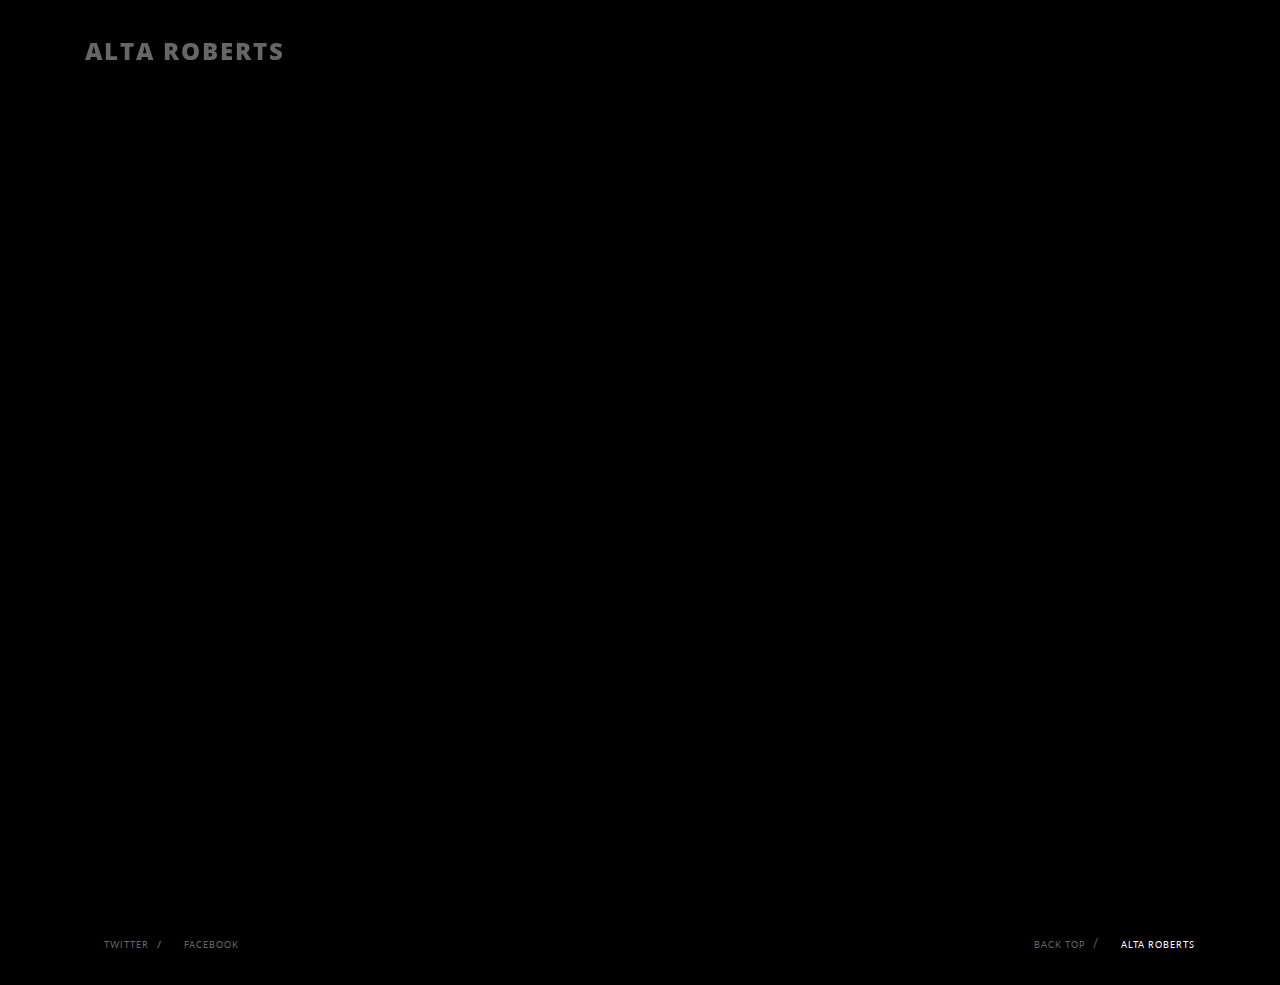
==== index.html @ af24ab74 "Navigation Updated" ====
<!DOCTYPE html>
<html lang="en">
<head>
	<meta charset="UTF-8" />
	<meta content="width=device-width,initial-scale=1.0,maximum-scale=1.0" name="viewport">
	<title>Alta Roberts</title>
	<link rel="shortcut icon" type="image/x-icon" href="images/theme-mountain-favicon.ico">

	<!-- Font -->
	<link href='http://fonts.googleapis.com/css?family=Open+Sans:400,700' rel='stylesheet' type='text/css'>
	<link href='http://fonts.googleapis.com/css?family=Lato:400,700,900' rel='stylesheet' type='text/css'>

	<!-- Css -->
	<link rel="stylesheet" href="css/core.min.css" />
	<link rel="stylesheet" href="css/skin.css" />

	<!--[if lt IE 9]>
    	<script type="text/javascript" src="http://html5shiv.googlecode.com/svn/trunk/html5.js"></script>
    <![endif]-->

</head>
<body class="home-page">

	<!-- Side Navigation Menu -->
	<aside id="mobile-access" class="side-navigation-wrapper enter-left">
		<div class="side-navigation-header">
			<div id="side-nav-hide" class="navigation-hide">
				<a href="#">
					<span class="icon-cancel medium"></span>
				</a>
			</div>
		</div>
		<nav class="side-navigation">
			<ul>
				<li>
					<a href="index.html">Home</a>
				</li>
				<li>
					<a href="about.html">About</a>
				</li>
				<li>
					<a href="portfolio.html">Folio</a>
				</li>
				<li>
					<a href="contact.html">Contact</a>
				</li>
			</ul>
		</nav>
		<div class="side-navigation-footer">
			<ul class="social-list list-horizontal">
				<li><a href="#" class="icon-facebook small"></a></li>
				<li><a href="#" class="icon-twitter small"></a></li>
				<li><a href="#" class="icon-pinterest small"></a></li>
				<li><a href="#" class="icon-flickr small"></a></li>
				<li><a href="#" class="icon-gplus small"></a></li>
			</ul>
			&copy; Alta Roberts.
		</div>
	</aside>
	<!-- Side Navigation Menu End -->

	<!-- Overlay Navigation Search -->
	<div class="overlay-navigation-wrapper">
		<div class="overlay-navigation-inner">
			<div class="overlay-navigation-header row full-width">
				<div id="overlay-nav-hide" class="navigation-hide">
					<a href="#">
						<span class="icon-cancel medium"></span>
					</a>
				</div>
			</div>
			<div class="row">
				<div class="column width-8 offset-2">
					<div class="search-form-container site-search">
						<form action="#" method="get" novalidate>
							<div class="row">
								<div class="column width-12">
									<div class="field-wrapper">
										<input type="text" name="search" class="form-search form-element" placeholder="type &amp; hit enter...">
										<span class="border"></span>
									</div>
								</div>
							</div>
						</form>
						<div class="form-response"></div>
					</div>
				</div>
			</div>
		</div>
	</div>
	<!-- Overlay Navigation Search End -->

	<div class="wrapper">
		<div class="wrapper-inner">

      <!-- Header -->
      <header class="header-1 header header-fixed-on-mobile" data-helper-in-threshold="300" data-helper-out-threshold="500" data-sticky-threshold="300" data-bkg-threshold="300" data-compact-threshold="300">
        <div class="header-inner">
          <div class="row nav-bar reveal-side-navigation">
            <div class="column width-12 nav-bar-inner">
              <div class="logo">
                <span href="index.html" style="font-family Lato, sans-serif; font-weight 400;">Alta&nbsp;Roberts</span>
              </div>
              <div id="side-nav-show" class="navigation-show hide">
                <a href="#">
                  <span class="icon-menu medium"></span>
                </a>
              </div>
              <nav class="navigation">
                <ul>
                  <li class="smb-1">
                    <a href="index.html">Home</a>
                  </li>
                  <li class="smb-2">
                    <a href="about.html">About Me</a>
                  </li>
                  <li class="smb-3">
                    <a href="resume.html">Resume</a>
                  </li>
                  <li class="smb-5">
                    <a href="gallery.html">Gallery</a>
                  </li>
                </ul>
              </nav>
            </div>
          </div>
        </div>
      </header>
      <!-- Header End -->

			<!-- Content ***** Ending Div is at bottom ***** Changing this  -->
			<div class="content clearfix reveal-side-navigation">

				<!-- Fullscreen Slider Section -->
				<section class="section-block featured-media">
					<div class="tm-slider-container full-width-slider window-height homepage-slider" data-progress-bar="false" data-auto-advance data-speed="900">
						<ul class="tms-slides">
              <li class="tms-slide" data-image data-force-fit data-animation="slideLeftRight">
								<img data-src="images/alta-bg-1-lg.jpg" src="images/blank.png" alt="">
							</li>
							<li class="tms-slide" data-image data-force-fit data-animation="slideLeftRight">
								<img data-src="images/alta-bg-2.jpg" src="images/blank.png" alt=""/>
							</li>
              <li class="tms-slide" data-image data-force-fit data-animation="slideLeftRight">
								<img data-src="images/alta-bg-1.jpg" src="images/blank.png" alt=""/>
							</li>
							<!-- <li class="tms-slide" data-video data-video-bkg data-animation="slideTopBottom">
								<video poster="images/blank.png">
									<source type="video/mp4" src="images/portfolio/project-5/bkg-video.mp4" />
									<source type="video/webm" src="images/portfolio/project-5/bkg-video.webm" />
									<source type="video/ogg" src="images/portfolio/project-5/bkg-video.ogg" />
								</video>
								<img data-src="images/slider/bkg-video-poster.jpg" data-retina src="images/blank.png" alt=""/>
							</li> -->
						</ul>
					</div>
				</section>

			</div>
			<!-- Content End -->

			<!-- Footer 1-->
			<footer class="footer-1 footer reveal-side-navigation">
				<div class="footer-bottom">
					<div class="row">
						<div class="column width-12">
							<div class="footer-bottom-inner">
								<ul class="social-list list-horizontal pull-left clear-float-on-mobile left">
									<li><a href="#"><span class="icon-twitter"></span>Twitter</a>/</li>
									<li><a href="#"><span class="icon-facebook"></span>Facebook</a></li>
								</ul>
								<nav class="navigation pull-right clear-float-on-mobile">
									<ul>
										<li><a data-no-hide class="scroll-to-top no-page-fade no-margin-left" href="#">Back Top</a>/</li>
										<li><a href="contact-style-one.html" class="fade-location"><span class="icon-right-open-mini"></span>Alta Roberts</a></li>
									</ul>
								</nav>
							</div>
						</div>
					</div>
				</div>
			</footer>
			<!-- Footer 1 End -->

		</div>
	</div>

	<!-- Js -->
	<script src="https://ajax.googleapis.com/ajax/libs/jquery/1.11.3/jquery.min.js"></script>
	<script src="http://maps.googleapis.com/maps/api/js?v=3"></script>
	<script src="js/timber.master.min.js"></script>
</body>
</html>
---- css/core.min.css ----
html {
    font-size: 62.5%
}

html,
body {
    max-width: 100%
}

body {
    padding: 0;
    margin: 0;
    background: #ffffff;
    color: #666666;
    font-family: "Helvetica Neue", "Helvetica", Helvetica, Arial, sans-serif;
    font-weight: normal;
    font-style: normal;
    font-size: 1.4rem;
    line-height: 1;
    overflow-x: hidden !important;
    overflow-y: scroll;
    -webkit-text-size-adjust: none;
    -webkit-font-smoothing: antialiased;
    -moz-osx-font-smoothing: grayscale
}

*,
*:before,
*:after {
    -moz-box-sizing: border-box;
    -webkit-box-sizing: border-box;
    box-sizing: border-box
}

.page-fade-reset {
    opacity: 1;
    -webkit-transition-duration: 0ms;
    -moz-transition-duration: 0ms;
    -o-transition-duration: 0ms;
    -ms-transition-duration: 0ms;
    transition-duration: 0ms
}

.page-fade-out {
    opacity: 0;
    -webkit-transition-property: opacity;
    -moz-transition-property: opacity;
    -o-transition-property: opacity;
    -ms-transition-property: opacity;
    transition-property: opacity;
    -webkit-transition-duration: 500ms;
    -moz-transition-duration: 500ms;
    -o-transition-duration: 500ms;
    -ms-transition-duration: 500ms;
    transition-duration: 500ms;
    -webkit-backface-visibility: hidden
}

.wrapper {
    width: 100%;
    margin-right: auto;
    margin-left: auto;
    overflow: hidden
}

.wrapper-inner {
    max-width: 100%;
    margin-right: auto;
    margin-left: auto;
    overflow: hidden
}

body.boxed .wrapper-inner {
    max-width: 114rem
}

.aux-navigation-active .wrapper {
    position: relative
}

.mobile.aux-navigation-active .wrapper {
    position: fixed
}

.row {
    width: 100%;
    max-width: 114rem;
    margin-right: auto;
    margin-left: auto;
    margin-top: 0;
    margin-bottom: 0
}

.ie-browser .row {
    max-width: 1140px
}

.row.full-width {
    max-width: 100%
}

.row .row {
    width: auto;
    margin-right: -1.5rem;
    margin-left: -1.5rem
}

.row:before,
.row:after {
    content: ".";
    display: block;
    height: 0;
    overflow: hidden
}

.row:after {
    clear: both
}

.column,
[class*="content-grid"] .grid-item {
    width: 100%;
    padding-left: 1.5rem;
    padding-right: 1.5rem;
    float: left
}

.column > *:first-child {
    margin-top: 0
}

.row.collapse .column {
    padding-left: 0;
    padding-right: 0
}

.row.small {
    padding: 3rem 0
}

.row.medium {
    padding: 5rem 0
}

.row.large {
    padding: 7rem 0
}

.row.xlarge {
    padding: 9rem 0
}

.width-1 {
    width: 8.33333%
}

.width-2 {
    width: 16.66667%
}

.width-3 {
    width: 25%
}

.width-4 {
    width: 33.33333%
}

.width-5 {
    width: 41.66667%
}

.width-6 {
    width: 50%
}

.width-7 {
    width: 58.33333%
}

.width-8 {
    width: 66.66667%
}

.width-9 {
    width: 75%
}

.width-10 {
    width: 83.33333%
}

.width-11 {
    width: 91.66667%
}

.width-12 {
    width: 100%
}

.column[class*='push-'],
.column[class*='pull-'] {
    position: relative
}

.push-1 {
    left: 8.33333%
}

.push-2 {
    left: 16.66667%
}

.push-3 {
    left: 25%
}

.push-4 {
    left: 33.33333%
}

.push-5 {
    left: 41.66667%
}

.push-6 {
    left: 50%
}

.push-7 {
    left: 58.33333%
}

.push-8 {
    left: 66.66667%
}

.push-9 {
    left: 75%
}

.push-10 {
    left: 83.33333%
}

.push-11 {
    left: 91.66667%
}

.pull-1 {
    right: 8.33333%
}

.pull-2 {
    right: 16.66667%
}

.pull-3 {
    right: 25%
}

.pull-4 {
    right: 33.33333%
}

.pull-5 {
    right: 41.66667%
}

.pull-6 {
    right: 50%
}

.pull-7 {
    right: 58.33333%
}

.pull-8 {
    right: 66.66667%
}

.pull-9 {
    right: 75%
}

.pull-10 {
    right: 83.33333%
}

.pull-11 {
    right: 91.66667%
}

.offset-1 {
    margin-left: 8.33333%
}

.offset-2 {
    margin-left: 16.66667%
}

.offset-3 {
    margin-left: 25%
}

.offset-4 {
    margin-left: 33.33333%
}

.offset-5 {
    margin-left: 41.66667%
}

.offset-6 {
    margin-left: 50%
}

.offset-7 {
    margin-left: 58.33333%
}

.offset-8 {
    margin-left: 66.66667%
}

.offset-9 {
    margin-left: 75%
}

.offset-10 {
    margin-left: 83.33333%
}

.offset-11 {
    margin-left: 91.66667%
}

.alpha {
    padding-left: 0
}

.omega {
    padding-right: 0
}

.clear {
    width: 0;
    height: 0;
    display: block;
    clear: both;
    overflow: hidden;
    visibility: hidden
}

.clearfix:before,
.clearfix:after,
.row:before,
.row:after {
    height: 0;
    content: ".";
    display: block;
    overflow: hidden
}

.clearfix:after,
.row:after {
    clear: both
}

.left {
    text-align: left
}

.right {
    text-align: right
}

.center {
    text-align: center
}

.pull-left {
    float: left !important
}

.pull-right {
    float: right !important
}

.v-align-bottom {
    vertical-align: bottom !important
}

.v-align-top {
    vertical-align: top !important
}

.v-align-top .background-on-mobile {
    margin-top: -2rem
}

.v-align-bottom .background-on-mobile {
    margin-bottom: -2rem
}

.hide {
    display: none !important;
    visibility: hidden
}

.show {
    display: block !important
}

.mobile .hide-on-mobile,
.mobile .hide-on-mobile * {
    display: none !important
}

.inline,
[class*="border-"].inline,
[class*="bkg-"].inline {
    width: auto !important;
    display: inline-block !important
}

.no-margins {
    margin: 0 !important
}

.no-margin-top {
    margin-top: 0 !important
}

.no-margin-right {
    margin-right: 0 !important
}

.no-margin-bottom {
    margin-bottom: 0 !important
}

.no-margin-left {
    margin-left: 0 !important
}

.no-padding {
    padding: 0 !important
}

.no-padding-top {
    padding-top: 0 !important
}

.no-padding-right {
    padding-right: 0 !important
}

.no-padding-bottom {
    padding-bottom: 0 !important
}

.no-padding-left {
    padding-left: 0 !important
}

.overflow-visible {
    overflow: visible !important
}

.prototype {
    font-size: 1.1rem;
    line-height: 3.5rem
}

.row.prototype .column:nth-child(odd) {
    background: #f9f9f9
}

.row.prototype .column:nth-child(even) {
    background: #eee
}

.nav-bar {
    width: 100%;
    min-height: 5rem
}

.nav-bar-inner {
    position: relative
}

.nav-bar .logo {
    height: 5rem;
    line-height: 5rem;
    float: left
}

.nav-bar .logo.logo-center {
    float: none;
    margin: 0 auto
}

.navigation .navigation.nav-left {
    float: left
}

.navigation.nav-right {
    float: right !important
}

.navigation.nav-center {
    float: none !important;
    display: block
}

.nav-bar .dropdown .button {
    width: auto
}

.navigation ul,
.nav-bar .dropdown-list {
    padding: 0;
    margin: 0;
    list-style: none
}

.navigation.nav-center > ul {
    text-align: center
}

.navigation ul li {
    margin: 0;
    float: left;
    position: relative
}

.navigation ul li.contains-mega-sub-menu {
    position: inherit
}

.navigation.nav-center > ul > li {
    margin-left: -0.4rem;
    float: none;
    display: inline-block;
    vertical-align: top
}

.navigation .sub-menu,
.nav-bar .dropdown-list {
    width: 18rem;
    text-align: left;
    background: #222222;
    background: rgba(34, 34, 34, 1);
    box-shadow: 0 0.2rem 0.2rem rgba(0, 0, 0, .3);
    border: none;
    border-radius: 0;
    opacity: 0;
    visibility: hidden;
    position: absolute;
    z-index: 101
}

.nav-bar .dropdown-list.custom-content {
    width: auto;
    min-width: 25rem;
    padding: 2rem
}

.navigation > ul > li:last-child > .sub-menu,
.nav-bar .dropdown.pull-right .dropdown-list {
    right: 0
}

.navigation .sub-menu ul {
    top: 0;
    left: 18rem
}

.navigation > ul > li:last-child > .sub-menu ul {
    right: 18rem;
    left: auto
}

.navigation .sub-menu li,
.nav-bar .dropdown-list li {
    background: none;
    border-bottom: 1px solid #303030;
    float: none
}

.navigation ul li a,
.nav-bar .dropdown-list li a {
    padding: 0 1.5rem;
    font-size: 1.8rem;
    color: #878787;
    text-decoration: none;
    display: block;
    word-wrap: break-word
}

.navigation > ul > li > a {
    background-color: rgba(0, 0, 0, 0);
    line-height: 5rem
}

.navigation ul li:hover > a,
.nav-bar .dropdown-list li a {
    background: none;
    color: #ffffff
}

.navigation .sub-menu li a,
.nav-bar .dropdown-list li a {
    padding: 1.2rem 1.5rem;
    line-height: 1.8;
    color: #666666
}

.navigation .sub-menu li:last-child,
.nav-bar .dropdown-list li:last-child {
    border: none
}

.navigation.sub-menu-indicator > ul > li.contains-sub-menu > a:after,
.navigation.sub-menu-indicator > ul > li.contains-mega-sub-menu > a:after,
.navigation .sub-menu li.contains-sub-menu > a:after {
    font-family: 'icomoon';
    font-size: inherit;
    font-style: normal;
    font-weight: normal;
    font-variant: normal;
    text-transform: none;
    line-height: inherit;
    display: inline-block;
    position: absolute
}

.navigation.sub-menu-indicator > ul > li.contains-sub-menu,
.navigation.sub-menu-indicator > ul > li.contains-mega-sub-menu {
    padding-right: 1.2rem
}

.navigation.sub-menu-indicator > ul > li.contains-sub-menu > a:after,
.navigation.sub-menu-indicator > ul > li.contains-mega-sub-menu > a:after {
    margin-left: 0.5rem;
    content: "\e63e"
}

.navigation .sub-menu li.contains-sub-menu > a {
    padding-right: 2.2rem
}

.navigation .sub-menu li.contains-sub-menu > a:after {
    right: 0.8rem;
    content: "\e640"
}

.navigation .sub-menu li:hover > a,
.nav-bar .dropdown-list li:hover a {
    color: #ffffff
}

.navigation ul li:hover > .sub-menu {
    visibility: visible;
    opacity: 1
}

.navigation ul li.current > a {
    color: #ffffff
}

.navigation ul li.current > a:hover {
    color: #ffffff
}

.navigation .mega-sub-menu {
    padding: 2rem 0;
    background: #222222;
    background: rgba(34, 34, 34, 1);
    box-shadow: 0 0.2rem 0.2rem rgba(0, 0, 0, .3);
    opacity: 0;
    visibility: hidden;
    display: block;
    position: absolute;
    left: 1.5rem;
    right: 1.5rem;
    z-index: 101
}

.navigation .mega-sub-menu > li {
    width: 33.33333%;
    padding: 0 2rem;
    text-align: left;
    float: left;
    border-right: 1px solid #303030
}

.navigation .mega-sub-menu > li > a {
    background: none;
    font-weight: bold
}

.navigation .mega-sub-menu > li:hover > a {
    background: none
}

.navigation .mega-sub-menu > li:last-child {
    border-right: none
}

.navigation .mega-sub-menu > li > a {
    padding: 0rem 1.5rem 0.7rem 1.5rem;
    font-size: 1.2rem;
    line-height: 1.8;
    text-transform: uppercase
}

.navigation .mega-sub-menu ul li p {
    padding: 0rem 1.5rem 0.7rem 1.5rem;
    font-size: 1.2rem;
    margin-bottom: 0
}

.navigation .mega-sub-menu ul li a {
    padding: 0.6rem 1.5rem;
    line-height: 1.8;
    color: #666666
}

.navigation .mega-sub-menu ul li.current > a {
    color: #ffffff
}

.navigation .mega-sub-menu ul li:hover > a {
    background: #333333;
    color: #ffffff
}

.navigation .mega-sub-menu li ul > li {
    float: none
}

.navigation .mega-sub-menu li.content-column ul li {
    padding: 0.6rem 1.5rem
}

.navigation .mega-sub-menu li.content-column ul li a {
    padding: 0
}

.navigation ul li:hover > .mega-sub-menu {
    visibility: visible;
    opacity: 1
}

.navigation .sub-menu,
.navigation .mega-sub-menu {
    -webkit-transition-property: -webkit-transform, opacity, visibility, border-color;
    -moz-transition-property: -moz-transform, opacity, visibility, border-color;
    -o-transition-property: -o-transform, opacity, visibility, border-color;
    transition-property: transform, opacity, visibility, border-color;
    -webkit-transition-duration: 400ms;
    -moz-transition-duration: 400ms;
    -o-transition-duration: 400ms;
    transition-duration: 400ms
}

.navigation ul li a {
    -webkit-transition-property: background, color, line-height;
    -moz-transition-property: background, color, line-height;
    -o-transition-property: background, color, line-height;
    transition-property: background, color, line-height;
    -webkit-transition-duration: 500ms;
    -moz-transition-duration: 500ms;
    -o-transition-duration: 500ms;
    transition-duration: 500ms
}

.mobile .logo.logo-center {
    margin-left: -2.5rem;
    float: left;
    position: relative;
    left: 50%
}

.mobile header .navigation {
    display: none !important
}

.mobile .navigation-show {
    display: block
}

.navigation-show,
.navigation-hide {
    width: 4.4rem;
    height: 4.4rem;
    text-align: center;
    float: right
}

.navigation-show a,
.navigation-hide a {
    height: 4.4rem;
    text-align: center;
    display: block
}

.navigation-show span,
.navigation-hide span {
    width: 100%;
    line-height: 4.4rem
}

.navigation-show {
    display: none;
    float: right
}

.navigation-show a {
    color: #666666
}

.navigation-show a:hover {
    color: #fff
}

.navigation-hide {
    position: relative;
    z-index: 10
}

.navigation-hide a {
    color: #666666
}

.navigation-hide a:hover {
    color: #fff
}

.side-navigation-wrapper {
    width: 35rem;
    min-height: 100%;
    padding: 0;
    background: #292929;
    box-shadow: inset -7px 0 9px -7px rgba( 0, 0, 0, 0.6);
    position: fixed;
    left: 0;
    right: auto;
    z-index: 102;
    -webkit-transform: translate3d(-35rem, 0, 0);
    -moz-transform: translate3d(-35rem, 0, 0);
    -ms-transform: translate3d(-35rem, 0, 0);
    -o-transform: translate3d(-35rem, 0, 0);
    transform: translate3d(-35rem, 0, 0)
}

.side-navigation-wrapper.enter-right {
    text-align: left;
    box-shadow: inset 7px 0 9px -7px rgba( 0, 0, 0, 0.6);
    right: 0;
    left: auto;
    -webkit-transform: translate3d(35rem, 0, 0);
    -moz-transform: translate3d(35rem, 0, 0);
    -ms-transform: translate3d(35rem, 0, 0);
    -o-transform: translate3d(35rem, 0, 0);
    transform: translate3d(35rem, 0, 0)
}

.side-navigation-wrapper.active {
    -webkit-transform: translate3d(0, 0, 0);
    -moz-transform: translate3d(0, 0, 0);
    -ms-transform: translate3d(0, 0, 0);
    -o-transform: translate3d(0, 0, 0);
    transform: translate3d(0, 0, 0)
}

.element-reveal-left {
    -webkit-transform: translate3d(35rem, 0, 0);
    -moz-transform: translate3d(35rem, 0, 0);
    -ms-transform: translate3d(35rem, 0, 0);
    -o-transform: translate3d(35rem, 0, 0);
    transform: translate3d(35rem, 0, 0)
}

.element-reveal-right {
    -webkit-transform: translate3d(-35rem, 0, 0);
    -moz-transform: translate3d(-35rem, 0, 0);
    -ms-transform: translate3d(-35rem, 0, 0);
    -o-transform: translate3d(-35rem, 0, 0);
    transform: translate3d(-35rem, 0, 0)
}

.side-navigation-wrapper,
.reveal-side-navigation {
    -webkit-transition-property: -webkit-transform, visibility;
    -moz-transition-property: -moz-transform, visibility;
    -ms-transition-property: -ms-transform, visibility;
    -o-transition-property: -o-transform, visibility;
    transition-property: transform, visibility
}

.element-reveal-left,
.element-reveal-right {
    position: relative
}

.mobile .side-navigation-wrapper {
    visibility: hidden
}

.mobile .side-navigation-wrapper.active {
    visibility: visible
}

.side-navigation-wrapper.hide {
    visibility: hidden;
    left: -35rem
}

.side-navigation-wrapper.enter-right.hide {
    right: -35rem
}

.element-show-left {
    left: 35rem
}

.element-show-right {
    left: -35rem
}

.element-show-left,
.element-show-right {
    position: relative !important
}

.side-navigation {
    width: 100%;
    height: 100%
}

.side-navigation:before,
.side-navigation:after {
    content: ".";
    display: block;
    height: 0;
    overflow: hidden;
    clear: both
}

.side-navigation ul {
    padding: 0;
    margin: 0;
    list-style: none
}

.side-navigation ul li {
    width: 100%;
    display: block;
    margin-bottom: 0
}

.side-navigation ul li a {
    font-size: 1.2rem;
    line-height: 1;
    color: #999999;
    text-decoration: none;
    display: block;
    padding: 1.3rem 4rem;
    word-wrap: break-word;
    -webkit-transition-property: background, color;
    -moz-transition-property: background, color;
    -o-transition-property: background, color;
    transition-property: background, color;
    -webkit-transition-duration: 300ms;
    -moz-transition-duration: 300ms;
    -o-transition-duration: 300ms;
    transition-duration: 300ms
}

.side-navigation ul li a:hover {
    color: #ffffff
}

.side-navigation .sub-menu a {
    padding: 1.1rem 4rem 1.1rem 5.5rem;
    color: #666666
}

.side-navigation.center .sub-menu a {
    padding: 1.1rem 4rem 1.1rem 4rem
}

.side-navigation .sub-menu .sub-menu a {
    padding-left: 7rem
}

.side-navigation ul li:hover > .sub-menu {
    opacity: 1
}

.side-navigation ul li.current > a {
    color: #ffffff;
    font-weight: bold
}

.side-navigation ul li.current > a:hover {
    color: #ffffff
}

.content-side-navigation-screen {
    width: 100%;
    height: 100%;
    display: block;
    background: rgba( 0, 0, 0, 0.2);
    position: absolute;
    top: 0;
    left: 0;
    z-index: 101
}

.side-navigation .sub-menu {
    overflow: hidden
}

.side-navigation .sub-menu {
    height: 0;
    -webkit-transition-property: height;
    -moz-transition-property: height;
    -o-transition-property: height;
    transition-property: height;
    -webkit-transition-duration: 300ms;
    -moz-transition-duration: 300ms;
    -o-transition-duration: 300ms;
    transition-duration: 300ms
}

.mobile .side-navigation-wrapper.active {
    position: absolute
}

.overlay-navigation-wrapper {
    width: 100%;
    height: 100%;
    min-height: 100%;
    background-color: rgba( 0, 0, 0, 0.8);
    visibility: hidden;
    opacity: 0;
    display: table;
    position: fixed;
    top: -100%;
    z-index: 101;
    -webkit-transition-property: height, opacity, visibility;
    -moz-transition-property: height, opacity, visibility;
    -ms-transition-property: height, opacity, visibility;
    -o-transition-property: height, opacity, visibility;
    transition-property: height, opacity, visibility
}

.overlay-navigation-wrapper.active {
    opacity: 1;
    visibility: visible
}

.overlay-navigation-inner {
    width: 100%;
    height: 100%;
    display: table-cell;
    text-align: center;
    vertical-align: middle
}

.overlay-navigation {
    max-width: 30rem;
    margin-left: auto;
    margin-right: auto
}

.overlay-navigation:before,
.overlay-navigation:after {
    content: ".";
    display: block;
    height: 0;
    overflow: hidden;
    clear: both
}

.overlay-navigation ul {
    padding: 0;
    margin: 0;
    list-style: none
}

.overlay-navigation ul li {
    width: 100%;
    display: block;
    margin-bottom: 0
}

.overlay-navigation ul li a {
    font-size: 1.2rem;
    line-height: 1.5;
    color: #878787;
    text-decoration: none;
    display: block;
    padding: 0.6rem 0;
    word-wrap: break-word;
    -webkit-transition-property: background, color;
    -moz-transition-property: background, color;
    -o-transition-property: background, color;
    transition-property: background, color;
    -webkit-transition-duration: 300ms;
    -moz-transition-duration: 300ms;
    -o-transition-duration: 300ms;
    transition-duration: 300ms
}

.overlay-navigation > ul > li > a {
    font-size: 1.8rem;
    line-height: 1.5;
    font-weight: bold
}

.overlay-navigation ul li a:hover {
    color: #ffffff
}

.overlay-navigation .sub-menu a {
    padding-left: 0;
    color: #666666
}

.overlay-navigation .sub-menu .sub-menu a {
    padding-left: 7rem
}

.overlay-navigation ul li:hover > .sub-menu {
    opacity: 1
}

.overlay-navigation ul li.current > a {
    color: #ffffff;
    font-weight: bold
}

.overlay-navigation ul li.current > a:hover {
    color: #ffffff
}

.overlay-navigation .sub-menu {
    overflow: hidden
}

.overlay-navigation .sub-menu {
    height: 0;
    -webkit-transition-property: height, border-color;
    -moz-transition-property: height, border-color;
    -o-transition-property: height, border-color;
    transition-property: height, border-color;
    -webkit-transition-duration: 300ms;
    -moz-transition-duration: 300ms;
    -o-transition-duration: 300ms;
    transition-duration: 300ms
}

.mobile .overlay-navigation-wrapper {
    position: absolute
}

img {
    max-width: 100%;
    height: auto;
    display: inline-block;
    vertical-align: middle;
    border: none;
    outline: none
}

img.pull-left,
.thumbnail.pull-left {
    margin: 0 1.5rem 1rem 0
}

img.pull-right,
.thumbnail.pull-right {
    margin: 0 0 1.5rem 1rem
}

.thumbnail {
    width: 100%;
    margin-bottom: 3rem;
    position: relative;
    overflow: hidden
}

.thumbnail.rounded,
img.rounded {
    border-radius: 50%
}

.thumbnail > span,
.thumbnail > a {
    width: 100%;
    height: 100%;
    float: left
}

.caption-below {
    width: 100%;
    padding: 1rem 1.5rem;
    font-size: 1.2rem;
    font-style: italic;
    border: 1px solid #eeeeee;
    float: left
}

.thumbnail .caption-over-outer {
    width: 100%;
    height: 100%;
    padding: 2rem;
    display: table;
    opacity: 0;
    position: absolute;
    bottom: 0;
    z-index: 2
}

.thumbnail .caption-over-inner {
    width: 100%;
    height: 100%;
    display: table-cell;
    vertical-align: middle
}

.thumbnail .caption-over-inner *:first-child {
    margin-top: 0
}

.thumbnail .caption-over-inner *:last-child {
    margin-bottom: 0
}

.thumbnail > span,
.thumbnail > a {
    width: 100%;
    height: 100%;
    display: block;
    outline: none;
    border: none;
    overflow: hidden;
    position: relative;
    top: 0;
    left: 0
}

.overlay-info {
    width: 100%;
    height: 100%;
    padding: 0;
    margin: 0;
    color: #fff;
    border: none;
    background: #000;
    background: rgba(0, 0, 0, 0.5);
    text-align: center;
    opacity: 0;
    position: absolute;
    top: 0;
    left: 0;
    z-index: 1
}

a.overlay-info:hover {
    color: #fff
}

.overlay-info > span {
    width: 100%;
    height: 100%;
    padding: 1.5rem;
    font-size: 1.2rem;
    font-style: normal;
    display: table
}

.overlay-info > span > span {
    display: table-cell;
    text-align: center;
    vertical-align: middle
}

.fill-background {
    background-repeat: no-repeat;
    background-position: center center;
    -webkit-background-size: cover;
    -moz-background-size: cover;
    -o-background-size: cover;
    background-size: cover
}

.overlay-info.left > span > span {
    text-align: left
}

.overlay-info.right > span > span {
    text-align: right
}

.thumbnail .caption-over-inner.v-align-top,
.overlay-info.v-align-top > span > span {
    vertical-align: top
}

.thumbnail .caption-over-inner.v-align-bottom,
.overlay-info.v-align-bottom > span > span {
    vertical-align: bottom
}

.thumbnail .overlay-info {
    width: 100.1%;
    line-height: 1;
    opacity: 0
}

.thumbnail:hover .overlay-info {
    opacity: 1
}

.thumbnail .overlay-info,
.thumbnail img {
    -webkit-transform: translateZ(0);
    -moz-transform: translateZ(0);
    -ms-transform: translateZ(0);
    -o-transform: translateZ(0);
    transform: translateZ(0);
    -webkit-backface-visibility: hidden
}

.thumbnail:hover .overlay-info,
.thumbnail:hover img {
    -webkit-transform: translate3d(0, 0, 0) rotate3d(1, 1, 1, 0deg) scale3d(1, 1, 1);
    -moz-transform: translate3d(0, 0, 0) rotate3d(1, 1, 1, 0deg) scale3d(1, 1, 1);
    -ms-transform: translate3d(0, 0, 0) rotate3d(1, 1, 1, 0deg) scale3d(1, 1, 1);
    -o-transform: translate3d(0, 0, 0) rotate3d(1, 1, 1, 0deg) scale3d(1, 1, 1);
    transform: translate3d(0, 0, 0) rotate3d(1, 1, 1, 0deg) scale3d(1, 1, 1)
}

.overlay-fade-out .overlay-info,
.overlay-fade-img-scale-in .overlay-info,
.overlay-fade-img-scale-out .overlay-info {
    opacity: 1
}

.overlay-fade-out:hover .overlay-info,
.overlay-fade-img-scale-in:hover .overlay-info,
.overlay-fade-img-scale-out:hover .overlay-info {
    opacity: 0
}

.overlay-slide-in-top .overlay-info {
    opacity: 0;
    -webkit-transform: translate3d(0, -100%, 0);
    -moz-transform: translate3d(0, -100%, 0);
    -ms-transform: translate3d(0, -100%, 0);
    -o-transform: translate3d(0, -100%, 0);
    transform: translate3d(0, -100%, 0)
}

.overlay-slide-in-right .overlay-info {
    opacity: 0;
    -webkit-transform: translate3d(100%, 0, 0);
    -moz-transform: translate3d(100%, 0, 0);
    -ms-transform: translate3d(100%, 0, 0);
    -o-transform: translate3d(100%, 0, 0);
    transform: translate3d(100%, 0, 0)
}

.overlay-slide-in-bottom .overlay-info {
    opacity: 0;
    -webkit-transform: translate3d(0, 100%, 0);
    -moz-transform: translate3d(0, 100%, 0);
    -ms-transform: translate3d(0, 100%, 0);
    -o-transform: translate3d(0, 100%, 0);
    transform: translate3d(0, 100%, 0)
}

.overlay-slide-in-left .overlay-info {
    opacity: 0;
    -webkit-transform: translate3d(-100%, 0, 0);
    -moz-transform: translate3d(-100%, 0, 0);
    -ms-transform: translate3d(-100%, 0, 0);
    -o-transform: translate3d(-100%, 0, 0);
    transform: translate3d(-100%, 0, 0)
}

.overlay-scale-in .overlay-info {
    opacity: 0;
    -webkit-transform: scale3d(0.1, 0.1, 1);
    -moz-transform: scale3d(0.1, 0.1, 1);
    -ms-transform: scale3d(0.1, 0.1, 1);
    -o-transform: scale3d(0.1, 0.1, 1);
    transform: scale3d(0.1, 0.1, 1)
}

.overlay-rotate-in .overlay-info {
    opacity: 0;
    -webkit-transform: rotate3d(0.1, 0.1, 1, -180deg);
    -moz-transform: rotate3d(0.1, 0.1, 1, -180deg);
    -ms-transform: rotate3d(0.1, 0.1, 1, -180deg);
    -o-transform: rotate3d(0.1, 0.1, 1, -180deg);
    transform: rotate3d(0.1, 0.1, 1, -180deg)
}

.overlay-img-slide-right .overlay-info {
    opacity: 1;
    -webkit-transform: translate3d(-100%, 0, 0);
    -moz-transform: translate3d(-100%, 0, 0);
    -ms-transform: translate3d(-100%, 0, 0);
    -o-transform: translate3d(-100%, 0, 0);
    transform: translate3d(-100%, 0, 0)
}

.overlay-img-slide-right:hover img {
    -webkit-transform: translate3d(100%, 0, 0);
    -moz-transform: translate3d(100%, 0, 0);
    -ms-transform: translate3d(100%, 0, 0);
    -o-transform: translate3d(100%, 0, 0);
    transform: translate3d(100%, 0, 0)
}

.overlay-img-slide-left .overlay-info {
    opacity: 1;
    -webkit-transform: translate3d(100%, 0, 0);
    -moz-transform: translate3d(100%, 0, 0);
    -ms-transform: translate3d(100%, 0, 0);
    -o-transform: translate3d(100%, 0, 0);
    transform: translate3d(100%, 0, 0)
}

.overlay-img-slide-left:hover img {
    -webkit-transform: translate3d(-100%, 0, 0);
    -moz-transform: translate3d(-100%, 0, 0);
    -ms-transform: translate3d(-100%, 0, 0);
    -o-transform: translate3d(-100%, 0, 0);
    transform: translate3d(-100%, 0, 0)
}

.overlay-img-slide-down .overlay-info {
    opacity: 1;
    -webkit-transform: translate3d(0, -100%, 0);
    -moz-transform: translate3d(0, -100%, 0);
    -ms-transform: translate3d(0, -100%, 0);
    -o-transform: translate3d(0, -100%, 0);
    transform: translate3d(0, -100%, 0)
}

.overlay-img-slide-down:hover img {
    -webkit-transform: translate3d(0, 100%, 0);
    -moz-transform: translate3d(0, 100%, 0);
    -ms-transform: translate3d(0, 100%, 0);
    -o-transform: translate3d(0, 100%, 0);
    transform: translate3d(0, 100%, 0)
}

.overlay-img-slide-up .overlay-info {
    opacity: 1;
    -webkit-transform: translate3d(0, 100%, 0);
    -moz-transform: translate3d(0, 100%, 0);
    -ms-transform: translate3d(0, 100%, 0);
    -o-transform: translate3d(0, 100%, 0);
    transform: translate3d(0, 100%, 0)
}

.overlay-img-slide-up:hover img {
    -webkit-transform: translate3d(0, -100%, 0);
    -moz-transform: translate3d(0, -100%, 0);
    -ms-transform: translate3d(0, -100%, 0);
    -o-transform: translate3d(0, -100%, 0);
    transform: translate3d(0, -100%, 0)
}

.img-scale-in:hover img,
.img-scale-out img,
.overlay-fade-img-scale-out img,
.overlay-fade-img-scale-in:hover img,
.overlay-img-scale-in:hover img {
    opacity: 1;
    -webkit-transform: scale3d(1.2, 1.2, 1);
    -moz-transform: scale3d(1.2, 1.2, 1);
    -ms-transform: scale3d(1.2, 1.2, 1);
    -o-transform: scale3d(1.2, 1.2, 1);
    transform: scale3d(1.2, 1.2, 1)
}

.overlay-img-scale-in .overlay-info {
    -webkit-transform: scale3d(0.4, 0.4, 1);
    -moz-transform: scale3d(0.4, 0.4, 1);
    -ms-transform: scale3d(0.4, 0.4, 1);
    -o-transform: scale3d(0.4, 0.4, 1);
    transform: scale3d(0.4, 0.4, 1)
}

[class*="content-grid"] .grid-item {
    margin: 0 0 3rem;
    float: left
}

[class*="content-grid"] .thumbnail {
    float: none
}

.content-grid-1 .grid-item {
    width: 100%
}

.content-grid-2 .grid-item {
    width: 50%
}

.content-grid-3 .grid-item {
    width: 33.33333%
}

.content-grid-4 .grid-item {
    width: 25%
}

.content-grid-5 .grid-item {
    width: 20%
}

.content-grid-6 .grid-item {
    width: 16.66667%
}

[class*="content-grid-"].no-margins,
.row [class*="content-grid-"].no-margins {
    margin-right: 0 !important;
    margin-left: 0 !important
}

[class*="content-grid-"].no-margins .grid-item {
    padding: 0 !important;
    margin: 0 !important
}

.text-column {
    margin-bottom: 3rem
}

.text-column > *:last-child {
    margin-bottom: 0
}

.feature-column {
    margin-bottom: 3rem
}

.feature-column > *:last-child {
    margin-bottom: 0
}

.feature-column .feature-icon {
    font-size: 3rem;
    margin-bottom: 2rem;
    display: inline-block;
    position: relative
}

.feature-column.left .feature-icon {
    float: left
}

.feature-text.left {
    padding-left: 5rem
}

.feature-column.right .feature-text {
    padding-right: 5rem;
    padding-left: 0
}

.feature-text *:first-child {
    margin-top: 0
}

.feature-column.small .feature-icon {
    font-size: 2rem
}

.feature-column.left.small .feature-text {
    padding-left: 4rem
}

.feature-column.left.small .icon-boxed,
.feature-column.left.small .icon-circled {
    width: 5.8rem;
    height: 5.8rem;
    line-height: 5.8rem
}

.feature-column.left.small .icon-boxed + .feature-text,
.feature-column.left.small .icon-circled + .feature-text {
    padding-left: 9rem
}

.feature-column.right.small .feature-text {
    padding-right: 4rem;
    padding-left: 0
}

.feature-column.right.small .icon-boxed + .feature-text,
.feature-column.right.small .icon-circled + .feature-text {
    padding-right: 9rem;
    padding-left: 0
}

.feature-colum.mediumn .feature-icon {
    font-size: 3rem
}

.feature-column.left.medium .feature-text {
    padding-left: 5rem
}

.feature-column.medium .icon-boxed,
.feature-column.medium .icon-circled {
    width: 6.6rem;
    height: 6.6rem;
    line-height: 6.6rem
}

.feature-column.left .icon-boxed + .feature-text,
.feature-column.left .icon-circled + .feature-text,
.feature-column.left.medium .icon-boxed + .feature-text,
.feature-column.left.medium .icon-circled + .feature-text {
    padding-left: 9.8rem
}

.feature-column.right .icon-boxed + .feature-text,
.feature-column.right .icon-circled + .feature-text,
.feature-column.right.medium .icon-boxed + .feature-text,
.feature-column.right.medium .icon-circled + .feature-text {
    padding-right: 9.8rem;
    padding-left: 0
}

.feature-column.large .feature-icon {
    width: 7.4rem;
    height: 7.4rem;
    font-size: 4rem;
    line-height: 7.4rem
}

.feature-column.left.large .feature-text {
    padding-left: 6rem
}

.feature-column.large .icon-boxed,
.feature-column.large .icon-circled {
    width: 7.4rem;
    height: 7.4rem;
    line-height: 7.4rem
}

.feature-column.left.large .icon-boxed + .feature-text,
.feature-column.left.large .icon-circled + .feature-text {
    padding-left: 10.6rem
}

.feature-column.right.large .icon-boxed + .feature-text,
.feature-column.right.large .icon-circled + .feature-text {
    padding-right: 10.6rem;
    padding-left: 0
}

.feature-column.xlarge .feature-icon {
    font-size: 5rem
}

.feature-column.left.xlarge .feature-text {
    padding-left: 7rem
}

.feature-column.xlarge .icon-boxed,
.feature-column.xlarge .icon-circled {
    width: 9rem;
    height: 9rem;
    line-height: 9rem
}

.feature-column.left.xlarge .icon-boxed + .feature-text,
.feature-column.left.xlarge .icon-circled + .feature-text {
    padding-left: 12.2rem
}

.feature-column.right.xlarge .icon-boxed + .feature-text,
.feature-column.right.xlarge .icon-circled + .feature-text {
    padding-right: 12.2rem;
    padding-left: 0
}

.feature-column.right .feature-icon {
    float: right;
    margin: 0 auto 2rem auto
}

.feature-column.center .feature-icon {
    display: inline-block;
    float: none;
    margin: 0 auto 2rem auto
}

.feature-column.center .feature-icon + .feature-text {
    padding-left: 0;
    padding-right: 0
}

@media only screen and (max-width: 768px) {
    .feature-column.center-on-mobile .feature-icon {
        display: inline-block;
        float: none;
        margin: 0 auto 2rem auto
    }
    .feature-column.center-on-mobile .feature-icon + .feature-text {
        padding-left: 0;
        padding-right: 0
    }
}

input {
    line-height: normal !important
}

input[type="text"],
input[type="email"],
input[type="url"],
input[type="date"],
input[type="time"],
input[type="datetime"],
input[type="month"],
input[type="week"],
input[type="number"],
input[type="search"],
input[type="tel"],
input[type="password"],
textarea {
    width: 100%;
    padding: 1.3rem 2.5rem;
    margin: 0 0 1.5rem 0
}

input[type="text"]:focus,
input[type="email"]:focus,
input[type="url"]:focus,
input[type="date"]:focus,
input[type="time"]:focus,
input[type="datetime"]:focus,
input[type="month"]:focus,
input[type="week"]:focus,
input[type="number"]:focus,
input[type="search"]:focus,
input[type="tel"]:focus,
input[type="password"]:focus,
textarea:focus {
    outline: none
}

.form-element,
textarea {
    line-height: normal !important;
    background: #f9f9f9;
    color: #666666;
    border: 1px solid #eeeeee;
    -webkit-appearance: none;
    -moz-appearance: none;
    appearance: none
}

.form-element:focus,
textarea:focus {
    background: #ffffff;
    color: #333333;
    border: 1px solid #cccccc;
    box-shadow: 0 0 0.2rem 0 rgba(0, 0, 0, 0.2)
}

textarea {
    min-width: 10rem;
    min-height: 10rem
}

.textarea-no-resize {
    resize: none
}

label {
    margin-bottom: 0.8rem;
    color: #666;
    font-size: 1.2rem;
    display: block
}

label.pull-left {
    margin-bottom: 0;
    margin-right: 1rem;
    padding: 1.4rem 0;
    line-height: normal;
    float: left
}

label.pull-right {
    margin-bottom: 0;
    margin-left: 1rem;
    padding: 1.4rem 0;
    line-height: normal;
    float: left
}

label.emphasized {
    color: #666;
    font-size: 1.2rem;
    font-weight: bold
}

.form-element.rounded,
textarea.rounded {
    border-radius: 0.3rem
}

.form-element.pill {
    border-radius: 10.5rem
}

.form-element.small {
    padding: 1rem 1.5rem;
    font-size: 1rem
}

.form-element.medium {
    padding: 1.3rem 2.5rem
}

.form-element.large {
    padding: 1.6rem 3rem;
    font-size: 1.4rem
}

.form-element.xlarge {
    padding: 1.9rem 3.5rem;
    font-size: 1.5rem
}

div[contenteditable="true"] {
    background: #f9f9f9;
    color: #666666;
    border: 1px solid #eeeeee
}

div[contenteditable="true"]:focus {
    background: #ffffff;
    color: #333333;
    border: 1px solid #cccccc;
    box-shadow: 0 0 0.2rem 0 rgba(0, 0, 0, 0.2);
    outline: none
}

div[contenteditable="true"] {
    padding: 1.3rem 2.5rem
}

div[contenteditable="true"].small {
    padding: 1rem 1.5rem;
    font-size: 1rem
}

div[contenteditable="true"].medium {
    padding: 1.3rem 2.5rem
}

div[contenteditable="true"].large {
    padding: 1.6rem 3rem;
    font-size: 1.4rem
}

div[contenteditable="true"].xlarge {
    padding: 1.9rem 3.5rem;
    font-size: 1.5rem
}

.button-group {
    margin-bottom: 3rem
}

button,
.button {
    padding: 1.3rem 2.5rem;
    margin: 0 0 1rem 0;
    font-family: inherit;
    font-size: 1.2rem;
    line-height: 1;
    color: #666666;
    background-color: #eeeeee;
    border: 1px solid #eeeeee;
    font-weight: normal;
    vertical-align: top;
    display: inline-block;
    cursor: pointer;
    -webkit-appearance: none;
    -moz-appearance: none;
    appearance: none
}

button:focus,
.button:focus {
    outline: none
}

button:hover,
.button:hover {
    text-decoration: none;
    color: #666666;
    background-color: #d0d0d0;
    border-color: #d0d0d0
}

button.small,
.button.small {
    padding: 1rem 1.5rem;
    font-size: 1rem
}

button.medium,
.button.medium {
    padding: 1.3rem 2.5rem;
    font-size: 1.2rem
}

button.large,
.button.large {
    padding: 1.6rem 3rem;
    font-size: 1.4rem
}

button.xlarge,
.button.xlarge {
    padding: 1.9rem 3.5rem;
    font-size: 1.5rem
}

button [class*="icon-"]:before,
.button [class*="icon-"]:before {
    margin-left: 0;
    margin-right: 0.5rem
}

input[type="submit"]::-moz-focus-inner {
    border: 0 !important
}

button.rounded,
.button.rounded {
    border-radius: 0.3rem
}

button.pill,
.button.pill {
    border-radius: 10.5rem
}

button.shadow,
.button.shadow {
    -webkit-box-shadow: 0 0.1rem 0.2rem 0 rgba(0, 0, 0, 0.5);
    -moz-box-shadow: 0 0.1rem 0.2rem 0 rgba(0, 0, 0, 0.5);
    box-shadow: 0 0.1rem 0.2rem 0 rgba(0, 0, 0, 0.5)
}

button.hard-shadow,
.button.hard-shadow {
    border-bottom: 3px solid rgba(0, 0, 0, .15)
}

button.disabled,
.button.disabled {
    cursor: default;
    color: #cccccc;
    background-color: #f9f9f9
}

button.disabled:hover,
.button.disabled:hover {
    background-color: #f9f9f9;
    border-color: #eeeeee
}

.button-nav {
    padding: 0;
    margin: 0;
    list-style: none
}

.button-nav li {
    float: left;
    margin: 0 1px 0 0
}

.button-nav li .button.rounded,
.button-nav li button.rounded,
.button-nav li .button.pill,
.button-nav li button.pill {
    border-radius: 0
}

.button-nav li:first-child .button.rounded,
.button-nav li:first-child button.rounded,
.button-nav.rounded li:first-child .button,
.button-nav.rounded li:first-child button {
    border-radius: 0.3rem 0 0 0.3rem
}

.button-nav li:last-child .button.rounded .button-nav li:last-child button.rounded,
.button-nav.rounded li:last-child .button,
.button-nav.rounded li:last-child button {
    border-radius: 0 0.3rem 0.3rem 0
}

.button-nav li:first-child .button.pill,
.button-nav li:first-child button.pill,
.button-nav.pill li:first-child .button,
.button-nav.pill li:first-child button {
    border-radius: 10.5rem 0 0 10.5rem
}

.button-nav li:last-child .button.pill,
.button-nav li:last-child button.pill,
.button-nav.pill li:last-child .button,
.button-nav.pill li:last-child button {
    border-radius: 0 10.5rem 10.5rem 0
}

.button-nav.center li {
    margin-left: -0.3rem;
    display: inline-block;
    float: none
}

.dropdown {
    position: relative;
    margin-bottom: 1rem
}

.dropdown button,
.dropdown .button {
    width: 100%;
    text-align: left;
    margin-bottom: 0
}

.dropdown button [class*="icon-"],
.dropdown .button [class*="icon-"] {
    display: initial;
    float: right
}

.dropdown button [class*="icon-"]:before,
.dropdown .button [class*="icon-"]:before {
    margin: 0 0 0 1rem
}

.dropdown.disabled .button {
    cursor: default
}

.dropdown.disabled button,
.dropdown.disabled .button,
.dropdown.disabled button:hover,
.dropdown.disabled .button:hover {
    border-color: #ddd !important;
    background: #fff !important;
    color: #ddd !important
}

.dropdown-list {
    width: 16rem;
    margin-top: 0.3rem;
    text-align: left;
    background: #fff;
    border: 1px solid #ddd;
    box-shadow: 0 0.2rem 0.2rem rgba(0, 0, 0, .3);
    border-radius: 0.3rem;
    opacity: 0;
    visibility: hidden;
    position: absolute;
    z-index: 101;
    -webkit-transition-property: -webkit-transform, opacity, visibility;
    -moz-transition-property: -moz-transform, opacity, visibility;
    -o-transition-property: -o-transform, opacity, visibility;
    transition-property: transform, opacity, visibility;
    -webkit-transition-duration: 400ms;
    -moz-transition-duration: 400ms;
    -o-transition-duration: 400ms;
    transition-duration: 400ms
}

.dropdown-list li a {
    padding: 0.6rem 2.5rem;
    display: block;
    font-size: 1.2rem;
    color: #666;
    font-weight: normal;
    cursor: pointer
}

.dropdown-list li a:hover {
    background: #f4f4f4;
    color: #333;
    text-decoration: none
}

.dropdown-list li.current a {
    background: #f4f4f4;
    color: #666
}

.dropdown-list.active {
    opacity: 1;
    visibility: visible
}

.dropdown-list .list-header {
    padding: 0.6rem 2.5rem;
    font-size: 1.1rem;
    font-weight: bold;
    background: #ddd
}

.dropdown.small .button,
.dropdown.small button {
    padding: 1rem 1.5rem
}

.dropdown.small .dropdown-list li a {
    padding: 0.4rem 1.5rem
}

.dropdown.small .dropdown-list {
    width: 14rem
}

.dropdown.medium .button,
.dropdown.medium button {
    padding: 1.3rem 2.5rem
}

.dropdown.medium .dropdown-list li a {
    padding: 0.6rem 2.5rem
}

.dropdown.medium .dropdown-list {
    width: 16rem
}

.dropdown.large .button,
.dropdown.large button {
    padding: 1.6rem 3rem
}

.dropdown.large .dropdown-list li a {
    padding: 0.9rem 3rem
}

.dropdown.large .dropdown-list {
    width: 18rem
}

.dropdown.xlarge .button,
.dropdown.xlarge button {
    padding: 1.9rem 3.5rem
}

.dropdown.xlarge .dropdown-list li a {
    padding: 1.2rem 3.5rem
}

.dropdown.xlarge .dropdown-list {
    width: 20rem
}

.dropdown.rounded .button,
.dropdown.rounded button {
    border-radius: 0.3rem
}

ul,
ol {
    margin: 0 0 3rem 0;
    padding: 0;
    font-size: 1.4rem;
    line-height: 1.8
}

ul {
    list-style: none
}

ol {
    list-style: decimal inside
}

ul.disc {
    list-style: disc inside
}

ul.circle {
    list-style: circle inside
}

ul.square {
    list-style: square inside
}

ol.decimal-leading-zero {
    list-style: decimal-leading-zero inside
}

ol.upper-roman {
    list-style: upper-roman inside
}

ol.lower-alpha {
    list-style: lower-alpha inside
}

ul ul,
ul ol,
ol ol,
ol ul {
    margin: 0.3rem 0 0.3rem 2rem;
    list-style: inherit
}

ul [class*="icon-"],
ol [class*="icon-"] {
    margin-right: 1rem
}

.list-group.solid,
.list-group.dashed,
.list-group-dotted {
    border: none
}

.list-group li {
    padding: 1rem 0;
    border-bottom: 1px solid #eeeeee
}

.list-group li li {
    border-top: 1px solid #eeeeee
}

.list-group > li:first-child {
    padding-top: 0
}

.list-group li li:last-child {
    padding-bottom: 0
}

.list-group li:last-child {
    border-bottom: none;
    border-width: 0
}

.list-group ul,
.list-group ol {
    margin: 0
}

.list-group.boxed li {
    padding: 1rem 2rem
}

.list-group.boxed li li:last-child {
    padding: 1rem 2rem;
    border-top: 1px solid
}

.list-group li ul {
    padding-top: 1rem
}

.list-group[class*="border-"] li,
.list-group[class*="border-"] li li,
.list-group[class*="border-"] li ul {
    border-color: inherit !important
}

.list-group li *:last-child {
    margin-bottom: 0
}

.list-group.small li li {
    padding-left: 1.5rem;
    margin-top: 0
}

.list-group.small li {
    padding: 0.7rem 0
}

.list-groups.small ul,
.list-group.small ol {
    margin-top: 0.7rem !important
}

.list-group.boxed.small li,
.list-groups.boxed.small li {
    padding: 0.7rem 1.5rem
}

.list-group.medium li {
    padding: 1rem 0
}

.list-groups.medium ul,
.list-group.medium ol {
    margin-top: 1rem !important
}

.list-group.boxed.medium li,
.list-group.boxed.medium li {
    padding: 1rem 2rem
}

.list-group.large li {
    padding: 1.3rem 0
}

.list-groups.large ul,
.list-group.large ol {
    margin-top: 1.3rem !important
}

.list-group.boxed.large li,
.list-group.boxed.large li {
    padding: 1.3rem 2.5rem
}

.list-group.xlarge li {
    padding: 1.6rem 0
}

.list-groups.xlarge ul,
.list-group.xlarge ol {
    margin-top: 1.6rem !important
}

.list-group.boxed.xlarge li,
.list-group.boxed.xlarge li {
    padding: 1.6rem 3rem
}

.list-group.dotted li {
    border-bottom-style: dotted
}

.list-group.dotted li li {
    border-top-style: dotted
}

.list-group.dashed li {
    border-bottom-style: dashed
}

.list-group.dashed li li {
    border-top-style: dashed
}

.list-group.thick li {
    border-bottom-width: 0.2rem
}

.list-group.thick li li {
    border-top-width: 0.2rem
}

.list-group:not(.boxed) li:last-child {
    border-bottom: none;
    padding-bottom: 0 !important
}

.list-group li li:last-child {
    border-top: none
}

.list-group.boxed li {
    border: 1px solid;
    border-bottom: none
}

.list-group.boxed li:last-child {
    border-bottom: 1px solid
}

.list-group.boxed.dotted li {
    border-style: dotted;
    border-bottom: none
}

.list-group.boxed.dotted li:last-child {
    border-bottom: 1px dotted
}

.list-group.boxed.dotted li li:last-child {
    border-top-style: dotted
}

.list-group.boxed.dashed li {
    border-style: dashed;
    border-bottom: none
}

.list-group.boxed.dashed li:last-child {
    border-bottom: 1px dashed
}

.list-group.boxed.dashed li li:last-child {
    border-top-style: dashed
}

.list-group.boxed.thick li,
.list-group.boxed.thick li:last-child {
    border-width: 0.2rem
}

.list-group.rounded li:first-child {
    border-radius: 0.3rem 0.3rem 0 0
}

.list-group.rounded li:last-child {
    border-radius: 0 0 0.3rem 0.3rem
}

.list-group[class*="border-"],
.list-group[class*="border-"].dotted,
.list-group[class*="border-"].dashed,
.list-group[class*="border-"].thick,
.list-group[class*="border-"]:hover,
.list-group.boxed[class*="border-"],
.list-group.boxed[class*="border-"].dotted,
.list-group.boxed[class*="border-"].dashed,
.list-group.boxed[class*="border-"].thick,
.list-group.boxed[class*="border-"]:hover {
    border-width: 0
}

.list-horizontal li {
    display: inline-block
}

.menu-box {
    overflow: visible;
    margin-bottom: 3rem
}

.menu-list,
.menu-list li {
    margin: 0 0 3rem 0
}

.menu-list.boxed {
    padding: 2rem
}

.menu-list li {
    position: relative
}

.menu-list li:last-child {
    margin-bottom: 0
}

.menu-list h4 {
    margin-bottom: 0
}

.menu-list h4 + p {
    margin-top: 1.3rem
}

.menu-list p {
    margin-bottom: 0
}

.menu-list .menu-content {
    padding-right: 10rem
}

.menu-list .menu-title,
.menu-list .menu-description,
.menu-list .menu-price {
    background-color: #fff
}

.menu-list h4,
.menu-list .menu-title,
.menu-list .menu-content,
.menu-list .menu-description,
.menu-list .menu-price {
    position: relative;
    z-index: 1
}

.menu-list .menu-price {
    font-weight: bold;
    position: absolute;
    right: 0;
    bottom: 0
}

.menu-title .menu-price {
    position: relative;
    right: auto;
    left: auto;
    bottom: auto
}

.menu-list .menu-line {
    height: 1px;
    margin: 0;
    border: 0;
    display: block;
    position: absolute;
    bottom: 8px;
    left: 0;
    right: 0;
    z-index: 0;
    background-image: linear-gradient(to right, #ccc 100%, rgba(0, 0, 0, 0) 0%);
    background-position: bottom;
    background-size: 6px 2px;
    background-repeat: repeat-x
}

.menu-list .callout {
    padding: 2rem;
    background-color: #f4f4f4
}

.menu-list .callout * {
    background-color: inherit
}

.menu-list .special-item {
    font-size: 1.3rem;
    font-style: italic;
    text-transform: none
}

.menu-list h4 .menu-line {
    bottom: 4px
}

.menu-list .menu-content .menu-line {
    bottom: 8px
}

.menu-box.small,
.menu-list.boxed.small {
    padding: 1.5rem 1.5rem 0 1.5rem
}

.menu-box.small .menu-list,
.menu-list.boxed.small li:last-child {
    margin-bottom: 1.5rem
}

.menu-box.medium,
.menu-list.boxed.medium {
    padding: 2rem 2rem 0 2rem
}

.menu-box.medium .menu-list,
.menu-list.boxed.medium li:last-child {
    margin-bottom: 2rem
}

.menu-box.large,
.menu-list.boxed.large {
    padding: 2.5rem 2.5rem 0 2.5rem
}

.menu-box.large .menu-list,
.menu-list.boxed.large li:last-child {
    margin-bottom: 2.5rem
}

.menu-box.xlarge,
.menu-list.boxed.xlarge {
    padding: 3rem 3rem 0 3rem
}

.menu-box.xlarge .menu-list,
.menu-list.boxed.xlarge li:last-child {
    margin-bottom: 3rem
}

.menu-list.center .menu-line {
    display: none
}

.menu-list.center .menu-price {
    position: relative
}

.menu-list.center .menu-content {
    padding: 0
}

.menu-list.center .menu-description {
    display: block
}

.menu-list.right .menu-content {
    padding-left: 10rem;
    padding-right: 0
}

.menu-list.right .menu-price {
    left: 0;
    right: auto
}

.menu-list.boxed {
    border-style: solid;
    border-width: 1px
}

.menu-list.boxed.dashed {
    border-style: dashed
}

.menu-list.boxed.dotted {
    border-style: dotted
}

.menu-list.rounded,
.menu-list.rounded .callout {
    border-radius: 0.3rem
}

.dotted .menu-line {
    height: 2px;
    background-image: radial-gradient(circle closest-side, #ccc 99%, rgba(0, 0, 0, 0) 0%)
}

.dashed .menu-line {
    height: 1px;
    background-image: linear-gradient(to right, #ccc 50%, rgba(0, 0, 0, 0) 0%)
}

.menu-list .callout.rounded {
    border-radius: 0.3rem
}

.tabs {
    margin: 0 0 3rem 0;
    padding: 0
}

.tab-nav {
    margin: 0;
    padding: 0;
    font-size: 0;
    list-style: none
}

.tab-nav:after {
    height: 0;
    display: block;
    content: ".";
    overflow: hidden;
    clear: both
}

.tabs .tab-nav > li {
    margin: 0 1px 0 0;
    display: inline-block
}

.tabs.vertical:after {
    display: block;
    content: ".";
    overflow: hidden;
    clear: both
}

.tabs.vertical .tab-nav > li {
    margin: 0 0 1px 0;
    display: block;
    float: none
}

.tabs.vertical .tab-nav {
    width: 25%;
    float: left
}

.tabs .tab-nav > li:last-child {
    margin-right: 0
}

.tabs.right .tab-nav > li {
    margin: 0 0 0 1px
}

.tabs.right.vertical .tab-nav > li {
    margin: 0 0 1px 0;
    float: none
}

.tabs.right.vertical .tab-nav {
    width: 25%;
    float: right
}

.tabs .tab-nav > li.active a:hover,
.tabs .tab-nav > li.active a {
    background: #ffffff;
    border-top: 1px solid #eeeeee;
    border-right: 1px solid #eeeeee;
    border-bottom: 1px solid transparent;
    border-left: 1px solid #eeeeee;
    cursor: default
}

.tabs.vertical .tab-nav > li.active a:hover,
.tabs.vertical .tab-nav > li.active a {
    background: #ffffff;
    border-top: 1px solid #eeeeee;
    border-right: 1px solid transparent;
    border-bottom: 1px solid #eeeeee;
    border-left: 1px solid #eeeeee;
    cursor: default;
    position: relative
}

.tabs.right.vertical .tab-nav > li.active a:hover,
.tabs.right.vertical .tab-nav > li.active a {
    background: #ffffff;
    border-top: 1px solid #eeeeee;
    border-right: 1px solid #eeeeee;
    border-bottom: 1px solid #eeeeee;
    border-left: 1px solid transparent
}

.tabs .tab-nav > li a {
    padding: 1rem 1.5rem;
    margin: 0;
    font-size: 1.2rem;
    font-weight: normal;
    text-decoration: none;
    vertical-align: middle;
    display: inline-block;
    color: #666666;
    background-color: #eeeeee;
    border: 1px solid #eeeeee;
    cursor: pointer
}

.tabs.vertical .tab-nav > li a {
    display: block
}

.tabs .tab-nav > li a:hover {
    text-decoration: none;
    color: #666666;
    background: #d0d0d0;
    border-color: #d0d0d0
}

.tab-panes {
    margin-top: -1px;
    padding: 1.5rem;
    background: #fff;
    border: 1px solid #eeeeee
}

.tabs.vertical .tab-panes {
    width: 75%;
    margin-top: 0;
    margin-left: -1px;
    float: left
}

.tabs.right.vertical .tab-panes {
    margin-left: 0;
    margin-right: -1px;
    float: right
}

.tab-panes > div {
    display: none;
    background: none
}

.tab-panes .tab-content {
    opacity: 0;
    -webkit-transition-property: opacity, visibility;
    -moz-transition-property: opacity, visibility;
    -o-transition-property: opacity, visibility;
    transition-property: opacity, visibility;
    -webkit-transition-duration: 400ms;
    -moz-transition-duration: 400ms;
    -o-transition-duration: 400ms;
    transition-duration: 400ms
}

.tab-panes .fade-in .tab-content {
    opacity: 1
}

.tab-panes > div.active {
    display: block;
    content: ".";
    overflow: hidden;
    clear: both
}

.tab-panes > div *:first-child {
    margin-top: 0
}

.tab-panes > div *:last-child {
    margin-bottom: 0
}

.tabs.small .tab-nav > li a {
    padding: 0.7rem 1rem;
    font-size: 1rem
}

.tabs.small .tab-panes {
    padding: 1rem
}

.tabs.medium .tab-nav > li a {
    padding: 1rem 1.5rem
}

.tabs.medium .tab-panes {
    padding: 1.5rem
}

.tabs.large .tab-nav > li a {
    padding: 1.3rem 2.5rem;
    font-size: 1.4rem
}

.tabs.large .tab-panes {
    padding: 2.5rem
}

.tabs.xlarge .tab-nav > li a {
    padding: 1.6rem 3rem;
    font-size: 1.5rem
}

.tabs.xlarge .tab-panes {
    padding: 3rem
}

.tabs.rounded .tab-nav > li:first-child a {
    border-radius: 0.3rem 0 0 0
}

.tabs.right.rounded .tab-nav > li:first-child a {
    border-radius: 0 0.3rem 0 0
}

.tabs.rounded .tab-nav > li:last-child a {
    border-radius: 0 0.3rem 0 0
}

.tabs.right.rounded .tab-nav > li:last-child a {
    border-radius: 0.3rem 0 0 0
}

.tabs.vertical.rounded .tab-nav > li:last-child a {
    border-radius: 0.3rem 0 0 0.3rem
}

.tabs.right.vertical.rounded .tab-nav > li:last-child a {
    border-radius: 0.3rem 0 0.3rem 0
}

.tabs.rounded .tab-panes {
    border-radius: 0 0.3rem 0.3rem 0.3rem
}

.tabs.right.rounded .tab-panes {
    border-radius: 0.3rem 0 0.3rem 0.3rem
}

.tabs.solid .tab-nav > li.active a:hover,
.tabs.solid .tab-nav > li.active a,
.tabs.solid .tab-panes {
    border-style: solid
}

.tabs.dotted .tab-nav > li.active a:hover,
.tabs.dotted .tab-nav > li.active a,
.tabs.dotted .tab-panes {
    border-style: dashed
}

.tabs.dashed .tab-nav > li.active a:hover,
.tabs.dashed .tab-nav > li.active a,
.tabs.dashed .tab-panes {
    border-style: dashed
}

.tabs.thick .tab-nav > li.active a:hover,
.tabs.thick .tab-nav > li.active a,
.tabs.thick .tab-panes {
    border-width: 0.2rem
}

.tabs[class*="border-"] {
    border: none
}

.accordion {
    margin: 0 0 3rem 0;
    padding: 0;
    border: none !important
}

.accordion ul {
    margin: 0;
    padding: 0;
    list-style: none
}

.accordion:after {
    height: 0;
    display: block;
    content: ".";
    overflow: hidden;
    clear: both
}

.accordion li {
    margin: 0 0 1px 0;
    display: block
}

.accordion li.active a {
    background: none;
    border-top: 1px solid #eeeeee;
    border-right: 1px solid #eeeeee;
    border-bottom: 1px solid transparent;
    border-left: 1px solid #eeeeee
}

.accordion li a {
    padding: 1rem 1.5rem;
    margin: 0;
    font-size: 1.2rem;
    font-weight: normal;
    text-decoration: none;
    vertical-align: middle;
    display: block;
    color: #666666;
    background-color: #eeeeee;
    border: 1px solid #eeeeee;
    cursor: pointer
}

.accordion li a:hover {
    text-decoration: none;
    color: #666666;
    background: #d0d0d0;
    border-color: #d0d0d0
}

.accordion li > div {
    height: 0;
    visibility: hidden;
    border: 1px solid #eeeeee;
    overflow: hidden;
    -webkit-transition-property: height, visibility;
    -moz-transition-property: height, visibility;
    -o-transition-property: height, visibility;
    transition-property: height, visibility;
    -webkit-transition-duration: 300ms;
    -moz-transition-duration: 300ms;
    -o-transition-duration: 300ms;
    transition-duration: 300ms
}

.accordion li.active > div {
    height: auto;
    visibility: visible
}

.accordion .accordion-content {
    height: auto;
    padding: 1.5rem;
    overflow: hidden;
    display: block
}

.accordion li > div *:first-child {
    margin-top: 0
}

.accordion li > div *:last-child {
    margin-bottom: 0
}

.accordion.small li a {
    padding: 0.7rem 1rem;
    font-size: 1rem
}

.accordion.small .accordion-content {
    padding: 1rem
}

.accordion.medium li a {
    padding: 1rem 1.5rem
}

.accordion.medium .accordion-content {
    padding: 1.5rem
}

.accordion.large li a {
    padding: 1.3rem 2.5rem;
    font-size: 1.4rem
}

.accordion.large .accordion-content {
    padding: 2.5rem
}

.accordion.xlarge li a {
    padding: 1.6rem 3rem;
    font-size: 1.5rem
}

.accordion.xlarge .accordion-content {
    padding: 3rem
}

.accordion.rounded li:first-child a {
    border-radius: 0.3rem 0.3rem 0 0
}

.accordion.rounded li:last-child a {
    border-radius: 0 0 0.3rem 0.3rem
}

.accordion.rounded li > div {
    border-radius: 0 0 0.3rem 0.3rem
}

.accordion.rounded li.active:last-child a:hover {
    border-radius: 0
}

.accordion.solid li a,
.accordion.solid li > div {
    border-style: solid
}

.accordion.dotted li a,
.accordion.dotted li > div {
    border-style: dashed
}

.accordion.dashed li a,
.accordion.dashed li > div {
    border-style: dashed
}

.accordion.thick li a,
.accordion.thick li > div {
    border-width: 0.2rem
}

table.table {
    width: 100%;
    margin-bottom: 3rem;
    border: 1px solid #eeeeee;
    font-size: 1.2rem;
    line-height: 1.5;
    text-align: left;
    border-collapse: separate;
    border-spacing: 0
}

.table > thead > tr > th,
.table > tbody > tr > th,
.table > tfoot > tr > th,
.table > thead > tr > td,
.table > tbody > tr > td,
.table > tfoot > tr > td {
    padding: 1rem 1.5rem
}

.table > thead {
    color: #666666;
    background-color: #eeeeee
}

.table th + th,
.table td {
    border-left: 1px solid #eeeeee;
    border-bottom: 1px solid #eeeeee
}

.table > thead > tr > th {
    border-bottom: none
}

.table.small > thead > tr > th,
.table.small > tbody > tr > th,
.table.small > tfoot > tr > th,
.table.small > thead > tr > td,
.table.small > tbody > tr > td,
.table.small > tfoot > tr > td {
    padding: 0.7rem 1rem;
    font-size: 1rem
}

.table.medium > thead > tr > th,
.table.medium > tbody > tr > th,
.table.medium > tfoot > tr > th,
.table.medium > thead > tr > td,
.table.medium > tbody > tr > td,
.table.medium > tfoot > tr > td {
    padding: 1rem 1.5rem
}

.table.large > thead > tr > th,
.table.large > tbody > tr > th,
.table.large > tfoot > tr > th,
.table.large > thead > tr > td,
.table.large > tbody > tr > td,
.table.large > tfoot > tr > td {
    padding: 1.3rem 2.5rem;
    font-size: 1.4rem
}

.table.xlarge > thead > tr > th,
.table.xlarge > tbody > tr > th,
.table.xlarge > tfoot > tr > th,
.table.xlarge > thead > tr > td,
.table.xlarge > tbody > tr > td,
.table.xlarge > tfoot > tr > td {
    padding: 1.6rem 3rem;
    font-size: 1.5rem
}

.table.rounded {
    border-radius: 0.3rem
}

.table.striped tbody tr:nth-child(even) td,
.table.striped tbody tr:nth-child(even) th {
    background-color: #eeeeee
}

.pricing-table {
    width: 100%;
    margin-bottom: 3rem;
    text-align: center
}

.pricing-table:before,
.pricing-table:after {
    content: ".";
    display: block;
    height: 0;
    overflow-x: hidden;
    overflow-y: hidden
}

.pricing-table:after {
    clear: both
}

.pricing-table.columns-1 .pricing-table-column {
    width: 100%
}

.pricing-table.columns-2 .pricing-table-column {
    width: 50%
}

.pricing-table.columns-3 .pricing-table-column {
    width: 33.33333%
}

.pricing-table.columns-4 .pricing-table-column {
    width: 25%
}

.pricing-table.columns-5 .pricing-table-column {
    width: 16.66667%
}

.pricing-table-column {
    border-top: 1px solid #eeeeee;
    border-right: 1px solid #eeeeee;
    border-bottom: 1px solid #eeeeee;
    border-left: 1px solid #eeeeee;
    float: left
}

.pricing-table-column.callout {
    margin-left: -1px;
    margin-bottom: -2rem;
    border: 1px solid #ffffff;
    box-shadow: 0rem 0rem 0.8rem rgba(0, 0, 0, .2);
    position: relative;
    top: -1.5rem;
    z-index: 1
}

@media only screen and (min-width: 480px) {
    .pricing-table .pricing-table-column:not(: first-child):not(.callout) {
        border-left: none
    }
}

.pricing-table-header {
    padding: 2.5rem 1.5rem
}

.pricing-table-column.callout .pricing-table-header {
    padding: 3.5rem 1.5rem 3rem 1.5rem
}

.pricing-table-header h2 {
    margin: 0;
    font-size: 2.5rem
}

.pricing-table-header[class*="bkg-"] h2 {
    color: #ffffff
}

.pricing-table-price {
    padding: 1.5rem;
    color: #666666;
    background: #eeeeee
}

.pricing-table-price h4 {
    margin: 0;
    font-size: 1.8rem;
    font-weight: normal
}

.pricing-table-price[class*="bkg-"] h4 {
    color: #ffffff
}

.pricing-table-price .currency {
    font-size: 1.3rem;
    position: relative
}

.pricing-table-price .interval {
    font-size: 1.8rem;
    opacity: 0.5
}

.pricing-table-price + .pricing-table-options {
    padding-top: 1.5rem
}

.pricing-table-options {
    margin: 0;
    padding: 0 0 2rem 0;
    list-style: none;
    line-height: 3
}

.pricing-table-text {
    padding: 0 3rem 2rem 3rem;
    line-height: 1.8
}

.pricing-table-text p:last-child {
    margin-bottom: 0
}

.pricing-table-options li {
    margin-bottom: 0;
    padding: 0 1.5rem
}

.pricing-table-footer {
    padding: 0 1.5rem 2.5rem 1.5rem
}

.pricing-table-column.callout .pricing-table-footer {
    padding: 0 1.5rem 4rem 1.5rem
}

.pricing-table-footer button,
.pricing-table-footer .button {
    margin-bottom: 0
}

.pricing-table[class*="border-"] {
    border-width: 0
}

.pricing-table[class*="border-"] .pricing-table-column {
    border-color: inherit !important
}

.pricing-table.small .pricing-table-header {
    padding: 1.5rem 0.8rem
}

.pricing-table.small .pricing-table-header h2 {
    font-size: 1.7rem
}

.pricing-table.small .pricing-table-price .currency {
    font-size: 1rem
}

.pricing-table.small .pricing-table-price .interval {
    font-size: 1.5rem
}

.pricing-table.small .pricing-table-price h4 {
    font-size: 1.5rem
}

.pricing-table.small .pricing-table-column.callout .pricing-table-header {
    padding: 2.5rem 1.5rem 2rem 1.5rem
}

.pricing-table.small .pricing-table-options {
    padding: 0 0 1.5rem 0
}

.pricing-table.small .pricing-table-column .pricing-table-footer {
    padding: 0 1.5rem 2rem 1.5rem
}

.pricing-table.small .pricing-table-column.callout .pricing-table-footer {
    padding: 0 1.5rem 3.5rem 1.5rem
}

.pricing-table.medium .pricing-table-header {
    padding: 2.5rem 1.5rem
}

.pricing-table.medium .pricing-table-header h2 {
    font-size: 2.5rem
}

.pricing-table.medium .pricing-table-price .currency {
    font-size: 1.3rem
}

.pricing-table.medium .pricing-table-price .interval {
    font-size: 1.8rem
}

.pricing-table.medium .pricing-table-price h4 {
    font-size: 1.8rem
}

.pricing-table.medium .pricing-table-column.callout .pricing-table-header {
    padding: 3.5rem 1.5rem 3rem 1.5rem
}

.pricing-table.medium .pricing-table-options {
    padding: 0 0 2rem 0
}

.pricing-table.medium .pricing-table-column .pricing-table-footer {
    padding: 0 1.5rem 2.5rem 1.5rem
}

.pricing-table.medium .pricing-table-column.callout .pricing-table-footer {
    padding: 0 1.5rem 4rem 1.5rem
}

.pricing-table.large .pricing-table-header {
    padding: 3rem 2rem
}

.pricing-table.large .pricing-table-header h2 {
    font-size: 3rem
}

.pricing-table.large .pricing-table-price .currency {
    font-size: 1.5rem
}

.pricing-table.large .pricing-table-price .interval {
    font-size: 2rem
}

.pricing-table.large .pricing-table-price h4 {
    font-size: 2rem
}

.pricing-table.large .pricing-table-column.callout .pricing-table-header {
    padding: 4rem 1.5rem 3.5rem 1.5rem
}

.pricing-table.large .pricing-table-options {
    padding: 0 0 2.5rem 0
}

.pricing-table.large .pricing-table-column .pricing-table-footer {
    padding: 0 1.5rem 3rem 1.5rem
}

.pricing-table.large .pricing-table-column.callout .pricing-table-footer {
    padding: 0 1.5rem 4.5rem 1.5rem
}

.pricing-table.xlarge .pricing-table-header {
    padding: 3.5rem 2.5rem
}

.pricing-table.xlarge .pricing-table-header h2 {
    font-size: 3.2rem
}

.pricing-table.xlarge .pricing-table-price .currency {
    font-size: 1.7rem
}

.pricing-table.xlarge .pricing-table-price .interval {
    font-size: 2.2rem
}

.pricing-table.xlarge .pricing-table-price h4 {
    font-size: 2.2rem
}

.pricing-table.xlarge .pricing-table-column.callout .pricing-table-header {
    padding: 4.5rem 2rem 4rem 2rem
}

.pricing-table.xlarge .pricing-table-options {
    padding: 0 0 3rem 0
}

.pricing-table.xlarge .pricing-table-column .pricing-table-footer {
    padding: 0 2rem 3.5rem 2rem
}

.pricing-table.xlarge .pricing-table-column.callout .pricing-table-footer {
    padding: 0 2rem 5rem 2rem
}

.pricing-table.rounded .pricing-table-column:first-child {
    border-radius: 0.3rem 0 0 0.3rem
}

.pricing-table.rounded .pricing-table-column:last-child {
    border-radius: 0 0.3rem 0.3rem 0
}

.pricing-table.rounded .pricing-table-column.callout {
    border-radius: 0.3rem
}

.box {
    width: 100%;
    padding: 1.5rem;
    margin-bottom: 3rem;
    border: 1px solid #eeeeee;
    overflow: hidden
}

.box.dotted {
    border-style: dotted
}

.box.dashed {
    border-style: dashed
}

.box > *:first-child {
    margin-top: 0
}

.box *:last-child {
    margin-bottom: 0
}

.box > a:not(.button) {
    color: inherit;
    font-weight: bold
}

.box > a:not(.button):hover {
    color: inherit;
    text-decoration: underline
}

.box.dismissable {
    max-height: 100rem;
    padding-right: 3rem
}

.box.dismissable .close {
    text-decoration: none;
    opacity: 0.5;
    display: block;
    float: right;
    position: relative;
    right: -2rem
}

.box.dismissable .close:hover {
    text-decoration: none;
    opacity: 1
}

.box.small {
    padding: 1rem;
    font-size: 1rem
}

.box.small.dismissable {
    padding-right: 2rem
}

.box.small.dismissable .close {
    right: -1.5rem
}

.box.medium {
    padding: 1.5rem
}

.box.large {
    padding: 2.5rem;
    font-size: 1.4rem
}

.box.large.dismissable {
    padding-right: 5rem
}

.box.large.dismissable .close {
    right: -3rem
}

.box.xlarge {
    padding: 3rem;
    font-size: 1.5rem
}

.box.xlarge.dismissable {
    padding-right: 6rem
}

.box.xlarge.dismissable .close {
    right: -3.5rem
}

.box.rounded {
    border-radius: 0.3rem
}

.label {
    padding: 0.2rem 0.6rem 0.3rem 0.6rem;
    background: #eeeeee;
    color: #666666;
    border: 1px solid #eeeeee
}

.label [class*="icon-"]:before {
    margin-left: 0;
    margin-right: 0.5rem
}

.label.rounded {
    border-radius: 0.3rem
}

.progress-bar-group {
    margin-bottom: 3rem
}

.progress-bar-group .progress-bar:last-child {
    margin-bottom: 0
}

.progress-bar {
    width: 100%;
    height: 2rem;
    margin-bottom: 2rem;
    font-size: 1.2rem;
    line-height: 1.6rem;
    font-weight: bold;
    text-align: right;
    color: #666666;
    border: 1px solid #eeeeee;
    background: #eeeeee;
    overflow: hidden;
    -webkit-mask-image: url([data-uri] )
}

.aux-navigation-active .progress-bar {
    -webkit-mask-image: none
}

.bar {
    width: 100%;
    height: 100%;
    padding: 0 1.5rem;
    border: 1px solid #d0d0d0;
    background: #d0d0d0;
    -webkit-backface-visibility: hidden
}

.progress-bar-label {
    margin-bottom: 0.8rem;
    color: #666;
    font-size: 1.2rem;
    display: block
}

.progress-bar-label + .progress-bar {
    margin-bottom: 1.7rem
}

.progress-bar.small {
    height: 1.3rem;
    font-size: 1rem;
    line-height: 0.8rem
}

.progress-bar.medium {
    height: 2rem
}

.progress-bar.large {
    height: 3rem;
    font-size: 1.4rem;
    line-height: 2.6rem
}

.progress-bar.xlarge {
    height: 4rem;
    font-size: 1.5rem;
    line-height: 3.6rem
}

.progress-bar.rounded,
.progress-bar.rounded .bar {
    border-radius: 0.3rem
}

.progress-bar.pill,
.progress-bar.pill .bar {
    border-radius: 10.5rem
}

.video-container {
    max-width: 100%;
    overflow: hidden
}

.video-container,
.audio-container {
    margin-bottom: 3rem
}

.audio-container .mejs-container {
    height: 3rem
}

iframe {
    width: 100%;
    border: none;
    overflow: hidden
}

.divider,
hr {
    margin: 3rem 0;
    border-top: 1px solid #eeeeee;
    border-right: 0;
    border-bottom: 0;
    border-left: 0;
    height: 0;
    clear: both
}

.divider.dashed,
hr.dashed {
    border-style: dashed
}

.divider.dotted,
hr.dotted {
    border-style: dotted
}

.divider.thick,
hr.thick {
    border-top-width: 0.2rem
}

.divider[class*="border-"],
hr[class*="border-"],
.divider[class*="border-"].dashed,
.divider[class*="border-"].dotted,
hr[class*="border-"].dashed,
hr[class*="border-"].dotted {
    border-right-style: none !important;
    border-bottom-style: none !important;
    border-left-style: none !important
}

h1,
h2,
h3,
h4,
h5,
h6 {
    color: #333333;
    font-weight: bold;
    line-height: 1;
    margin: 0 0 2rem 0
}

h1 {
    font-size: 4.8rem
}

h2 {
    font-size: 3.2rem
}

h3 {
    font-size: 2.4rem
}

h3.widget-title {
    font-size: 2.1rem
}

h4 {
    font-size: 2.1rem
}

h5 {
    font-size: 1.8rem
}

h6 {
    font-size: 1.6rem
}

h1 a,
h2 a,
h3 a,
h4 a,
h5 a,
h6 a {
    font-size: inherit;
    font-weight: inherit;
    line-height: inherit
}

h1 a:hover,
h2 a:hover,
h3 a:hover,
h4 a:hover,
h5 a:hover,
h6 a:hover {
    color: inherit
}

p {
    margin: 0 0 3rem 0
}

h1[class*="border-"],
h1[class*="bkg-"],
h1 span[class*="border-"],
h1 span[class*="bkg-"],
h2[class*="border-"],
h2[class*="bkg-"],
h2 span[class*="border-"],
h2 span[class*="bkg-"],
h3[class*="border-"],
h3[class*="bkg-"],
h3 span[class*="border-"],
h3 span[class*="bkg-"],
h4[class*="border-"],
h4[class*="bkg-"],
h4 span[class*="border-"],
h4 span[class*="bkg-"],
h5[class*="border-"],
h5[class*="bkg-"],
h5 span[class*="border-"],
h5 span[class*="bkg-"],
h6[class*="border-"],
h6[class*="bkg-"],
h6 span[class*="border-"],
h6 span[class*="bkg-"],
p[class*="border-"],
p[class*="bkg-"] {
    padding: 0.4rem 0.6rem
}

address {
    margin: 0 0 3rem 0
}

.lead {
    margin-bottom: 3rem;
    font-size: 2.2rem;
    line-height: 1.5;
    font-weight: 200
}

.separator {
    width: 10rem;
    height: 0.4rem;
    display: block;
    background-color: #333333;
    margin-bottom: 2rem
}

.separator.small {
    width: 7rem;
    height: 0.2rem
}

.separator.large {
    width: 13rem;
    height: 0.6rem
}

.separator.xlarge {
    width: 16rem;
    height: 0.8rem
}

.center .separator,
.separator.center {
    margin-right: auto;
    margin-left: auto
}

.right .separator,
.separator.right {
    margin-left: auto
}

.font-alt-1 {
    font-family: "Helvetica Neue", "Helvetica", Helvetica, Arial, sans-serif
}

.font-alt-1 {
    font-family: "Times New Roman", Arial, sans-serif
}

em {
    font-style: italic
}

strong {
    font-weight: bold
}

small {
    font-size: 65%
}

[class*="weight-"] p,
[class*="weight-"] span,
[class*="weight-"] a {
    font-weight: inherit
}

.weight-light {
    font-weight: 100
}

.weight-thin {
    font-weight: 200
}

.weight-regular {
    font-weight: 400
}

.weight-semi-bold {
    font-weight: 600
}

.weight-bold {
    font-weight: 700
}

.weight-xbold {
    font-weight: 900
}

.text-shadow {
    text-shadow: 0.2rem 0.2rem 0.2rem rgba(0, 0, 0, 0.5)
}

[class*="lspacing-"] p,
[class*="lspacing-"] span,
[class*="lspacing-"] a {
    letter-spacing: inherit
}

.lspacing-small {
    letter-spacing: 0.2rem
}

.lspacing-medium {
    letter-spacing: 0.3rem
}

.lspacing-large {
    letter-spacing: 0.5rem
}

.lspacing-xlarge {
    letter-spacing: 0.8rem
}

a,
p a {
    color: #666666;
    text-decoration: none;
    outline: none
}

a:hover,
p a:hover {
    color: #333333;
    text-decoration: none
}

::selection {
    background: #333333;
    color: #ffffff
}

::-moz-selection {
    background: #333333;
    color: #ffffff
}

blockquote {
    margin: 0 0 3rem 0;
    font-size: 1.8rem;
    line-height: 1.5
}

blockquote p {
    margin-bottom: 0;
    font-size: 1.8rem
}

blockquote cite,
blockquote .cite {
    margin-top: 2rem;
    font-size: 60%;
    display: block
}

blockquote.small,
blockquote.small p {
    font-size: 1.6rem
}

blockquote.medium,
blockquote.medium p {
    font-size: 1.8rem
}

blockquote.large,
blockquote.large p {
    font-size: 2.1rem
}

blockquote.xlarge,
blockquote.xlarge p {
    font-size: 2.4rem
}

blockquote.border {
    padding: 0 0 0 2.5rem;
    border-left: 1px solid #eeeeee
}

blockquote.border.small {
    padding-left: 2rem
}

blockquote.border.medium {
    padding-left: 2.5rem
}

blockquote.border.large {
    padding-left: 3rem
}

blockquote.border.xlarge {
    padding-left: 3.5rem
}

blockquote.border.small {
    padding-right: 2rem
}

blockquote.border.medium {
    padding-right: 2.5rem
}

blockquote.border.large {
    padding-right: 3rem
}

blockquote.border.xlarge {
    padding-right: 3.5rem
}

blockquote.icon [class*="icon-"] {
    font-size: 150%;
    text-align: center;
    line-height: 0
}

blockquote.avatar span,
blockquote.avatar span img {
    width: 5rem;
    height: 5rem;
    border-radius: 7rem;
    display: inline-block
}

blockquote.avatar.small span,
blockquote.avatar.small span img {
    width: 4rem;
    height: 4rem
}

blockquote.avatar.medium span,
blockquote.avatar.medium span img {
    width: 5rem;
    height: 5rem
}

blockquote.avatar.large span,
blockquote.avatar.large span img {
    width: 6rem;
    height: 6rem
}

blockquote.avatar.xlarge span,
blockquote.avatar.xlarge span img {
    width: 7rem;
    height: 7rem
}

blockquote.pull-left {
    width: 40%;
    float: left;
    margin-right: 2rem;
    margin-bottom: 2rem
}

blockquote.pull-right {
    width: 40%;
    float: right;
    margin-left: 2rem;
    margin-bottom: 2rem
}

blockquote.center {
    margin-left: auto;
    margin-right: auto
}

blockquote.border.right {
    padding: 0 2.5rem 0 0;
    border-left: none;
    border-right: 1px solid #eeeeee
}

blockquote.border.center {
    margin-left: auto;
    margin-right: auto;
    padding: 2.5rem 0 0 0;
    border-left: none;
    border-top: 1px solid #eeeeee
}

.breadcrumb {
    list-style: none;
    overflow: hidden
}

.breadcrumb li {
    float: left
}

.breadcrumb li,
.breadcrumb li a {
    font-size: 1.2rem
}

.breadcrumb li:after,
.breadcrumb li:before {
    padding-left: 1.2rem;
    padding-right: 1.2rem;
    font-family: 'icomoon'
}

.breadcrumb li:after {
    content: "\e640"
}

.breadcrumb.center li {
    display: inline-block;
    float: none
}

.breadcrumb.right li:after {
    padding: 0;
    content: ""
}

.breadcrumb.right li:before {
    content: "\e63f"
}

.breadcrumb li:last-child:after,
.breadcrumb.right li:first-child:before {
    content: "";
    padding: 0
}

code,
samp,
kbd {
    font-family: "Courier New", Courier, monospace, sans-serif;
    text-align: left
}

pre {
    max-width: 100%;
    margin: 0;
    white-space: pre-wrap;
    word-break: break-all;
    word-wrap: break-word
}

pre code {
    line-height: 1.5;
    white-space: pre-wrap
}

.tag {
    color: #074a72
}

.tag .att {
    color: #47a4db
}

.tag .val {
    color: #d74950
}

.tag .comm {
    color: #999999
}

@font-face {
    font-family: 'icomoon';
    src: url('../fonts/entypo.eot?-r9lvae');
    src: url('../fonts/entypo.eot?#iefix-r9lvae') format('embedded-opentype'), url('../fonts/entypo.woff?-r9lvae') format('woff'), url('../fonts/entypo.ttf?-r9lvae') format('truetype'), url('../fonts/entypo.svg?-r9lvae#icomoon') format('svg');
    font-weight: normal;
    font-style: normal
}

[class^="icon-"],
[class*=" icon-"] {
    font-family: 'icomoon';
    speak: none;
    font-style: normal;
    font-weight: normal;
    font-variant: normal;
    text-transform: none;
    line-height: 1;
    display: inline-block;
    -webkit-font-smoothing: antialiased;
    -moz-osx-font-smoothing: grayscale
}

.icon-add-to-list:before {
    content: "\e600"
}

.icon-add-user:before {
    content: "\e601"
}

.icon-address:before {
    content: "\e602"
}

.icon-adjust:before {
    content: "\e603"
}

.icon-air:before {
    content: "\e604"
}

.icon-aircraft-landing:before {
    content: "\e605"
}

.icon-aircraft-take-off:before {
    content: "\e606"
}

.icon-aircraft:before {
    content: "\e607"
}

.icon-align-bottom:before {
    content: "\e608"
}

.icon-align-horizontal-middle:before {
    content: "\e609"
}

.icon-align-left:before {
    content: "\e60a"
}

.icon-align-right:before {
    content: "\e60b"
}

.icon-align-top:before {
    content: "\e60c"
}

.icon-align-vertical-middle:before {
    content: "\e60d"
}

.icon-archive:before {
    content: "\e60e"
}

.icon-area-graph:before {
    content: "\e60f"
}

.icon-arrow-bold-down:before {
    content: "\e610"
}

.icon-arrow-bold-left:before {
    content: "\e611"
}

.icon-arrow-bold-right:before {
    content: "\e612"
}

.icon-arrow-bold-up:before {
    content: "\e613"
}

.icon-arrow-down:before {
    content: "\e614"
}

.icon-arrow-left:before {
    content: "\e615"
}

.icon-arrow-long-down:before {
    content: "\e616"
}

.icon-arrow-long-left:before {
    content: "\e617"
}

.icon-arrow-long-right:before {
    content: "\e618"
}

.icon-arrow-long-up:before {
    content: "\e619"
}

.icon-arrow-right:before {
    content: "\e61a"
}

.icon-arrow-up:before {
    content: "\e61b"
}

.icon-arrow-with-circle-down:before {
    content: "\e61c"
}

.icon-arrow-with-circle-left:before {
    content: "\e61d"
}

.icon-arrow-with-circle-right:before {
    content: "\e61e"
}

.icon-arrow-with-circle-up:before {
    content: "\e61f"
}

.icon-attachment:before {
    content: "\e620"
}

.icon-awareness-ribbon:before {
    content: "\e621"
}

.icon-back-in-time:before {
    content: "\e622"
}

.icon-back:before {
    content: "\e623"
}

.icon-bar-graph:before {
    content: "\e624"
}

.icon-battery:before {
    content: "\e625"
}

.icon-beamed-note:before {
    content: "\e626"
}

.icon-bell:before {
    content: "\e627"
}

.icon-blackboard:before {
    content: "\e628"
}

.icon-block:before {
    content: "\e629"
}

.icon-book:before {
    content: "\e62a"
}

.icon-bookmark:before {
    content: "\e62b"
}

.icon-bookmarks:before {
    content: "\e62c"
}

.icon-bowl:before {
    content: "\e62d"
}

.icon-box:before {
    content: "\e62e"
}

.icon-briefcase:before {
    content: "\e62f"
}

.icon-browser:before {
    content: "\e630"
}

.icon-brush:before {
    content: "\e631"
}

.icon-bucket:before {
    content: "\e632"
}

.icon-bug:before {
    content: "\e633"
}

.icon-cake:before {
    content: "\e634"
}

.icon-calculator:before {
    content: "\e635"
}

.icon-calendar:before {
    content: "\e636"
}

.icon-camera:before {
    content: "\e637"
}

.icon-ccw:before {
    content: "\e638"
}

.icon-chat:before {
    content: "\e639"
}

.icon-check:before {
    content: "\e63a"
}

.icon-down:before {
    content: "\e63b"
}

.icon-left:before {
    content: "\e63c"
}

.icon-right:before {
    content: "\e63d"
}

.icon-down-open-mini:before {
    content: "\e63e"
}

.icon-left-open-mini:before {
    content: "\e63f"
}

.icon-right-open-mini:before {
    content: "\e640"
}

.icon-up-open-mini:before {
    content: "\e641"
}

.icon-down-open-big:before {
    content: "\e642"
}

.icon-left-open-big:before {
    content: "\e643"
}

.icon-right-open-big:before {
    content: "\e644"
}

.icon-up-open-big:before {
    content: "\e645"
}

.icon-up:before {
    content: "\e646"
}

.icon-down-circled:before {
    content: "\e647"
}

.icon-left-circled:before {
    content: "\e648"
}

.icon-right-circled:before {
    content: "\e649"
}

.icon-up-circled:before {
    content: "\e64a"
}

.icon-circle-with-cross:before {
    content: "\e64b"
}

.icon-circle-with-minus:before {
    content: "\e64c"
}

.icon-circle-with-plus:before {
    content: "\e64d"
}

.icon-circle:before {
    content: "\e64e"
}

.icon-circular-graph:before {
    content: "\e64f"
}

.icon-clapperboard:before {
    content: "\e650"
}

.icon-classic-computer:before {
    content: "\e651"
}

.icon-clipboard:before {
    content: "\e652"
}

.icon-clock:before {
    content: "\e653"
}

.icon-cloud:before {
    content: "\e654"
}

.icon-code:before {
    content: "\e655"
}

.icon-cog:before {
    content: "\e656"
}

.icon-colours:before {
    content: "\e657"
}

.icon-compass:before {
    content: "\e658"
}

.icon-fast-backward:before {
    content: "\e659"
}

.icon-fast-forward:before {
    content: "\e65a"
}

.icon-jump-to-start:before {
    content: "\e65b"
}

.icon-next:before {
    content: "\e65c"
}

.icon-paus:before {
    content: "\e65d"
}

.icon-play:before {
    content: "\e65e"
}

.icon-record:before {
    content: "\e65f"
}

.icon-stop:before {
    content: "\e660"
}

.icon-volume:before {
    content: "\e661"
}

.icon-copy:before {
    content: "\e662"
}

.icon-creative-commons-attribution:before {
    content: "\e663"
}

.icon-creative-commons-noderivs:before {
    content: "\e664"
}

.icon-creative-commons-noncommercial-eu:before {
    content: "\e665"
}

.icon-creative-commons-noncommercial-us:before {
    content: "\e666"
}

.icon-creative-commons-public-domain:before {
    content: "\e667"
}

.icon-creative-commons-remix:before {
    content: "\e668"
}

.icon-creative-commons-share:before {
    content: "\e669"
}

.icon-creative-commons-sharealike:before {
    content: "\e66a"
}

.icon-creative-commons:before {
    content: "\e66b"
}

.icon-credit-card:before {
    content: "\e66c"
}

.icon-credit:before {
    content: "\e66d"
}

.icon-crop:before {
    content: "\e66e"
}

.icon-cancel:before {
    content: "\e66f"
}

.icon-cup:before {
    content: "\e670"
}

.icon-cw:before {
    content: "\e671"
}

.icon-cycle:before {
    content: "\e672"
}

.icon-database:before {
    content: "\e673"
}

.icon-dial-pad:before {
    content: "\e674"
}

.icon-direction:before {
    content: "\e675"
}

.icon-document-landscape:before {
    content: "\e676"
}

.icon-document:before {
    content: "\e677"
}

.icon-documents:before {
    content: "\e678"
}

.icon-dot-single:before {
    content: "\e679"
}

.icon-dots-three-horizontal:before {
    content: "\e67a"
}

.icon-dots-three-vertical:before {
    content: "\e67b"
}

.icon-dots-two-horizontal:before {
    content: "\e67c"
}

.icon-dots-two-vertical:before {
    content: "\e67d"
}

.icon-download:before {
    content: "\e67e"
}

.icon-drink:before {
    content: "\e67f"
}

.icon-drive:before {
    content: "\e680"
}

.icon-drop:before {
    content: "\e681"
}

.icon-edit:before {
    content: "\e682"
}

.icon-email:before {
    content: "\e683"
}

.icon-emoji-flirt:before {
    content: "\e684"
}

.icon-emoji-happy:before {
    content: "\e685"
}

.icon-emoji-neutral:before {
    content: "\e686"
}

.icon-emoji-sad:before {
    content: "\e687"
}

.icon-erase:before {
    content: "\e688"
}

.icon-eraser:before {
    content: "\e689"
}

.icon-export:before {
    content: "\e68a"
}

.icon-eye-with-line:before {
    content: "\e68b"
}

.icon-eye:before {
    content: "\e68c"
}

.icon-feather:before {
    content: "\e68d"
}

.icon-fingerprint:before {
    content: "\e68e"
}

.icon-flag:before {
    content: "\e68f"
}

.icon-flash:before {
    content: "\e690"
}

.icon-flashlight:before {
    content: "\e691"
}

.icon-flat-brush:before {
    content: "\e692"
}

.icon-flow-branch:before {
    content: "\e693"
}

.icon-flow-cascade:before {
    content: "\e694"
}

.icon-flow-line:before {
    content: "\e695"
}

.icon-flow-parallel:before {
    content: "\e696"
}

.icon-flow-tree:before {
    content: "\e697"
}

.icon-flower:before {
    content: "\e698"
}

.icon-folder-images:before {
    content: "\e699"
}

.icon-folder-music:before {
    content: "\e69a"
}

.icon-folder-video:before {
    content: "\e69b"
}

.icon-folder:before {
    content: "\e69c"
}

.icon-forward:before {
    content: "\e69d"
}

.icon-funnel:before {
    content: "\e69e"
}

.icon-game-controller:before {
    content: "\e69f"
}

.icon-gauge:before {
    content: "\e6a0"
}

.icon-globe:before {
    content: "\e6a1"
}

.icon-graduation-cap:before {
    content: "\e6a2"
}

.icon-grid:before {
    content: "\e6a3"
}

.icon-hair-cross:before {
    content: "\e6a4"
}

.icon-hand:before {
    content: "\e6a5"
}

.icon-heart-outlined:before {
    content: "\e6a6"
}

.icon-heart:before {
    content: "\e6a7"
}

.icon-help-with-circle:before {
    content: "\e6a8"
}

.icon-help:before {
    content: "\e6a9"
}

.icon-home:before {
    content: "\e6aa"
}

.icon-hour-glass:before {
    content: "\e6ab"
}

.icon-image-inverted:before {
    content: "\e6ac"
}

.icon-image:before {
    content: "\e6ad"
}

.icon-images:before {
    content: "\e6ae"
}

.icon-inbox:before {
    content: "\e6af"
}

.icon-infinity:before {
    content: "\e6b0"
}

.icon-info-with-circle:before {
    content: "\e6b1"
}

.icon-info:before {
    content: "\e6b2"
}

.icon-install:before {
    content: "\e6b3"
}

.icon-key:before {
    content: "\e6b4"
}

.icon-keyboard:before {
    content: "\e6b5"
}

.icon-lab-flask:before {
    content: "\e6b6"
}

.icon-landline:before {
    content: "\e6b7"
}

.icon-language:before {
    content: "\e6b8"
}

.icon-laptop:before {
    content: "\e6b9"
}

.icon-layers:before {
    content: "\e6ba"
}

.icon-leaf:before {
    content: "\e6bb"
}

.icon-level-down:before {
    content: "\e6bc"
}

.icon-level-up:before {
    content: "\e6bd"
}

.icon-lifebuoy:before {
    content: "\e6be"
}

.icon-light-bulb:before {
    content: "\e6bf"
}

.icon-light-down:before {
    content: "\e6c0"
}

.icon-light-up:before {
    content: "\e6c1"
}

.icon-line-graph:before {
    content: "\e6c2"
}

.icon-link:before {
    content: "\e6c3"
}

.icon-list:before {
    content: "\e6c4"
}

.icon-location-pin:before {
    content: "\e6c5"
}

.icon-location:before {
    content: "\e6c6"
}

.icon-lock-open:before {
    content: "\e6c7"
}

.icon-lock:before {
    content: "\e6c8"
}

.icon-log-out:before {
    content: "\e6c9"
}

.icon-login:before {
    content: "\e6ca"
}

.icon-loop:before {
    content: "\e6cb"
}

.icon-magnet:before {
    content: "\e6cc"
}

.icon-magnifying-glass:before {
    content: "\e6cd"
}

.icon-mail:before {
    content: "\e6ce"
}

.icon-man:before {
    content: "\e6cf"
}

.icon-map:before {
    content: "\e6d0"
}

.icon-mask:before {
    content: "\e6d1"
}

.icon-medal:before {
    content: "\e6d2"
}

.icon-megaphone:before {
    content: "\e6d3"
}

.icon-menu:before {
    content: "\e6d4"
}

.icon-merge:before {
    content: "\e6d5"
}

.icon-message:before {
    content: "\e6d6"
}

.icon-mic:before {
    content: "\e6d7"
}

.icon-minus:before {
    content: "\e6d8"
}

.icon-mobile:before {
    content: "\e6d9"
}

.icon-modern-mic:before {
    content: "\e6da"
}

.icon-moon:before {
    content: "\e6db"
}

.icon-mouse-pointer:before {
    content: "\e6dc"
}

.icon-mouse:before {
    content: "\e6dd"
}

.icon-music:before {
    content: "\e6de"
}

.icon-network:before {
    content: "\e6df"
}

.icon-new-message:before {
    content: "\e6e0"
}

.icon-new:before {
    content: "\e6e1"
}

.icon-news:before {
    content: "\e6e2"
}

.icon-newsletter:before {
    content: "\e6e3"
}

.icon-note:before {
    content: "\e6e4"
}

.icon-notification:before {
    content: "\e6e5"
}

.icon-notifications-off:before {
    content: "\e6e6"
}

.icon-old-mobile:before {
    content: "\e6e7"
}

.icon-old-phone:before {
    content: "\e6e8"
}

.icon-open-book:before {
    content: "\e6e9"
}

.icon-palette:before {
    content: "\e6ea"
}

.icon-paper-plane:before {
    content: "\e6eb"
}

.icon-pencil:before {
    content: "\e6ec"
}

.icon-phone:before {
    content: "\e6ed"
}

.icon-pie-chart:before {
    content: "\e6ee"
}

.icon-pin:before {
    content: "\e6ef"
}

.icon-plus:before {
    content: "\e6f0"
}

.icon-popup:before {
    content: "\e6f1"
}

.icon-power-plug:before {
    content: "\e6f2"
}

.icon-price-ribbon:before {
    content: "\e6f3"
}

.icon-price-tag:before {
    content: "\e6f4"
}

.icon-print:before {
    content: "\e6f5"
}

.icon-progress-empty:before {
    content: "\e6f6"
}

.icon-progress-full:before {
    content: "\e6f7"
}

.icon-progress-one:before {
    content: "\e6f8"
}

.icon-progress-two:before {
    content: "\e6f9"
}

.icon-publish:before {
    content: "\e6fa"
}

.icon-quote:before {
    content: "\e6fb"
}

.icon-radio:before {
    content: "\e6fc"
}

.icon-remove-user:before {
    content: "\e6fd"
}

.icon-reply-all:before {
    content: "\e6fe"
}

.icon-reply:before {
    content: "\e6ff"
}

.icon-resize-100:before {
    content: "\e700"
}

.icon-resize-full-screen:before {
    content: "\e701"
}

.icon-retweet:before {
    content: "\e702"
}

.icon-rocket:before {
    content: "\e703"
}

.icon-round-brush:before {
    content: "\e704"
}

.icon-rss:before {
    content: "\e705"
}

.icon-ruler:before {
    content: "\e706"
}

.icon-save:before {
    content: "\e707"
}

.icon-scissors:before {
    content: "\e708"
}

.icon-select-arrows:before {
    content: "\e709"
}

.icon-share-alternative:before {
    content: "\e70a"
}

.icon-share:before {
    content: "\e70b"
}

.icon-shareable:before {
    content: "\e70c"
}

.icon-shield:before {
    content: "\e70d"
}

.icon-shop:before {
    content: "\e70e"
}

.icon-shopping-bag:before {
    content: "\e70f"
}

.icon-shopping-basket:before {
    content: "\e710"
}

.icon-shopping-cart:before {
    content: "\e711"
}

.icon-shuffle:before {
    content: "\e712"
}

.icon-signal:before {
    content: "\e713"
}

.icon-sound-mix:before {
    content: "\e714"
}

.icon-sound-mute:before {
    content: "\e715"
}

.icon-sound:before {
    content: "\e716"
}

.icon-sports-club:before {
    content: "\e717"
}

.icon-spreadsheet:before {
    content: "\e718"
}

.icon-squared-cross:before {
    content: "\e719"
}

.icon-squared-minus:before {
    content: "\e71a"
}

.icon-squared-plus:before {
    content: "\e71b"
}

.icon-star-outlined:before {
    content: "\e71c"
}

.icon-star:before {
    content: "\e71d"
}

.icon-stopwatch:before {
    content: "\e71e"
}

.icon-suitcase:before {
    content: "\e71f"
}

.icon-swap:before {
    content: "\e720"
}

.icon-sweden:before {
    content: "\e721"
}

.icon-switch:before {
    content: "\e722"
}

.icon-tablet-mobile-combo:before {
    content: "\e723"
}

.icon-tablet:before {
    content: "\e724"
}

.icon-tag:before {
    content: "\e725"
}

.icon-text-document-inverted:before {
    content: "\e726"
}

.icon-text-document:before {
    content: "\e727"
}

.icon-text:before {
    content: "\e728"
}

.icon-thermometer:before {
    content: "\e729"
}

.icon-thumbs-down:before {
    content: "\e72a"
}

.icon-thumbs-up:before {
    content: "\e72b"
}

.icon-thunder-cloud:before {
    content: "\e72c"
}

.icon-ticket:before {
    content: "\e72d"
}

.icon-time-slot:before {
    content: "\e72e"
}

.icon-tools:before {
    content: "\e72f"
}

.icon-traffic-cone:before {
    content: "\e730"
}

.icon-trash:before {
    content: "\e731"
}

.icon-tree:before {
    content: "\e732"
}

.icon-triangle-down:before {
    content: "\e733"
}

.icon-triangle-left:before {
    content: "\e734"
}

.icon-triangle-right:before {
    content: "\e735"
}

.icon-triangle-up:before {
    content: "\e736"
}

.icon-trophy:before {
    content: "\e737"
}

.icon-tv:before {
    content: "\e738"
}

.icon-typing:before {
    content: "\e739"
}

.icon-uninstall:before {
    content: "\e73a"
}

.icon-unread:before {
    content: "\e73b"
}

.icon-untag:before {
    content: "\e73c"
}

.icon-upload-to-cloud:before {
    content: "\e73d"
}

.icon-upload:before {
    content: "\e73e"
}

.icon-user:before {
    content: "\e73f"
}

.icon-users:before {
    content: "\e740"
}

.icon-v-card:before {
    content: "\e741"
}

.icon-video-camera:before {
    content: "\e742"
}

.icon-video:before {
    content: "\e743"
}

.icon-vinyl:before {
    content: "\e744"
}

.icon-voicemail:before {
    content: "\e745"
}

.icon-wallet:before {
    content: "\e746"
}

.icon-warning:before {
    content: "\e747"
}

.icon-water:before {
    content: "\e748"
}

.icon-px-with-circle:before {
    content: "\e749"
}

.icon-px:before {
    content: "\e74a"
}

.icon-app-store:before {
    content: "\e74b"
}

.icon-baidu:before {
    content: "\e74c"
}

.icon-basecamp:before {
    content: "\e74d"
}

.icon-behance:before {
    content: "\e74e"
}

.icon-creative-cloud:before {
    content: "\e74f"
}

.icon-dribbble-with-circle:before {
    content: "\e750"
}

.icon-dribbble:before {
    content: "\e751"
}

.icon-dropbox:before {
    content: "\e752"
}

.icon-evernote:before {
    content: "\e753"
}

.icon-facebook-with-circle:before {
    content: "\e754"
}

.icon-facebook:before {
    content: "\e755"
}

.icon-flattr:before {
    content: "\e756"
}

.icon-flickr-with-circle:before {
    content: "\e757"
}

.icon-flickr:before {
    content: "\e758"
}

.icon-foursquare:before {
    content: "\e759"
}

.icon-github-with-circle:before {
    content: "\e75a"
}

.icon-github:before {
    content: "\e75b"
}

.icon-google-drive:before {
    content: "\e75c"
}

.icon-google-hangouts:before {
    content: "\e75d"
}

.icon-google-play:before {
    content: "\e75e"
}

.icon-google-with-circle:before {
    content: "\e75f"
}

.icon-google:before {
    content: "\e760"
}

.icon-grooveshark:before {
    content: "\e761"
}

.icon-houzz:before {
    content: "\e762"
}

.icon-icloud:before {
    content: "\e763"
}

.icon-instagram-with-circle:before {
    content: "\e764"
}

.icon-instagram:before {
    content: "\e765"
}

.icon-lastfm-with-circle:before {
    content: "\e766"
}

.icon-lastfm:before {
    content: "\e767"
}

.icon-linkedin-with-circle:before {
    content: "\e768"
}

.icon-linkedin:before {
    content: "\e769"
}

.icon-mail-with-circle:before {
    content: "\e76a"
}

.icon-medium-with-circle:before {
    content: "\e76b"
}

.icon-medium:before {
    content: "\e76c"
}

.icon-mixi:before {
    content: "\e76d"
}

.icon-onedrive:before {
    content: "\e76e"
}

.icon-paypal:before {
    content: "\e76f"
}

.icon-picasa:before {
    content: "\e770"
}

.icon-pinterest-with-circle:before {
    content: "\e771"
}

.icon-pinterest:before {
    content: "\e772"
}

.icon-qq-with-circle:before {
    content: "\e773"
}

.icon-qq:before {
    content: "\e774"
}

.icon-raft-with-circle:before {
    content: "\e775"
}

.icon-raft:before {
    content: "\e776"
}

.icon-rainbow:before {
    content: "\e777"
}

.icon-rdio-with-circle:before {
    content: "\e778"
}

.icon-rdio:before {
    content: "\e779"
}

.icon-renren:before {
    content: "\e77a"
}

.icon-scribd:before {
    content: "\e77b"
}

.icon-sina-weibo:before {
    content: "\e77c"
}

.icon-skype-with-circle:before {
    content: "\e77d"
}

.icon-skype:before {
    content: "\e77e"
}

.icon-slideshare:before {
    content: "\e77f"
}

.icon-smashing:before {
    content: "\e780"
}

.icon-soundcloud:before {
    content: "\e781"
}

.icon-spotify-with-circle:before {
    content: "\e782"
}

.icon-spotify:before {
    content: "\e783"
}

.icon-stumbleupon-with-circle:before {
    content: "\e784"
}

.icon-stumbleupon:before {
    content: "\e785"
}

.icon-swarm:before {
    content: "\e786"
}

.icon-tripadvisor:before {
    content: "\e787"
}

.icon-tumblr-with-circle:before {
    content: "\e788"
}

.icon-tumblr:before {
    content: "\e789"
}

.icon-twitter-with-circle:before {
    content: "\e78a"
}

.icon-twitter:before {
    content: "\e78b"
}

.icon-vimeo-with-circle:before {
    content: "\e78c"
}

.icon-vimeo:before {
    content: "\e78d"
}

.icon-vine-with-circle:before {
    content: "\e78e"
}

.icon-vine:before {
    content: "\e78f"
}

.icon-vk-alternitive:before {
    content: "\e790"
}

.icon-vk-with-circle:before {
    content: "\e791"
}

.icon-vk:before {
    content: "\e792"
}

.icon-windows-store:before {
    content: "\e793"
}

.icon-xing-with-circle:before {
    content: "\e794"
}

.icon-xing:before {
    content: "\e795"
}

.icon-yelp:before {
    content: "\e796"
}

.icon-youko-with-circle:before {
    content: "\e797"
}

.icon-youko:before {
    content: "\e798"
}

.icon-youtube-with-circle:before {
    content: "\e799"
}

.icon-youtube:before {
    content: "\e79a"
}

[class*="icon-"].small {
    font-size: 1.6rem
}

[class*="icon-"].medium {
    font-size: 2.4rem
}

[class*="icon-"].large {
    font-size: 3.2rem
}

[class*="icon-"].xlarge {
    font-size: 4.8rem
}

.icon-boxed,
.icon-circled {
    width: 6.6rem;
    height: 6.6rem;
    margin-bottom: 0.4rem;
    line-height: 6.6rem;
    text-align: center;
    border: 1px solid #eeeeee
}

.icon-boxed.small,
.icon-circled.small {
    width: 5.8rem;
    height: 5.8rem;
    line-height: 5.6rem
}

.icon-boxed.medium,
.icon-circled.medium {
    width: 6.6rem;
    height: 6.6rem;
    line-height: 6.4rem
}

.icon-boxed.large,
.icon-circled.large {
    width: 7.4rem;
    height: 7.4rem;
    line-height: 7.2rem
}

.icon-boxed.xlarge,
.icon-circled.xlarge {
    width: 9rem;
    height: 9rem;
    line-height: 8.8rem
}

.icon-boxed.rounded {
    border-radius: 0.3rem
}

.icon-circled {
    border-radius: 10rem
}

[class*="border-"].padded,
[class*="bkg-"].padded {
    padding: 1rem 2rem
}

[class*="border-"] {
    border: 1px solid #eee
}

[class*="border-"]:not([class*="bkg-"]),
[class*="border-"][class*="bkg-hover-"],
[class*="border-hover-"]:hover {
    background: none;
    background: rgba(0, 0, 0, 0)
}

[class*="border-"].solid {
    border-style: solid;
    border-width: 1px
}

[class*="border-"].dashed {
    border-style: dashed;
    border-width: 1px
}

[class*="border-"].dotted {
    border-style: dotted;
    border-width: 1px
}

[class*="border-"].thick,
[class*="border-"].thick * {
    border-width: 0.2rem
}

.border-turquoise {
    border-color: #00a186
}

.border-hover-turquoise:hover {
    border-color: #008b73
}

.border-turquoise-light {
    border-color: #00bd9c
}

.border-hover-turquoise-light:hover {
    border-color: #00a186
}

.border-green {
    border-color: #1bb05d;
    color: #1bb05d
}

.border-hover-green:hover {
    border-color: #179851
}

.border-green-light {
    border-color: #1ecd6d
}

.border-hover-green-light:hover {
    border-color: #1bb05d
}

.border-blue {
    border-color: #227fbb
}

.border-hover-blue:hover {
    border-color: #1d6ea3
}

.border-blue-light {
    border-color: #2c96dd
}

.border-hover-blue-light:hover {
    border-color: #227fbb
}

.border-navy {
    border-color: #2c3e51
}

.border-hover-navy:hover {
    border-color: #1f2d3b
}

.border-navy-light {
    border-color: #33495f
}

.border-hover-navy-light:hover {
    border-color: #2c3e51
}

.border-purple {
    border-color: #8f3faf
}

.border-hover-purple:hover {
    border-color: #7b3697
}

.border-purple-light {
    border-color: #b078c6
}

.border-hover-purple-light:hover {
    border-color: #8f3faf
}

.border-yellow {
    border-color: #f3b100
}

.border-hover-yellow:hover {
    border-color: #e2a50b
}

.border-yellow-light {
    border-color: #ffbe12
}

.border-hover-yellow-light:hover {
    border-color: #f3b100
}

.border-orange {
    border-color: #e87f04
}

.border-hover-orange:hover {
    border-color: #df6f0b
}

.border-orange-light {
    border-color: #f59d00
}

.border-hover-orange-light:hover {
    border-color: #e87f04
}

.border-red {
    border-color: #c23824
}

.border-hover-red:hover {
    border-color: #a9311f
}

.border-red-light {
    border-color: #ea4b35
}

.border-hover-red-light:hover {
    border-color: #c23824
}

.border-black {
    border-color: #000000
}

.border-hover-black:hover {
    border-color: #000000
}

.border-white {
    border-color: #ffffff
}

.border-hover-white:hover {
    border-color: #ffffff
}

.border-grey {
    border-color: #666666
}

.border-hover-grey:hover {
    border-color: #555555
}

.border-grey-light {
    border-color: #999999
}

.border-hover-grey-light:hover {
    border-color: #888888
}

.border-grey-ultralight {
    border-color: #f4f4f4
}

.border-hover-grey-ultralight:hover {
    border-color: #f1f1f1
}

.border-charcoal {
    border-color: #333333
}

.border-hover-charcoal:hover {
    border-color: #222222
}

.border-charcoal-light {
    border-color: #555555
}

.border-hover-charcoal-light:hover {
    border-color: #444444
}

.border-black {
    border-color: #000000
}

.border-hover-black:hover {
    border-color: #000000
}

.border-base {
    border-color: #eeeeee
}

.border-hover-base:hover {
    border-color: #d0d0d0
}

.border-behance,
.border-hover-behance:hover {
    border-color: #1769ff;
    color: #1769ff
}

.border-dribbble,
.border-hover-dribbble:hover {
    border-color: #ea4c89;
    color: #ea4c89
}

.border-facebook,
.border-hover-facebook:hover {
    border-color: #3b5998;
    color: #3b5998
}

.border-flickr,
.border-hover-flickr:hover {
    border-color: #0063DC;
    color: #0063DC
}

.border-github,
.border-hover-github:hover {
    border-color: #333;
    color: #333
}

.border-gplus,
.border-hover-gplus:hover {
    border-color: #d34836;
    color: #d34836
}

.border-instagram,
.border-hover-instagram:hover {
    border-color: #517fa4;
    color: #517fa4
}

.border-linkedin,
.border-hover-linkedin:hover {
    border-color: #007bb6;
    color: #007bb6
}

.border-pinterest,
.border-hover-pinterest:hover {
    border-color: #cb2027;
    color: #cb2027
}

.border-skype,
.border-hover-skype:hover {
    border-color: #12A5F4;
    color: #12A5F4
}

.border-soundcloud,
.border-hover-soundcloud:hover {
    border-color: #f80;
    color: #f80
}

.border-spotify,
.border-hover-spotify:hover {
    border-color: #7ab800;
    color: #7ab800
}

.border-tumblr,
.border-hover-tumblr:hover {
    border-color: #35465c;
    color: #35465c
}

.border-twitter,
.border-hover-twitter:hover {
    border-color: #00aced;
    color: #00aced
}

.border-vimeo,
.border-hover-vimeo:hover {
    border-color: #1ab7ea;
    color: #1ab7ea
}

.border-youtube,
.border-hover-youtube:hover {
    border-color: #bb0000;
    color: #bb0000
}

[class*="bkg-hover-"]:hover *,
[class*="bkg-hover-"]:visited * {
    color: inherit
}

.bkg-turquoise {
    background: #00a186;
    border-color: #00a186
}

.bkg-hover-turquoise:hover {
    background: #008b73;
    border-color: #008b73
}

.bkg-turquoise-light {
    background: #00bd9c;
    border-color: #00bd9c
}

.bkg-hover-turquoise-light:hover {
    background: #00a186;
    border-color: #00a186
}

.bkg-green {
    background: #1bb05d;
    border-color: #1bb05d
}

.bkg-hover-green:hover {
    background: #179851;
    border-color: #179851
}

.bkg-green-light {
    background: #1ecd6d;
    border-color: #1ecd6d
}

.bkg-hover-green-light:hover {
    background: #1bb05d;
    border-color: #1bb05d
}

.bkg-blue {
    background: #227fbb;
    border-color: #227fbb
}

.bkg-hover-blue:hover {
    background: #1d6ea3;
    border-color: #1d6ea3
}

.bkg-blue-light {
    background: #2c96dd;
    border-color: #2c96dd
}

.bkg-hover-blue-light:hover {
    background: #227fbb;
    border-color: #227fbb
}

.bkg-navy {
    background: #2c3e51;
    border-color: #2c3e51
}

.bkg-hover-navy:hover {
    background: #1f2d3b;
    border-color: #1f2d3b
}

.bkg-navy-light {
    background: #33495f;
    border-color: #33495f
}

.bkg-hover-navy-light:hover {
    background: #2c3e51;
    border-color: #2c3e51
}

.bkg-purple {
    background: #8f3faf;
    border-color: #8f3faf
}

.bkg-hover-purple:hover {
    background: #7b3697;
    border-color: #7b3697
}

.bkg-purple-light {
    background: #b078c6;
    border-color: #b078c6
}

.bkg-hover-purple-light:hover {
    background: #8f3faf;
    border-color: #8f3faf
}

.bkg-yellow {
    background: #f3b100;
    border-color: #f3b100
}

.bkg-hover-yellow:hover {
    background: #e2a50b;
    border-color: #e2a50b
}

.bkg-yellow-light {
    background: #ffbe12;
    border-color: #ffbe12
}

.bkg-hover-yellow-light:hover {
    background: #f3b100;
    border-color: #f3b100
}

.bkg-orange {
    background: #e87f04;
    border-color: #e87f04
}

.bkg-hover-orange:hover {
    background: #df6f0b;
    border-color: #df6f0b
}

.bkg-orange-light {
    background: #f59d00;
    border-color: #f59d00
}

.bkg-hover-orange-light:hover {
    background: #e87f04;
    border-color: #e87f04
}

.bkg-red {
    background: #c23824;
    border-color: #c23824
}

.bkg-hover-red:hover {
    background: #a9311f;
    border-color: #a9311f
}

.bkg-red-light {
    background: #ea4b35;
    border-color: #ea4b35
}

.bkg-hover-red-light:hover {
    background: #c23824;
    border-color: #c23824
}

.bkg-black {
    background: #000000;
    border-color: #000000
}

.bkg-hover-black:hover {
    background: #000000;
    border-color: #000000
}

.bkg-white {
    background: #ffffff;
    border-color: #ffffff
}

.bkg-hover-white:hover {
    background: #ffffff;
    border-color: #ffffff
}

.bkg-grey {
    background-color: #666666;
    border-color: #666666
}

.bkg-hover-grey:hover {
    background-color: #555555;
    border-color: #555555
}

.bkg-grey-light {
    background-color: #999999;
    border-color: #999999
}

.bkg-hover-grey-light:hover {
    background-color: #888888;
    border-color: #888888
}

.bkg-grey-ultralight {
    background-color: #f4f4f4;
    border-color: #f4f4f4
}

.bkg-hover-grey-ultralight:hover {
    background-color: #f1f1f1;
    border-color: #f1f1f1
}

.bkg-charcoal {
    background-color: #333333;
    border-color: #333333
}

.bkg-hover-charcoal:hover {
    background-color: #222222;
    border-color: #222222
}

.bkg-charcoal-light {
    background-color: #555555;
    border-color: #555555
}

.bkg-hover-charcoal-light:hover {
    background-color: #444444;
    border-color: #444444
}

.bkg-black {
    background-color: #000000;
    border-color: #000000
}

.bkg-hover-black:hover {
    background-color: #000000;
    border-color: #000000
}

.bkg-base {
    background: #eeeeee;
    border-color: #666666;
    border-color: #eeeeee
}

.bkg-hover-base:hover {
    background: #d0d0d0;
    border-color: #666666;
    border-color: #eeeeee
}

.bkg-behance,
.bkg-hover-behance:hover {
    background-color: #1769ff;
    color: #ffffff
}

.bkg-dribbble,
.bkg-hover-dribbble:hover {
    background-color: #ea4c89;
    color: #ffffff
}

.bkg-facebook,
.bkg-hover-facebook:hover {
    background-color: #3b5998;
    color: #ffffff
}

.bkg-flickr,
.bkg-hover-flickr:hover {
    background-color: #0063DC;
    color: #ffffff
}

.bkg-github,
.bkg-hover-github:hover {
    background-color: #333;
    color: #ffffff
}

.bkg-gplus,
.bkg-hover-gplus:hover {
    background-color: #d34836;
    color: #ffffff
}

.bkg-instagram,
.bkg-hover-instagram:hover {
    background-color: #517fa4;
    color: #ffffff
}

.bkg-linkedin,
.bkg-hover-linkedin:hover {
    background-color: #007bb6;
    color: #ffffff
}

.bkg-pinterest,
.bkg-hover-pinterest:hover {
    background-color: #cb2027;
    color: #ffffff
}

.bkg-skype,
.bkg-hover-skype:hover {
    background-color: #12A5F4;
    color: #ffffff
}

.bkg-soundcloud,
.bkg-hover-soundcloud:hover {
    background-color: #f80;
    color: #ffffff
}

.bkg-spotify,
.bkg-hover-spotify:hover {
    background-color: #7ab800;
    color: #ffffff
}

.bkg-tumblr,
.bkg-hover-tumblr:hover {
    background-color: #35465c;
    color: #ffffff
}

.bkg-twitter,
.bkg-hover-twitter:hover {
    background-color: #00aced;
    color: #ffffff
}

.bkg-vimeo,
.bkg-hover-vimeo:hover {
    background-color: #1ab7ea;
    color: #ffffff
}

.bkg-youtube,
.bkg-hover-youtube:hover {
    background-color: #bb0000;
    color: #ffffff
}

[class*="color-"] * {
    color: inherit !important
}

.color-turquoise {
    color: #00a186
}

.color-hover-turquoise:hover {
    color: #008b73
}

.color-turquoise-light {
    color: #00bd9c
}

.color-hover-turquoise-light:hover {
    color: #00a186
}

.color-green {
    color: #1bb05d
}

.color-hover-green:hover {
    color: #179851
}

.color-green-light {
    color: #1ecd6d
}

.color-hover-green-light:hover {
    color: #1bb05d
}

.color-blue {
    color: #227fbb
}

.color-hover-blue:hover {
    color: #1d6ea3
}

.color-blue-light {
    color: #2c96dd
}

.color-hover-blue-light:hover {
    color: #227fbb
}

.color-navy {
    color: #2c3e51
}

.color-hover-navy:hover {
    color: #1f2d3b
}

.color-navy-light {
    color: #33495f
}

.color-hover-navy-light:hover {
    color: #2c3e51
}

.color-purple {
    color: #8f3faf
}

.color-hover-purple:hover {
    color: #7b3697
}

.color-purple-light {
    color: #b078c6
}

.color-hover-purple-light:hover {
    color: #8f3faf
}

.color-yellow {
    color: #f3b100
}

.color-hover-yellow:hover {
    color: #e2a50b
}

.color-yellow-light {
    color: #ffbe12
}

.color-hover-yellow-light:hover {
    color: #f3b100
}

.color-orange {
    color: #e87f04
}

.color-hover-orange:hover {
    color: #df6f0b
}

.color-orange-light {
    color: #f59d00
}

.color-hover-orange-light:hover {
    color: #e87f04
}

.color-red {
    color: #c23824
}

.color-hover-red:hover {
    color: #a9311f
}

.color-red-light {
    color: #ea4b35
}

.color-hover-red-light:hover {
    color: #c23824
}

.color-white {
    color: #ffffff
}

.color-hover-white:hover {
    color: #ffffff
}

.color-grey {
    color: #666666
}

.color-hover-grey:hover {
    color: #555555
}

.color-grey-light {
    color: #999999
}

.color-hover-grey-light:hover {
    color: #888888
}

.color-grey-ultralight {
    color: #f4f4f4
}

.color-hover-grey-ultralight:hover {
    color: #f1f1f1
}

.color-charcoal {
    color: #333333
}

.color-hover-charcoal:hover {
    color: #222222
}

.color-charcoal-light {
    color: #555555
}

.color-hover-charcoal-light:hover {
    color: #444444
}

.color-black {
    color: #000000
}

.color-hover-black:hover {
    color: #000000
}

.color-base {
    color: #666666
}

.color-hover-base:hover {
    color: #666666
}

.color-behance,
.color-hover-behance:hover {
    color: #1769ff
}

.color-dribbble,
.color-hover-dribbble:hover {
    color: #ea4c89
}

.color-facebook,
.color-hover-facebook:hover {
    color: #3b5998
}

.color-flickr,
.color-hover-flickr:hover {
    color: #0063DC
}

.color-github,
.color-hover-github:hover {
    color: #333
}

.color-gplus,
.color-hover-gplus:hover {
    color: #d34836
}

.color-instagram,
.color-hover-instagram:hover {
    color: #517fa4
}

.color-linkedin,
.color-hover-linkedin:hover {
    color: #007bb6
}

.color-pinterest,
.color-hover-pinterest:hover {
    color: #cb2027
}

.color-skype,
.color-hover-skype:hover {
    color: #12A5F4
}

.color-soundcloud,
.color-hover-soundcloud:hover {
    color: #f80
}

.color-spotify,
.color-hover-spotify:hover {
    color: #7ab800
}

.color-tumblr,
.color-hover-tumblr:hover {
    color: #35465c
}

.color-twitter,
.color-hover-twitter:hover {
    color: #00aced
}

.color-vimeo,
.color-hover-vimeo:hover {
    color: #1ab7ea
}

.color-youtube,
.color-hover-youtube:hover {
    color: #bb0000
}

[class*="bkg-"]::-webkit-input-placeholder,
[class*="border-"]::-webkit-input-placeholder,
[class*="color-"]::-webkit-input-placeholder {
    color: inherit
}

[class*="bkg-"]::-moz-placeholder,
[class*="border-"]::-moz-placeholder,
[class*="color-"]::-moz-placeholder {
    color: inherit
}

[class*="bkg-"]:-ms-input-placeholder,
[class*="border-"]:-ms-input-placeholder,
[class*="color-"]:-ms-input-placeholder {
    color: inherit
}

.highlight {
    background: #eeeeee;
    border-color: #eeeeee
}

.info {
    background: #d9edf7;
    color: #31708f;
    border-color: #d9edf7
}

.success {
    background: #dff0d8;
    color: #3c763d;
    border-color: #dff0d8
}

.alert {
    background: #fcf8e3;
    color: #8a6d3b;
    border-color: #fcf8e3
}

.warning {
    background: #f2dede;
    color: #a9444a;
    border-color: #f2dede
}

input,
textarea,
button,
a {
    -webkit-transition-property: background, border-color, color, opacity;
    -moz-transition-property: background, border-color, color, opacity;
    -o-transition-property: background, border-color, color, opacity;
    -ms-transition-property: background, border-color, color, opacity;
    transition-property: background, border-color, color, opacity;
    -webkit-transition-duration: 300ms;
    -moz-transition-duration: 300ms;
    -o-transition-duration: 300ms;
    -ms-transition-duration: 300ms;
    transition-duration: 300ms
}

.bar,
.box,
.overlay-info,
.thumbnail img {
    -webkit-transition-property: padding, background, color, opacity, box-shadow, -webkit-transform;
    -moz-transition-property: padding, background, color, opacity, box-shadow, -moz-transform;
    -o-transition-property: padding, background, color, opacity, box-shadow, -o-transform;
    -ms-transition-property: padding, background, color, opacity, box-shadow, -ms-transform;
    transition-property: padding, background, color, opacity, box-shadow, transform;
    -webkit-transition-duration: 300ms;
    -moz-transition-duration: 300ms;
    -o-transition-duration: 300ms;
    -ms-transition-duration: 300ms;
    transition-duration: 300ms
}

[class*="animation-"] {
    -webkit-backface-visibility: hidden
}

.animation-fade-in {
    opacity: 0
}

.animation-slide-in-top {
    opacity: 0;
    -webkit-transform: translate3d(0, -100%, 0);
    -moz-transform: translate3d(0, -100%, 0);
    -ms-transform: translate3d(0, -100%, 0);
    -o-transform: translate3d(0, -100%, 0);
    transform: translate3d(0, -100%, 0)
}

.animation-slide-in-right {
    opacity: 0;
    -webkit-transform: translate3d(100%, 0, 0);
    -moz-transform: translate3d(100%, 0, 0);
    -ms-transform: translate3d(100%, 0, 0);
    -o-transform: translate3d(100%, 0, 0);
    transform: translate3d(100%, 0, 0)
}

.animation-slide-in-bottom {
    opacity: 0;
    -webkit-transform: translate3d(0, 100%, 0);
    -moz-transform: translate3d(0, 100%, 0);
    -ms-transform: translate3d(0, 100%, 0);
    -o-transform: translate3d(0, 100%, 0);
    transform: translate3d(0, 100%, 0)
}

.animation-slide-in-left {
    opacity: 0;
    -webkit-transform: translate3d(-100%, 0, 0);
    -moz-transform: translate3d(-100%, 0, 0);
    -ms-transform: translate3d(-100%, 0, 0);
    -o-transform: translate3d(-100%, 0, 0);
    transform: translate3d(-100%, 0, 0)
}

.animation-scale-in {
    opacity: 0;
    -webkit-transform: scale3d(0.1, 0.1, 1);
    -moz-transform: scale3d(0.1, 0.1, 1);
    -ms-transform: scale3d(0.1, 0.1, 1);
    -o-transform: scale3d(0.1, 0.1, 1);
    transform: scale3d(0.1, 0.1, 1)
}

.animation-rotate-in {
    opacity: 0;
    -webkit-transform: rotate3d(0.1, 0.1, 1, -180deg);
    -moz-transform: rotate3d(0.1, 0.1, 1, -180deg);
    -ms-transform: rotate3d(0.1, 0.1, 1, -180deg);
    -o-transform: rotate3d(0.1, 0.1, 1, -180deg);
    transform: rotate3d(0.1, 0.1, 1, -180deg)
}

.animation-width {
    width: 0
}

.animation-height {
    height: 0
}

.no-transition {
    -webkit-transition-duration: 0ms !important;
    -moz-transition-duration: 0ms !important;
    -o-transition-duration: 0ms !important;
    -ms-transition-duration: 0ms !important;
    transition-duration: 0ms !important
}

@media only screen and (max-width: 1140px) {
    body.boxed .wrapper-inner,
    .row {
        max-width: 96rem
    }
    .navigation li:last-child .sub-menu {
        right: 0
    }
    .content-grid-5 .grid-item,
    .content-grid-6 .grid-item {
        width: 25%
    }
}

@media only screen and (max-width: 1023px) {
    .navigation > ul > li:nth-last-child(2) > .sub-menu {
        right: 0
    }
    .navigation > ul > li:nth-last-child(2) > .sub-menu ul {
        right: 18rem;
        left: auto
    }
    .content-grid-5 .grid-item,
    .content-grid-6 .grid-item {
        width: 33.33333%
    }
}

@media only screen and (min-width: 960px) {
    .table tr:last-child > td {
        border-bottom: none
    }
    .table > tbody > tr > td:first-child {
        border-left: none
    }
}

@media only screen and (max-width: 960px) {
    .overlay-navigation-wrapper.active {
        position: absolute
    }
    .aux-navigation-active .wrapper {
        position: fixed
    }
    .aux-navigation-active .side-navigation-wrapper,
    .aux-navigation-active .overlay-navigation-wrapper {
        position: absolute
    }
    body.boxed .wrapper-inner,
    .row {
        max-width: 76rem
    }
    header .navigation {
        display: none !important
    }
    .nav-bar .logo.logo-center {
        margin-left: -2.5rem !important;
        float: left;
        position: relative;
        left: 50%
    }
    .navigation-show {
        display: block
    }
    .table {
        width: 100%;
        display: block;
        position: relative
    }
    .table > thead,
    .table > thead > tr {
        display: block;
        float: left
    }
    .table > thead > tr > th {
        display: block
    }
    .table > tbody {
        display: block;
        position: relative;
        overflow-x: auto;
        white-space: nowrap
    }
    .table > tbody > tr {
        display: inline-block;
        vertical-align: top;
        margin-right: -0.4rem
    }
    .table > tbody > tr > td {
        display: block
    }
    .table tr > td:last-child {
        border-bottom: none
    }
    .table th+th {
        border-left: none;
        border-bottom: 1px solid transparent
    }
}

@media only screen and (min-width: 768px) and (max-width: 960px) {
    .pricing-table.columns-3 .pricing-table-column {
        width: 33.33333%
    }
    .pricing-table.columns-2 .pricing-table-column,
    .pricing-table.columns-4 .pricing-table-column,
    .pricing-table.columns-5 .pricing-table-column {
        width: 50%
    }
    .pricing-table.columns-4 .pricing-table-column:nth-last-child(2),
    .pricing-table.columns-5 .pricing-table-column:last-child,
    .pricing-table.columns-5 .pricing-table-column:nth-last-child(3) {
        border-left: 1px solid #eeeeee
    }
}

@media only screen and (max-width: 768px) {
    body.boxed .wrapper-inner,
    .row {
        max-width: 60rem
    }
    .width-1,
    .width-2,
    .width-3,
    .width-4,
    .width-5,
    .width-6,
    .width-7,
    .width-8,
    .width-9,
    .width-10,
    .width-11,
    .width-12 {
        width: 100%
    }
    [class*="offset-"] {
        margin-left: 0
    }
    .column[class*='push-'],
    .column[class*='pull-'] {
        position: static;
        left: 0;
        right: 0
    }
    [class*="content-grid-"] .grid-item {
        width: 100%
    }
    .dropdown .login-form-container .button {
        width: 100%;
        display: block;
        text-align: center
    }
    button.no-label-on-mobile span:not([class*="icon-"]),
    .button.no-label-on-mobile span:not([class*="icon-"]) {
        display: none
    }
    button.no-label-on-mobile [class*="icon-"]:before,
    .button.no-label-on-mobile [class*="icon-"]:before {
        margin: 0
    }
    blockquote {
        width: 100% !important
    }
    .lead {
        font-size: 1.8rem;
        line-height: 1.5;
        font-weight: 200
    }
    .pricing-table.columns-3 .pricing-table-column.callout {
        top: 0
    }
    .pricing-table.columns-3 .pricing-table-column {
        margin-bottom: 0.5rem
    }
    .pricing-table.columns-2 .pricing-table-column,
    .pricing-table.columns-3 .pricing-table-column,
    .pricing-table.columns-4 .pricing-table-column,
    .pricing-table.columns-5 .pricing-table-column {
        width: 50%
    }
    .pricing-table.columns-3 .pricing-table-column:last-child,
    .pricing-table.columns-4 .pricing-table-column:nth-last-child(2),
    .pricing-table.columns-5 .pricing-table-column:last-child,
    .pricing-table.columns-5 .pricing-table-column:nth-last-child(3) {
        border-left: 1px solid #eeeeee
    }
    .hide-on-mobile,
    .hide-on-mobile * {
        display: none !important;
        visibility: hidden !important
    }
    .show-on-mobile,
    .show-on-mobile * {
        display: block !important;
        visibility: visible !important
    }
    .pull-left-on-mobile {
        float: left !important
    }
    .pull-right-on-mobile {
        float: right !important
    }
    .clear-float-on-mobile {
        float: none !important
    }
    .v-align-bottom,
    .v-align-bottom-on-mobile {
        padding-bottom: 2rem !important;
        vertical-align: bottom !important
    }
    .v-align-top,
    .v-align-top-on-mobile {
        padding-top: 2rem !important;
        vertical-align: top !important
    }
    .no-padding-on-mobile {
        padding: 0 !important
    }
    .no-background-on-mobile {
        background: none !important;
        border: none !important
    }
    .thumbnail .v-align-top,
    .thumbnail .v-align-top-on-mobile,
    .thumbnail .v-align-bottom,
    .thumbnail .v-align-bottom-on-mobile {
        padding-top: 0 !important;
        padding-bottom: 0 !important
    }
    .background-on-mobile {
        width: 100%;
        padding-top: 3rem;
        padding-bottom: 3rem;
        background: #f4f4f4;
        color: #666;
        text-align: left;
        position: relative;
        z-index: 1
    }
    .v-align-top-on-mobile .background-on-mobile {
        margin-top: -2rem
    }
    .v-align-bottom-on-mobile .background-on-mobile {
        margin-bottom: -2rem
    }
    .left-on-mobile {
        text-align: left !important
    }
    .center-on-mobile {
        text-align: center !important
    }
    .right-on-mobile {
        text-align: right !important
    }
    .row.background-on-mobile {
        padding-left: 0;
        padding-right: 0
    }
    .background-on-mobile .column > *:last-child {
        margin-bottom: 0
    }
    .row > .background-on-mobile {
        margin-left: 0;
        margin-right: 0
    }
    .no-transition-on-mobile {
        -webkit-transition-duration: 0ms !important;
        -moz-transition-duration: 0ms !important;
        -o-transition-duration: 0ms !important;
        -ms-transition-duration: 0ms !important;
        transition-duration: 0ms !important
    }
}

@media only screen and (max-width: 600px) {
    body.boxed .wrapper-inner,
    .row {
        max-width: 48rem
    }
}

@media only screen and (max-width: 480px) {
    body.boxed .wrapper-inner,
    .row {
        max-width: 35rem
    }
    [class*="content-grid-"] .grid-item {
        width: 100%
    }
    .side-navigation-wrapper {
        width: 25rem;
        -webkit-transform: translate3d(-25rem, 0, 0);
        -moz-transform: translate3d(-25rem, 0, 0);
        -ms-transform: translate3d(-25rem, 0, 0);
        -o-transform: translate3d(-25rem, 0, 0);
        transform: translate3d(-25rem, 0, 0)
    }
    .side-navigation-wrapper.enter-right {
        -webkit-transform: translate3d(25rem, 0, 0);
        -moz-transform: translate3d(25rem, 0, 0);
        -ms-transform: translate3d(25rem, 0, 0);
        -o-transform: translate3d(25rem, 0, 0);
        transform: translate3d(25rem, 0, 0)
    }
    .side-navigation-wrapper.active {
        -webkit-transform: translate3d(0, 0, 0);
        -moz-transform: translate3d(0, 0, 0);
        -ms-transform: translate3d(0, 0, 0);
        -o-transform: translate3d(0, 0, 0);
        transform: translate3d(0, 0, 0)
    }
    .element-reveal-left {
        -webkit-transform: translate3d(25rem, 0, 0);
        -moz-transform: translate3d(25rem, 0, 0);
        -ms-transform: translate3d(25rem, 0, 0);
        -o-transform: translate3d(25rem, 0, 0);
        transform: translate3d(25rem, 0, 0)
    }
    .element-reveal-right {
        -webkit-transform: translate3d(-25rem, 0, 0);
        -moz-transform: translate3d(-25rem, 0, 0);
        -ms-transform: translate3d(-25rem, 0, 0);
        -o-transform: translate3d(-25rem, 0, 0);
        transform: translate3d(-25rem, 0, 0)
    }
    .side-navigation-wrapper.hide {
        right: 25rem
    }
    .side-navigation-wrapper.enter-right.hide {
        right: -25rem
    }
    .element-show-left {
        left: 25rem
    }
    .element-show-right {
        left: -25rem
    }
    .list-group {
        margin-bottom: 0
    }
    blockquote {
        width: 100% !important
    }
    .tabs.vertical .tab-nav,
    .tabs.vertical.right .tab-nav,
    .tabs.vertical .tab-panes,
    .tabs.vertical.right .tab-panes {
        width: 100%;
        float: none
    }
    .tab-nav li {
        width: 100%;
        float: none
    }
    .tab-nav li a {
        width: 100%
    }
    .tabs.rounded li:first-child a {
        border-radius: 0.3rem 0.3rem 0 0
    }
    .tabs.rounded .tab-panes {
        border-radius: 0 0 0.3rem 0.3rem
    }
    .tabs li.active:last-child a {
        border-bottom: 1px solid #eeeeee
    }
    .tabs.vertical li.active a,
    .tabs.vertical.right li.active a {
        border-left: 1px solid #eeeeee
    }
    .tabs.vertical .tab-panes,
    .tabs.vertical.right .tab-panes {
        border-top: none
    }
    .pricing-table.columns-2 .pricing-table-column,
    .pricing-table.columns-3 .pricing-table-column,
    .pricing-table.columns-4 .pricing-table-column,
    .pricing-table.columns-5 .pricing-table-column {
        width: 100%
    }
    .pricing-table .pricing-table-column.callout {
        top: 0
    }
    .pricing-table .pricing-table-column {
        margin-bottom: 0.5rem
    }
    .pricing-table[class*="columns-"] .pricing-table-column {
        border-left: 1px solid #eeeeee
    }
}

@media only screen and (max-width: 350px) {
    body.boxed .wrapper-inner,
    .row {
        max-width: 100%
    }
}

*,
*:before,
*:after {
    -moz-box-sizing: border-box;
    -webkit-box-sizing: border-box;
    box-sizing: border-box
}

.tm-slider-container,
.mobile .tm-slider-parallax-container .tm-slider-container {
    background: none;
    position: relative
}

.tm-slider-parallax-container .tm-slider-container {
    position: fixed
}

.tm-slider-container.background-slider {
    position: absolute;
    z-index: 0
}

.tm-slider-container.fullscreen,
.tm-slider-container.full-width-slider {
    width: 100%
}

.tm-slider-container.fullscreen {
    width: 100%;
    height: 100%;
    height: 100vh
}

.tm-slider-container.tms-carousel {
    overflow: hidden
}

.tm-slider-container.tms-scalable-height {
    -webkit-transition-property: height;
    -moz-transition-property: height;
    -o-transition-property: height;
    -ms-transition-property: height;
    transition-property: height;
    -webkit-transition-duration: 600ms;
    -moz-transition-duration: 600ms;
    -o-transition-duration: 600ms;
    -ms-transition-duration: 600ms;
    transition-duration: 600ms
}

.tms-slides {
    width: 100%;
    height: 100%;
    margin: 0;
    padding: 0;
    list-style: none;
    line-height: 1;
    overflow: hidden;
    position: relative
}

.tms-slide {
    width: 100%;
    height: 100%;
    overflow: hidden;
    visibility: hidden;
    position: absolute;
    left: 0;
    z-index: 1
}

.tms-carousel .tms-slide {
    float: left;
    position: relative
}

.tms-slide.active {
    visibility: visible
}

.tms-overlay {
    width: 100%;
    height: 100%;
    position: absolute;
    top: 0;
    left: 0;
    z-index: 1
}

.tms-error {
    width: 100%;
    font-size: 1.4rem;
    text-align: center;
    position: relative;
    top: 50%
}

.tms-slide > video,
.tms-slide > iframe,
.tms-slide > object,
.tms-slide > embed {
    position: relative;
    opacity: 0
}

.tms-slide > video {
    z-index: 1
}

.tms-slide.tms-video-no-ratio > video,
.tms-slide.tms-video-no-ratio > iframe,
.tms-slide.tms-video-no-ratio > object,
.tms-slide.tms-video-no-ratio > embed {
    width: 100% !important;
    height: 100% !important;
    position: static
}

.tms-slide img {
    max-width: 100%;
    max-height: 100%;
    margin: 0 auto;
    display: block;
    float: none;
    position: relative;
    transform: translate(0, 0)
}

.tms-carousel .tms-slide img {
    max-height: none
}

.tms-slide > video + img,
.tms-slide.tms-forcefit > img,
.tms-fullscreen .tms-slide > img {
    max-width: none;
    max-height: none;
    float: none;
    position: absolute
}

.tms-progress-bar {
    width: 0;
    height: 0.5rem;
    background: rgba( 0, 0, 0, 0.3);
    position: absolute;
    top: 0;
    z-index: 2
}

.tm-loader,
.tm-loader #circle {
    -webkit-border-radius: 50%;
    -moz-border-radius: 50%;
    border-radius: 50%
}

.tm-loader {
    width: 2rem;
    height: 2rem;
    margin: -1rem 0 0 -1rem;
    position: absolute;
    top: 50%;
    left: 50%;
    z-index: 2
}

.tm-loader #circle {
    width: 2rem;
    height: 2rem;
    background: #666666;
    -webkit-animation: preloader 1s ease infinite;
    -moz-animation: preloader 1s ease infinite;
    -o-animation: preloader 1s ease infinite;
    animation: preloader 1s ease infinite
}

@-webkit-keyframes "preloader" {
    from {
        opacity: 1;
        -webkit-transform: scale( 1);
    }
    to {
        opacity: 0;
        -webkit-transform: scale( 0);
    }
}

@keyframes "preloader" {
    from {
        opacity: 1;
        transform: scale( 1);
    }
    to {
        opacity: 0;
        transform: scale( 0);
    }
}

.tms-caption {
    width: auto;
    display: inline-block !important;
    background-image: url(../images/blank.png);
    opacity: 0;
    position: absolute;
    z-index: 2;
    -webkit-text-size-adjust: none;
    -moz-text-size-adjust: none;
    -ms-text-size-adjust: none
}

.tms-caption video,
.tms-caption iframe,
.tms-caption object,
.tms-caption embed {
    width: 100% !important;
    height: 100% !important
}

.tms-caption.no-transition {
    opacity: 1 !important;
    visibility: hidden;
    display: block !important
}

.tms-caption:last-child {
    margin-bottom: 0
}

.tms-content {
    width: 100%;
    max-width: 100%;
    height: 100%;
    margin-left: auto;
    margin-right: auto;
    display: table;
    table-layout: fixed;
    text-align: center;
    position: absolute;
    z-index: 2
}

.tms-content-inner {
    height: 100%;
    vertical-align: middle;
    display: table-cell;
    float: none
}

.tms-content-scalable {
    padding-bottom: 3rem
}

.tms-content-inner .tms-caption {
    position: static
}

.tms-content-inner.left {
    text-align: left
}

.tms-content-inner.right {
    text-align: right
}

.tms-content-inner.v-align-top {
    padding-top: 7rem;
    vertical-align: top
}

.tms-content-inner.v-align-bottom {
    padding-bottom: 7rem;
    vertical-align: bottom
}

.tms-fullscreen .tms-caption {
    position: relative
}

.tms-slide .row,
.tms-slide .column {
    height: 100%
}

.tms-content .row,
.tms-content .column {
    height: auto
}

.tms-slide .row .tms-content {
    position: relative
}

@media only screen and (max-width: 768px) {
    .tms-slide .row .tms-content,
    .tms-slide .row .tms-content-inner {
        display: block
    }
    .tms-caption.hide-on-mobile {
        display: none !important
    }
}

.tms-arrow-nav {
    margin-top: -2.5rem;
    width: 5rem;
    height: 5rem;
    background-color: rgba(0, 0, 0, 0.3);
    color: #ccc;
    font-size: 3rem;
    text-align: center;
    line-height: 5rem;
    display: none;
    position: absolute;
    z-index: 10
}

.tms-arrow-nav:hover {
    width: 7rem;
    color: #fff
}

#tms-next {
    top: 50%;
    right: 0;
    border-top-left-radius: 3px;
    border-bottom-left-radius: 3px
}

#tms-next:before {
    content: '\e644'
}

#tms-prev {
    top: 50%;
    left: 0;
    border-top-right-radius: 3px;
    border-bottom-right-radius: 3px
}

#tms-prev:before {
    content: "\e643"
}

.tms-pagination {
    width: 100%;
    text-align: center;
    display: none;
    position: absolute;
    bottom: 2rem;
    line-height: 0;
    z-index: 10
}

.tms-bullet-nav {
    width: 0.8rem;
    height: 0.8rem;
    margin: 0 0.3rem;
    display: inline-block;
    background: #ffffff;
    opacity: 0.5;
    border-radius: 50%
}

.tms-thumb-nav {
    width: 5rem;
    height: 5rem;
    opacity: 0.5
}

.tms-bullet-nav:hover,
.tms-thumb-nav:hover {
    opacity: 1
}

.tms-bullet-nav.active,
.tms-thumb-nav.active {
    opacity: 1
}

.tm-slider-container.show-on-hover .tms-arrow-nav,
.tm-slider-container.show-on-hover .tms-pagination {
    opacity: 0
}

.tm-slider-container.show-on-hover:hover .tms-arrow-nav,
.tm-slider-container.show-on-hover:hover .tms-pagination {
    opacity: 1
}

.tm-slider-container.background-slider .tms-arrow-nav,
.tm-slider-container.background-slider .tms-pagination {
    display: none !important
}

.tms-arrow-nav,
.tms-pagination {
    -webkit-transition-property: width, background, color, opacity;
    -moz-transition-property: width, background, color, opacity;
    -o-transition-property: width, background, color, opacity;
    -ms-transition-property: width, background, color, opacity;
    transition-property: width, background, color, opacity;
    -webkit-transition-duration: 300ms;
    -moz-transition-duration: 300ms;
    -o-transition-duration: 300ms;
    -ms-transition-duration: 300ms;
    transition-duration: 300ms
}

@font-face {
    font-family: 'icomoon';
    src: url('../fonts/entypo.eot');
    src: url('../fonts/entypo.eot') format('embedded-opentype'), url('../fonts/entypo.woff') format('woff'), url('../fonts/entypo.ttf') format('truetype'), url('../fonts/entypo.svg') format('svg');
    font-weight: normal;
    font-style: normal
}

[class^="tms-arrow-nav"]:before,
[class*="tms-arrow-nav"]:before {
    font-family: 'icomoon';
    speak: none;
    font-style: normal;
    font-weight: normal;
    font-variant: normal;
    text-transform: none;
    line-height: 1;
    display: inline-block;
    -webkit-font-smoothing: antialiased;
    -moz-osx-font-smoothing: grayscale
}

*,
*:before,
*:after {
    -moz-box-sizing: border-box;
    -webkit-box-sizing: border-box;
    box-sizing: border-box
}

.modal-open {
    overflow: hidden
}

#tml-lightbox,
#tml-content-wrapper,
#tml-content {
    position: absolute
}

.tm-lightbox {
    width: 100%;
    height: 100%;
    background: #000;
    background: rgba(255, 255, 255, .9);
    opacity: 0;
    top: 0;
    left: 0;
    position: fixed;
    z-index: 1000;
    -webkit-backface-visibility: hidden
}

#tm-lightbox.tml-modal-mode {
    background: rgba(0, 0, 0, 0.2);
    overflow-x: hidden;
    overflow-y: auto
}

#tml-content {
    width: 100%;
    opacity: 0;
    visibility: hidden;
    -webkit-backface-visibility: hidden
}

.tml-modal-mode .modal-dialog {
    background: #fff;
    box-shadow: 0 0 1rem rgba( 0, 0, 0, .5)
}

.tml-modal-mode .modal-dialog > div {
    padding-left: 3rem;
    padding-right: 3rem
}

#tml-content-wrapper.zoomed {
    top: 0 !important;
    right: 0 !important;
    bottom: 0 !important;
    left: 0 !important
}

#tml-content.scrollable-content:not(.modal-dialog) {
    background: #fff;
    overflow-y: scroll;
    -webkit-overflow-scrolling: touch
}

#tml-content.tml-error {
    width: 100%;
    background: none;
    font-size: 1.4rem;
    font-weight: bold;
    text-align: center;
    top: 50%;
    left: 0;
    box-shadow: none
}

@media only screen and (max-width: 479px) {
    #tml-content-wrapper {
        left: 10% !important;
        right: 10% !important
    }
    .tml-modal-mode #tml-content-wrapper {
        left: 5% !important;
        right: 5% !important
    }
}

#tml-content video,
#tml-content iframe,
#tml-content object,
#tml-content embed {
    width: 100% !important;
    height: 100% !important
}

.tm-loader,
.tm-loader #circle {
    -webkit-border-radius: 50%;
    -moz-border-radius: 50%;
    border-radius: 50%
}

.tm-loader {
    width: 2rem;
    height: 2rem;
    margin: -1rem 0 0 -1rem;
    position: absolute;
    top: 50%;
    left: 50%
}

.tm-loader #circle {
    width: 2rem;
    height: 2rem;
    background: #666666;
    -webkit-animation: preloader 1s ease infinite;
    -moz-animation: preloader 1s ease infinite;
    -o-animation: preloader 1s ease infinite;
    animation: preloader 1s ease infinite
}

@-webkit-keyframes "preloader" {
    from {
        opacity: 1;
        -webkit-transform: scale( 1);
    }
    to {
        opacity: 0;
        -webkit-transform: scale( 0);
    }
}

@keyframes "preloader" {
    from {
        opacity: 1;
        transform: scale( 1);
    }
    to {
        opacity: 0;
        transform: scale( 0);
    }
}

#tml-caption {
    width: 100%;
    font-size: 1.2rem;
    font-style: italic;
    text-align: center;
    opacity: 0;
    -webkit-backface-visibility: hidden;
    -webkit-text-size-adjust: none;
    -moz-text-size-adjust: none;
    -ms-text-size-adjust: none;
    position: absolute;
    bottom: 0
}

#tml-caption span {
    width: 100%;
    background-color: rgba(255, 255, 255, 0.5);
    display: block;
    padding: 1rem 1.5rem;
    border-top: 0.1rem solid #eeeeee
}

.tml-nav {
    width: 4.4rem;
    height: 4.4rem;
    font-size: 2rem;
    text-align: center;
    text-transform: capitalize;
    line-height: 4.4rem;
    opacity: 0.4;
    position: absolute;
    z-index: 10
}

.tml-nav:hover {
    opacity: 1
}

#tml-next {
    top: 50%;
    right: 3rem;
    margin-top: -2.1rem
}

#tml-next:before {
    content: '\e644'
}

#tml-prev {
    top: 50%;
    left: 3rem;
    margin-top: -2.1rem
}

#tml-prev:before {
    content: '\e643'
}

#tml-exit {
    top: 1.5rem;
    right: 3rem
}

.tml-modal-mode #tml-exit {
    right: 1.5rem
}

#tml-tool-bar {
    margin: 0;
    display: inline-block;
    position: absolute;
    top: 1.5rem;
    left: 3rem
}

#tml-tool-bar .tml-nav {
    font-size: 1.5rem
}

#tml-tool-bar .tml-nav,
#tml-tool-bar #tml-share-wrapper,
#tml-tool-bar .tml-social-list {
    float: left;
    position: relative
}

#tml-tool-bar .tml-social-list.list-vertical,
#tml-tool-bar .tml-social-list.list-vertical .tml-nav {
    float: none;
    text-align: left
}

#tml-tool-bar .tml-social-list {
    margin: 0;
    text-align: left;
    opacity: 0;
    visibility: hidden;
    position: relative;
    z-index: 101;
    -webkit-transition-property: -webkit-transform, opacity, visibility;
    -moz-transition-property: -moz-transform, opacity, visibility;
    -o-transition-property: -o-transform, opacity, visibility;
    transition-property: transform, opacity, visibility;
    -webkit-transition-duration: 400ms;
    -moz-transition-duration: 400ms;
    -o-transition-duration: 400ms;
    transition-duration: 400ms
}

#tml-tool-bar .tml-social-list,
#tml-tool-bar .tml-social-list li {
    overflow: hidden
}

#tml-tool-bar .tml-social-list li a {
    margin-right: 1rem
}

#tml-tool-bar .tml-social-list.active {
    opacity: 1;
    visibility: visible
}

#tml-tool-bar .tml-social-list .tml-nav {
    width: auto;
    min-width: 4.4rem;
    font-size: 1.1rem
}

#tml-tool-bar #tml-zoom:before {
    content: '\e6cd'
}

#tml-tool-bar #tml-share:before {
    content: '\e70b'
}

#tml-exit:before {
    content: '\e66f'
}

.tml-nav {
    -webkit-transition-property: color, opacity;
    -moz-transition-property: color, opacity;
    -o-transition-property: color, opacity;
    -ms-transition-property: color, opacity;
    transition-property: color, opacity;
    -webkit-transition-duration: 300ms;
    -moz-transition-duration: 300ms;
    -o-transition-duration: 300ms;
    -ms-transition-duration: 300ms;
    transition-duration: 300ms
}

@font-face {
    font-family: 'icomoon';
    src: url('../fonts/entypo.eot?-r9lvae');
    src: url('../fonts/entypo.eot?#iefix-r9lvae') format('embedded-opentype'), url('../fonts/entypo.woff?-r9lvae') format('woff'), url('../fonts/entypo.ttf?-r9lvae') format('truetype'), url('../fonts/entypo.svg?-r9lvae#icomoon') format('svg');
    font-weight: normal;
    font-style: normal
}

[class^="tml-nav"]:before,
[class*="tml-nav"]:before {
    font-family: 'icomoon';
    speak: none;
    font-style: normal;
    font-weight: normal;
    font-variant: normal;
    text-transform: none;
    line-height: 1;
    display: inline-block;
    -webkit-font-smoothing: antialiased;
    -moz-osx-font-smoothing: grayscale
}

*,
*:before,
*:after {
    -moz-box-sizing: border-box;
    -webkit-box-sizing: border-box;
    box-sizing: border-box
}

.parallax {
    height: 55rem;
    background: #000;
    position: relative;
    overflow: hidden
}

.parallax.fullscreen {
    width: 100%;
    height: 100%;
    height: 100vh
}

.parallax .horizon {
    opacity: 0;
    visibility: hidden
}

.tm-parallax,
.tmp-content,
.tmp-content-inner {
    width: 100%;
    height: 100%
}

.tmp-content {
    max-width: 114rem;
    height: 100%;
    margin-left: auto;
    margin-right: auto;
    display: table;
    text-align: center
}

.tm-parallax {
    overflow: hidden;
    visibility: visible;
    position: absolute;
    top: 0;
    left: 0;
    z-index: 0;
    -webkit-backface-visibility: hidden
}

.tmp-content {
    display: table
}

.tmp-content-inner {
    height: 100%;
    vertical-align: middle;
    display: table-cell;
    float: none;
    position: relative;
    z-index: 1
}

.tmp-content-inner.left {
    text-align: left
}

.tmp-content-inner.right {
    text-align: right
}

.tmp-content-inner.v-align-top {
    padding-top: 7rem;
    vertical-align: top
}

.tmp-content-inner.v-align-bottom {
    padding-bottom: 7rem;
    vertical-align: bottom
}

.tmp-mobile {
    height: 'auto'
}

.tm-parallax img {
    width: 100%;
    max-width: none;
    position: absolute;
    opacity: 1;
    -webkit-backface-visibility: hidden
}

.tm-loader,
.tm-loader #circle {
    -webkit-border-radius: 50%;
    -moz-border-radius: 50%;
    border-radius: 50%
}

.tm-loader {
    width: 2rem;
    height: 2rem;
    margin: -1rem 0 0 -1rem;
    position: absolute;
    top: 50%;
    left: 50%
}

.tm-loader #circle {
    width: 2rem;
    height: 2rem;
    background: #666666;
    -webkit-animation: preloader 1s ease infinite;
    -moz-animation: preloader 1s ease infinite;
    -o-animation: preloader 1s ease infinite;
    animation: preloader 1s ease infinite
}

@-webkit-keyframes "preloader" {
    from {
        opacity: 1;
        -webkit-transform: scale( 1);
    }
    to {
        opacity: 0;
        -webkit-transform: scale( 0);
    }
}

@keyframes "preloader" {
    from {
        opacity: 1;
        transform: scale( 1);
    }
    to {
        opacity: 0;
        transform: scale( 0);
    }
}

*,
*:before,
*:after {
    -moz-box-sizing: border-box;
    -webkit-box-sizing: border-box;
    box-sizing: border-box
}

.horizon {
    opacity: 0;
    visibility: hidden
}

body {
    -webkit-font-smoothing: antialiased;
    -moz-osx-font-smoothing: grayscale
}

body,
.content {
    background-color: #fff
}

body.boxed {
    background-color: #000
}

body.boxed .wrapper-inner {
    background-color: #fff
}

.section-block {
    width: 100%;
    padding-top: 7rem;
    padding-bottom: 7rem;
    background-size: cover;
    background-position: center;
    position: relative;
    z-index: 1
}

.replicable-content {
    padding-bottom: 4rem
}

.section-block.featured-media,
body.boxed .section-block.featured-media {
    padding-top: 0;
    padding-bottom: 0
}

body.boxed .section-block {
    padding-left: 1.5rem;
    padding-right: 1.5rem
}

body.boxed .section-block.featured-media {
    margin-left: -1.5rem;
    margin-right: -1.5rem
}

.background-fixed,
.background-fixed:before,
.background-fixed:after {
    background-attachment: fixed
}

.mobile .background-fixed,
.mobile .background-fixed:before,
.mobile .background-fixed:after {
    background-attachment: scroll
}

.background-cover,
.background-cover:before,
.background-cover:after,
.fullscreen-section.background-cover .background-image {
    background-position: center center;
    -webkit-background-size: cover;
    -moz-background-size: cover;
    -o-background-size: cover;
    background-size: cover;
    background-repeat: no-repeat
}

.background-contain,
.background-contain:before,
.background-contain:after,
.fullscreen-section.background-contain .background-image {
    background-position: center center;
    -webkit-background-size: contain;
    -moz-background-size: contain;
    -o-background-size: contain;
    background-size: contain;
    background-repeat: no-repeat
}

.background-full,
.fullscreen-section.background-full .background-image {
    background-size: 100%;
    background-position: center center;
    background-repeat: no-repeat
}

.horizon {
    opacity: 0;
    visibility: hidden
}

.aux-navigation-active .one-page-nav + .wrapper {
    position: absolute
}

.aux-navigation-active .side-navigation-wrapper.one-page-nav,
.aux-navigation-active .overlay-navigation-wrapper.one-page-nav {
    position: fixed
}

.masonry-grid,
.row .masonry-grid {
    max-width: 100%;
    min-height: 30rem;
    visibility: hidden;
    z-index: 1
}

.masonry-grid.fade-in-progressively .grid-item,
.masonry-grid.fade-in-progressively .masonry-stamp {
    opacity: 0
}

.masonry-grid.filtering {
    -webkit-transition-property: height;
    -moz-transition-property: height;
    -ms-transition-property: height;
    -o-transition-property: height;
    transition-property: height;
    -webkit-transition-duration: 0.8s;
    -moz-transition-duration: 0.8s;
    -ms-transition-duration: 0.8s;
    -o-transition-duration: 0.8s;
    transition-duration: 0.8s
}

.masonry-set-dimensions {
    padding-top: 7rem;
    padding-bottom: 6rem
}

.masonry-set-dimensions.full-width .row {
    max-width: 100%
}

.masonry-set-dimensions.full-width [class*="content-grid"] {
    padding-left: 0;
    padding-right: 0;
    margin-left: 0;
    margin-right: 0
}

.masonry-set-dimensions.full-width > .row > .column {
    padding-left: 0;
    padding-right: 0
}

.masonry-set-dimensions.small-margins.full-width > .row > .column {
    padding-left: 0.5rem;
    padding-right: 0.5rem
}

.masonry-set-dimensions.no-margins [class*="content-grid"],
.masonry-set-dimensions.no-margins [class*="content-grid"] .grid-item {
    padding: 0 !important;
    margin: 0 !important
}

.masonry-set-dimensions.full-width.no-margins {
    padding: 0
}

.masonry-set-dimensions.no-padding-top {
    padding-top: 1rem
}

.masonry-set-dimensions.no-padding-bottom {
    padding-bottom: 0.5rem
}

.masonry-set-dimensions > .row > .column {
    padding-left: 0;
    padding-right: 0
}

.masonry-set-dimensions [class*="content-grid"] {
    padding-left: 0;
    padding-right: 0;
    margin-top: -1.5rem;
    margin-left: 0;
    margin-right: 0;
    margin-bottom: -1.5rem
}

.masonry-set-dimensions [class*="content-grid"] .grid-item {
    margin-bottom: 0;
    padding: 1.5rem;
    position: relative
}

.masonry-set-dimensions.small-margins > .row > .column {
    padding-left: 1rem;
    padding-right: 1rem
}

.masonry-set-dimensions.small-margins [class*="content-grid"] {
    margin-top: -0.5rem;
    margin-bottom: -0.5rem
}

.masonry-set-dimensions.small-margins [class*="content-grid"] .grid-item {
    padding: 0.5rem
}

.masonry-set-dimensions.no-margins > .row > .column {
    padding-left: 1.5rem;
    padding-right: 1.5rem
}

.masonry-set-dimensions.no-margins.full-width > .row > .column {
    padding-left: 0rem;
    padding-right: 0rem
}

.masonry-set-dimensions .thumbnail {
    height: 100%;
    overflow: hidden;
    margin-bottom: 0
}

.masonry-set-dimensions .grid-item {
    overflow: hidden
}

.masonry-set-dimensions .grid-item img {
    width: 100%
}

.masonry-set-dimensions .content-outer {
    width: 100%;
    height: 100%;
    display: table;
    position: relative;
    bottom: 0
}

.masonry-set-dimensions .thumbnail + .content-outer {
    position: absolute
}

.masonry-set-dimensions .content-inner {
    width: 100%;
    height: 100%;
    padding: 3rem;
    display: table-cell;
    vertical-align: middle
}

.masonry-set-dimensions .content-inner > *:first-child {
    margin-top: 0
}

.masonry-set-dimensions .content-inner > *:last-child {
    margin-bottom: 0
}

.masonry-set-dimensions .content-slider,
.masonry-set-dimensions video,
.masonry-set-dimensions iframe {
    width: 100% !important;
    height: 100% !important
}

.masonry-set-dimensions .content-slider img {
    width: auto
}

.masonry-set-dimensions .mejs-container {
    width: 20rem;
    height: 3rem;
    margin-left: -10rem;
    margin-top: -1.5rem;
    position: absolute;
    left: 50%;
    top: 50%
}

.masonry-stamp {
    padding: 1.5rem
}

.small-margins .masonry-stamp {
    padding: 0.5rem
}

.no-margins .masonry-stamp {
    padding: 0
}

.isotope-item {
    z-index: 2
}

.isotope-hidden.isotope-item {
    pointer-events: none;
    z-index: 1
}

.isotope,
.isotope .isotope-item {
    -webkit-transition-duration: 0.4s;
    -moz-transition-duration: 0.4s;
    -ms-transition-duration: 0.4s;
    -o-transition-duration: 0.4s;
    transition-duration: 0.4s
}

.isotope {
    -webkit-transition-property: height, width;
    -moz-transition-property: height, width;
    -ms-transition-property: height, width;
    -o-transition-property: height, width;
    transition-property: height, width
}

.isotope .isotope-item {
    -webkit-transition-property: -webkit-transform, opacity;
    -moz-transition-property: -moz-transform, opacity;
    -ms-transition-property: -ms-transform, opacity;
    -o-transition-property: -o-transform, opacity;
    transition-property: transform, opacity
}

.isotope.no-transition,
.isotope.no-transition .isotope-item,
.isotope .isotope-item.no-transition {
    -webkit-transition-duration: 0s;
    -moz-transition-duration: 0s;
    -ms-transition-duration: 0s;
    -o-transition-duration: 0s;
    transition-duration: 0s
}

.header {
    width: 100%;
    background-color: #232323;
    position: relative
}

.header .header-inner {
    max-width: 100%;
    opacity: 1;
    position: relative;
    z-index: 100;
    -webkit-transform: translateZ(0)
}

body.boxed .header .header-inner {
    max-width: 114rem;
    padding-left: 1.5rem;
    padding-right: 1.5rem;
    margin-left: auto;
    margin-right: auto
}

.header .logo {
    height: auto;
    line-height: 1;
    float: left
}

.header .logo a {
    font-weight: bold;
    text-decoration: none;
    color: #ffffff;
    display: block;
    -webkit-transition-property: opacity, background, color, visibility, -webkit-transform;
    -moz-transition-property: opacity, background, color, visibility, -moz-transform;
    -o-transition-property: opacity, background, color, visibility, -o-transform;
    -ms-transition-property: opacity, background, color, visibility, -ms-transform;
    transition-property: opacity, background, color, visibility, transform
}

.header .logo a:hover {
    opacity: 0.6 !important
}

.header .logo img {
    width: 100%;
    height: auto;
    max-height: 100%
}

.header .navigation {
    float: right
}

.header.header-sticky .header-inner {
    width: 100%;
    position: fixed;
    top: 0;
    bottom: auto;
    z-index: 100
}

.header.fixed-width .header-inner {
    max-width: 114rem;
    margin-left: auto;
    margin-right: auto
}

.header.fixed-width.header-sticky {
    width: 114rem;
    margin-left: auto;
    margin-right: auto
}

.header .logo a:first-child {
    display: none
}

.header .logo a:last-child {
    display: table-cell
}

.mobie .header .logo a:first-child,
.header-background .logo a:first-child {
    display: table-cell
}

.header-background .logo a + a {
    display: none !important
}

.header.header-animated {
    -webkit-transition-property: height;
    -moz-transition-property: height;
    -o-transition-property: height;
    -ms-transition-property: height;
    transition-property: height
}

.header.header-animated .header-inner,
.header.header-animated .header-inner .navigation,
.header.header-animated .header-inner .navigation > ul > li > a,
.header.header-animated .header-inner .button,
.header.header-animated .header-inner .button-nav .header.header-animated .header-inner .dropdown {
    -webkit-transition-property: height, background, border, padding, margin, font-size, color, opacity;
    -moz-transition-property: background, border, padding, margin, font-size, color, opacity;
    -o-transition-property: background, border, padding, margin, font-size, color, opacity;
    -ms-transition-property: background, border, padding, margin, font-size, color, opacity;
    transition-property: background, border, padding, margin, font-size, color, opacity
}

.header.header-animated .logo,
.header.header-animated .logo span,
.header.header-animated .navigation-show {
    -webkit-transition-property: width, background, border, padding, margin, font-size, opacity;
    -moz-transition-property: width, background, border, padding, margin, font-size, opacity;
    -o-transition-property: width, background, border, padding, margin, font-size, opacity;
    -ms-transition-property: width, background, border, padding, margin, font-size, opacity;
    transition-property: width, background, border, padding, margin, font-size, opacity
}

.header.header-animated,
.header.header-animated .header-inner,
.header.header-animated .header-inner .navigation,
.header.header-animated .header-inner .navigation > ul > li > a,
.header.header-animated .logo,
.header.header-animated .logo span,
.header.header-animated .logo a,
.header.header-animated .navigation-show,
.header.header-animated .header-inner .button,
.header.header-animated .header-inner .button-nav,
.header.header-animated .header-inner .dropdown {
    -webkit-transition-duration: 500ms;
    -moz-transition-duration: 500ms;
    -o-transition-duration: 500ms;
    -ms-transition-duration: 500ms;
    transition-duration: 500ms
}

.header.header-hide .header-inner {
    opacity: 0
}

.header.header-positioned .header-inner {
    -webkit-transform: translate3d(0, -10rem, 0);
    -moz-transform: translate3d(0, -10rem, 0);
    -ms-transform: translate3d(0, -10rem, 0);
    -o-transform: translate3d(0, -10rem, 0);
    transform: translate3d(0, -10rem, 0)
}

.header.header-in .header-inner,
.header.header-out .header-inner {
    -webkit-transition-property: -webkit-transform;
    -moz-transition-property: -moz-transform;
    -ms-transition-property: -ms-transform;
    -o-transition-property: -o-transform;
    transition-property: transform;
    -webkit-transition-duration: 500ms;
    -moz-transition-duration: 500ms;
    -ms-transition-duration: 500ms;
    -o-transition-duration: 500ms;
    transition-duration: 500ms
}

.header.header-in .header-inner {
    -webkit-transform: translate3d(0, 0, 0);
    -moz-transform: translate3d(0, 0, 0);
    -ms-transform: translate3d(0, 0, 0);
    -o-transform: translate3d(0, 0, 0);
    transform: translate3d(0, 0, 0)
}

.header.header-out .header-inner {
    -webkit-transform: translate3d(0, -10rem, 0);
    -moz-transform: translate3d(0, -10rem, 0);
    -ms-transform: translate3d(0, -10rem, 0);
    -o-transform: translate3d(0, -10rem, 0);
    transform: translate3d(0, -10rem, 0)
}

.header.header-in .header-inner .logo,
.header.header-in .header-inner .navigation,
.header.header-in .navigation-show {
    transition: none !important
}

.header .navigation > ul > li:last-child > a {
    padding-right: 0;
    margin-right: 0
}

.header-1 {
    background-color: transparent;
    background-image: url(../images/blank.png);
    position: fixed;
    top: 0;
    left: 0;
    z-index: 100
}

.ie-browser .wrapper.inactive .header-1 {
    position: absolute
}

.header-1 .header-inner {
    background: transparent
}

.header-1 .navigation > ul > li:last-child > a {
    padding-right: 0;
    margin-right: 0
}

.header-1 .logo {
    width: 13rem;
    padding-top: 2.4rem
}

.header-1 .logo span {
    font-size: 2.4rem;
    line-height: 2
}

.header-1 .header-inner .navigation {
    padding-top: 4rem
}

.header-1 .logo,
.header-1 .header-inner .navigation > ul > li > a {
    padding-bottom: 4rem
}

.header-1 .header-inner .navigation > ul > li > a {
    line-height: 2rem
}

.header-1 .navigation-show {
    height: auto;
    margin-top: 3rem;
    margin-left: 2rem;
    line-height: 1;
    margin-left: 2rem;
    display: block
}

.header-1 .navigation > ul > li > a,
.header-1 .navigation > ul > li > a:hover,
.header-1 .navigation > ul > li.current > a,
.header-1 .navigation > ul > li.current > a:hover {
    background-color: rgba(0, 0, 0, 0)
}

.header-1 .navigation > ul > li.current > a,
.header-1 .navigation > ul > li.current > a:hover {
    color: #fff
}

.header-2 .header-inner {
    background: #232323
}

.header-2 .logo,
.header-2 .navigation {
    float: none
}

.header-2 .navigation {
    margin-left: -1.5rem
}

.header-2 .header-inner {
    padding-top: 4rem
}

.header-2 .logo {
    width: 17rem;
    height: 4.4rem;
    margin-bottom: 2rem
}

.header-2 .logo span {
    font-size: 2rem;
    line-height: 2
}

.header-2 .header-inner .navigation > ul > li > a,
.header-2 .navigation-show {
    margin-bottom: 5rem
}

.header-2 .header-inner .navigation > ul > li > a {
    line-height: 2rem
}

.header-2 .navigation-show {
    height: auto;
    margin-left: 2rem;
    line-height: 1;
    margin-left: 2rem;
    display: block
}

.header-2.header-compact .header-inner {
    padding-top: 0
}

.header-2.header-compact .logo {
    margin-bottom: 0;
    float: left
}

.header-2.header-compact .navigation {
    padding-top: 2rem;
    margin-left: 5rem;
    float: left
}

.header-2 .navigation > ul > li > a,
.header-2 .navigation > ul > li > a:hover,
.header-2 .navigation > ul > li.current > a,
.header-2 .navigation > ul > li.current > a:hover {
    background-color: rgba(0, 0, 0, 0)
}

.header-2 .navigation > ul > li.current > a,
.header-2 .navigation > ul > li.current > a:hover {
    color: #fff
}

.header-3 .header-inner-top {
    width: 100%;
    height: 4rem;
    background: #151515
}

.header-3 .header-inner-top p {
    font-size: 1.1rem;
    line-height: 4rem;
    margin-bottom: 0
}

.header-3 .header-inner-top .navigation {
    margin-bottom: 0
}

.header-3 .header-inner-top .navigation ul li a {
    height: auto;
    line-height: 4rem;
    font-size: 1rem;
    text-transform: uppercase;
    background: none;
    padding: 0 1rem
}

.header-3 .header-inner-top .navigation ul li a [class*="icon-"] {
    font-size: 1.3rem
}

.header-3 .header-inner-top .navigation ul li:last-child a [class*="icon-"] {
    margin-right: 0
}

.header-3 .header-inner-top .navigation ul li:hover > a {
    background: none;
    color: #ffffff
}

.header-3 .header-inner-top .navigation ul li.current > a {
    background: none;
    color: #fff
}

.header-3 .header-inner {
    width: 100%;
    background: #232323
}

.header-3 .navigation-show {
    height: auto;
    margin-top: 3.7rem;
    margin-left: 2rem;
    line-height: 1;
    margin-left: 2rem;
    display: block
}

.header-3 .logo {
    width: 13rem;
    padding-top: 3rem
}

.header-3 .logo span {
    font-size: 2rem;
    line-height: 2
}

.header-3 .header-inner .navigation {
    padding-top: 4rem
}

.header-3 .logo,
.header-3 .header-inner .navigation > ul > li > a {
    padding-bottom: 4rem
}

.header-3 .header-inner .navigation > ul > li > a {
    line-height: 2rem
}

.header-3 .navigation > ul > li:last-child > a {
    padding-right: 0;
    margin-right: 0
}

.header-3 .navigation > ul > li > a,
.header-3 .navigation > ul > li > a:hover,
.header-3 .navigation > ul > li.current > a,
.header-3 .navigation > ul > li.current > a:hover {
    background-color: rgba(0, 0, 0, 0)
}

.header-3 .navigation > ul > li.current > a,
.header-3 .navigation > ul > li.current > a:hover {
    color: #fff
}

.header-4 {
    background: transparent;
    background-image: url(../images/blank.png);
    position: absolute;
    bottom: 0;
    z-index: 100
}

.ie-browser .wrapper.inactive .header-4 {
    position: absolute
}

.header-4 .header-inner {
    background: none
}

.header-4 .navigation > ul > li:last-child > a {
    padding-right: 0;
    margin-right: 0
}

.header-4 .logo {
    width: 12rem;
    padding-top: 2rem
}

.header-4 .logo span {
    font-size: 1.5rem;
    line-height: 2
}

.header-4 .header-inner .navigation {
    padding-top: 3rem
}

.header-4 .logo,
.header-4 .header-inner .navigation > ul > li > a {
    padding-bottom: 3rem
}

.header-4 .header-inner .navigation > ul > li > a {
    line-height: 2rem
}

.header-4 .navigation-show {
    height: auto;
    margin-top: 2.7rem;
    margin-left: 2rem;
    line-height: 1;
    margin-left: 2rem;
    display: block
}

.header-4 .navigation > ul > li > a,
.header-4 .navigation > ul > li > a:hover,
.header-4 .navigation > ul > li.current > a,
.header-4 .navigation > ul > li.current > a:hover {
    background-color: rgba(0, 0, 0, 0)
}

.header-4 .navigation > ul > li.current > a,
.header-4 .navigation > ul > li.current > a:hover {
    color: #fff
}

.header.header-background .header-inner {
    background: #232323
}

.header.header-compact .logo {
    width: 10rem;
    padding-top: 1.5rem
}

.header.header-compact .logo span {
    font-size: 1.5rem;
    line-height: 2
}

.header.header-compact .header-inner .navigation {
    padding-top: 2rem
}

.header-1.header-compact .logo,
.header-2.header-compact .navigation-show,
.header-3.header-compact .logo,
.header-4.header-compact .logo,
.header.header-compact .header-inner .navigation > ul > li > a {
    padding-bottom: 2rem
}

.header.header-compact .header-inner .navigation > ul > li > a {
    line-height: 2rem
}

.header.header-compact .navigation-show {
    margin-top: 1rem
}

.header .social-list.pull-left li:last-child span {
    margin-left: 0
}

.header .social-list.center li:last-child span,
.header .social-list.pull-right li:last-child span {
    margin-right: 0
}

.mobile .header {
    position: static !important
}

.mobile .header.header-fixed-on-mobile .header-inner {
    width: 100%;
    position: fixed !important;
    left: 0;
    top: 0
}

.mobile .header.header-sticky .header-inner {
    position: relative
}

.mobile .header,
.mobile .header .header-inner {
    height: 8rem !important;
    padding-top: 0;
    background: #232323
}

.mobile .header .header-inner,
.mobile .header .nav-bar {
    border-top: none !important
}

.mobile .header .header-inner-top {
    display: none
}

.mobile .header .nav-bar,
.mobile .header .nav-bar-inner,
.mobile .header .navigation-show {
    height: 100%
}

.mobile .header .logo {
    height: 100%;
    padding: 0 !important;
    margin: 0 !important;
    display: table;
    float: left
}

.mobile .header .logo-inner {
    display: table-cell;
    vertical-align: middle
}

.mobile .header .logo-inner a {
    display: block;
    position: relative
}

.mobile .header .logo a:first-child {
    display: table-cell;
    vertical-align: middle
}

.mobile .header .logo a + a {
    display: none !important
}

.mobile .header .navigation-show {
    height: 100%;
    padding-top: 0 !important;
    padding-bottom: 0 !important;
    margin-top: 0 !important;
    margin-bottom: 0 !important;
    display: table !important;
    visibility: visible !important
}

.mobile .header .navigation-show a {
    display: table-cell;
    vertical-align: middle
}

.mobile .header .header-inner,
.mobile .header .logo,
.mobile .header .logo span,
.mobile .header .navigation-show,
.mobile .header .navigation-show a span {
    transition: none
}

@media only screen and (max-width: 1140px) {
    body.boxed .header.header-fixed-on-mobile .header-inner {
        max-width: 96rem
    }
}

@media only screen and (max-width: 960px) {
    .header {
        position: static !important
    }
    .header.header-fixed-on-mobile .header-inner {
        width: 100%;
        position: fixed !important;
        left: 0;
        top: 0
    }
    body.boxed .header.header-fixed-on-mobile .header-inner {
        max-width: 76rem
    }
    .header.header-sticky .header-inner {
        position: relative
    }
    .header {
        background: none
    }
    .header .header-inner {
        background: #232323
    }
    .header .header-inner,
    .header .nav-bar {
        border-top: none !important
    }
    .header,
    .header .header-inner {
        height: 8rem !important;
        padding-top: 0;
        border: none
    }
    .header .header-inner-top {
        display: none
    }
    .header .nav-bar,
    .header .nav-bar-inner,
    .header .navigation-show {
        height: 100%
    }
    .header .logo {
        height: 100%;
        padding: 0 !important;
        margin: 0 !important;
        display: table;
        float: left
    }
    .header .logo-inner {
        display: table-cell;
        vertical-align: middle
    }
    .header .logo-inner a {
        display: block;
        position: relative
    }
    .header .logo a {
        display: table-cell;
        vertical-align: middle
    }
    .header .logo a:first-child {
        display: table-cell
    }
    .header .logo a + a {
        display: none !important
    }
    .header .navigation-show {
        height: 100%;
        padding-top: 0 !important;
        padding-bottom: 0 !important;
        display: table !important;
        visibility: visible !important
    }
    .header .navigation-show a {
        display: table-cell;
        vertical-align: middle
    }
    .header .header-inner,
    .header .logo,
    .header .logo span,
    .header .navigation-show,
    .header .navigation-show a span {
        transition: none
    }
}

@media only screen and (max-width: 768px) {
    body.boxed .header.header-fixed-on-mobile .header-inner {
        max-width: 60rem
    }
}

@media only screen and (max-width: 600px) {
    body.boxed .header.header-fixed-on-mobile .header-inner {
        max-width: 48rem
    }
}

@media only screen and (max-width: 480px) {
    body.boxed .header.header-fixed-on-mobile .header-inner {
        max-width: 35rem
    }
}

@media only screen and (max-width: 350px) {
    body.boxed .header.header-fixed-on-mobile .header-inner {
        max-width: 100%
    }
}

.side-navigation-header,
.side-navigation-header .logo {
    min-height: 8rem;
    line-height: 8rem
}

.side-navigation-header,
.side-navigation-footer {
    font-size: 1.4rem;
    line-height: 1.8
}

.side-navigation-header {
    padding: 0 4rem;
    margin-bottom: 2rem;
    border-bottom: 1px solid #232323
}

.side-navigation-header .logo {
    width: 100%
}

.side-navigation-header .logo a {
    font-size: 1.5rem;
    font-weight: bold;
    text-decoration: none;
    color: #666666
}

.side-navigation-wrapper .navigation-hide {
    position: absolute;
    right: 0;
    top: 0
}

.side-navigation {
    margin-bottom: 3rem
}

.side-navigation-footer {
    width: 100%;
    padding: 1rem 4rem;
    font-size: 1.2rem;
    position: absolute;
    bottom: 0
}

.side-navigation-footer .social-list {
    margin-bottom: 1rem
}

.side-navigation-footer .social-list a:hover {
    color: #fff
}

.side-navigation-wrapper.center .logo,
.side-navigation-wrapper.center .side-navigation,
.side-navigation-wrapper.center .side-navigation-footer {
    text-align: center
}

.side-navigation-wrapper.center .side-navigation .sub-menu a {
    padding-left: 4rem
}

.mobile .side-navigation-footer {
    position: relative
}

.overlay-navigation-header {
    width: 100%;
    padding: 1rem 0;
    margin-bottom: 3rem;
    position: absolute;
    top: 2rem
}

.overlay-navigation-wrapper .navigation-hide {
    min-height: 4rem;
    line-height: 4rem;
    position: absolute;
    right: 3rem;
    top: 0
}

.overlay-navigation-header .logo {
    width: 13rem;
    margin: 0 auto
}

.overlay-navigation {
    margin-bottom: 6rem
}

.overlay-navigation-footer {
    font-size: 1.2rem;
    position: absolute;
    bottom: 3rem
}

.overlay-navigation-footer .copyright {
    font-size: 1.1rem
}

.overlay-navigation-footer .social-list {
    margin-bottom: 1rem
}

.overlay-navigation-footer .social-list a:hover {
    color: #fff
}

@media only screen and (max-width: 960px) {
    .side-navigation-footer {
        position: relative;
        bottom: 1rem
    }
    .overlay-navigation-footer {
        position: relative;
        bottom: auto;
        margin-top: 5rem
    }
}

[class*="intro-title-"] .row,
[class*="intro-title-"] .column,
.title-container {
    height: 100%
}

.title-container[class^="title-"] {
    margin-bottom: 0
}

.title-container {
    width: 100%;
    display: table
}

.title-container-inner {
    display: table-cell;
    vertical-align: middle
}

.title-container-inner > *:first-child {
    margin-top: 0
}

.title-container-inner > *:last-child {
    margin-bottom: 0
}

[class*="intro-title-"] .subtitle {
    font-size: 2.2rem;
    line-height: 1.5;
    font-weight: 300;
    font-style: italic
}

.intro-title-1 {
    height: 40rem
}

.intro-title-2 {
    height: 40rem;
    background-image: url(../images/slider/slide-9-fw.jpg);
    background-repeat: no-repeat;
    background-position: center center;
    -webkit-background-size: cover;
    -moz-background-size: cover;
    -o-background-size: cover;
    background-size: cover;
    position: relative
}

.intro-title-2 h1,
.intro-title-2 .subtitle {
    color: #fff
}

@media only screen and (max-width: 768px) {
    [class*="intro-title-"] h1 {
        font-size: 4rem
    }
}

@media only screen and (max-width: 480px) {
    [class*="intro-title-"] h1 {
        font-size: 3.5rem
    }
}

@media only screen and (-webkit-min-device-pixel-ratio: 2),
only screen and ( min--moz-device-pixel-ratio: 2),
only screen and ( -o-min-device-pixel-ratio: 2/1),
only screen and ( min-device-pixel-ratio: 2),
only screen and ( min-resolution: 192dpi),
only screen and ( min-resolution: 2dppx) {
    .intro-title-2 {
        background-image: url(../images/slider/slide-2-fs-hp@2x.jpg)
    }
}

[class*="hero-"] > .row,
[class*="hero-"] > .row > .column {
    height: 100%
}

.hero-content {
    width: 100%;
    height: 100%;
    display: table !important;
    table-layout: fixed
}

.section-block .hero-content-inner {
    display: table-cell;
    vertical-align: middle
}

.section-block .hero-content-inner .row,
.section-block .hero-content-inner .column {
    height: auto
}

[class*="hero-"] .column:first-child .split-hero-content .hero-content-inner {
    padding-right: 8.5rem
}

[class*="hero-"] .column + .column .split-hero-content .hero-content-inner,
[class*="hero-"] .column[class*="push-"] .split-hero-content .hero-content-inner {
    padding-left: 8.5rem;
    padding-right: 0rem
}

body.boxed [class*="hero-"] .column:first-child .split-hero-content .hero-content-inner {
    padding-right: 3rem
}

body.boxed [class*="hero-"] .column + .column .split-hero-content .hero-content-inner,
body.boxed [class*="hero-"] .column[class*="push-"] .split-hero-content .hero-content-inner {
    padding-left: 3rem;
    padding-right: 0rem
}

.hero-content-inner > *:first-child {
    margin-top: 0
}

.hero-content-inner > *:last-child {
    margin-bottom: 0
}

[class*="hero-"],
[class*="hero-"] > .row:after,
[class*="hero-"] > .row:before {
    background-position: center center;
    -webkit-background-size: cover;
    -moz-background-size: cover;
    -o-background-size: cover;
    background-size: cover;
    background-repeat: no-repeat
}

.hero-1 {
    height: 50rem;
    background-color: #1ecd6d;
    text-align: left;
    color: #fff
}

.hero-1 h2,
.hero-1 h6 {
    color: #fff
}

.hero-2 {
    height: 50rem;
    text-align: left;
    color: #fff;
    background-image: url(../images/slider/slide-2-fs-hp.jpg);
    background-repeat: no-repeat
}

.hero-2 h2,
.hero-2 h6 {
    color: #fff
}

.hero-3 {
    height: 50rem;
    text-align: left;
    display: table;
    background-image: url(../images/slider/slide-5-fw.jpg);
    background-repeat: no-repeat;
    position: relative
}

.hero-3 > div {
    display: table-cell;
    vertical-align: middle;
    float: none
}

.hero-3 .row,
.hero-3 .column {
    height: auto
}

.hero-3.right .column {
    float: right
}

.hero-3.top {
    padding-top: 0
}

.hero-3.top > div {
    vertical-align: top
}

.hero-3.top .hero-content {
    border-bottom: 8px solid #333
}

.hero-3.bottom {
    padding-bottom: 0
}

.hero-3.bottom > div {
    vertical-align: bottom
}

.hero-3.bottom .hero-content {
    border-top: 8px solid #333
}

.hero-3[class*="center"] {
    padding-top: 0
}

.hero-3.center-left .column {
    text-align: left
}

.hero-3.center .column {
    margin: auto;
    float: none
}

.hero-3.center-right .column {
    text-align: right;
    float: right
}

.hero-3 .row {
    width: 100%;
    bottom: 0
}

.hero-3 .hero-content {
    background: #fff;
    position: relative;
    bottom: 0
}

.hero-3 .hero-content-inner {
    padding: 3rem
}

.hero-3 h2,
.hero-3 h6 {
    color: #666
}

.hero-4 {
    height: 50rem;
    text-align: left;
    color: #fff;
    background-image: url(../images/slider/slide-9-fw.jpg);
    background-repeat: no-repeat;
    position: relative
}

.hero-4 > .row:before {
    width: 50%;
    height: 100%;
    background-color: rgba(0, 0, 0, 0.3);
    content: "";
    position: absolute;
    top: 0;
    left: 0
}

.hero-4.right > .row:before {
    top: 0;
    right: 0;
    left: auto
}

.hero-4 .column {
    position: relative
}

.hero-4 h2,
.hero-4 h6 {
    color: #fff
}

.hero-5 {
    height: 50rem;
    color: #fff;
    text-align: left;
    position: relative
}

.hero-5 > .row:before {
    width: 50%;
    height: 100%;
    background-color: #2c96dd;
    content: "";
    position: absolute;
    top: 0;
    left: 0
}

.hero-5 > .row:before {
    background-color: inherit
}

.safari-browser .hero-5 > .row:before {
    width: 50.1%
}

.hero-5 > .row:after {
    width: 50%;
    height: 100%;
    background-image: url(../images/slider/slide-9-fw.jpg);
    background-repeat: no-repeat;
    content: "";
    position: absolute;
    top: 0;
    right: 0
}

.hero-5.right > .row:before {
    left: auto;
    right: 0
}

.hero-5.right > .row:after {
    left: 0;
    right: auto
}

.hero-5 .column {
    position: relative;
    z-index: 1
}

.hero-5 h2,
.hero-5 h6 {
    color: #fff
}

.hero-5 .testimonial-slider {
    max-width: 50rem;
    margin: 0 auto
}

.hero-5 .testimonial-slider blockquote {
    padding-right: 1rem;
    padding-left: 0
}

.hero-5 .right .testimonial-slider blockquote {
    padding-right: 0;
    padding-left: 1rem
}

.hero-5 .tms-pagination {
    text-align: left
}

.hero-5 .center .tms-pagination {
    text-align: center
}

.hero-5 .right .tms-pagination {
    text-align: right
}

.hero-6 {
    padding: 0;
    text-align: right
}

body.boxed .hero-6 {
    padding: 0
}

.hero-6 .hero-slider {
    width: 100% !important;
    height: 50rem;
    margin-bottom: 0
}

.hero-6 .hero-slider .tms-pagination {
    width: 50%;
    text-align: right;
    padding-right: 5rem
}

.hero-6 .hero-slider .tms-bullet-nav {
    background: #eee
}

.hero-6 .hero-content {
    width: 50%;
    top: 0;
    left: 0;
    background: rgba(0, 0, 0, 0.6);
    display: table !important
}

.hero-6.right .hero-content {
    left: auto;
    right: 0;
    text-align: left
}

.hero-6 .hero-content-inner {
    padding-left: 5rem;
    padding-right: 5rem
}

.hero-6 h2,
.hero-6 h6 {
    color: #fff
}

.hero-7 {
    height: 50rem;
    color: #fff;
    text-align: left;
    position: relative
}

.hero-7 > .row:before {
    width: 50%;
    height: 100%;
    background-image: url(../images/slider/slide-9-fw.jpg);
    background-repeat: no-repeat;
    content: "";
    position: absolute;
    top: 0;
    left: 0
}

[class*="bkg-"].hero-7 > .row:before {
    background-color: inherit
}

.safari-browser .hero-7 > .row:after {
    width: 50.1%
}

.hero-7 > .row:after {
    width: 50%;
    height: 100%;
    background-color: #000;
    content: "";
    position: absolute;
    top: 0;
    right: 0
}

.hero-7.right > .row:before {
    left: auto;
    right: 0
}

.hero-7.right > .row:after {
    left: 0;
    right: auto
}

.hero-7 .column {
    position: relative;
    z-index: 1
}

.hero-7 .media-column {
    height: 100%;
    padding: 0;
    position: absolute;
    left: 50%;
    top: 0;
    z-index: 2
}

.hero-7.right .media-column {
    left: 0;
    top: 0
}

.hero-7 .media-column > * {
    width: 50vw;
    height: 100%
}

body.boxed .hero-7 .media-column > * {
    width: 100%
}

.hero-7.right .media-column > * {
    float: right
}

.hero-7 .media-column > * {
    float: left
}

.hero-7 h2,
.hero-7 h6 {
    color: #fff
}

@media only screen and (max-width: 960px) {
    [class*="hero-"] .column:first-child .split-hero-content .hero-content-inner {
        padding-right: 2.5rem
    }
    [class*="hero-"] .column + .column .split-hero-content .hero-content-inner,
    [class*="hero-"] .column[class*="push-"] .split-hero-content .hero-content-inner {
        padding-left: 2.5rem
    }
    body.boxed [class*="hero-"] .column:first-child .split-hero-content .hero-content-inner {
        padding-left: 2.5rem;
        padding-right: 2.5rem
    }
    body.boxed [class*="hero-"] .column + .column .split-hero-content .hero-content-inner,
    body.boxed [class*="hero-"] .column[class*="push-"] .split-hero-content .hero-content-inner {
        padding-left: 2.5rem;
        padding-right: 2.5rem
    }
}

@media only screen and (max-width: 768px) {
    .hero-1,
    .hero-2,
    .hero-3,
    .hero-4,
    .hero-5,
    .hero-7 {
        height: auto !important
    }
    [class*="hero-"] > .row:before,
    [class*="hero-"] > .row:after,
    .safari-browser [class*="hero-"] .row:before {
        width: 100%;
        left: 0;
        top: 0
    }
    [class*="hero-"] .column {
        left: 0;
        float: none
    }
    [class*="hero-"] .column:first-child .hero-content,
    .hero-7 .column:first-child.media-column {
        margin-bottom: 5rem
    }
    [class*="hero-"] .column:last-child .hero-content {
        margin-bottom: 0
    }
    [class*="hero-"] .column:first-child .split-hero-content .hero-content-inner {
        padding-right: 0
    }
    [class*="hero-"] .column + .column .split-hero-content .hero-content-inner,
    [class*="hero-"] .column[class*="push-"] .split-hero-content .hero-content-inner {
        padding-left: 0
    }
    .hero-content {
        text-align: center
    }
    .hero-3[class*="center"] {
        padding-top: 7rem;
        padding-bottom: 7rem
    }
    .section-block.hero-5 {
        padding-bottom: 0
    }
    body.boxed .hero-5 {
        padding-left: 0;
        padding-right: 0
    }
    .hero-5 > .row:after {
        min-height: 50rem
    }
    .hero-5 .column:last-child .hero-content {
        margin-bottom: 7rem
    }
    .hero-5 > .row:after,
    .hero-7 > .row:after {
        position: relative
    }
    .hero-5 > .row,
    .hero-7 > .row {
        max-width: none
    }
    .hero-5 > .row > .column,
    .hero-7 > .row > .column {
        max-width: 60rem;
        margin: auto;
        float: none
    }
    .hero-5 .testimonial-slider {
        max-width: 40rem
    }
    .hero-5 .tms-pagination {
        text-align: center !important
    }
    .hero-6 .hero-slider .tms-pagination {
        width: 100%;
        padding: 0;
        text-align: center
    }
    .hero-6 .hero-content-inner {
        padding-left: 3rem;
        padding-right: 3rem
    }
    .hero-slider .hero-content {
        width: 100%;
        height: inherit;
        text-align: center
    }
    .hero-7 .column {
        width: 100%;
        padding-left: 1.5rem;
        padding-right: 1.5rem
    }
    .hero-7 .media-column {
        position: relative;
        left: auto;
        right: auto
    }
    .hero-7 .media-column > * {
        width: 57rem;
        height: 32rem;
        position: relative;
        left: 0
    }
    body.boxed .hero-7 .media-column > * {
        width: 54rem;
        height: 30rem
    }
    .hero-7 .media-column > *,
    .hero-7.right .media-column > * {
        float: none
    }
}

@media only screen and (max-width: 600px) {
    [class*="hero-"] > .row > .column {
        max-width: 48rem
    }
    .hero-7 .media-column > * {
        max-width: 45rem;
        height: 25rem;
        position: relative
    }
    body.boxed .hero-7 .media-column > * {
        width: 42rem;
        height: 23.6rem
    }
}

@media only screen and (max-width: 480px) {
    [class*="hero-"] > .row > .column {
        max-width: 35rem
    }
    .hero-7 .media-column > * {
        max-width: 32rem;
        height: 18rem
    }
    body.boxed .hero-7 .media-column > * {
        width: 29rem;
        height: 16.3rem
    }
}

@media only screen and (max-width: 350px) {
    [class*="hero-"] > .row > .column {
        width: 100%
    }
}

@media only screen and (-webkit-min-device-pixel-ratio: 2),
only screen and ( min--moz-device-pixel-ratio: 2),
only screen and ( -o-min-device-pixel-ratio: 2/1),
only screen and ( min-device-pixel-ratio: 2),
only screen and ( min-resolution: 192dpi),
only screen and ( min-resolution: 2dppx) {
    .hero-2 {
        background-image: url(../images/slider/slide-2-fs-hp@2x.jpg)
    }
    .hero-3 {
        background-image: url(../images/slider/slide-5-fw@2x.jpg)
    }
    .hero-4 {
        background-image: url(../images/slider/dev-video-cta-3@2x.jpg)
    }
    .hero-5 .hero-content.background-image {
        background-image: url(../images/slider/slide-9-fw@2x.jpg)
    }
}

.feature-content,
.feature-image,
.feature-slider {
    width: 100%;
    height: 100%;
    display: table;
    table-layout: fixed
}

.feature-content-inner,
.feature-image-inner,
.feature-slider-inner {
    display: table-cell;
    vertical-align: middle
}

.feature-slider .tm-slider-container {
    width: 100% !important
}

.feature-slider .tms-pagination {
    bottom: 0
}

.feature-content-inner *:first-child {
    margin-top: 0
}

.section-block.feature-1 {
    padding-bottom: 0
}

.feature-1 {
    text-align: center
}

.section-block.feature-2 {
    padding-bottom: 0
}

.feature-2 {
    position: relative
}

.feature-2 .feature-image {
    width: 170%
}

.feature-2.right .feature-image {
    float: right
}

.feature-3 {
    position: relative
}

.feature-3 .feature-image {
    width: 100%;
    height: 100%;
    overflow: hidden
}

.feature-3 .feature-image-inner {
    max-height: 53rem
}

@media only screen and (max-width: 960px) {
    .feature-2 {
        padding-bottom: 7rem
    }
    .feature-2 .feature-image {
        height: 100%
    }
    .header-1 + .content > [class*="feature-"]:first-child {
        padding-top: 5rem
    }
}

@media only screen and (min-width: 768px) {
    .feature-2 .feature-content-inner *:last-child {
        margin-bottom: 0
    }
}

@media only screen and (max-width: 768px) {
    .feature-2 .column,
    .feature-3 .column {
        height: auto !important
    }
    .feature-2.left {
        padding-bottom: 0
    }
    .feature-2 .feature-image {
        width: 100%;
        float: none
    }
    .feature-2.right .column + .column .feature-content {
        margin-bottom: 0
    }
    .feature-3 .feature-image {
        text-align: center
    }
    .feature-3 .feature-image img,
    .feature-3 .feature-slider {
        max-width: 60%;
        margin: 0 auto
    }
    .feature-2.right .feature-image,
    .feature-3 .feature-image,
    .feature-3 .feature-slider {
        margin-bottom: 5rem
    }
    .feature-3 .column:last-child .feature-image {
        margin-bottom: 0
    }
    .feature-3 .column:last-child .feature-content {
        padding-bottom: 0
    }
    .feature-3 .column:last-child .feature-column:last-child {
        margin-bottom: 0
    }
}

@media only screen and (max-width: 480px) {
    .feature-3 .feature-image img,
    .feature-3 .feature-slider {
        max-width: 70%
    }
}

[class*="call-to-action-"] .row,
[class*="call-to-action-"] .column {
    height: 100%
}

.call-to-action-content {
    width: 100%;
    height: 100%;
    display: table !important
}

.call-to-action-content-inner {
    display: table-cell;
    vertical-align: middle
}

[class*="call-to-action-"] .column:last-child .call-to-action-content-inner {
    padding-bottom: 0
}

.call-to-action-content-inner *:first-child {
    margin-top: 0
}

.call-to-action-content-inner *:last-child {
    margin-bottom: 0
}

[class*="call-to-action-"] {
    background-color: inherit
}

.call-to-action-1 {
    padding-left: 3rem;
    padding-right: 3rem;
    font-size: 2.5rem;
    line-height: 3.5rem;
    text-align: center
}

.call-to-action-1 {
    width: 100%;
    background-color: #2c96dd;
    font-weight: 300;
    color: #fff;
    display: block
}

.call-to-action-1:hover {
    background-color: #1ecd6d
}

.call-to-action-1 span {
    display: block
}

.call-to-action-2 {
    padding-left: 3rem;
    padding-right: 3rem;
    text-align: center;
    background: #ea4b35;
    color: #fff
}

.call-to-action-2 p {
    font-size: 2.5rem;
    line-height: 3.5rem;
    font-weight: 300
}

.call-to-action-3 {
    background-color: #ffbe12;
    color: #fff;
    position: relative
}

.call-to-action-3 p {
    font-size: 2.5rem;
    line-height: 3.5rem;
    font-weight: 300
}

.call-to-action-3 .call-to-action-button {
    padding-right: 0;
    position: absolute;
    top: 0;
    right: 0
}

.call-to-action-3 .call-to-action-button .button {
    padding: 2rem 0;
    width: 100%;
    height: 100%;
    margin-bottom: 0;
    font-size: 1.5rem;
    font-weight: 300;
    text-align: center;
    text-transform: uppercase;
    border-radius: 0;
    display: table
}

.call-to-action-3 .call-to-action-button > .button > span {
    height: 100%;
    display: table-cell;
    vertical-align: middle
}

@media only screen and (max-width: 960px) {
    .call-to-action-1,
    .call-to-action-2 p,
    .call-to-action-3 p {
        font-size: 1.9rem;
        line-height: 2.9rem
    }
}

@media only screen and (max-width: 768px) {
    [class*="call-to-action"] {
        height: auto
    }
    .call-to-action-2 .call-to-action-content-inner,
    .call-to-action-3 .call-to-action-content-inner {
        padding-bottom: 2.5rem;
        text-align: center
    }
    .call-to-action-3 .row {
        max-width: 100%
    }
    .call-to-action-3 .call-to-action-button {
        position: static;
        padding-left: 0;
        padding-right: 0
    }
}

.form-element[class*="border-"] {
    background: #fff
}

.form-honeypot {
    display: none
}

.contact-form-container {
    position: relative;
    margin-bottom: 3rem
}

.contact-form-container .contact-form {
    position: relative
}

.contact-form-container .row {
    margin-left: -1rem;
    margin-right: -1rem
}

.contact-form-container [class*="width-"] {
    padding-left: 1rem;
    padding-right: 1rem
}

.contact-form-container .form-element {
    margin-bottom: 2rem
}

.contact-form-container .form-response {
    font-size: 1.2rem;
    line-height: 1.3;
    color: #666;
    position: absolute;
    bottom: 0
}

.contact-form-container input[type=submit] {
    margin-bottom: 0
}

.contact-form-container input[disabled=disabled][type=submit] {
    opacity: 0.6
}

.contact-1 h2 {
    margin-bottom: 3rem
}

.contact-1 .contact-form-container {
    margin-bottom: 0
}

.contact-1 .contact-form-container .form-response {
    bottom: -3rem
}

.contact-2 .contact-form-container .form-response {
    bottom: -3rem
}

.signup-form-container {
    position: relative;
    margin-bottom: 3rem
}

.signup-form-container .signup-form {
    position: relative
}

.signup-form-container .row {
    margin-left: -1rem;
    margin-right: -1rem
}

.signup-form-container [class*="width-"] {
    padding-left: 1rem;
    padding-right: 1rem
}

.signup-form-container .form-element {
    margin-bottom: 2rem
}

.signup-form-container .form-response {
    font-size: 1.2rem;
    line-height: 1.3;
    position: absolute;
    bottom: 0;
    -ms-word-break: break-all;
    word-break: break-word
}

.signup-form-container input[type=submit] {
    margin-bottom: 2rem
}

.signup-form-container input[disabled=disabled][type=submit] {
    opacity: 0.6
}

.signup-form-container.boxed {
    padding: 4rem
}

.signup-1 .signup-form-container {
    margin-bottom: 0
}

.signup-1 .form-submit {
    width: 100%
}

.signup-1 .signup-form-container .form-response {
    bottom: -1.3rem
}

.signup-2 {
    background-image: url(../images/slider/slide-5-fw.jpg);
    background-repeat: no-repeat;
    background-position: center center;
    -webkit-background-size: cover;
    -moz-background-size: cover;
    -o-background-size: cover;
    background-size: cover
}

.signup-2 .signup-form-container {
    padding: 4rem;
    margin-bottom: 0;
    background: rgba(0, 0, 0, .5)
}

.signup-2 .signup-form-container .form-response {
    bottom: 2.5rem
}

.signup-2 .form-submit {
    width: 100%
}

.signup-3 {
    background-image: url(../images/slider/slide-5-fw.jpg);
    background-repeat: no-repeat;
    background-position: center center;
    -webkit-background-size: cover;
    -moz-background-size: cover;
    -o-background-size: cover;
    background-size: cover
}

.signup-3 .signup-inner {
    background: rgba(0, 0, 0, 0)
}

.signup-3 .row {
    text-align: center
}

.signup-3 .signup-form-container {
    width: 30rem;
    margin-bottom: 0;
    margin-left: auto;
    margin-right: auto
}

.signup-3 .form-element {
    width: 100%
}

.signup-3 .signup-form-container .form-response {
    width: 100%;
    bottom: -1.3rem
}

.search-form-container .row {
    margin-left: -1rem;
    margin-right: -1rem
}

.search-form-container [class*="width-"] {
    padding-left: 1rem;
    padding-right: 1rem
}

.search-form-container input[type=submit] {
    margin-bottom: 0
}

.search-form-container .form-element {
    margin-bottom: 2rem
}

.login-form-container .row {
    margin-left: -1rem;
    margin-right: -1rem
}

.login-form-container [class*="width-"] {
    padding-left: 1rem;
    padding-right: 1rem
}

.login-form-container input[type=submit] {
    margin-bottom: 0
}

.login-form-container .form-element {
    margin-bottom: 2rem
}

.login-form-container .recuperate-password {
    font-size: 1rem;
    display: block
}

@media only screen and (max-width: 768px) {
    .signup-form-container input[type=submit] {
        width: auto
    }
}

@media only screen and (max-width: 480px) {
    .signup-3 .signup-form-container {
        width: 100%
    }
}

@media only screen and (-webkit-min-device-pixel-ratio: 2),
only screen and ( min--moz-device-pixel-ratio: 2),
only screen and ( -o-min-device-pixel-ratio: 2/1),
only screen and ( min-device-pixel-ratio: 2),
only screen and ( min-resolution: 192dpi),
only screen and ( min-resolution: 2dppx) {
    .signup-2 {
        background-image: url(../images/slider/slide-5-fw@2x.jpg)
    }
}

.testimonial-1 h6 {
    margin-bottom: 4rem;
    font-size: 1.3rem;
    text-transform: uppercase
}

.testimonial-1 blockquote {
    width: 70%;
    padding: 0;
    margin-bottom: 0
}

.testimonial-1 blockquote.avatar span,
.testimonial-1 blockquote.avatar span img {
    width: 9rem;
    height: 9rem
}

.testimonial-1 p {
    margin-top: 3rem
}

.testimonial-1 cite {
    text-transform: uppercase;
    font-weight: bold;
    font-style: normal;
    line-height: 1;
    letter-spacing: 0.1rem
}

.testimonial-2 h6 {
    margin-bottom: 1rem;
    font-size: 1.3rem;
    text-transform: uppercase
}

.testimonial-2 .brief {
    height: 100%;
    border-right: 1px solid #ddd;
    display: table
}

.testimonial-2 .brief p:last-child {
    margin-bottom: 0
}

.testimonial-2 .brief-inner {
    display: table-cell;
    vertical-align: middle
}

.testimonial-2 blockquote {
    width: 100%;
    padding: 0;
    margin-bottom: 3rem
}

.testimonial-2 blockquote:last-child {
    margin-bottom: 0
}

.testimonial-2 cite {
    margin-bottom: 0.5rem;
    text-transform: uppercase;
    font-weight: bold;
    font-style: normal;
    letter-spacing: 0.1rem
}

.testimonial-3 [class*="content-grid"] {
    margin-bottom: -3rem
}

.testimonial-3 h6 {
    margin-bottom: 4rem;
    font-size: 1.3rem;
    text-transform: uppercase
}

.testimonial-3 blockquote {
    width: 100%;
    padding: 0;
    margin: 0
}

.testimonial-3 cite {
    text-transform: uppercase;
    letter-spacing: 0.1rem
}

.testimonial-4 [class*="content-grid"] {
    margin-bottom: -3rem
}

.testimonial-4 h6 {
    margin-bottom: 4rem;
    font-size: 1.3rem;
    text-transform: uppercase
}

.testimonial-4 blockquote {
    height: 100%;
    padding: 2.5rem;
    margin: 0;
    border-radius: 0.3rem;
    border: 1px solid #ddd
}

.testimonial-4 cite {
    text-transform: uppercase;
    letter-spacing: 0.1rem
}

.testimonial-5 {
    color: #fff;
    background-image: url(../images/slider/slide-2-fs-hp.jpg);
    background-repeat: no-repeat;
    background-position: center center;
    -webkit-background-size: cover;
    -moz-background-size: cover;
    -o-background-size: cover;
    background-size: cover;
    position: relative
}

.testimonial-5 blockquote {
    width: 60%;
    margin-left: auto;
    margin-right: auto;
    float: none
}

.testimonial-5 cite {
    text-transform: uppercase;
    font-weight: bold;
    font-style: normal;
    letter-spacing: 0.1rem
}

.testimonial-slider {
    width: 100% !important;
    height: 35rem;
    margin: 0 auto;
    background: none
}

.testimonial-slider .tms-pagination {
    bottom: 0
}

.testimonial-slider.left,
.testimonial-slider.right {
    margin: 0
}

.testimonial-slider blockquote,
.center .testimonial-slider blockquote {
    padding-left: 0.5rem;
    padding-right: 0.5rem
}

.testimonial-slider.left blockquote,
.testimonial-slider.left .tms-pagination {
    text-align: left
}

.testimonial-slider.left blockquote {
    padding-left: 0;
    padding-right: 1rem
}

.testimonial-slider.right blockquote,
.testimonial-slider.right .tms-pagination {
    text-align: right
}

.testimonial-slider.right blockquote {
    padding-left: 1rem;
    padding-right: 0
}

@media only screen and (max-width: 960px) {
    .testimonial-1 p,
    .testimonial-5 .testimonial-slider p {
        font-size: 1.9rem;
        line-height: 2.9rem
    }
}

@media only screen and (max-width: 768px) {
    .testimonial-2 .brief {
        border-right: none
    }
    .testimonial-2 .brief h6:last-child,
    .testimonial-2 .brief p:last-child {
        margin-bottom: 3rem
    }
    .testimonial-3 blockquote {
        height: 100%;
        padding-bottom: 3rem;
        border-bottom: 1px solid #ddd
    }
    .testimonial-3 .grid-item:last-child blockquote {
        padding-bottom: 0;
        margin-bottom: 0;
        border-bottom: none
    }
    .testimonial-slider.center-on-mobile {
        margin: 0 auto
    }
    .testimonial-slider.center-on-mobile blockquote,
    .testimonial-slider.center-on-mobile .tms-pagination {
        text-align: center
    }
    .testimonial-slider.center-on-mobile blockquote {
        padding: 0 !important
    }
}

@media only screen and (-webkit-min-device-pixel-ratio: 2),
only screen and ( min--moz-device-pixel-ratio: 2),
only screen and ( -o-min-device-pixel-ratio: 2/1),
only screen and ( min-device-pixel-ratio: 2),
only screen and ( min-resolution: 192dpi),
only screen and ( min-resolution: 2dppx) {
    .testimonial-5 {
        background-image: url(../images/slider/slide-2-fs-hp@2x.jpg)
    }
}

[class*="team-"] .signature {
    width: 100%
}

[class*="team-"] .thumbnail {
    float: none
}

.social-list a {
    margin-right: 1rem
}

.social-list:not(.center) li:last-child a {
    margin-right: 0
}

.right .social-list a,
.social-list.right a {
    margin-left: 1rem;
    margin-right: 0
}

.social-list.right li:last-child a {
    margin-left: 0
}

.center .social-list a,
.center .social-list li:last-child a,
.social-list.center a {
    margin-right: 0.5rem;
    margin-left: 0.5rem
}

.social-list [class*="icon-"] {
    margin: 0
}

.team-slider .social-list,
.team-slider .social-list li {
    padding: 0;
    margin: 0
}

.team-1 [class*="content-grid"] {
    margin-bottom: -3rem
}

.team-1 .team-content-info h2 {
    margin-bottom: 3rem
}

.team-1 .team-content-info h5 {
    margin-top: 2rem;
    margin-bottom: 0
}

.team-1 h6.occupation {
    margin-top: 0;
    margin-bottom: 2rem;
    text-transform: uppercase;
    font-size: 1.2rem;
    color: #999;
    letter-spacing: 0.1rem
}

.team-2 {
    background: #f4f4f4
}

.team-2 [class*="content-grid"] {
    margin-bottom: -3rem
}

.team-2 .thumbnail {
    margin-bottom: 1rem
}

.team-2 .team-content {
    background: #fff
}

.team-2 .team-content-info {
    padding: 2rem
}

.team-2 .team-content-info > *:first-child {
    margin-top: 0
}

.team-2 .team-content-info h2 {
    margin-bottom: 3rem
}

.team-2 .team-content-info h5 {
    margin-top: 1rem;
    margin-bottom: 0
}

.team-2 h6.occupation {
    margin-top: 0;
    margin-bottom: 2rem;
    text-transform: uppercase;
    font-size: 1.2rem;
    color: #999;
    letter-spacing: 0.1rem
}

.team-2 .social-list .list-label {
    margin-right: 1rem;
    font-size: 1rem;
    font-weight: bold;
    color: #999;
    text-transform: uppercase;
    display: inline-block
}

.team-2 .social-list.boxed {
    margin: 0 -2rem -2rem -2rem;
    padding: 2rem;
    background: #e7e7e7
}

.team-3 {
    background-image: url(../images/team/page-01-bg.jpg);
    background-repeat: no-repeat;
    background-position: center center;
    -webkit-background-size: cover;
    -moz-background-size: cover;
    -o-background-size: cover;
    background-size: cover;
    position: relative
}

.team-3 {
    color: #fff;
    text-align: left
}

body.boxed .team-3 {
    padding-left: 0;
    padding-right: 0
}

.team-3 .slider-column {
    padding-left: 0;
    padding-right: 0
}

.team-3 .team-slider {
    height: 45rem;
    margin-bottom: 0;
    background: none
}

.team-3 .team-slider .tms-slides {
    margin-bottom: 2rem
}

.team-3 .team-slider li {
    padding-left: 1.5rem;
    padding-right: 1.5rem
}

.team-3 .team-slider .tms-pagination {
    padding-left: 1.5rem;
    padding-right: 1.5rem;
    bottom: 0
}

.team-3 .team-content {
    margin-bottom: 4rem
}

.team-3 .team-content-info {
    color: #fff
}

.team-3 .team-content-info h2 {
    margin-bottom: 3rem
}

.team-3 .team-content-info h5 {
    margin-top: 2rem;
    margin-bottom: 0;
    color: #fff
}

.team-3 h6.occupation {
    margin-top: 0;
    margin-bottom: 2rem;
    text-transform: uppercase;
    font-size: 1.2rem;
    color: #999;
    letter-spacing: 0.1rem
}

.team-3 .social-list a {
    color: #fff
}

.team-3 .social-list a:hover {
    opacity: 0.5
}

.section-block.team-4 {
    padding-bottom: 0
}

.team-4 {
    text-align: center;
    overflow: hidden
}

.team-4 .grid-item {
    margin-bottom: 0
}

.team-4 .thumbnail {
    margin-bottom: 0
}

.team-4 .overlay-info > span {
    padding: 3rem;
    font-size: 1.4rem;
    line-height: 1.8;
    font-weight: normal
}

.team-4 .team-content-info h5 {
    margin-top: 2rem;
    margin-bottom: 0
}

.team-4 h6.occupation {
    margin-top: 0;
    margin-bottom: 2rem;
    text-transform: uppercase;
    font-size: 1.2rem;
    color: #999;
    letter-spacing: 0.1rem
}

.team-4 .social-list {
    display: block;
    margin-top: 2rem
}

.team-4 .social-list a {
    margin: 0 0.5rem;
    color: #fff
}

.team-4 .social-list a:hover {
    opacity: 0.5
}

.mobile .team-4 .overlay-info {
    height: auto;
    background: none;
    position: relative;
    color: #999;
    transition: none;
    opacity: 1;
    display: block;
    -webkit-transform: translate3d(0, 0, 0);
    -moz-transform: translate3d(0, 0, 0);
    -ms-transform: translate3d(0, 0, 0);
    -o-transform: translate3d(0, 0, 0);
    transform: translate3d(0, 0, 0)
}

.mobile .team-4 .overlay-info > span {
    padding-left: 1rem;
    padding-right: 1rem
}

.mobile .team-4 .social-list a {
    color: #999
}

@media only screen and (min-width: 479px) and (max-width: 960px) {
    .team-2 .content-grid-4 .grid-item,
    .team-4 .content-grid-4 .grid-item {
        width: 50%
    }
}

[class*="portfolio-"] > .row > .column {
    padding-left: 0;
    padding-right: 0
}

[class*="portfolio-"] [class*="content-grid"] {
    padding-left: 0;
    padding-right: 0;
    margin-left: 0;
    margin-right: 0
}

[class*="portfolio-"] [class*="content-grid"] .grid-item {
    padding-left: 1.5rem;
    padding-right: 1.5rem
}

[class*="portfolio-"] .thumbnail {
    margin-bottom: 0;
    float: none
}

.portfolio-filter-menu > .row > .column {
    padding-left: 1.5rem;
    padding-right: 1.5rem
}

[class*="portfolio-"].small-margins > .row > .column {
    padding-left: 1rem;
    padding-right: 1rem
}

[class*="portfolio-"].small-margins.full-width > .row > .column {
    padding-left: 0.5rem;
    padding-right: 0.5rem
}

body.boxed [class*="portfolio-"].small-margins.full-width > .row > .column {
    padding-left: 1rem;
    padding-right: 1rem
}

[class*="portfolio-"].small-margins.no-margins.full-width > .row > .column {
    padding-left: 0rem;
    padding-right: 0rem
}

[class*="portfolio-"].small-margins.full-width [class*="content-grid"] {
    padding-left: 0;
    padding-right: 0;
    margin-left: 0;
    margin-right: 0
}

[class*="portfolio-"].small-margins [class*="content-grid"] {
    padding-left: 0;
    padding-right: 0;
    margin-top: -0.5rem;
    margin-left: 0;
    margin-right: 0
}

[class*="portfolio-"].small-margins [class*="content-grid"] .grid-item {
    margin-bottom: 0;
    padding: 0.5rem;
    position: relative
}

[class*="portfolio-"].no-margins > .row > .column {
    padding-left: 1.5rem;
    padding-right: 1.5rem
}

[class*="portfolio-"].no-margins [class*="content-grid"],
[class*="portfolio-"].no-margins [class*="content-grid"] .grid-item {
    padding: 0 !important;
    margin: 0 !important
}

[class*="portfolio-"].full-width .row {
    max-width: 100%
}

[class*="portfolio-"].full-width [class*="content-grid"] {
    margin-left: 1.5rem;
    margin-right: 1.5rem
}

[class*="portfolio-"].full-width > .row > .column {
    padding-left: 0;
    padding-right: 0
}

[class*="portfolio-"].full-width.no-margins {
    padding: 0 !important
}

.portfolio-filter-menu + [class*="portfolio-"].full-width.no-margins {
    padding-top: 7rem
}

[class*="portfolio-"] .masonry-grid {
    margin-right: 0;
    margin-left: 0
}

[class*="portfolio-"].small-margins.no-padding-bottom {
    padding-bottom: 0.5rem !important
}

.portfolio-filter-menu + [class*="portfolio-"].no-padding-top {
    padding-top: 0 !important
}

.portfolio-filter-menu + .portfolio-5.no-margins.no-padding-top {
    margin-top: 0
}

[class*="portfolio-"] .project-title,
[class*="portfolio-"] .project-description {
    display: block
}

[class*="portfolio-"] .project-title + .project-description {
    margin-top: 0.5rem
}

[class*="portfolio-"] .item-description {
    width: 100%;
    margin-top: 2rem
}

[class*="portfolio-"] .item-description .project-title {
    margin-top: 0;
    margin-bottom: 0.5rem
}

[class*="portfolio-"] .item-description *:last-child {
    margin-bottom: 0rem
}

[class*="portfolio-"] [class*="content-grid"] {
    margin-bottom: -3rem
}

[class*="portfolio-"].small-margins [class*="content-grid"] {
    margin-bottom: -0.5rem
}

[class*="portfolio-"].no-margins [class*="content-grid"] {
    margin-bottom: 0
}

[class*="portfolio-"].full-width.no-padding-bottom [class*="content-grid"] {
    margin-bottom: 0
}

.masonry-grid .content-outer {
    width: 100%;
    height: 100%;
    display: table;
    position: relative;
    bottom: 0;
    left: 0
}

.masonry-grid .thumbnail + .content-outer {
    position: absolute
}

.masonry-grid .content-inner {
    width: 100%;
    height: 100%;
    padding: 3rem;
    display: table-cell;
    vertical-align: middle
}

.masonry-grid .content-inner .row {
    margin: 0
}

.portfolio-2 .grid-description *:first-child {
    margin-top: 0
}

.portfolio-2 .grid-description {
    width: 100%;
    height: 100%;
    padding: 2rem;
    background: #222;
    display: table
}

.portfolio-2 .grid-description-inner {
    height: 100%;
    display: table-cell;
    vertical-align: middle
}

.portfolio-2 .grid-description h2 {
    color: #fff
}

.portfolio-2 h2:last-child,
.portfolio-2 p:last-child {
    margin-bottom: 0
}

.portfolio-3 .item-description {
    text-align: center
}

.portfolio-3 h5:last-child,
.portfolio-3 p:last-child {
    margin-bottom: 0
}

.portfolio-4 .item-description {
    padding: 2rem;
    margin-top: 0;
    text-align: center;
    background: #fff
}

.portfolio-4 h5:last-child,
.portfolio-4 p:last-child {
    margin-bottom: 0
}

.portfolio-5 [class*="content-grid"] {
    margin-bottom: -1.5rem
}

.portfolio-5.no-padding-top {
    padding-top: 0
}

.portfolio-5.no-padding-bottom {
    padding-bottom: 1.5rem !important
}

.portfolio-5.small-margins.no-padding-bottom {
    padding-bottom: 0.5rem !important
}

.portfolio-5 > .row > .column {
    padding-left: 0;
    padding-right: 0
}

.portfolio-5.small-margins > .row > .column {
    padding-left: 1rem;
    padding-right: 1rem
}

.portfolio-5.no-margins > .row > .column {
    padding-left: 1.5rem;
    padding-right: 1.5rem
}

.portfolio-5.full-width > .row > .column {
    padding-left: 1.5rem;
    padding-right: 1.5rem
}

body.boxed .portfolio-5.full-width > .row > .column {
    padding-left: 0;
    padding-right: 0
}

.portfolio-5.small-margins.full-width > .row > .column {
    padding-left: 0.5rem;
    padding-right: 0.5rem
}

.portfolio-5.no-margins.full-width > .row > .column {
    padding-left: 0rem;
    padding-right: 0rem
}

.portfolio-5.full-width [class*="content-grid"] {
    padding-left: 0;
    padding-right: 0;
    margin-left: 0;
    margin-right: 0
}

.portfolio-5 [class*="content-grid"] {
    padding-left: 0;
    padding-right: 0;
    margin-left: 0;
    margin-right: 0
}

.portfolio-5 [class*="content-grid"] {
    margin-top: -1.5rem
}

.portfolio-5.small-margins [class*="content-grid"] {
    margin-top: -0.5rem
}

.portfolio-5 [class*="content-grid"] .grid-item {
    padding: 1.5rem;
    margin-bottom: 0;
    position: relative
}

.portfolio-5.small-margins [class*="content-grid"] .grid-item {
    padding: 0.5rem
}

.portfolio-5 .grid-item.large {
    width: 50%
}

.portfolio-5 .grid-item img {
    width: 100%
}

.portfolio-5 .thumbnail {
    height: 100%;
    overflow: hidden
}

.portfolio-5 .caption {
    position: absolute;
    left: 2rem;
    bottom: 2rem
}

.portfolio-5 .content-outer,
.masonry-set-dimensions .content-outer {
    width: 100%;
    height: 100%;
    display: table;
    position: relative;
    bottom: 0;
    left: 0
}

.portfolio-5 .thumbnail + .content-outer,
.masonry-set-dimensions .thumbnail + .content-outer {
    position: absolute
}

.portfolio-5 .content-inner,
.masonry-set-dimensions .content-inner {
    width: 100%;
    height: 100%;
    padding: 3rem;
    display: table-cell;
    vertical-align: middle
}

.portfolio-5 .content-inner > *:first-child,
.masonry-set-dimensions .content-inner > *:first-child {
    margin-top: 0
}

.portfolio-5 .content-inner > *:last-child,
.masonry-set-dimensions .content-inner > *:first-child {
    margin-bottom: 0
}

.portfolio-5 .content-slider,
.portfolio-5 video,
.portfolio-5 iframe {
    width: 100% !important;
    height: 100% !important
}

.portfolio-5 .content-inner img,
.portfolio-5 .content-slider img {
    width: auto
}

.portfolio-5 .mejs-container {
    width: 20rem;
    height: 3rem;
    margin-left: -10rem;
    margin-top: -1.5rem;
    position: absolute;
    left: 50%;
    top: 50%
}

.portfolio-6 [class*="content-grid"] {
    padding-left: 0;
    padding-right: 0;
    margin-left: 0;
    margin-right: 0;
    margin-bottom: 0
}

.portfolio-6 [class*="content-grid"] .grid-item {
    padding-left: 0;
    padding-right: 0;
    margin-bottom: 0;
    position: relative
}

.portfolio-6 .thumbnail {
    float: left
}

.portfolio-6 .description {
    padding: 2rem;
    text-align: center;
    background: #fff
}

.portfolio-6 h5:last-child,
.portfolio-6 p:last-child {
    margin-bottom: 0
}

.portfolio-6 .half.image-left .thumbnail,
.portfolio-6 .half.image-right .thumbnail {
    width: 50%
}

.portfolio-6 .two-third.image-left .thumbnail,
.portfolio-6 .two-third.image-right .thumbnail {
    width: 66.66667%
}

.portfolio-6 .half.image-top .thumbnail,
.portfolio-6 .half.image-bottom .thumbnail {
    width: 100%
}

.portfolio-6 .two-third.image-top .thumbnail,
.portfolio-6 .two-third.image-bottom .thumbnail {
    width: 100%
}

.portfolio-6 .half.image-right .thumbnail,
.portfolio-6 .two-third.image-right .thumbnail {
    float: right
}

.portfolio-6 .image-left.no-description .thumbnail,
.portfolio-6 .image-right.no-description .thumbnail {
    width: 100%
}

.portfolio-6 .item-description {
    margin-top: 0;
    height: 100%;
    background: #f9f9f9;
    text-align: center;
    display: table;
    position: relative
}

.portfolio-6 .item-description-inner {
    height: 100%;
    padding: 1rem 3rem 3rem 3rem;
    display: table-cell;
    vertical-align: middle
}

.portfolio-6 .half.image-left .item-description {
    width: 50%;
    text-align: left;
    float: right
}

.portfolio-6 .half.image-right .item-description {
    width: 50%;
    text-align: right;
    float: left
}

.portfolio-6 .two-third.image-left .item-description {
    width: 33.33333%;
    text-align: left;
    float: right
}

.portfolio-6 .two-third.image-right .item-description {
    width: 33.33333%;
    text-align: right;
    float: left
}

.portfolio-6 .half.image-top .item-description {
    width: 100%;
    height: 50%;
    text-align: center
}

.portfolio-6 .half.image-bottom .item-description {
    width: 100%;
    height: 50%;
    text-align: center
}

.portfolio-6 .two-third.image-top .item-description {
    width: 100%;
    height: 33.33333%;
    text-align: center
}

.portfolio-6 .item-description:after {
    width: 0;
    height: 0;
    margin-top: -10px;
    border: solid transparent;
    content: " ";
    position: absolute;
    pointer-events: none;
    border-color: #f9f9f9;
    border-width: 10px;
    top: 50%;
    z-index: 10
}

.portfolio-6 .item-description:after {
    margin-left: -10px;
    border: solid transparent;
    border-bottom-color: #f9f9f9;
    border-width: 10px;
    top: auto;
    bottom: 100%;
    left: 50%
}

.portfolio-6 .image-left .item-description:after {
    margin-top: -10px;
    border: solid transparent;
    border-right-color: #f9f9f9;
    border-width: 10px;
    top: 50%;
    right: 100%;
    bottom: auto;
    left: auto
}

.portfolio-6 .image-right .item-description:after {
    margin-top: -10px;
    border: solid transparent;
    border-left-color: #f9f9f9;
    border-width: 10px;
    top: 50%;
    bottom: auto;
    right: -20px;
    left: auto
}

.portfolio-6 .image-bottom .item-description:after {
    margin-left: -10px;
    border: solid transparent;
    border-top-color: #f9f9f9;
    border-width: 10px;
    top: auto;
    bottom: -2rem;
    left: 50%
}

.portfolio-7 .column.slider-column {
    padding-left: 0;
    padding-right: 0
}

.portfolio-7 .portfolio-recent-slider {
    padding: 0;
    margin-bottom: 0;
    background: none
}

.portfolio-7 .portfolio-recent-slider li {
    padding-left: 1.5rem;
    padding-right: 1.5rem
}

.portfolio-7 .previous-portfolio-recent-slider,
.portfolio-7 .next-portfolio-recent-slider {
    width: 3rem;
    height: 3rem;
    margin-right: 0.5rem;
    line-height: 3rem;
    text-align: center;
    display: inline-block;
    border: 1px solid #ddd
}

.portfolio-7 .button {
    line-height: 1
}

.portfolio-7 [class*="icon-"] {
    margin: 0
}

.portfolio-7 .grid-description {
    width: 100%;
    height: 100%;
    padding: 0;
    display: block
}

.ie-browser .portfolio-5 .row .masonry-grid,
.ie-browser .portfolio-6 .row .masonry-grid,
.safari-browser [class*="portfolio"].full-width.no-margins .column.width-12 {
    width: 100.2%
}

.portfolio-filter-menu {
    padding-top: 3.5rem;
    padding-bottom: 0rem;
    text-align: center
}

.portfolio-filter-menu.left {
    text-align: left
}

.portfolio-filter-menu.left li:first-child a {
    padding-left: 0;
    margin-left: 0
}

.portfolio-filter-menu.right {
    text-align: right
}

.portfolio-filter-menu.right li:last-child a {
    padding-right: 0;
    margin-right: 0
}

.portfolio-filter-menu ul {
    width: 100%;
    padding-top: 3.5rem;
    padding-bottom: 0rem;
    margin-bottom: 0;
    list-style: none
}

.portfolio-filter-menu li {
    padding: 0 2rem;
    display: inline-block;
    font-size: 1.2rem;
    line-height: 1;
    text-transform: uppercase
}

.portfolio-filter-menu a {
    padding: 1rem 0.8rem;
    -webkit-transition-property: background, border-color, color, opacity;
    -moz-transition-property: background, border-color, color, opacity;
    -o-transition-property: background, border-color, color, opacity;
    -ms-transition-property: background, border-color, color, opacity;
    transition-property: background, border-color, color, opacity;
    -webkit-transition-duration: 500ms;
    -moz-transition-duration: 500ms;
    -o-transition-duration: 500ms;
    -ms-transition-duration: 500ms;
    transition-duration: 500ms
}

.portfolio-filter-menu a:hover {
    color: #333
}

.portfolio-filter-menu a.active {
    color: #333;
    border-bottom: 1px solid #333
}

.portfolio-media,
.portfolio-media img,
.portfolio-media iframe,
.portfolio-media object {
    margin-bottom: 3rem
}

.portfolio-media *:last-child {
    margin-bottom: 0
}

.project-details h6 {
    margin-bottom: 1rem
}

.project-details ul {
    margin-bottom: 2rem
}

@media only screen and (max-width: 1300px) {
    [class*="portfolio-"] [class*="content-grid-5"] .grid-item,
    [class*="portfolio-"] [class*="content-grid-6"] .grid-item {
        width: 25%
    }
}

@media only screen and (max-width: 1140px) {
    [class*="portfolio-"] [class*="content-grid"] .grid-item {
        width: 33.33333%
    }
    [class*="portfolio-"] .content-grid-2 .grid-item,
    [class*="portfolio-"].full-width.small-margins .content-grid-2 .grid-item,
    [class*="portfolio-"].full-width.no-margins .content-grid-2 .grid-item {
        width: 50%
    }
}

@media only screen and (max-width: 960px) {
    [class*="portfolio-"] [class*="content-grid"] .grid-item {
        width: 50%
    }
    [class*="portfolio-"].full-width.small-margins [class*="content-grid"] .grid-item,
    [class*="portfolio-"].full-width.no-margins [class*="content-grid"] .grid-item {
        width: 33.33333%
    }
    .portfolio-7 .column {
        width: 100%
    }
    .portfolio-7 .grid-description {
        margin-bottom: 2rem
    }
}

@media only screen and (max-width: 768px) {
    .portfolio-filter-menu.left.center-on-mobile li:first-child a,
    .portfolio-filter-menu.right.center-on-mobile li:last-child a {
        padding: 1rem 0.8rem
    }
    [class*="portfolio-"].full-width [class*="content-grid"] .grid-item,
    [class*="portfolio-"].full-width.small-margins [class*="content-grid"] .grid-item,
    [class*="portfolio-"].full-width.no-margins [class*="content-grid"] .grid-item {
        width: 50%
    }
    .portfolio-5 [class*="content-grid"] .grid-item.large,
    .portfolio-5 [class*="content-grid"] .grid-item.portrait.large {
        width: 100%
    }
    .portfolio-6 .two-third.horizontal,
    .portfolio-6 .two-third.horizontal .thumbnail {
        width: 100% !important;
        height: auto !important
    }
    .portfolio-6 .two-third.image-left .item-description,
    .portfolio-6 .two-third.image-right .item-description {
        width: 100%;
        float: left
    }
    .portfolio-6 .two-third.image-left .item-description:after,
    .portfolio-6 .two-third.image-right .item-description:after {
        margin-left: -10px;
        border: solid transparent;
        border-color: rgba(255, 255, 255, 0);
        border-bottom-color: #ffffff;
        border-width: 10px;
        top: auto !important;
        bottom: 100%;
        left: 50%
    }
}

@media only screen and (max-width: 600px) {
    [class*="portfolio-"] [class*="content-grid"] .grid-item,
    [class*="portfolio-"].full-width [class*="content-grid"] .grid-item {
        width: 100%
    }
    .portfolio-6 .half.horizontal,
    .portfolio-6 .half.horizontal .thumbnail {
        width: 100% !important;
        height: auto !important
    }
    .portfolio-6 .half.image-left .item-description,
    .portfolio-6 .half.image-right .item-description {
        width: 100%;
        float: left
    }
    .portfolio-6 .image-left .item-description:after,
    .portfolio-6 .image-right .item-description:after {
        margin-left: -10px;
        border: solid transparent;
        border-color: rgba(255, 255, 255, 0);
        border-bottom-color: #ffffff;
        border-width: 10px;
        top: auto !important;
        bottom: 100%;
        left: 50%
    }
}

@media only screen and (max-width: 480px) {
    [class*="portfolio-"].full-width.small-margins [class*="content-grid"] .grid-item,
    [class*="portfolio-"].full-width.no-margins [class*="content-grid"] .grid-item {
        width: 100%
    }
}

[class*="logos-"] .grid-item {
    margin-bottom: 0;
    text-align: center
}

.logos-1 [class*="content-grid"] {
    margin-top: -2rem;
    margin-bottom: -2rem
}

.logos-1 a,
.logos-1 span {
    padding: 2rem 0;
    display: block;
    opacity: 1
}

.logos-1 a:hover {
    opacity: 0.5
}

.logos-2 {
    background-image: url(../images/slider/slide-5-fw@2x.jpg);
    background-repeat: no-repeat;
    background-position: center center;
    -webkit-background-size: cover;
    -moz-background-size: cover;
    -o-background-size: cover;
    background-size: cover;
    position: relative
}

.logos-2 [class*="content-grid"] {
    margin-left: 0;
    margin-right: 0
}

.logos-2 .grid-item {
    padding: 0 0 1px 1px
}

.logos-2 a,
.logos-2 span {
    width: 100%;
    padding: 5rem 1.5rem;
    background-color: rgba(0, 0, 0, 0.4);
    color: #fff;
    opacity: 1;
    display: block
}

.logos-2 a:hover {
    background-color: rgba(0, 0, 0, 0.6)
}

.logos-3 [class*="content-grid"] {
    margin-left: 0;
    margin-right: 0
}

.logos-3 .grid-item {
    padding: 0;
    border-right: 1px solid #ddd;
    border-top: 1px solid #ddd;
    position: relative
}

.logos-3 .grid-item:before {
    height: 100%;
    border-left: 1px solid #ddd;
    content: "";
    position: absolute;
    top: 0;
    left: -1px
}

.logos-3 .grid-item:after {
    width: 100%;
    border-bottom: 1px solid #ddd;
    content: "";
    position: absolute;
    bottom: -1px;
    left: 0
}

.logos-3 a,
.logos-3 span {
    width: 100%;
    padding: 5rem 1.5rem;
    opacity: 1;
    display: block
}

.logos-3 a:hover {
    background-color: #ddd
}

.logos-4 [class*="content-grid"] {
    margin-left: 0;
    margin-right: 0;
    overflow: hidden
}

.logos-4 .grid-item {
    padding: 0;
    position: relative
}

.logos-4 .grid-item:before {
    height: 100%;
    border-left: 1px solid #ddd;
    content: "";
    position: absolute;
    top: 0;
    left: -1px
}

.logos-4 .grid-item:after {
    width: 100%;
    border-bottom: 1px solid #ddd;
    content: "";
    position: absolute;
    bottom: -1px;
    left: 0
}

.logos-4 a,
.logos-4 span {
    width: 100%;
    padding: 5rem 1.5rem;
    opacity: 1;
    display: block
}

.logos-4 a:hover {
    opacity: 0.5
}

.logos-5 .logo-slider {
    height: 15rem;
    margin-bottom: 0;
    background: none
}

.logos-5 > .row {
    margin-top: -3rem
}

.logos-5 .logo-slider .tms-pagination {
    bottom: 0
}

.logos-5 .logo-slider .tms-bullet-nav {
    background: #333
}

@media only screen and (max-width: 960px) {
    [class*="logos-"] {
        height: auto
    }
    [class*="logos-"] .grid-item {
        width: 33.3333%
    }
    .logos-2 a,
    .logos-2 span {
        padding: 4.5rem 1.5rem
    }
}

@media only screen and (max-width: 768px) {
    [class*="logos-"] .grid-item {
        width: 33.3333%
    }
    .logos-2 a,
    .logos-3 a,
    .logos-4 a,
    .logos-2 span,
    .logos-3 span,
    .logos-4 span {
        padding: 3rem 1.5rem
    }
}

@media only screen and (max-width: 480px) {
    [class*="logos-"] .grid-item {
        width: 50%
    }
    .logos-3 a,
    .logos-2 a,
    .logos-4 a,
    .logos-2 span,
    .logos-3 span,
    .logos-4 span {
        padding: 2rem 1.5rem
    }
}

@media only screen and (-webkit-min-device-pixel-ratio: 2),
only screen and ( min--moz-device-pixel-ratio: 2),
only screen and ( -o-min-device-pixel-ratio: 2/1),
only screen and ( min-device-pixel-ratio: 2),
only screen and ( min-resolution: 192dpi),
only screen and ( min-resolution: 2dppx) {
    .logos-2 {
        background-image: url(../images/slider/slide-2-fs-hp@2x.jpg)
    }
}

.clients-1 {
    line-height: 1
}

.clients-1 .client-name {
    margin-top: 0;
    margin-bottom: 1rem
}

.clients-1 .client-description {
    font-size: 1.1rem;
    opacity: 0.7
}

@media only screen and (max-width: 768px) {
    [class*="clients-"] .grid-item {
        width: 33.3333%
    }
    [class*="clients-"] .client-description {
        display: none
    }
    [class*="clients-"] .client-name {
        font-size: 1.4rem
    }
}

@media only screen and (max-width: 480px) {
    [class*="clients-"] .grid-item {
        width: 50%
    }
}

.social-1 {
    text-align: center
}

.social-1 h6 {
    font-size: 1.3rem;
    text-transform: uppercase;
    margin-bottom: 1.5rem
}

.social-1 ul {
    margin-bottom: 0;
    list-style: none
}

.social-1 ul li {
    padding: 0 1rem;
    margin-bottom: 1rem;
    display: inline-block
}

.social-2 {
    padding-top: 0;
    padding-bottom: 0;
    text-align: center
}

body.boxed .social-2 {
    padding-left: 0;
    padding-right: 0
}

.safari-browser .social-2 {
    width: 100.4%
}

.social-2 [class*="content-grid-"] {
    padding-left: 1.5rem;
    padding-right: 1.5rem
}

.social-2.full-width [class*="content-grid-"] {
    max-width: 100%;
    padding-left: 0;
    padding-right: 0
}

.social-2 .grid-item {
    padding-right: 0;
    padding-left: 0;
    margin-bottom: 0
}

.social-2 a {
    width: 100%;
    height: 15rem;
    margin: 0;
    font-size: 2rem;
    line-height: 2rem;
    font-family: "Times New Roman", serif;
    font-style: italic;
    display: table
}

.social-2 a:hover {
    background: none;
    color: #999
}

.social-2 a span {
    display: table-cell;
    vertical-align: middle
}

.social-2 [class*="icon"] {
    width: 100%;
    margin: 0 0 1rem 0;
    font-size: 3rem;
    display: inline-block
}

.social-3 {
    text-align: center;
    background-image: url(../images/slider/slide-2-fs-hp@2x.jpg);
    background-repeat: no-repeat;
    background-position: center center;
    -webkit-background-size: cover;
    -moz-background-size: cover;
    -o-background-size: cover;
    background-size: cover;
    position: relative
}

.social-3 ul {
    margin-bottom: -1rem;
    list-style: none;
    line-height: 1
}

.social-3 ul li {
    padding: 0 1rem;
    margin-bottom: 1rem;
    display: inline-block;
    text-align: center
}

.social-3 a[class*="icon"] {
    width: 5rem;
    height: 5rem;
    margin: 0;
    line-height: 5rem;
    font-weight: normal;
    background: rgba(255, 255, 255, 0.2);
    border-radius: 50%
}

.social-3 a {
    color: #fff
}

.social-3 a:hover {
    background: #fff
}

.social-4 {
    text-align: center
}

.social-4 h6 {
    font-size: 1.3rem;
    text-transform: uppercase;
    margin-bottom: 1.5rem
}

.social-4 ul {
    margin-bottom: -1rem;
    list-style: none
}

.social-4 ul li {
    padding: 0 1rem;
    margin: 0 2rem 1rem 2rem;
    display: inline-block
}

.social-4 ul li a {
    font-size: 1.7rem;
    text-transform: uppercase;
    letter-spacing: 0.1rem;
    font-weight: bold;
    color: #999
}

@media only screen and (max-width: 480px) {
    .social-2 ul li {
        width: 50%
    }
    .social-2 a {
        width: 100%
    }
    .social-4 ul li {
        display: block
    }
}

@media only screen and (-webkit-min-device-pixel-ratio: 2),
only screen and ( min--moz-device-pixel-ratio: 2),
only screen and ( -o-min-device-pixel-ratio: 2/1),
only screen and ( min-device-pixel-ratio: 2),
only screen and ( min-resolution: 192dpi),
only screen and ( min-resolution: 2dppx) {
    .social-3 {
        background-image: url(../images/slider/slide-2-fs-hp@2x.jpg)
    }
}

[class*="stats-"] > .row,
[class*="stats-"] > .row > .column {
    height: 100%
}

[class*="stats-"] .stat-content {
    width: 100%;
    height: 100%;
    display: table
}

[class*="stats-"] .stat-content-inner {
    height: 100%;
    display: table-cell;
    vertical-align: middle
}

[class*="stats-"] .stat {
    width: 100%;
    height: 100%;
    display: table
}

[class*="stats-"] .stat-inner {
    display: table-cell;
    vertical-align: middle;
    text-align: center
}

[class*="stats-"].left .stat-inner {
    text-align: left
}

[class*="stats-"].center .stat-inner {
    text-align: center
}

[class*="stats-"].right .stat-inner {
    text-align: right
}

.stats-1 {
    color: #fff;
    background-image: url(../images/slider/slide-2-fs-hp@2x.jpg);
    background-repeat: no-repeat;
    background-position: center center;
    -webkit-background-size: cover;
    -moz-background-size: cover;
    -o-background-size: cover;
    background-size: cover;
    position: relative
}

.stats-1 [class*="content-grid"] {
    margin-bottom: -3rem
}

.stats-1 .counter {
    font-size: 6rem;
    line-height: 1;
    font-weight: normal
}

.stats-1 p:last-child {
    margin-bottom: 0
}

.stats-2 {
    color: #666
}

.stats-2 [class*="content-grid"] {
    margin-bottom: -2rem
}

.stats-2 .grid-item {
    padding-top: 2rem;
    padding-bottom: 2rem;
    margin-bottom: 0;
    border-right: 1px solid #ddd
}

.stats-2 .grid-item:last-child {
    border: none
}

.stats-2 .counter {
    margin-bottom: 0.5rem;
    font-size: 3rem;
    line-height: 1;
    font-weight: bold
}

.stats-2 .description {
    font-size: 1.2rem;
    text-transform: uppercase
}

.stats-2 p:last-child {
    margin-bottom: 0
}

.stats-3 [class*="content-grid"] {
    margin-top: -2rem;
    margin-bottom: -2rem
}

.stats-3 .grid-item {
    padding-top: 2rem;
    padding-bottom: 2rem;
    margin-bottom: 0;
    border-right: 1px dotted #ddd
}

.stats-3 .grid-item:last-child {
    border: none
}

.stats-3 .counter {
    margin-bottom: 0.5rem;
    font-size: 3rem;
    line-height: 1;
    font-weight: bold
}

.stats-3 .mega-stat .counter {
    margin-bottom: 0.5rem;
    font-size: 7rem;
    line-height: 1;
    font-weight: bold
}

.stats-3 .description {
    font-size: 1.2rem;
    text-transform: uppercase;
    color: #999
}

.stats-3 .mega-stat .description {
    margin-bottom: 0;
    font-size: 2rem;
    line-height: 1;
    font-weight: bold
}

.stats-3 .description {
    margin-bottom: 1rem;
    padding-bottom: 1rem;
    border-bottom: 1px dotted #ddd;
    font-weight: bold
}

.stats-3 .description:last-child {
    margin-bottom: 0;
    padding-bottom: 0;
    border: none
}

.stats-3 p:last-child {
    margin-bottom: 0
}

.stats-3[class*="border-"] {
    border-width: 0
}

.stats-3[class*="border-"] * {
    border-color: inherit
}

@media only screen and (max-width: 1023px) {
    .stats-3 .mega-stat .counter {
        font-size: 5rem
    }
}

@media only screen and (max-width: 768px) {
    [class*="stats-"] {
        height: auto !important
    }
    .stats-2 .row-1 {
        border-bottom: 1px solid #ddd
    }
    .stats-2 .row-1:nth-of-type(even),
    .stats-2 .row-2:nth-of-type(even) {
        border-right: none !important
    }
    .stats-3 .grid-item.row-1 {
        border-bottom: 1px dotted #ddd;
        border-right: none
    }
    .stats-3 .grid-item {
        border-right: none
    }
    .stats-3 .row-1:nth-of-type(even),
    .stats-3 .row-2:nth-of-type(even) {
        border-right: none !important
    }
    .stats-3 .description {
        border-bottom: 1px dotted #ddd
    }
    [class*="stats-"].center-on-mobile .stat-inner {
        text-align: center
    }
}

@media only screen and (max-width: 480px) {
    .stats-2 .grid-item {
        border-right: none;
        border-bottom: 1px solid #ddd
    }
    .stats-3 .counter,
    .stats-3 .mega-stat .counter {
        font-size: 4rem
    }
    .stats-3 .mega-stat .description {
        font-size: 1.2rem
    }
    .stats-3 .grid-item.row-1 {
        border: none
    }
    .stats-3 .description {
        margin-bottom: 4rem;
        padding-bottom: 0;
        border: none
    }
}

@media only screen and (-webkit-min-device-pixel-ratio: 2),
only screen and ( min--moz-device-pixel-ratio: 2),
only screen and ( -o-min-device-pixel-ratio: 2/1),
only screen and ( min-device-pixel-ratio: 2),
only screen and ( min-resolution: 192dpi),
only screen and ( min-resolution: 2dppx) {
    .stats-1 {
        background-image: url(../images/slider/slide-2-fs-hp@2x.jpg)
    }
}

.section-block.fullscreen-sections-wrapper,
.section-block.fullscreen-section {
    padding-top: 0;
    padding-bottom: 0
}

.fullscreen-sections-wrapper {
    position: relative;
    z-index: 0
}

.fullscreen-section {
    width: 100%;
    height: 100%;
    height: 100vh;
    display: table;
    table-layout: fixed;
    overflow: hidden;
    position: relative;
    z-index: 0
}

body.boxed .fullscreen-section {
    padding-left: 0;
    padding-right: 0
}

.fullscreen-section.in-view {
    z-index: 1
}

.fullscreen-section .background-image {
    width: 100%;
    height: 100vh;
    position: absolute;
    z-index: 0
}

.fullscreen-section.background-fixed .background-image,
.fullscreen-section .background-slider-wrapper {
    width: 100%;
    height: 100vh;
    position: absolute;
    background-attachment: fixed;
    z-index: 0
}

.fullscreen-section .background-slider-wrapper {
    height: 100%
}

.fullscreen-section.background-fixed .background-slider-wrapper {
    position: fixed
}

.webkit .fullscreen-section .background-image-wrapper {
    width: 100%;
    height: 100%;
    position: absolute;
    -webkit-backface-visibility: hidden;
    top: 0;
    left: 0
}

.webkit .fullscreen-section.background-fixed .background-image-wrapper {
    position: fixed
}

.webkit .fullscreen-section.background-fixed .background-image {
    position: relative;
    background-attachment: scroll
}

.webkit.side-nav-open .background-fixed .background-image-wrapper {
    position: absolute
}

.mobile .fullscreen-section {
    height: auto
}

.mobile .fullscreen-section .background-image-wrapper,
.mobile .fullscreen-section.background-fixed .background-image-wrapper,
.mobile .fullscreen-section .background-image {
    width: 100vw;
    position: relative !important
}

.fs-pagination {
    width: 2.8rem;
    padding: 1rem;
    text-align: center;
    visibility: visible;
    opacity: 0;
    position: fixed;
    right: 25px;
    top: 50%;
    z-index: 10;
    -webkit-transition-property: opacity, visibility;
    -moz-transition-property: opacity, visibility;
    -ms-transition-property: opacity, visibility;
    -o-transition-property: opacity, visibility;
    transition-property: opacity, visibility;
    -webkit-transition-duration: 600ms;
    -moz-transition-duration: 600ms;
    -ms-transition-duration: 600ms;
    -o-transition-duration: 600ms;
    transition-duration: 600ms;
    -webkit-backface-visibility: hidden
}

.fs-bullet-nav {
    width: 0.8rem;
    height: 0.8rem;
    display: inline-block;
    background: #fff;
    opacity: 0.5;
    border-radius: 50%
}

.nav-dark .fs-bullet-nav {
    background: #333
}

.fullscreen-sections-wrapper.nav-dark .fs-bullet-nav {
    background: #333
}

.fs-bullet-nav:hover {
    opacity: 1
}

.fs-bullet-nav.active {
    opacity: 1
}

.mobile .fs-pagination {
    display: none
}

.fullscreen-section .fullscreen-inner {
    width: 100%;
    height: 100%;
    padding-top: 7rem;
    padding-bottom: 7rem;
    background: rgba( 0, 0, 0, 0.6);
    display: table-cell;
    vertical-align: middle;
    position: relative;
    z-index: 2
}

.fullscreen-section.no-overlay .fullscreen-inner {
    background: rgba( 0, 0, 0, 0)
}

body.boxed .fullscreen-sections-wrapper .fullscreen-inner,
body.boxed .fullscreen-section .fullscreen-inner {
    padding-left: 1.5rem;
    padding-right: 1.5rem
}

.fullscreen-section footer {
    width: 100%;
    padding-top: 1rem;
    padding-bottom: 1rem;
    position: absolute;
    bottom: 0;
    z-index: 3
}

.fullscreen-section .copyright {
    margin-bottom: 0;
    font-size: 1.1rem;
    font-weight: normal;
    letter-spacing: 0.1rem;
    color: #fff
}

.fullscreen-section .social-list {
    margin-bottom: 0
}

.fullscreen-inner.v-align-top {
    vertical-align: top
}

.fullscreen-inner.v-align-bottom {
    vertical-align: bottom
}

.fullscreen-section .hero-4,
.fullscreen-section .hero-5,
.fullscreen-section .hero-6,
.fullscreen-section .hero-7 {
    height: 100vh
}

.coming-soon-1 .background-image {
    background-image: url(../images/fullscreen/coming-soon-1.jpg)
}

.coming-soon-2 .background-image {
    background-image: url(../images/fullscreen/coming-soon-1.jpg)
}

.coming-soon-2 h1 {
    font-size: 10rem;
    line-height: 1
}

.error-404 .background-image {
    background-image: url(../images/fullscreen/coming-soon-1.jpg)
}

.error-404 h1 {
    font-size: 15rem;
    line-height: 1
}

.error-404 .search-form-container {
    max-width: 60rem;
    margin-left: auto;
    margin-right: auto
}

.error-404 .form-submit {
    width: 100%
}

.error-500 .background-image {
    background-image: url(../images/fullscreen/coming-soon-1.jpg)
}

.error-500 h1 {
    font-size: 15rem;
    line-height: 1
}

.error-500 .button {
    margin-right: 2rem
}

.error-500 .button:last-child {
    margin-right: 0
}

[class*="error-"] .background-image,
[class*="coming-soon-"] .background-image {
    background-repeat: no-repeat;
    background-position: center center;
    -webkit-background-size: cover;
    -moz-background-size: cover;
    -o-background-size: cover;
    background-size: cover
}

@media only screen and (max-width: 768px) {
    .fs-pagination {
        display: none
    }
    .fullscreen-section footer {
        position: relative
    }
    .fullscreen-section .column:last-child > *:last-child:not(.hero-content):not(input[type="submit"]) {
        margin-bottom: 0
    }
    .fullscreen-section.content-below-on-mobile {
        height: auto;
        display: block
    }
    .fullscreen-section.content-below-on-mobile .fullscreen-inner {
        padding-top: 7rem !important;
        padding-bottom: 7rem !important;
        display: block;
        text-align: left
    }
    .fullscreen-section.no-overlay.content-below-on-mobile .background-on-mobile {
        padding: 0;
        margin-bottom: 0;
        background-color: #f4f4f4
    }
    .fullscreen-section.no-overlay.content-below-on-mobile *,
    .fullscreen-section .background-on-mobile * {
        color: #666
    }
    .fullscreen-section.content-below-on-mobile .alt-color-on-mobile {
        color: #fff
    }
    .fullscreen-section .background-image-wrapper,
    .webkit .fullscreen-section .background-image-wrapper,
    .fullscreen-section.background-fixed .background-image-wrapper,
    .webkit .fullscreen-section.background-fixed .background-image-wrapper,
    .fullscreen-section .background-image,
    .fullscreen-section.background-fixed .background-image,
    .webkit .fullscreen-section.background-fixed .background-image {
        max-width: 100vw;
        background-attachment: scroll
    }
    .fs-image-scale .background-image-wrapper,
    .fs-image-scale .background-image,
    .content-below-on-mobile .background-image-wrapper,
    .content-below-on-mobile .background-image,
    .content-below-on-mobile .background-slider-wrapper {
        position: relative !important
    }
    .fullscreen-section.background-contain .background-image,
    .fullscreen-section.background-contain .background-image {
        background-position: center !important;
        background-size: 100% !important
    }
    .mobile .fullscreen-section .background-image {
        max-width: 114rem;
        height: inherit
    }
    .mobile .fullscreen-section {
        margin-top: -1px
    }
    .coming-soon-2 h1 {
        font-size: 6rem
    }
    .error-404 .form-submit {
        width: auto
    }
    .error-404 h1,
    .error-500 h1 {
        font-size: 10rem
    }
}

.mobile .fullscreen-section[class*="error-"],
.mobile .fullscreen-section[class*="coming-soon-"] {
    height: 100vh;
    display: table
}

.mobile [class*="error-"] .fullscreen-inner,
.mobile [class*="coming-soon-"] .fullscreen-inner {
    display: table-cell
}

.mobile .fullscreen-section[class*="error-"] .background-image-wrapper,
.mobile .fullscreen-section[class*="coming-soon-"] .background-image-wrapper {
    position: fixed
}

@media only screen and (-webkit-min-device-pixel-ratio: 2),
only screen and ( min--moz-device-pixel-ratio: 2),
only screen and ( -o-min-device-pixel-ratio: 2/1),
only screen and ( min-device-pixel-ratio: 2),
only screen and ( min-resolution: 192dpi),
only screen and ( min-resolution: 2dppx) {
    .coming-soon-1 .background-image {
        background-image: url(../images/fullscreen/coming-soon-1@2x.jpg)
    }
    .coming-soon-2 .background-image {
        background-image: url(../images/fullscreen/coming-soon-1@2x.jpg)
    }
    .error-404 .background-image {
        background-image: url(../images/fullscreen/coming-soon-1@2x.jpg)
    }
    .error-500 .background-image {
        background-image: url(../images/fullscreen/coming-soon-1@2x.jpg)
    }
}

.pagination-previous.disabled,
.pagination-next.disabled,
.pagination-previous.disabled:hover,
.pagination-next.disabled:hover {
    transition: none;
    cursor: default;
    background: none !important
}

.pagination-1 small {
    font-size: 1.3rem;
    display: block
}

.pagination-1 small span {
    font-size: 1.3rem;
    display: inline-block
}

.pagination-1 [class*="icon-"] {
    height: 3.6rem;
    font-size: 3.6rem;
    display: inline-block
}

.pagination-1 .pagination-previous {
    text-align: left
}

.pagination-1 .pagination-previous [class*="icon-"] {
    margin-right: 1rem;
    float: left
}

.pagination-1 .pagination-next {
    text-align: right
}

.pagination-1 .pagination-next [class*="icon-"] {
    margin-left: 1rem;
    float: right
}

.pagination-1 span {
    font-size: 2rem;
    font-weight: bold;
    display: block
}

.pagination-1 a.disabled,
.pagination-1 a.disabled:hover {
    color: #ddd
}

.pagination-1 .return-to-index,
.pagination-1 .page-list {
    margin-top: 0.3rem;
    margin-bottom: 0;
    font-size: 1.7rem;
    text-align: center;
    font-weight: bold
}

.pagination-1 .page-list li {
    padding: 0 0.7rem
}

.section-block.pagination-2 {
    padding-top: 0;
    padding-bottom: 0
}

.pagination-2 .column,
.pagination-2 .column:hover {
    background-size: cover;
    background-position: center;
    -webkit-transform: translate(0, 0)
}

body.boxed .pagination-2 {
    padding-left: 0;
    padding-right: 0
}

.pagination-2 .pagination-previous,
.pagination-2 .pagination-next {
    padding-top: 7rem;
    padding-bottom: 7rem;
    display: block;
    position: relative
}

.pagination-2 .pagination-previous {
    padding-left: 3rem;
    padding-right: 5rem;
    background: #f9f9f9;
    text-align: right
}

.pagination-2 .pagination-next {
    padding-right: 3rem;
    padding-left: 5rem;
    background: #eee;
    text-align: left
}

.pagination-2 a:hover {
    background: #ff0000
}

.pagination-2 small {
    font-size: 1.3rem;
    display: block
}

.pagination-2 small span {
    font-size: 1.3rem;
    display: inline-block
}

.pagination-2 [class*="icon-"] {
    height: 3.6rem;
    font-size: 3.6rem;
    display: inline-block
}

.pagination-2 .pagination-previous [class*="icon-"] {
    margin-left: 1rem;
    float: right
}

.pagination-2 .pagination-next [class*="icon-"] {
    margin-right: 1rem;
    float: left
}

.pagination-2 span {
    font-size: 2rem;
    font-weight: bold;
    display: block
}

.pagination-2 a.disabled,
.pagination-2 a.disabled:hover {
    color: #ddd
}

.pagination-3 ul {
    margin: 0;
    text-align: center
}

.pagination-3 ul li {
    display: inline-block
}

.pagination-3 a {
    width: 4rem;
    height: 4rem;
    margin: 0;
    padding: 1rem;
    display: block;
    border: 1px solid #ddd;
    border-radius: 50%;
    font-size: 1.5rem;
    font-weight: bold;
    line-height: 1.8rem;
    text-align: center
}

.pagination-3 a.current,
.pagination-3 a:hover {
    background: #333;
    color: #fff;
    border: transparent
}

.pagination-3 li:first-child {
    float: left
}

.pagination-3 li:last-child {
    float: right
}

.pagination-3 a.disabled,
.pagination-3 a.disabled:hover {
    color: #ddd;
    border-color: #ddd
}

.pagination-4 {
    text-align: center
}

.pagination-4 .button {
    width: auto;
    margin: 0 0.5rem;
    font-size: 1.6rem;
    font-weight: bold
}

.pagination-4 .button.disabled,
.pagination-4 .button.disabled:hover {
    color: #ddd;
    background: none;
    border-color: #ddd
}

.pagination-4 .button [class*="icon-"]:before {
    margin: 0
}

.pagination-4 .pagination-previous [class*="icon-"],
.pagination-4 .pagination-next [class*="icon-"] {
    display: none
}

.pagination-5 {
    padding-top: 0 !important;
    padding-bottom: 0 !important;
    border-top: 1px solid #ddd
}

.pagination-5 ul {
    margin: 0;
    text-align: center
}

.pagination-5 ul li {
    display: inline-block;
    margin-left: -0.4rem
}

.pagination-5 a {
    width: 6rem;
    height: 6rem;
    color: #333;
    font-size: 1.4rem;
    font-weight: bold;
    line-height: 6rem;
    display: block
}

.pagination-5 a.current {
    color: #999
}

.pagination-5 a:hover {
    background: #333;
    color: #fff
}

.pagination-5 li:first-child {
    float: left
}

.pagination-5 li:last-child {
    float: right
}

.pagination-5 a.disabled,
.pagination-5 a.disabled:hover {
    color: #ddd;
    border-color: #ddd
}

.pagination-5 a.pagination-previous,
.pagination-5 a.pagination-next {
    width: auto;
    padding: 0 2rem;
    font-weight: bold;
    border-left: 1px solid #ddd;
    border-right: 1px solid #ddd
}

.pagination-5 a.pagination-previous {
    padding-right: 3.5rem
}

.pagination-5 a.pagination-next {
    padding-left: 3.5rem
}

.pagination-5 a span {
    width: auto;
    float: left
}

.pagination-5 a [class*="icon-"] {
    height: 100%;
    margin-right: 0;
    line-height: 6rem;
    font-size: 3.2rem
}

@media only screen and (max-width: 768px) {
    .pagination-1 .pagination-previous,
    .pagination-1 .return-to-index,
    .pagination-1 .page-list {
        padding-bottom: 3.8rem;
        margin-bottom: 3.8rem;
        border-bottom: 1px solid #ddd;
        display: block
    }
    .pagination-1 .return-to-index,
    .pagination-1 .page-list,
    .pagination-1 .pagination-next {
        text-align: left
    }
    .pagination-1 .pagination-previous [class*="icon-"] {
        margin-right: 0;
        float: right
    }
    .pagination-1 .pagination-next [class*="icon-"] {
        margin-left: 0
    }
    .pagination-2 [class*="pagination-"] {
        padding: 4rem 1.5rem
    }
    .pagination-2 .pagination-previous {
        text-align: left
    }
    .pagination-2 .pagination-previous:after {
        width: 10rem;
        height: 1rem;
        bottom: 0
    }
    .pagination-2 .pagination-previous [class*="icon-"] {
        margin-left: 0;
        margin-right: 1rem;
        float: left
    }
    .pagination-5 ul li a.pagination-previous,
    .pagination-5 ul li a.pagination-next {
        width: 6rem;
        padding: 0;
        text-align: center
    }
    .pagination-5 ul li a span {
        float: none
    }
    .pagination-5 ul li a.pagination-previous span:last-child {
        display: none
    }
    .pagination-5 ul li a.pagination-next span:first-child {
        display: none
    }
}

@media only screen and (max-width: 490px) {
    .pagination-1,
    .pagination-3,
    .pagination-4 {
        padding-top: 4rem;
        padding-bottom: 4rem
    }
    .pagination-4 span {
        display: none
    }
    .pagination-4 .back-to-index [class*="icon-"],
    .pagination-4 .pagination-previous [class*="icon-"],
    .pagination-4 .pagination-next [class*="icon-"] {
        display: block
    }
    .pagination-3 ul li,
    .pagination-5 ul li {
        display: none
    }
    .pagination-3 ul li:first-child,
    .pagination-3 ul li:last-child,
    .pagination-5 ul li:first-child,
    .pagination-5 ul li:last-child {
        display: inline-block
    }
}

.section-block.map-wrapper {
    padding-top: 0;
    padding-bottom: 0
}

.map-container {
    width: 100%;
    height: 40rem
}

#map-canvas {
    width: 100%;
    height: 100%
}

#map-canvas img {
    max-width: none
}

.gm-style .gm-style-iw {
    padding: 0.3rem;
    color: #666;
    line-height: 1.5
}

.footer {
    position: relative;
    z-index: 1
}

.footer [class*="content-grid"] {
    margin-left: -2rem;
    margin-right: -2rem
}

.footer .grid-item {
    padding-left: 2rem;
    padding-right: 2rem
}

.footer .widget {
    margin-bottom: 3rem
}

.footer .grid-item > *:first-child,
.footer .footer-top-inner > *:first-child,
.footer .widget:last-child > *:first-child {
    margin-top: 0
}

.footer .grid-item > *:last-child,
.footer .footer-top-inner > *:last-child,
.footer .widget:last-child > *:last-child {
    margin-bottom: 0
}

.footer .grid-item.one-third {
    width: 33.33333%
}

.footer .grid-item.two-thirds {
    width: 66.66667%
}

.footer .navigation,
.footer .social-list {
    float: none
}

.footer .footer-logo {
    line-height: 1
}

.footer .footer-logo a {
    -webkit-transition-property: opacity, background, color, visibility, -webkit-transform;
    -moz-transition-property: opacity, background, color, visibility, -moz-transform;
    -o-transition-property: opacity, background, color, visibility, -o-transform;
    -ms-transition-property: opacity, background, color, visibility, -ms-transform;
    transition-property: opacity, background, color, visibility, transform;
    -webkit-transition-duration: 500ms;
    -moz-transition-duration: 500ms;
    -o-transition-duration: 500ms;
    -ms-transition-duration: 500ms;
    transition-duration: 500ms
}

.footer .footer-logo a:hover {
    opacity: 0.6
}

.footer .navigation li:hover a {
    background: none
}

.footer .navigation li:first-child a {
    padding-left: 0;
    margin-left: 0
}

.footer .navigation li:last-child a {
    padding-right: 0;
    margin-right: 0
}

body.boxed .footer .footer-top,
body.boxed .footer .footer-bottom {
    padding-left: 1.5rem;
    padding-right: 1.5rem
}

.footer-1 {
    background-color: #222
}

.footer-1 .footer-top {
    padding-top: 7rem;
    padding-bottom: 7rem
}

.footer-1 .footer-logo {
    width: 17rem;
    margin-bottom: 1rem;
    display: inline-block
}

.footer-1 .footer-text {
    margin-top: 0.5rem;
    text-transform: uppercase;
    font-size: 1.1rem;
    color: #555
}

.footer-1 .footer-bottom {
    padding-bottom: 2rem;
    color: #555
}

.footer-1 .footer-bottom-inner {
    padding-top: 3rem;
    border-top: 1px solid #333
}

.footer-1 .footer-bottom .copyright {
    font-size: 1.1rem;
    float: left
}

.footer-1 .navigation a {
    line-height: 2rem;
    text-transform: uppercase;
    background: none;
    padding: 0 1rem
}

.footer-1 .navigation a:hover {
    background: none;
    color: #fff
}

.footer-1 .navigation li.current a,
.footer-1 .navigation li.current a:hover {
    background: none;
    color: #fff
}

.footer-1 .footer-bottom .navigation,
.footer-1 .footer-bottom .social-list {
    float: right
}

.footer-1 .footer-bottom .navigation,
.footer-1 .footer-bottom .social-list,
.footer-1 .footer-bottom .copyright {
    margin-bottom: 1rem
}

.footer-2 {
    background-color: #333;
    text-align: center
}

.footer-2 .scroll-to-top-wrapper {
    text-align: center;
    display: block
}

.footer-2 .scroll-to-top {
    width: 3rem;
    height: 3rem;
    line-height: 3rem;
    border-bottom-left-radius: 0.3rem;
    border-bottom-right-radius: 0.3rem;
    background: #222
}

.footer-2 .footer-top {
    padding-top: 7rem;
    padding-bottom: 7rem
}

.footer-2 .footer-logo {
    width: 17rem;
    margin-bottom: 1rem;
    display: inline-block
}

.footer-2 .footer-text {
    margin-top: 0.5rem;
    text-transform: uppercase;
    font-size: 1.1rem;
    color: #555
}

.footer-2 .navigation {
    float: none
}

.footer-2 .navigation li {
    display: inline-block;
    float: none
}

.footer-2 .navigation a {
    line-height: 2rem;
    text-transform: uppercase;
    background: none;
    padding: 0 1rem
}

.footer-2 .navigation a:hover {
    background: none;
    color: #fff
}

.footer-2 .navigation li.current > a,
.footer-2 .navigation li.current > a:hover {
    background: none;
    color: #fff
}

.footer-2 .footer-bottom {
    padding-top: 3rem;
    padding-bottom: 3rem;
    background: #222;
    color: #555
}

.footer-2 .copyright {
    font-size: 1.1rem;
    font-weight: bold;
    letter-spacing: 0.1rem
}

.footer-2 .footer-bottom .navigation,
.footer-2 .footer-bottom .social-list,
.footer-2 .footer-bottom .copyright {
    margin-bottom: 0
}

.footer-3 {
    background-color: #333
}

.footer-3 .scroll-to-top-wrapper {
    margin-top: 2rem;
    margin-bottom: -4rem;
    text-align: center;
    display: block
}

.footer-3 .scroll-to-top {
    width: 3rem;
    height: 3rem;
    margin: auto;
    line-height: 3rem;
    border-top-left-radius: 0.3rem;
    border-top-right-radius: 0.3rem;
    background: #222
}

.footer-3 .footer-top {
    padding-top: 7rem;
    padding-bottom: 4rem
}

.footer-3 .footer-logo {
    width: 100%;
    margin: 0 auto 2rem auto
}

.footer-3 h5 {
    margin-bottom: 3rem;
    color: #fff
}

.footer-3 .footer-text {
    margin-top: 0.5rem;
    text-transform: uppercase;
    font-size: 1.1rem;
    color: #555
}

.footer-3 .navigation li {
    display: inline-block;
    float: none
}

.footer-3 .navigation a {
    line-height: 2rem;
    text-transform: uppercase;
    background: none;
    padding: 0 1rem
}

.footer-3 .navigation a:hover {
    background: none;
    color: #ffffff
}

.footer-3 .navigation li.current > a,
.footer-3 .navigation li.current > a:hover {
    background: none;
    color: #fff
}

.footer-3 .footer-bottom {
    padding-top: 3rem;
    padding-bottom: 3rem;
    background: #222
}

.footer-3 .copyright {
    font-size: 1.1rem;
    font-weight: normal;
    letter-spacing: 0.1rem;
    color: #555
}

.footer-3 .footer-bottom .navigation,
.footer-3 .footer-bottom .social-list,
.footer-3 .footer-bottom .copyright {
    margin-bottom: 0
}

.footer-4 {
    background-color: #333
}

.footer-4 .scroll-to-top-wrapper {
    margin-top: 2rem;
    margin-bottom: -4rem;
    text-align: center;
    display: block
}

.footer-4 .scroll-to-top {
    width: 3rem;
    height: 3rem;
    margin: auto;
    line-height: 3rem;
    border-top-left-radius: 0.3rem;
    border-top-right-radius: 0.3rem;
    background: #222
}

.footer-4 .footer-top {
    padding-top: 7rem;
    padding-bottom: 4rem
}

.footer-4 .footer-logo {
    width: 100%;
    padding-bottom: 3rem;
    margin-bottom: 3rem;
    border-bottom: 1px solid #444
}

.footer-4 h5 {
    margin-bottom: 3rem;
    color: #fff
}

.footer-4 .footer-text {
    margin-top: 0.5rem;
    text-transform: uppercase;
    font-size: 1.1rem;
    color: #555
}

.footer-4 .navigation li {
    display: inline-block;
    float: none
}

.footer-4 .navigation a {
    line-height: 2rem;
    text-transform: uppercase;
    background: none;
    padding: 0 1rem
}

.footer-4 .navigation a:hover {
    background: none;
    color: #ffffff
}

.footer-4 .navigation li.current > a,
.footer-4 .navigation li.current > a:hover {
    background: none;
    color: #fff
}

.footer-4 .footer-bottom {
    padding-top: 3rem;
    padding-bottom: 3rem;
    background: #222
}

.footer-4 .copyright {
    font-size: 1.1rem;
    font-weight: normal;
    letter-spacing: 0.1rem;
    color: #555
}

.footer-4 .footer-bottom .navigation,
.footer-4 .footer-bottom .social-list,
.footer-4 .footer-bottom .copyright {
    margin-bottom: 0
}

@media only screen and (max-width: 768px) {
    [class*="footer-"] .grid-item.one-third {
        width: 100%
    }
    [class*="footer-"] .grid-item.two-thirds {
        width: 100%
    }
    [class*="footer-"] .footer-bottom .copyright,
    [class*="footer-"] .footer-bottom .navigation,
    [class*="footer-"] .footer-bottom .social-list {
        display: block;
        float: none
    }
    .footer-1 .navigation li {
        display: inline-block;
        float: none
    }
}

@media only screen and (max-width: 480px) {
    .footer-3,
    .footer-4 {
        text-align: center
    }
}

.post {
    margin-bottom: 7rem
}

.post:last-child {
    margin-bottom: 0 !important
}

.post-content {
    position: relative;
    -webkit-transition-property: background, color;
    -moz-transition-property: background, color;
    -ms-transition-property: background, color;
    -o-transition-property: background, color;
    transition-property: background, color;
    -webkit-transition-duration: 600ms;
    -moz-transition-duration: 600ms;
    -ms-transition-duration: 600ms;
    -o-transition-duration: 600ms;
    transition-duration: 600ms
}

.post-media ~ .post-content,
.post-media + .post-info-aside {
    margin-top: 3rem
}

.post-content + .post-media {
    margin-top: 3rem
}

.blog-masonry.masonry-set-dimensions .post,
.blog-masonry.masonry-set-dimensions .post-media {
    height: 100%
}

.blog-masonry.masonry-set-dimensions .post-content {
    width: 100%;
    height: auto;
    padding: 0;
    color: #fff;
    display: table;
    position: absolute;
    bottom: 0;
    z-index: 2
}

.blog-masonry.masonry-set-dimensions .post-content:hover {
    background: rgba(0, 0, 0, 0.8)
}

.blog-masonry.masonry-set-dimensions .post-content-inner {
    height: 100%;
    padding: 2rem;
    display: table-cell;
    vertical-align: bottom
}

.post-content > *:last-child {
    margin-bottom: 0
}

.post-content.with-background {
    padding: 3rem;
    margin-top: 0;
    background: #f9f9f9
}

.post-content.with-background > *:first-child {
    margin-top: 0
}

.blog-masonry.masonry-set-dimensions .post-content.with-background {
    background: rgba(0, 0, 0, 0.2)
}

.blog-masonry.masonry-set-dimensions .post-media:hover .post-content {
    background: rgba(0, 0, 0, 0.8)
}

.post-info {
    margin-bottom: 3rem
}

.blog-masonry.masonry-set-dimensions .post-info {
    margin-bottom: 1rem
}

.post-info-aside,
.post-author-aside,
.post-comments-aside {
    position: absolute;
    z-index: 1
}

.post-info-aside + .post-content,
.post-author-aside + .author-bio,
.post-comments-aside + .comments-inner {
    padding-left: 10rem
}

.post-info {
    padding: 0;
    margin-right: 0.2rem;
    margin-top: 0;
    font-size: 1.1rem;
    font-weight: bold;
    letter-spacing: 0.1rem;
    text-transform: uppercase;
    display: inline-block;
    border: none
}

.post-info span:first-child {
    margin-left: 0
}

.post-info span:last-child {
    margin-right: 0
}

.post-info [class*="icon-"] {
    display: inline-block;
    position: relative;
    z-index: 1
}

.post-info .post-love [class*="icon-"] {
    margin-right: 0.2rem
}

.post-love a [class*="icon-"],
.post-comments a [class*="icon-"] {
    width: 1.2rem;
    text-align: center;
    -webkit-transition-property: transform;
    -moz-transition-property: transform;
    -ms-transition-property: transform;
    -o-transition-property: transform;
    transition-property: transform;
    -webkit-transition-duration: 200ms;
    -moz-transition-duration: 200ms;
    -ms-transition-duration: 200ms;
    -o-transition-duration: 200ms;
    transform-transition-duration: 200ms
}

.post-love a:hover [class*="icon-"],
.post-comment a:hover [class*="icon-"] {
    -webkit-transform: scale3d(1.2, 1.2, 1);
    -moz-transform: scale3d(1.2, 1.2, 1);
    -ms-transform: scale3d(1.2, 1.2, 1);
    -o-transform: scale3d(1.2, 1.2, 1);
    transform: scale3d(1.2, 1.2, 1)
}

.post-content .read-more {
    margin-bottom: 0
}

.post-media {
    max-width: 114rem
}

.post-media > * {
    float: none;
    margin-bottom: 0
}

.blog-masonry.masonry-set-dimensions .post-media {
    position: relative;
    overflow: hidden
}

.blog-masonry.masonry-set-dimensions.no-margins .post-media {
    position: static;
    overflow: hidden
}

.blog-regular .post-media .post-slider {
    width: 82.5rem;
    height: 55rem
}

.blog-single-post .post-media .post-slider,
.blog-masonry .post-media .post-slider {
    width: 82.5rem;
    height: 55rem
}

.blog-wide .post-media .post-slider {
    width: 111rem;
    height: 74rem
}

.post-media .mejs-audio,
.post-media .mejs-audio .mejs-controls,
.post-media .mejs-audio .mejs-container .mejs-button,
.post-media .mejs-audio .mejs-button.mejs-play,
.post-media .mejs-audio .mejs-button.mejs-pause,
.post-media .mejs-audio .mejs-button.mejs-mute,
.post-media .mejs-audio .mejs-controls div.mejs-time-rail,
.post-media .mejs-audio .mejs-controls div.mejs-horizontal-volume-slider {
    height: 4.9rem !important
}

.post-media .mejs-audio .mejs-controls .mejs-time {
    margin-top: 1rem
}

.post-media .mejs-audio .mejs-time-rail .mejs-time-total {
    margin-top: 2.1rem
}

.post-media .mejs-audio .mejs-horizontal-volume-slider .mejs-horizontal-volume-total,
.post-media .mejs-audio .mejs-horizontal-volume-slider .mejs-horizontal-volume-current {
    top: 2.1rem
}

.post-media .mejs-audio .mejs-button button {
    margin: 1.6rem 0.7rem
}

.post-media .mejs-audio .mejs-button.mejs-play,
.post-media .mejs-audio .mejs-button.mejs-pause {
    width: 4.4rem !important
}

.post-media .mejs-audio .mejs-button.mejs-play button,
.post-media .mejs-audio .mejs-button.mejs-pause button {
    margin: 1.6rem 1.4rem
}

.blog-masonry.no-padding-top {
    padding-top: 1rem
}

.blog-masonry.no-padding-bottom {
    padding-bottom: 0.5rem
}

.blog-masonry.full-width.no-margins {
    padding: 0
}

.blog-masonry [class*="content-grid"] {
    margin-bottom: -3rem
}

.blog-masonry.masonry-set-dimensions [class*="content-grid"] {
    margin-bottom: -1.5rem
}

.blog-masonry.no-margins [class*="content-grid"],
.blog-masonry.no-margins [class*="content-grid"] .grid-item {
    padding: 0 !important;
    margin: 0 !important
}

.blog-masonry > .row > .column,
.blog-masonry [class*="content-grid"] {
    padding-left: 0;
    padding-right: 0
}

.blog-masonry [class*="content-grid"] {
    margin-left: 0;
    margin-right: 0
}

.blog-masonry.full-width [class*="content-grid"] {
    margin-left: 1.5rem;
    margin-right: 1.5rem
}

body.boxed .blog-masonry.full-width [class*="content-grid"] {
    margin-left: 0;
    margin-right: 0
}

.blog-masonry [class*="content-grid"] .grid-item {
    padding-left: 1.5rem;
    padding-right: 1.5rem
}

.blog-masonry .grid-item .video,
.blog-masonry .grid-item .video-container {
    margin-bottom: 0
}

.blog-regular h2.post-title,
.blog-wide h2.post-title,
.blog-masonry h2.post-title,
.blog-single-post h2.post-title {
    margin-top: 0;
    margin-bottom: 1rem
}

.blog-masonry.small-margins [class*="content-grid"] {
    padding-left: 0;
    padding-right: 0;
    margin-left: -1.5rem;
    margin-right: -1.5rem
}

.blog-masonry.small-margins > .row > .column {
    padding-left: 1rem;
    padding-right: 1rem
}

.blog-masonry.small-margins.no-margins > .row > .column {
    padding-left: 1.5rem;
    padding-right: 1.5rem
}

.blog-masonry.small-margins.full-width > .row > .column {
    padding-left: 0.5rem;
    padding-right: 0.5rem
}

.blog-masonry.small-margins.no-margins.full-width > .row > .column {
    padding-left: 0rem;
    padding-right: 0rem
}

.blog-masonry.small-margins.full-width [class*="content-grid"] {
    padding-left: 0;
    padding-right: 0;
    margin-left: 0;
    margin-right: 0
}

.blog-masonry.small-margins [class*="content-grid"] {
    padding-left: 0;
    padding-right: 0;
    margin-top: -0.5rem;
    margin-left: 0;
    margin-right: 0;
    margin-bottom: -0.5rem
}

.blog-masonry.small-margins [class*="content-grid"] .grid-item {
    margin-bottom: 0;
    padding: 0.5rem;
    position: relative
}

.blog-masonry.no-margins > .row > .column {
    padding-left: 1.5rem;
    padding-right: 1.5rem
}

.blog-masonry.full-width.no-margins > .row > .column {
    padding-left: 0;
    padding-right: 0
}

.blog-masonry.full-width .row {
    max-width: 100%
}

.sidebar.left .sidebar-inner {
    padding-right: 1rem
}

.sidebar.right .sidebar-inner {
    padding-left: 1rem
}

.sidebar.left .sidebar-inner,
.sidebar.right .sidebar-inner {
    text-align: left
}

.sidebar .widget:first-child .widget-title {
    margin-top: 0
}

.widget .post-info {
    display: block;
    margin-bottom: 0;
    line-height: 1
}

@media only screen and (max-width: 1140px) {
    .blog-wide .post-media .post-slider {
        width: 93rem;
        height: 62rem
    }
    .blog-regular .post-media .post-slider {
        width: 69rem;
        height: 46rem
    }
    .blog-masonry [class*="content-grid"] .grid-item {
        width: 33.33333%
    }
}

@media only screen and (max-width: 960px) {
    .blog-wide .post-media .post-slider {
        width: 73rem;
        height: 48.7rem
    }
    .blog-regular .post-media .post-slider {
        width: 54rem;
        height: 36rem
    }
    .sidebar.left .sidebar-inner {
        padding-right: 0
    }
    .sidebar.right .sidebar-inner {
        padding-left: 0
    }
    .blog-masonry [class*="content-grid"] .grid-item {
        width: 50%
    }
}

@media only screen and (max-width: 768px) {
    .blog-regular .post-media .post-slider,
    .blog-wide .post-media .post-slider {
        width: 57rem;
        height: 38rem
    }
    .post-info span.show-on-mobile,
    .post-info .show-on-mobile a,
    .post-info [class*="icon-"] {
        display: inline-block !important
    }
    .post-info-aside,
    .post-author-aside,
    .post-comments-aside {
        display: none !important
    }
    .post-info-aside + .post-content,
    .post-author-aside + .author-bio,
    .post-comments-aside + .comments-inner {
        padding-left: 0 !important
    }
    .comment-list ul {
        margin-left: 0 !important
    }
}

@media only screen and (max-width: 600px) {
    .blog-regular .post-media .post-slider,
    .blog-wide .post-media .post-slider {
        width: 45rem;
        height: 30rem
    }
    .blog-masonry [class*="content-grid"] .grid-item {
        width: 100%
    }
}

@media only screen and (max-width: 480px) {
    .blog-regular .post-media .post-slider,
    .blog-wide .post-media .post-slider {
        width: 32rem;
        height: 21.3rem
    }
}

.single-post .post {
    margin-bottom: 0
}

.single-post .post-content .post-media {
    margin-bottom: 3rem
}

.single-post .post-content.with-background .post-media {
    margin-bottom: 0
}

.single-post-tags {
    width: 100%;
    padding-top: 3rem;
    margin-top: 3rem;
    font-size: 1.2rem;
    border-top: 1px solid #ddd
}

.single-post-tags .tags-title {
    font-weight: bold;
    margin-top: 0
}

.single-post-tags a {
    margin-left: 0.8rem;
    margin-right: 0.8rem;
    display: inline-block;
    letter-spacing: 0.1rem
}

.post-author {
    padding-top: 3rem;
    margin-top: 3rem;
    border-top: 1px solid #ddd
}

.post-author .author-avatar {
    max-width: 7rem;
    float: left
}

.post-author .author-avatar img {
    border-radius: 50%
}

.post-author .author-content {
    margin-left: 10rem
}

.post-author .author-content *:last-child {
    margin-bottom: 0
}

.post-author .name {
    font-size: 1.6rem;
    margin-bottom: 0.6rem
}

.post-comments {
    padding-top: 3rem;
    margin-top: 3rem;
    border-top: 1px solid #ddd
}

.post-comments .comments-title {
    margin-bottom: 3rem
}

.post-comments .comment-list > li {
    margin-bottom: 4rem
}

.post-comments .comment-list > li:last-child {
    margin-bottom: 0
}

.post-comments .user-avatar {
    max-width: 7rem;
    float: left
}

.post-comments .user-avatar img {
    border-radius: 50%
}

.post-comments .comment-content {
    margin-left: 10rem
}

.post-comments .name {
    font-size: 1.6rem;
    margin-bottom: 0.6rem
}

.post-comments .comment-meta {
    width: 100%;
    margin-bottom: 2rem;
    line-height: 1
}

.post-comments .comment-meta a {
    margin-left: 0.8rem;
    margin-right: 0.8rem;
    display: inline-block;
    font-size: 1.2rem;
    letter-spacing: 0.1rem;
    font-weight: bold
}

.post-comments .comment-meta a:first-child {
    margin-left: 0
}

.post-comment-respond {
    padding-top: 3rem;
    margin-top: 3rem;
    border-top: 1px solid #ddd
}

.post-comment-respond .reply-title {
    margin-bottom: 3rem
}

.post-comment-respond .comment-form .column {
    float: none
}

.sidebar .widget {
    margin-bottom: 3rem
}

.sidebar .widget li {
    padding-top: 0.8rem;
    padding-bottom: 0.8rem
}

@media only screen and (max-width: 768px) {
    .sidebar .sidebar-inner {
        padding-top: 3rem;
        margin-top: 3rem;
        border-top: 1px solid #ddd
    }
}

[class^="title-"] {
    margin-bottom: 2rem
}

.title-xlarge {
    font-size: 9rem;
    line-height: 9rem
}

.title-large {
    font-size: 7rem;
    line-height: 7rem
}

.title-medium {
    font-size: 5rem;
    line-height: 5rem
}

.title-small {
    font-size: 3rem;
    line-height: 3rem
}

.text-xlarge {
    font-size: 2.2rem
}

.text-large {
    font-size: 1.8rem
}

.text-medium {
    font-size: 1.5rem
}

.text-small {
    font-size: 1.2rem
}

.text-uppercase {
    text-transform: uppercase
}

@media only screen and (max-width: 768px) {
    .title-xlarge {
        font-size: 4.5rem;
        line-height: 4.5rem
    }
    .title-large {
        font-size: 4rem;
        line-height: 4rem
    }
    .title-medium {
        font-size: 3rem;
        line-height: 3rem
    }
    .title-small {
        font-size: 2rem;
        line-height: 2rem
    }
    .text-xlarge {
        font-size: 2rem;
        line-height: 1.7
    }
    .text-large {
        font-size: 1.6rem;
        line-height: 1.6
    }
    .text-medium {
        font-size: 1.3rem;
        line-height: 1.5
    }
    .text-small {
        font-size: 1.2rem;
        line-height: 1.3
    }
}

.mt-5 {
    margin-top: 0.5rem
}

.mt-10 {
    margin-top: 1rem
}

.mt-20 {
    margin-top: 2rem
}

.mt-30 {
    margin-top: 3rem
}

.mt-40 {
    margin-top: 4rem
}

.mt-50 {
    margin-top: 5rem
}

.mt-60 {
    margin-top: 6rem
}

.mt-70 {
    margin-top: 7rem
}

.mt-80 {
    margin-top: 8rem
}

.mt-90 {
    margin-top: 9rem
}

.mt-100 {
    margin-top: 10rem
}

.mt-110 {
    margin-top: 11rem
}

.mt-120 {
    margin-top: 12rem
}

.mt-130 {
    margin-top: 13rem
}

.mt-140 {
    margin-top: 14rem
}

.mt-150 {
    margin-top: 15rem
}

.mb-5 {
    margin-bottom: 0.5rem
}

.mb-10 {
    margin-bottom: 1rem
}

.mb-20 {
    margin-bottom: 2rem
}

.mb-30 {
    margin-bottom: 3rem
}

.mb-40 {
    margin-bottom: 4rem
}

.mb-50 {
    margin-bottom: 5rem
}

.mb-60 {
    margin-bottom: 6rem
}

.mb-70 {
    margin-bottom: 7rem
}

.mb-80 {
    margin-bottom: 8rem
}

.mb-90 {
    margin-bottom: 9rem
}

.mb-100 {
    margin-bottom: 10rem
}

.mb-110 {
    margin-bottom: 11rem
}

.mb-120 {
    margin-bottom: 12rem
}

.mb-130 {
    margin-bottom: 13rem
}

.mb-140 {
    margin-bottom: 14rem
}

.mb-150 {
    margin-bottom: 15rem
}

.pt-5,
.section-block.pt-5 {
    padding-top: 0.5rem
}

.pt-10,
.section-block.pt-10 {
    padding-top: 1rem
}

.pt-20,
.section-block.pt-20 {
    padding-top: 2rem
}

.pt-30,
.section-block.pt-30 {
    padding-top: 3rem
}

.pt-40,
.section-block.pt-40 {
    padding-top: 4rem
}

.pt-50,
.section-block.pt-50 {
    padding-top: 5rem
}

.pt-60,
.section-block.pt-60 {
    padding-top: 6rem
}

.pt-70,
.section-block.pt-70 {
    padding-top: 7rem
}

.pt-80,
.section-block.pt-80 {
    padding-top: 8rem
}

.pt-90,
.section-block.pt-90 {
    padding-top: 9rem
}

.pt-100,
.section-block.pt-100 {
    padding-top: 10rem
}

.pt-110,
.section-block.pt-110 {
    padding-top: 11rem
}

.pt-120,
.section-block.pt-120 {
    padding-top: 12rem
}

.pt-130,
.section-block.pt-130 {
    padding-top: 13rem
}

.pt-140,
.section-block.pt-140 {
    padding-top: 14rem
}

.pt-150,
.section-block.pt-150 {
    padding-top: 15rem
}

.pb-5,
.section-block.pb-5 {
    padding-bottom: 0.5rem
}

.pb-10,
.section-block.pb-10 {
    padding-bottom: 1rem
}

.pb-20,
.section-block.pb-20 {
    padding-bottom: 2rem
}

.pb-30,
.section-block.pb-30 {
    padding-bottom: 3rem
}

.pb-40,
.section-block.pb-40 {
    padding-bottom: 4rem
}

.pb-50,
.section-block.pb-50 {
    padding-bottom: 5rem
}

.pb-60,
.section-block.pb-60 {
    padding-bottom: 6rem
}

.pb-70,
.section-block.pb-70 {
    padding-bottom: 7rem
}

.pb-80,
.section-block.pb-80 {
    padding-bottom: 8rem
}

.pb-90,
.section-block.pb-90 {
    padding-bottom: 9rem
}

.pb-100,
.section-block.pb-100 {
    padding-bottom: 10rem
}

.pb-110,
.section-block.pb-110 {
    padding-bottom: 11rem
}

.pb-120,
.section-block.pb-120 {
    padding-bottom: 12rem
}

.pb-130,
.section-block.pb-130 {
    padding-bottom: 13rem
}

.pb-140,
.section-block.pb-140 {
    padding-bottom: 14rem
}

.pb-150,
.section-block.pb-150 {
    padding-bottom: 15rem
}

[class*="pu-"],
[class*="pd-"] {
    position: relative
}

.pd-10 {
    top: 1rem
}

.pd-20 {
    top: 2rem
}

.pd-30 {
    top: 3rem
}

.pd-40 {
    top: 4rem
}

.pd-50 {
    top: 5rem
}

.pd-60 {
    top: 6rem
}

.pd-70 {
    top: 7rem
}

.pd-80 {
    top: 8rem
}

.pd-90 {
    top: 9rem
}

.pd-100 {
    top: 10rem
}

.pd-110 {
    top: 11rem
}

.pd-120 {
    top: 12rem
}

.pd-130 {
    top: 13rem
}

.pd-140 {
    top: 14rem
}

.pd-150 {
    top: 15rem
}

.pu-10 {
    top: -1rem
}

.pu-20 {
    top: -2rem
}

.pu-30 {
    top: -3rem
}

.pu-40 {
    top: -4rem
}

.pu-50 {
    top: -5rem
}

.pu-60 {
    top: -6rem
}

.pu-70 {
    top: -7rem
}

.pu-80 {
    top: -8rem
}

.pu-90 {
    top: -9rem
}

.pu-100 {
    top: -10rem
}

.pu-110 {
    top: -11rem
}

.pu-120 {
    top: -12rem
}

.pu-130 {
    top: -13rem
}

.pu-140 {
    top: -14rem
}

.pu-150 {
    top: -15rem
}

@media only screen and (max-width: 768px) {
    .mt-mobile-5 {
        margin-top: 0.5rem
    }
    .mt-mobile-10 {
        margin-top: 1rem
    }
    .mt-mobile-20 {
        margin-top: 2rem
    }
    .mt-mobile-30 {
        margin-top: 3rem
    }
    .mt-mobile-40 {
        margin-top: 4rem
    }
    .mt-mobile-50 {
        margin-top: 5rem
    }
    .mt-mobile-60 {
        margin-top: 6rem
    }
    .mt-mobile-70 {
        margin-top: 7rem
    }
    .mt-mobile-80 {
        margin-top: 8rem
    }
    .mt-mobile-90 {
        margin-top: 9rem
    }
    .mt-mobile-100 {
        margin-top: 10rem
    }
    .mt-mobile-110 {
        margin-top: 11rem
    }
    .mt-mobile-120 {
        margin-top: 12rem
    }
    .mt-mobile-130 {
        margin-top: 13rem
    }
    .mt-mobile-140 {
        margin-top: 14rem
    }
    .mt-mobile-150 {
        margin-top: 15rem
    }
    .mb-mobile-5 {
        margin-bottom: 0.5rem
    }
    .mb-mobile-10 {
        margin-bottom: 1rem
    }
    .mb-mobile-20 {
        margin-bottom: 2rem
    }
    .mb-mobile-30 {
        margin-bottom: 3rem
    }
    .mb-mobile-40 {
        margin-bottom: 4rem
    }
    .mb-mobile-50 {
        margin-bottom: 5rem
    }
    .mb-mobile-60 {
        margin-bottom: 6rem
    }
    .mb-mobile-70 {
        margin-bottom: 7rem
    }
    .mb-mobile-80 {
        margin-bottom: 8rem
    }
    .mb-mobile-90 {
        margin-bottom: 9rem
    }
    .mb-mobile-100 {
        margin-bottom: 10rem
    }
    .mb-mobile-110 {
        margin-bottom: 11rem
    }
    .mb-mobile-120 {
        margin-bottom: 12rem
    }
    .mb-mobile-130 {
        margin-bottom: 13rem
    }
    .mb-mobile-140 {
        margin-bottom: 14rem
    }
    .mb-mobile-150 {
        margin-bottom: 15rem
    }
    [class*="pu-"],
    [class*="pd-"] {
        top: 0
    }
}
---- css/skin.css ----
/*------------------------------------------------------------------
Conrad Default Skin
Version: 1.1;
Author: ThemeMountain
Copyright: ThemeMountain

[Table of contents]

1. Typography
2. Background Color & Color Classes
3. Section Padding
4. Header & Navigation
5. Title Areas
6. Slider & Parallax
7. Lightbox
8. Plugin Preloader
9. Rollovers
10. Homepage
11. About Pages
12. Contact Pages
13. Project Pages
14. Pagination
15. Fullscreen Pages
16. Blog Pages
17. Form Elements
18. Social Lists
19. Footer
20. Dividers
21. Media Element Player
22. Component Stling
23. Resolution Media Queries

-------------------------------------------------------------------*/

/*------------------------------------------------------------------
[1. Typography]
*/

body,
.box.xlarge{
	letter-spacing: 0;
	font-weight: 400;
	font-size: 1.4rem;
	line-height: 1.8;
	color: #666;
	font-family: 'Open Sans', 'Helvetica Neue', sans-serif;
}
h1,
h2,
h3,
h4,
h5,
h6,
.navigation ul li a,
.side-navigation ul li a,
.side-navigation .sub-menu a,
.sidebar a,
.footer .navigation a,
.footer .social-list a,
cite,
.portfolio-filter-menu a,
.counter .stat-counter,
.overlay-info .project-title,
.font-alt-1,
.accordion li a,
.tabs li a,
.overlay-navigation-wrapper .site-search .form-element{
	font-family: 'Lato', 'Helvetica Neue', sans-serif;
}

/* Links */
a,
p a,
.box a:not(.button){
	color: #232323;
}
p a{
	font-weight: normal;
}
a.animated-link{
	position: relative;
}
a:hover,
p a:hover,
.box a:not(.button):hover,
.social-list li a:hover,
.post-info a:hover,
.widget a:hover,
.team-1 .social-list a:hover,
.team-2 .social-list a:hover,
.side-navigation-footer .social-list a:hover,
.accordion li a:hover,
.accordion li.active a,
.tabs li a:hover,
.tabs li.active a,
.tabs li.active a:hover,
.blog-masonry .with-background .post-read-more a:hover,
.overlay-navigation-wrapper .navigation-hide a,
.post-info-over a:hover,
.post-info-over a:hover span,
.post-author-aside a:hover,
.post-love a:hover,
.post-love a:hover span,
.navigation-hide a{
	color: #6ed3cf;
	text-decoration: none;
}
.blog-masonry .with-background .post-read-more .text-line{
	background-color: #fff;
}
a:hover .text-line,
a.animated-link:hover .text-line,
.accordion li a:hover .text-line,
.tabs li a:hover .text-line,
.blog-masonry .with-background .post-read-more a:hover .text-line{
	background-color: #6ed3cf;
}

/* Titles */
h1,
h2,
h3,
h4,
h5,
h6{
	line-height: 1;
	font-weight: normal;
	color: #232323;
}
h1 a:hover,
h2 a:hover,
h3 a:hover,
h4 a:hover,
h5 a:hover,
h6 a:hover{
	color: #6ed3cf;
}
.footer h1, .footer h1 a,
.footer h2, .footer h2 a,
.footer h3, .footer h3 a,
.footer h4, .footer h4 a,
.footer h5, .footer h5 a,
.footer h6, .footer h6 a{
	color: #999;
}
h1 {
	font-size: 6.2rem;
}
h2{
	font-size: 5rem;
}
h3 {
	font-size: 4rem;
}
h4 {
	font-size: 3rem;
}
h5{
	font-size: 2rem;
}
h6{
	font-size: 1.4rem;
}

/* Sidebar Text */
.widget-title {
	font-size: 2rem;
}
.widget a{
	/*font-size: 1.3rem;*/
	color: #666;
}

/* Blog Titles & Text */
h2.post-title{
	margin-bottom: 3rem;
	font-weight: 700;
}
.blog-masonry .grid-item h2.post-title{
	margin-bottom: 0;
	font-size: 1.8rem;
	text-transform: none;
	display: block;
}
.blog-masonry.masonry-set-dimensions h2{
	font-size: 1.4rem;
	text-transform: uppercase;
}
.blog-masonry.masonry-set-dimensions h2 a,
.blog-masonry.masonry-set-dimensions .post-read-more a{
	color: #fff;
}
.blog-regular .post-title,
.blog-wide .post-title{
	font-size: 4rem;
}
.single-post-tags .tags-title{
	font-size: 1.3rem;
}
h3.widget-title{
	font-size: 1.6rem;
}
.post-comment-respond .reply-title{
	font-weight: 700;
}

/* Team */
.team-1 h3,
.team-2 h3{
	margin-top: 0.5rem;
}
.team-1 h6.occupation,
.team-2 h6.occupation{
	margin-bottom: 0.3rem;
}

/* Project Title */
h5.project-title{
	font-size: 1.4rem;
}
.overlay-info .project-description{
	font-size: 1.3rem;
	opacity: 0.7;
}

/* Rollover */
.overlay-info > span > span{
	font-size: 1.1rem;
	font-weight: 700;
	letter-spacing: 0.1rem;
	text-transform: uppercase;
	color: #fff;
}

/* Pricing Table Title */
.pricing-table.medium .pricing-table-header h2 {
	font-size: 2.5rem;
}

/* Footer Text */
.footer h4{
	font-size: 1.5rem;
	color: #fff;
}
.footer .copyright{
	font-size: 1.1rem;
}
.footer p{
	font-size: 1.2rem;
}

/* Lead */
.lead{
	font-size: 2rem;
	font-weight: 400;
}

/* Title Classes */
.title-xlarge{
	font-size: 8rem;
}
.tms-caption.scale.title-xlarge,
.tmp-content .title-xlarge{
	font-size: 8rem;
	line-height: 7.5rem;
}
.title-large{
	font-size: 6.2rem;
}
.tms-caption.scale.title-large,
.tmp-content .title-large{
	font-size: 6.2rem;
	line-height: 5.7rem;
}
.title-medium{
	font-size: 3rem;
}
.tms-caption.scale.title-medium,
.tmp-content .title-medium{
	font-size: 3rem;
	line-height: 2.5rem;
}
.title-small{
	font-size: 1.1rem;
}
.tms-caption.scale.title-small,
.tmp-content .title-small{
	font-size: 1.1rem;
	line-height: 0.6rem;
}

/* Text Classes */
.text-xlarge{
	font-size: 2rem;
}
.text-large{
	font-size: 1.6rem;
}
.text-medium{
	font-size: 1.2rem;
}
.text-small{
	font-size: 1rem;
}

/* Weight Classes */
.weight-light{
	font-weight: 300;
}
.weight-bold{
	font-weight: 700;
}

@media only screen and (max-width: 768px){
	h1,
	.title-xlarge {
		font-size: 5.2rem;
	}
	h2,
	.title-large{
		font-size: 4rem;
	}
	h3 {
		font-size: 3rem;
	}
	h4 {
		font-size: 2rem;
	}
	h5{
		font-size: 1.6rem;
	}
	h6{
		font-size: 1.2rem;
	}
	.blog-regular .post-title,
	.blog-wide .post-title{
		font-size: 3rem;
	}
	h5.tms-caption,
	.tmp-content h5{
		font-size: 1.4rem;
	}
	.tms-caption.title-xlarge,
	.tmp-content .title-xlarge{
		font-size: 4.5rem;
		line-height: 4.5rem;
	}

	/* Lead */
	.lead{
		font-size: 1.7rem;
	}

	/* Helpers */
	.fullscreen-section .background-on-mobile{
		background: #f4f4f4;
	}
	.fullscreen-section .background-on-mobile *{
		color: #666 !important;
	}
	.fullscreen-section .background-on-mobile h1,
	.fullscreen-section .background-on-mobile h2,
	.fullscreen-section .background-on-mobile h3,
	.fullscreen-section .background-on-mobile h4,
	.fullscreen-section .background-on-mobile h5,
	.fullscreen-section .background-on-mobile h6{
		color: #232323 !important;
	}
}

/*------------------------------------------------------------------
[2. Background Color & Color Classes]
*/

/* grey */
.bkg-grey{
	background-color: #4e4e4d;
	border-color: #4e4e4d;
}
.bkg-hover-grey:hover{
	background-color: #4e4e4d;
	border-color: #4e4e4d;
}
.border-hover-grey:hover{
	border-color: #4e4e4d;
}
.color-grey,
.color-hover-grey:hover{
	color: #4e4e4d;
}

/* charcoal */
.bkg-charcoal-light{
	background-color: #333;
	border-color: #333;
}
.bkg-hover-charcoal-light:hover{
	background-color: #333;
	border-color: #333;
}
.border-hover-charcoal-light:hover{
	border-color: #333;
}
.color-charcoal-light,
.color-hover-charcoal-light:hover{
	color: #333;
}
.bkg-charcoal{
	background-color: #232323;
	border-color: #232323;
}
.bkg-hover-charcoal:hover{
	background-color: #232323;
	border-color: #232323;
}
.border-hover-charcoal:hover{
	border-color: #232323;
}
.color-charcoal,
.color-hover-charcoal:hover{
	color: #232323;
}
.bkg-charcoal a{
	color: #fff;
}
.bkg-charcoal a:hover{
	color: #6ed3cf;
}
.bkg-charcoal .accordion li a,
.bkg-charcoal .tabs li a,
.bkg-charcoal .tabs.vertical li a{
	border-bottom-color: #444;
}
.bkg-charcoal .accordion li.active a,
.bkg-charcoal .tabs li.active a,
.bkg-charcoal .tabs.vertical li.active a{
	border-bottom-color: #6ed3cf;
	color: #6ed3cf;
}
.bkg-charcoal a:hover .text-line,
.bkg-charcoal .accordion li a:hover .text-line,
.bkg-charcoal .tabs li a:hover .text-line,
.bkg-charcoal .accordion li.active a .text-line,
.bkg-charcoal .tabs li.active a .text-line{
	background-color: #6ed3cf;
}

/* beige */
.bkg-beige{
	background-color: #e7e6e2;
	border-color: #e7e6e2;
}
.bkg-hover-beige:hover{
	background-color: #e7e6e2;
	border-color: #e7e6e2;
}
.border-hover-beige:hover{
	border-color: #e7e6e2;
}
.color-beige,
.color-hover-beige:hover{
	color: #e7e6e2;
}

/* red */
.bkg-red{
	background-color: #e62739;
	border-color: #e62739;
}
.bkg-hover-red:hover{
	background-color: #e62739;
	border-color: #e62739;
}
.border-red,
.border-hover-red:hover{
	border-color: #e62739;
}
.color-red,
.color-hover-red:hover{
	color: #e62739;
}

/* purple */
.bkg-purple{
	background-color: #9068be;
	border-color: #9068be;
}
.bkg-hover-purple:hover{
	background-color: #9068be;
	border-color: #9068be;
}
.border-purple,
.border-hover-purple:hover{
	border-color: #9068be;
}
.color-purple,
.color-hover-purple:hover{
	color: #9068be;
}

/* turquoise */
.bkg-turquoise{
	background-color: #6ed3cf;
	border-color: #6ed3cf;
}
.bkg-hover-turquoise:hover{
	background-color: #6ed3cf;
	border-color: #6ed3cf;
}
.border-turquoise,
.border-hover-turquoise:hover{
	border-color: #6ed3cf;
}
.color-turquoise,
.color-hover-turquoise:hover{
	color: #6ed3cf;
}


/*------------------------------------------------------------------
[3. Section Padding]
*/

/* Unique Template Padding & Margins */
.section-block,
.fullscreen-section .fullscreen-inner,
.pagination-2 .pagination-next{
	padding-top: 11rem;
	padding-bottom: 11rem;
}
.section-block.replicable-content{
	padding-top: 6rem;
	padding-bottom: 8rem;
}
.footer-1 .footer-top{
	padding-top: 9rem;
	padding-bottom: 6rem;
}
.portfolio-filter-menu{
	padding-top: 5rem;
	padding-bottom: 5rem;
}
.section-block.feature-2{
	padding-bottom: 12rem;
}
.divider{
	margin-top: 6rem;
	margin-bottom: 9rem;
}
.separator{
	width: 5rem;
	margin-top: 1.5rem;
	margin-bottom: 3rem;
}
.text-line{
	width: 2rem;
	height: 0.1rem;
	display: inline-block;
}
.text-line[class*="bkg-"]{
	padding: 0;
}
@media only screen and (min-width: 960px){
	.header-1-static + .content{
		padding-top: 10rem;
	}
}
@media only screen and (max-width: 768px){
	.fullscreen-section.content-below-on-mobile .fullscreen-inner {
		padding-top: 12rem !important;
		padding-bottom: 12rem !important;
	}
}

/*------------------------------------------------------------------
[4. Header & Navigation]
*/
.logo-alta{

}

.header .logo a{
	color: #000000;
	width: 400px;
	text-transform: uppercase;
	font-weight: 900;
	font-size: 30px;
	letter-spacing: 0.2rem;

}
.header .logo{
	width: 12.5rem;
	padding-top: 2.7rem;
	padding-bottom: 0;
	text-transform: uppercase;
	font-weight: 900;
	letter-spacing: 0.2rem;
}
.header .navigation{
	padding-top: 3rem;
}
.header .navigation > ul > li > a{
	padding-bottom: 3rem;
	padding-bottom: 0.4rem;
	text-transform: uppercase;
	font-weight: 900;
	letter-spacing: 0.2rem;
}
.navigation .sub-menu{
	padding: 0.8rem 0;
	background: #181818;
}

/* Header Type 1 Regular */
.header-1{
	position: absolute;
}
.header-1 .header-inner{
	background-color: rgba(0,0,0,0);
}
.header-1 .navigation > ul > li > a,
.header-1 .navigation-show a{
	color: #000000;
}
.header-1 .navigation > ul > li > a:hover{
	opacity: 1;
	color: #fff;
}
.header-1 .navigation > ul > li > a{
	margin: 0 1.5rem;
	padding-left: 0;
	padding-right: 0;
	opacity: 0.6;
}
.header-1 .side-navigation ul li.current > a{
	color: #000000;
}
.header-1 .navigation > ul > li.current > a{
	color: #000000;
	opacity: 1;
}

/* Header Type 1 Static */
.header-1-static .navigation > ul > li > a,
.header-1-static .navigation-show a{
	color: #999;
}
.header-1-static .header-inner{
	background: #111;
}
.header-1-static .navigation .sub-menu,
.header-1-static .navigation .mega-sub-menu{
	border-top: 1px solid #eee;
}
.header-1-static .navigation > ul > li.current > a{
	color: #fff;
	border-bottom: none;
}
.header-1-static .navigation-show a:hover,
.header-1-static .navigation > ul > li > a:hover,
.header-1-static .side-navigation > ul > li > a:hover{
	color: #fff;
	opacity: 1;
}
.header-1-static .navigation > ul > li.current > a:hover{
	color: #fff;
}

/* Sub Menus Colors */
.navigation .sub-menu li{
	border-bottom: none;
}
.navigation .sub-menu li a,
.navigation .mega-sub-menu ul li a{
	line-height: 1.6;
	font-weight: 400;
	font-size: 1.2rem;
	color: #888;
}
.navigation .sub-menu li a{
	padding: 1rem 1.5rem;
}
.navigation .sub-menu li:hover > a,
.navigation .mega-sub-menu ul li:hover > a{
	background-color: #181818;
}
.navigation .mega-sub-menu > li > a{
	font-size: 1.3rem;
}
.navigation .sub-menu a,
.navigation .mega-sub-menu{
	background-color: #181818;
}
.navigation .mega-sub-menu:before,
.navigation .sub-menu:before{
	width: 0;
	height: 0.1rem;
	background-color: #999;
	margin-top: -0.1rem;
	position: absolute;
	top: 0;
	left: 0;
	z-index: 102;
	content: "";
	-webkit-transition-property: width;
     -moz-transition-property: width;
      -ms-transition-property: width;
       -o-transition-property: width;
          transition-property: width;
    -webkit-transition-duration: 500ms;
	   -moz-transition-duration: 500ms;
	     -o-transition-duration: 500ms;
	    -ms-transition-duration: 500ms;
	        transition-duration: 500ms;
	-webkit-transition-delay: 200ms;
	   -moz-transition-delay: 200ms;
	     -o-transition-delay: 200ms;
	    -ms-transition-delay: 200ms;
	        transition-delay: 200ms;
}
.navigation ul li:hover > .sub-menu:before,
.navigation ul li:hover > .mega-sub-menu:before{
	width: 100%;
}
.navigation .sub-menu li,
.navigation .mega-sub-menu > li{
	border-color: #232323;
}
.header .navigation .sub-menu,
.header .navigation .mega-sub-menu{
	border-top: 1px solid #666;
}
.navigation .smb-1 ul:before{
	background-color: #6ed3cf;
}
.navigation .smb-2 ul:before{
	background-color: #6ed3cf;
}
.navigation .smb-3 ul:before{
	background-color: #6ed3cf;
}
.navigation .smb-4 ul:before{
	background-color: #6ed3cf;
}
.navigation .smb-5 ul:before{
	background-color: #6ed3cf;
}
.navigation .smb-6 ul:before{
	background-color: #6ed3cf;
}

/* Side Navigation Colors & Sizes */
.header .navigation-show{
	width: 4.4rem;
	height: 4.4rem;
	margin-top: 1.6rem;
	margin-bottom: 1.9rem;
	background: none;
}
.header  .navigation-show a span{
	border: 1px solid #444;
}
.side-navigation-wrapper .logo{
	width: 12rem;
}
.side-navigation-wrapper{
	background-color: #232323;
}
.side-navigation > ul > li > a{
	padding: 0.6rem 4rem;
	font-size: 2.2rem;
	line-height: 1.2;
	letter-spacing: 0.1rem;
	text-transform: uppercase;
	font-weight: 700;
	color: #fff;
}
.side-navigation .sub-menu a{
	letter-spacing: 0.1rem;
	text-transform: normal;
	font-weight: normal;
	line-height: 1.2;
}
.side-navigation .sub-menu li:first-child{
	padding-top: 0.5rem;
}
.side-navigation .sub-menu li:last-child{
	padding-bottom: 1rem;
}
.side-navigation-footer {
	color: #666;
	font-size: 1.1rem;
}
.side-navigation-wrapper .navigation-hide{
	width: 4.4rem;
	height: 4.4rem;
	margin-top: 1.7rem;
	margin-right: 2rem;
}

/* Navigation - Hover Colors */
.header a:hover.navigation-show a:hover,
.header .side-navigation > ul > li > a:hover{
	color: #fff;
	opacity: 0.6;
}

/* Header Background on Scroll Color */
.header.header-background .header-inner{
	background: #111;
	border-bottom: 1px solid #111;
}
.header.header-background .navigation .sub-menu,
.header.header-background .navigation .mega-sub-menu{
	border-top: 1px solid #444;
}
.header-background .navigation > ul > li > a{
	color: #999;
}
.header-background .navigation > ul > li.current > a{
	color: #fff;
	border-bottom: none;
}
.header-background .navigation > ul > li.current > a:hover{
	color: #fff;
}
.header-background .navigation-show a:hover,
.header-background .navigation > ul > li > a:hover,
.header-background .side-navigation > ul > li > a:hover{
	color: #fff;
	opacity: 1;
}
.side-navigation-footer .social-list a{
	color: #999;
}

/* Compact Header on Scroll */
.header.header-compact .logo{
	width: 9rem;
}
.header.header-compact .logo{
	padding-top: 1.1rem;
	padding-bottom: 0;
}

/* Sticky Header on Scroll*/
.header-sticky .navigation-show a:hover{
	color: #666;
	opacity: 1;
}

/* Overlay Navigation Search */
.overlay-navigation-wrapper{
	background-color: rgba(0,0,0,0.9);
}
.overlay-navigation-inner{
	text-align: center;
}

/* iPad Landscape */
.mobile .header,
.mobile .header .header-inner{
	background: #111;
}
.mobile .navigation-show a{
	color: #666;
}

/* iPad Portrait & Mobile */
@media only screen and (max-width: 960px){
	.header,
	.header .header-inner{
		background: #111;
	}
	.header-inner .navigation-show a{
		color: #666;
	}
	.header-inner .navigation-show a:hover{
		color: #fff;
		opacity: 1;
	}
}

/*------------------------------------------------------------------
[5. Title Area]
*/

.intro-title-1{
	height: auto;
}

/*------------------------------------------------------------------
[6. Slider & Parallax]
*/

.full-width-slider,
.parallax{
	height: 55rem;
	background: #000;
}
.full-width-slider.window-height,
.parallax.window-height{
	height: 100vh;
}
.mobile .full-width-slider,
.mobile .parallax.fixed-height{
	height: 50rem;
}
.tms-carousel{
	background: none;
}

/* Slider Navigation Common */
.tms-arrow-nav{
	background: none;
	font-size: 2rem;
	color: #fff;
	border: 1px solid rgba(255,255,255,0.2);
}
.tms-arrow-nav:hover{
	border-color: rgba(255,255,255,0.5);
}
#tms-prev{
	border-left: none;
}
#tms-next{
	border-right: none;
}
.full-width-slider .tms-pagination{
	bottom: 3rem;
}
.tms-bullet-nav{
	background: #fff;
}

/* Portfolio 7 Slider */
.portfolio-7-content.replicable-content{
	padding-top: 4rem;
	padding-bottom: 1rem;
}
.portfolio-7-content .column,
.portfolio-7 .column.slider-column{
	padding-left: 1.5rem;
	padding-right: 1.5rem;
}
.portfolio-7 .portfolio-recent-slider{
	max-height: 35rem;
}
.portfolio-7 .portfolio-recent-slider li{
	padding: 0;
}
.portfolio-7 .previous-portfolio-recent-slider,
.portfolio-7 .next-portfolio-recent-slider{
	width: auto;
	height: auto;
	margin-right: 0;
	line-height: 3rem;
	text-align: center;
	display: inline-block;
	border: none;
}

/* Slider Buttons */
.tm-slider-container .button{
	font-size: 1.1rem;
	font-weight: normal;
}

/*------------------------------------------------------------------
[7. Lightbox]
*/

.tm-lightbox{
	background: rgba(255,255,255,1);
}
#tml-content{
	box-shadow: none;
}
#tml-caption span{
	border: none;
}
#tml-caption{
	font-style: normal;
	font-weight: 200;
	letter-spacing: 0.1rem;
	color: #333;
}
.tml-nav{
	color: #333;
}
#tml-exit{
	color: #666;
	opacity: 1;
	font-size: 2.4rem;
}

/*------------------------------------------------------------------
[8. Plugin Preloader]
*/
.tm-loader,
.tm-loader #circle{
	-webkit-border-radius: 0;
	-moz-border-radius: 0;
	border-radius: 0;
}
.tm-loader {
	width: 3rem;
	height: 0.2rem;
	margin: -0.1rem 0 0 -1.5rem;
	position: absolute;
	top: 50%;
	left: 50%;
	background: none;
	-webkit-animation:preloader-outer 1.5s ease infinite;
	   -moz-animation:preloader-outer 1.5s ease infinite;
	     -o-animation:preloader-outer 1.5s ease infinite;
	        animation:preloader-outer 1.5s ease infinite;
}
.tm-loader #circle {
	width: 3rem;
	height: 0.2rem;
	background: #fff;
	opacity: 1;
	-webkit-animation:preloader 3s ease infinite;
	   -moz-animation:preloader 3s ease infinite;
	     -o-animation:preloader 3s ease infinite;
	        animation:preloader 3s ease infinite;
}
.tm-lightbox .tm-loader #circle{
	background: #666;
}
@-webkit-keyframes preloader-outer{
	from { opacity: 1;	-webkit-transform: rotate( 0deg ); }
	to	 { opacity: 1;	-webkit-transform: rotate( 360deg ); }
}
@keyframes preloader-outer{
	from { opacity: 1;	transform: rotate( 0deg ); }
	to	 { opacity: 1;	transform: rotate( 360deg ); }
}
@-webkit-keyframes preloader{
	0% { opacity: 0.3; }
	50%	 { opacity: 1; }
	100% { opacity: 0.3; }
}
@keyframes preloader{
	0% { opacity: 0.3; }
	50%	 { opacity: 1; }
	100% { opacity: 0.3; }
}

/*------------------------------------------------------------------
[9. Rollovers]
*/

.overlay-info{
	background: rgba(0, 0, 0, 0.3);
}
.overlay-info > span > span{
	text-align: center;
	vertical-align: center;
}
.overlay-info .project-title{
	display: block;
}
.overlay-fade-img-scale-out .overlay-info .overlay-info{
	opacity: 1;
}
.overlay-fade-img-scale-in .project-title{
	margin-bottom: 0;
}
.caption-below{
	padding-right: 0;
	padding-left: 0;
	padding-bottom: 0;
	border: none;
	opacity: 0.5;
}

/*------------------------------------------------------------------
[10. Homepage]
*/

/* Stats */
.stats-homepage{
	background-image: none;
}

/* Hero 2 */
.hero-2-homepage-1{
	background-image: url(../images/slider/slide-7-fw.jpg);
}

/* Hero 4 */
.hero-4-homepage-1{
	background-image: url(../images/slider/slide-1-fw.jpg);
}
.hero-4-homepage-1 > .row:before{
	background-color: rgba(0,0,0,0.6);
}

/* Hero 5 */
.hero-5-homepage-1 > .row:after{
	background-image: url(../images/generic/hero-half-4.jpg);
}
.hero-5-homepage-2 > .row:after{
	background-image: url(../images/generic/hero-half-2.jpg);
}
.hero-5-homepage-3 > .row:after{
	background-image: url(../images/generic/hero-half-3.jpg);
}
[cass*="hero-5-homepage"] .stats-1 .counter{
	color: #fff;
	text-align: center;
}
.hero-5-homepage .stats-1 .description{
	color: #fff;
	text-align: center;
}

/*------------------------------------------------------------------
[11. About Pages]
*/

/* Team Sections */
.team-1 .social-list a,
.team-2 .social-list a{
	color: #666;
}
.team-slider{
	background: none;
	height: 42rem;
}
.team-slider li{
	padding-left: 1.5rem;
	padding-right: 1.5rem;
}
.team-slider p{
	line-height: 1.8;
}
.team-slider .tms-pagination a{
	background-color: #232323;
}
.team-slider-1 .tms-pagination{
	display: none !important;
}
[class*="team-"] .occupation{
	color: #999;
}

/* Testimonial Slider */
.testimonials-5-about-1{
	background: none;
	color: #666;
}
.testimonials-5-about-1 .tms-bullet-nav{
	background: #333;
}

/* Stat 1 */
.stats-1-about-1{
	background-image: none;
	color: #666;
}

/* Hero Sections */
.hero-5-about-1 > .row:after{
	background-image: url(../images/generic/hero-half-5.jpg);
}
.hero-5-about-2 > .row:after{
	background-image: url(../images/team/hero-half-2.jpg);
}
.hero-5-about-3 > .row:after{
	background-image: url(../images/team/hero-half-3.jpg);
}

/* Stat Section */
.stats-2{
	padding-top: 12rem;
	padding-bottom: 12rem;
	background: #333;
}
.stats-2 .counter{
	font-size: 3rem;
	color: #eee;
}
.stats-2 .grid-item{
	border-right-style: dashed;
	border-color: #666;
}
.stats-2 .description{
	letter-spacing: 0.1rem;
	color: #999;
}
@media only screen and (max-width: 768px) {
	.stats-2 .row-1{
		border-bottom-style: dashed;
	}
}
@media only screen and (max-width: 480px) {
	.stats-2 .row-1,
	.stats-2 .grid-item{
		border-right: none;
	}
	.stats-2 .grid-item{
		border-bottom-style: dashed;
	}
}

/*------------------------------------------------------------------
[12. Contact Pages]
*/

/* Hero Sections */
.hero-5-contact-1 > .row:after{
	background-image: url(../images/contact/hero-half-1.jpg);
}
.hero-7-contact-1 > .row:before{
	background-image: url(../images/contact/hero-half-1.jpg);
}

/* Form Response */
.contact-form-container .form-response{
	color: #666;
}

/* Map */
.map-container{
	height: 55rem;
}

/*------------------------------------------------------------------
[13. Project Pages]
*/

/* Grid */
.masonry-stamp .caption-over-outer,
.caption-over-outer{
	background-color: rgba(0,0,0,.6);
}

/* Project 1 */
.hero-7-project-1 > .row:before{
	background-image: none; /*url(../images/portfolio/project-1/hero-half.jpg);*/
}
.project-1 .background-image{
	background-size: 70% !important;
}
.project-1-1{
	background-image: url(../images/portfolio/project-1/laptop-fs-1.jpg);
}
.project-1-2{
	background-image: url(../images/portfolio/project-1/laptop-fs-2.jpg);
}
.project-1-3{
	background-image: url(../images/portfolio/project-1/iphones-fs-3.jpg);
}
.project-1-color{
	background-color: #fafafa;
}

/* Project 2 */
.project-2-1{
	background-image: url(../images/portfolio/project-2/background-image.jpg);
}
.project-2-slider,
.project-2-slider li{
	background: #fff;
}
.hero-2-project-2{
	background-image: url(../images/portfolio/project-2/hero-fw.jpg);
}
.hero-5-project-2 > .row:after{
	background-image: url(../images/portfolio/project-2/hero-half.jpg);
}

/* Project 3 */
.project-3-1{
	background-image: url(../images/portfolio/project-3/laptop-fs-1@2x.jpg);
}
.hero-5-project-3 > .row:after{
	background-image: url(../images/portfolio/project-3/hero-half.jpg);
}

/* Project 4 */
.project-4-1{
	background-image: url(../images/portfolio/project-4/fullscreen-section-1.jpg);
}
.project-4-2{
	background-image: url(../images/portfolio/project-4/fullscreen-section-2.jpg);
}
.project-4-3{
	background-image: url(../images/portfolio/project-4/fullscreen-section-3.jpg);
}
.project-4 .fullscreen-section .background-image{
	background-position: 75% center;
}
@media only screen and (max-width: 768px){
	.project-4 .fullscreen-section.no-overlay.content-below-on-mobile *{
		color: #fff;
	}
}

/* Project 5 */
.project-5 .background-image {
	background-position: 125% center !important;
	background-size: 75% !important;
}
.project-5-1{
	background-image: url(../images/portfolio/project-5/iphone-fs-1@2x.jpg);
}
.project-5-2{
	background-image: url(../images/portfolio/project-5/iphone-fs-2@2x.jpg);
}
.hero-5-project-5 > .row:after{
	background-image: url(../images/portfolio/project-5/hero-half-1@2x.jpg);
}

/* Project 6 */
.hero-2-project-6{
	background-image: url(../images/portfolio/project-6/hero-fw.jpg);
}

/* Folio Filter */
.portfolio-filter-menu ul,
.portfolio-filter-menu li{
	padding: 0;
	text-transform: uppercase;
	font-size: 1.1rem;
	letter-spacing: 0.1rem;
}
.portfolio-filter-menu a{
	padding: 0.8rem;
	font-weight: 700;
	color: #999;
	display: block;
	position: relative;
}
.portfolio-filter-menu a:hover{
	color: #232323;
}
.portfolio-filter-menu a.active{
	color: #232323;
	border-bottom: none;
}

/* Project Pagination Bottom */
.pagination-1{
	padding-top: 4rem;
	padding-bottom: 4rem;
	overflow: hidden;
}
.pagination-1 a{
	display: inline-block;
	font-size: 1rem;
	font-weight: 700;
	text-transform: uppercase;
	color: #333;
}
.project-1-prev{
	background-image: url(../images/portfolio/pagination/project-1-prev.jpg);
}
.project-1-next{
	background-image: url(../images/portfolio/pagination/project-1-next.jpg);
}
.project-2-prev{
	background-image: url(../images/portfolio/pagination/project-2-prev.jpg);
}
.project-2-next{
	background-image: url(../images/portfolio/pagination/project-2-next.jpg);
}
.project-3-prev{
	background-image: url(../images/portfolio/pagination/project-3-prev.jpg);
}
.project-3-next{
	background-image: url(../images/portfolio/pagination/project-3-next.jpg);
}
.project-4-prev{
	background-image: url(../images/portfolio/pagination/project-4-prev.jpg);
}
.project-4-next{
	background-image: url(../images/portfolio/pagination/project-4-next.jpg);
}
.project-5-prev{
	background-image: url(../images/portfolio/pagination/project-5-prev.jpg);
}
.project-5-next{
	background-image: url(../images/portfolio/pagination/project-5-next.jpg);
}
.project-6-prev{
	background-image: url(../images/portfolio/pagination/project-6-prev.jpg);
}
.project-6-next{
	background-image: url(../images/portfolio/pagination/project-6-next.jpg);
}

/*------------------------------------------------------------------
[14. Pagination]
*/

/* Pagination 5 Custom */
.pagination-5 ul li{
	width: 50%;
	position: relative;
	overflow: hidden;
}
.pagination-5 ul li:first-child{
	margin-left: 0.1rem;
}
.pagination-5 .pagination-image{
	width: 100%;
	height: 10rem;
	background-size: cover;
	background-repeat: no-repeat;
	position: absolute;
	top: 0;
	left: 0;
	z-index: 0;
    -webkit-transition: scale3d(1, 1, 1);
     -moz-transition: scale3d(1, 1, 1);
      -ms-transition: scale3d(1, 1, 1);
       -o-transition: scale3d(1, 1, 1);
          transition: scale3d(1, 1, 1);
    -webkit-transition-duration: 800ms;
	   -moz-transition-duration: 800ms;
	     -o-transition-duration: 800ms;
	    -ms-transition-duration: 800ms;
	        transition-duration: 800ms;
	-webkit-transition-delay: 200ms;
	   -moz-transition-delay: 200ms;
	     -o-transition-delay: 200ms;
	    -ms-transition-delay: 200ms;
	        transition-delay: 200ms;
}
.pagination-5 ul li a:hover + .pagination-image{
	-webkit-transform: scale3d(1.2,1.2,1);
       -moz-transform: scale3d(1.2,1.2,1);
        -ms-transform: scale3d(1.2,1.2,1);
         -o-transform: scale3d(1.2,1.2,1);
            transform: scale3d(1.2,1.2,1);
}
.pagination-5 ul li a{
	height: 10rem;
	margin: 0;
	background-color: #fff;
	position: relative;
	z-index: 1;
	-webkit-transition-duration: 800ms;
	   -moz-transition-duration: 800ms;
	     -o-transition-duration: 800ms;
	    -ms-transition-duration: 800ms;
	        transition-duration: 800ms;
}
.pagination-5 ul li a:hover{
	background-color: rgba(0,0,0,0);
	-webkit-transition-duration: 400ms;
	   -moz-transition-duration: 400ms;
	     -o-transition-duration: 400ms;
	    -ms-transition-duration: 400ms;
	        transition-duration: 400ms;
}
.pagination-5 ul li a,
.pagination-5 ul li a span{
	line-height: 10rem;
	font-weight: normal;
	float: none;
}
.pagination-5 ul li a .text-line{
	width: 2rem;
	line-height: inherit;
	float: none;
}
.pagination-5 ul li a:hover .text-line{
	background-color: #fff;
}
.pagination-5 ul li a.disabled .text-line{
	background-color: #ddd;
}
.pagination-5,
.pagination-5 ul li a.pagination-previous,
.pagination-5 ul li a.pagination-next{
	border-color: #eee;
}
@media only screen and (max-width: 768px) {
	.pagination-5 ul li,
	.pagination-5 ul li a{
		width: 100% !important;
		text-align: left !important;
	}
	.pagination-5 ul li a.pagination-previous span:last-child,
	.pagination-5 ul li a.pagination-next span:first-child{
		display: inline-block;
	}
	.pagination-5 ul li a.pagination-previous{
		border-bottom: 1px solid #eee;
	}
}

/*------------------------------------------------------------------
[15. Fullscreen Pages]
*/

.fullscreen-section .fullscreen-inner{
	background: rgba(0,0,0,0.35);
}

/* Presentation Page */
.fs-section-1{
	background-image: url(../images/slider/slide-1-fs.jpg);
}
.fs-section-2{
	background-image: url(../images/slider/slide-15-fs.jpg);
}
.fs-section-3{
	background-image: url(../images/slider/slide-8-fs.jpg);
}
.fs-section-4{
	background-image: url(../images/slider/slide-7-fs.jpg);
}
.fs-section-5{
	background-image: url(../images/slider/slide-7-fs.jpg);
}

/*------------------------------------------------------------------
[16. Blog Pages]
*/

/* Common */
.post-content.with-background{
	background: #f4f4f4;
}
.post-info{
	margin-bottom: 1rem;
	display: inherit;
}
.post-info span,
.post-info a,
.post-info-aside span,
.post-info-aside a,
.post-info-over .post-love,
.post-info-aside .post-love,
.post-author-aside span,
.post-author-aside a,
.post-comments-aside span,
.post-comments-aside a{
	font-size: 1.2rem;
	font-weight: normal;
	text-transform: none;
	color: #999;
	margin-right: 0;
	margin-left: 0;
	letter-spacing: 0;
}
.post-info span,
.post-info a{
	display: inline-block;
}
.post-info-aside span,
.post-info-aside a,
.post-info-over span,
.post-info-over a,
.post-info-over .post-love,
.post-info-aside .post-love,
.post-author-aside span,
.post-author-aside a,
.post-comments-aside span,
.post-comments-aside a{
	display: block;
}
.post-info-over{
	text-align: center;
	position: absolute;
	top: 2rem;
	left: 2rem;
	z-index: 2;
}
.post-info-over span,
.post-info-over a{
	color: #fff;
}
.post-info-over .post-date{
	margin-bottom: 0.2rem;
}
.post-info-over .month-year{
	letter-spacing: 0.1rem;
	font-weight: bold;
}
.post-info-over [class*="icon-"]
.post-info-aside [class*="icon-"]{
	font-size: 1.2rem;
}
.post-info-over .post-love [class*="icon-"]{
	width: 1.3rem;
	margin-right: 0.2rem;
}
.post-info-over .day{
	width: 100%;
	font-size: 5rem;
	line-height: 4rem;
	font-weight: 700;
	display: block;
}
.post-info-over .month-year{
	font-size: 1.3rem;
}
.post-info-aside,
.post-author-aside,
.post-comments-aside{
	min-width: 12rem;
	margin-left: 2rem;
	text-align: left;
}
.post-info-aside .post-info-inner,
.post-author-aside .author-title{
	margin-top: 0;
	margin-bottom: 1rem;
	padding-bottom: 1rem;
	border-bottom: 1px solid #ddd;
}
.post-info-aside .post-love [class*="icon-"]{
	width: 1.3rem;
	margin-right: 0.6rem;
}
.post-info-aside .social-list{
	text-align: left;
}
.post-info-aside + .post-content,
.post-author-aside + .author-bio,
.post-comments-aside + .comments-inner{
	padding-left: 17rem;
}
@media only screen and (max-width: 768px) {
	.post-info-aside + .post-content {
		padding-left: 0;
	}
}

/* Regular Blog */
.post {
    margin-bottom: 5rem;
}

/* Blog Masonry */
.blog-masonry .post-content:not(.post-content.width-background){
	padding: 0 2rem;
}
.blog-masonry .post-info-over .day{
	font-size: 4rem;
	line-height: 3rem;
}
.blog-masonry .post-info-over .month-year{
	font-size: 1.1rem;
}

/* Blog Masonry Set Dimentions */
.blog-masonry.masonry-set-dimensions .post-info,
.blog-masonry.masonry-set-dimensions .post-info a{
	color: #fff;
}

/* Blog Mejs Player */
.post-media .mejs-container.mejs-audio .mejs-controls .mejs-play,
.post-media .mejs-container.mejs-audio .mejs-controls .mejs-pause{
	border-radius: 0;
}
.post-media .mejs-container.mejs-audio .mejs-controls{
	border-radius: 0;
}
.masonry-set-dimensions .post-content.with-background{
	background: #f4f4f4;
}
.masonry-set-dimensions .post-media:hover .post-content{
	background: rgba(0,0,0,0.8);
}
.masonry-set-dimensions .post-media:hover .post-content h2 a{
	color: #fdeb74;
}
.masonry-set-dimensions .post-media:hover .post-author a:hover{
	opacity: 0.5;
}

/* Single Post */
.single-post .post-info span,
.single-post-tags a{
	margin-left: 0;
	margin-right: 0;
}
aside .widget li{
	padding-top: 0.6rem;
	padding-bottom: 0.6rem;
}

/* Comment Form */
.comment-form textarea{
	min-height: 20rem;
}
.post-comment-respond .comment-form .column{
	float: left;
}

/* Post Pagination Images */
.post-1-previous.pagination-image{
	background-image: url(../images/blog/pagination/post-1-prev.jpg);
}
.post-1-next.pagination-image{
	background-image: url(../images/blog/pagination/post-1-next.jpg);
}

/*------------------------------------------------------------------
[17. Form Elements]
*/

/* Common Form Styling */
.contact-form textarea{
	min-height: 75px;
}
.contact-form-container .form-response,
.signup-form-container .form-response{
	position: absolute;
	font-size: 1rem;
}
.contact-form-container .form-element,
.contact-form-container textarea,
.signup-form-container .form-element,
.signup-form-container textarea,
.search-form-container .form-element,
.comment-form .form-element,
.comment-form textarea{
	padding-left: 0;
	padding-right: 0;
	margin-bottom: 3rem;
	background: none;
	border-top: none;
	border-right: none;
	border-bottom: 0.1rem solid #ddd;
	border-left: none;
	letter-spacing: 0.1rem;
	color: #999;
}
.contact-form-container .form-element,
.contact-form-container textarea{
	font-size: 1.3rem;
}
.signup-form-container .form-element,
.signup-form-container textarea{
	font-size: 1.8rem;
	font-weight: 700;
	text-transform: uppercase;
}
.form-element:focus,
textarea:focus{
	border-color: #ddd;
	box-shadow: none;
	color: #232323;
}
.form-element.required-field:focus,
textarea.required-field:focus{
	border-color: #e62739;
	box-shadow: none;
	color: #232323;
}
.field-wrapper{
	position: relative;
	overflow: hidden;
}
.form-element + .border{
	width: 0;
	height: 0.1rem;
	margin-right: 1rem;
	position: absolute;
	left: 0;
	bottom: 3rem;
	z-index: 102;
	-webkit-transition-property: width;
     -moz-transition-property: width;
      -ms-transition-property: width;
       -o-transition-property: width;
          transition-property: width;
    -webkit-transition-duration: 500ms;
	   -moz-transition-duration: 500ms;
	     -o-transition-duration: 500ms;
	    -ms-transition-duration: 500ms;
	        transition-duration: 500ms;
	-webkit-transition-delay: 200ms;
	   -moz-transition-delay: 200ms;
	     -o-transition-delay: 200ms;
	    -ms-transition-delay: 200ms;
	        transition-delay: 200ms;
}
textarea.form-element + .border{
	bottom: 3.3rem;
}
.webkit textarea.form-element + .border{
	bottom: 3.7rem;
}
.form-element + .border{
	background-color: #232323;
}
.form-element:focus + .border{
	width: 100%;
}
.form-element.required-field,
textarea.required-field{
	background: none;
	border-color: #e62739;
	color: #e62739;
}

/* Contact Form */
.contact-form-container ::-webkit-input-placeholder {
	color: #666;
}
.contact-form-containe :-moz-placeholder {
	color: #666;
	opacity: 1;
}
.contact-form-containe ::-moz-placeholder {
	color: #666;
	opacity: 1;
}
.contact-form-containe :-ms-input-placeholder {
	color: #666;
}

/* Overlay Search Form Elements */
.overlay-navigation-wrapper .site-search .form-element{
	font-size: 4.5rem;
	font-weight: 700;
	text-transform: none;
	text-align: center;
	border-bottom: 0.1rem solid #444;
	color: #999;
}
.overlay-navigation-wrapper .search-form-container ::-webkit-input-placeholder {
	color: #fff;
}
.overlay-navigation-wrapper .search-form-container :-moz-placeholder {
	color: #fff;
	opacity: 1;
}
.overlay-navigation-wrapper .search-form-container ::-moz-placeholder {
	color: #fff;
	opacity: 1;
}
.overlay-navigation-wrapper .search-form-container :-ms-input-placeholder {
	color: #fff;
}
.overlay-navigation-wrapper .search-form-container .form-element:focus,
.overlay-navigation-wrapper .search-form-container textarea:focus{
	color: #fff;
}
.overlay-navigation-wrapper .search-form-container .form-element + .border{
	background-color: #6ed3cf;
}

/* Signup 1 & 2 Form Elements */
.signup-1 .form-element,
.signup-2 .form-element{
	text-align: center;
}
.signup-1 .form-submit,
.signup-2 .form-submit{
	width: 14rem;
}
.signup-1 .form-response,
.signup-2 .form-response{
	width: 100%;
	text-align: center;
}
.signup-2 .form-response{
	margin-left: -4rem;
}
.signup-2{
	background-image: url(../images/generic/hero-fw-1.jpg);
}
.signup-2 .signup-form-container{
	background-color: rgba(0,0,0,0.6);
}
.signup-2 .form-element{
	border-color: #999;
	color: #999;
}
.signup-2 .form-element:focus,
.signup-2 .form-element.required-field:focus{
	border-color: #999;
	box-shadow: none;
	color: #fff;
}
.signup-2 .form-element + .border{
	background-color: #fff;
}
.signup-2 .form-response{
	color: #fff;
}
.signup-2 .form-element.required-field,
.signup-2 .form-element.required-field:focus{
	background: none;
	border-color: #e62739;
	color: #e62739;
}

/* Signup 1 Placeholder text */
.signup-1 ::-webkit-input-placeholder {
	color: #666;
}
.signup-1 :-moz-placeholder {
	color: #666;
	opacity: 1;
}
.signup-1 ::-moz-placeholder {
	color: #666;
	opacity: 1;
}
.signup-1 :-ms-input-placeholder {
	color: #666;
}

/* Signup 2 Placeholder text */
.signup-2 ::-webkit-input-placeholder {
	color: #999;
}
.signup-2 :-moz-placeholder {
	color: #999;
	opacity: 1;
}
.signup-2 ::-moz-placeholder {
	color: #999;
	opacity: 1;
}
.signup-2 :-ms-input-placeholder {
	color: #999;
}

/* Hero Form Elements */
.hero-5-contact .form-element.required-field,
.hero-5-contact textarea.required-field{
	border-color: 1px solid #6ed3cf;
}

/* Form Element Styling */
.footer .form-element,
.footer textarea{
	margin-bottom: 2rem;
	border-color: #666;
	font-size: 1.1rem;
	color: #999;
}
.footer .form-element:focus,
.footer textarea:focus,
.footer .form-element.required-field:focus,
.footer textarea.required-field:focus{
	border-color: #666;
	box-shadow: none;
	color: #fff;
}
.footer .form-element + .border{
	bottom: 2rem;
	background-color: #fff;
}
.footer .form-element.required-field,
.footer textarea.required-field{
	background: none;
	border-color: #e62739;
	color: #fff;
}
.footer .form-element.required-field:focus,
.footer textarea.required-field:focus{
	border-color: #e62739;
}
.footer .form-response{
	color: #999;
}
.footer ::-webkit-input-placeholder {
	color: #666;
}
.footer :-moz-placeholder {
	color: #666;
	opacity: 1;
}
.footer ::-moz-placeholder {
	color: #666;
	opacity: 1;
}
.footer :-ms-input-placeholder {
	color: #666;
}

/*------------------------------------------------------------------
[18. Social Lists]
*/

.social-list li{
	font-size: 1rem;
	text-transform: uppercase;
	font-weight: 700;
}
.social-list li a{
	color: #333;
}
.social-list li.social-list-label{
	color: #333;
}
.social-list.share a{
	margin-right: 0.5rem;
}
.footer .social-list a{
	margin-left: 0.8rem;
	margin-right: 0.8rem;
	font-size: 1.1rem;
	font-weight: 700;
	text-transform: uppercase;
	letter-spacing: 0.1rem;
}
.side-navigation-footer .social,
.side-navigation-footer .social-list a{
	color: #666;
	font-size: 1.3rem;
}

/*------------------------------------------------------------------
[19. Footer]
*/

/* Common */
.footer{
	width: 100%;
	background: #181818;
	color: #777;
	z-index: 1;
}
.footer [class*="content-grid"]{
	margin-left: -1.5rem;
	margin-right: -1.5rem;
}
.footer .grid-item{
	padding-left: 1.5rem;
	padding-right: 1.5rem;
}
.footer-top {
	position: relative;
}
.footer-top > .row{
	position: inherit;
	z-index: 1;
}
.footer .footer-top a{
	font-size: 1.3rem;
	color: #999;
}
.footer .footer-top a:hover{
	color: #fff;
}
.footer-top .footer-logo{
	width: 9rem;
	margin-bottom: 3rem !important;
	display: block;
}
.footer .footer-bottom{
	background-color: #000;
}
.footer .footer-bottom-inner{
	border: none;
}
.footer-bottom .footer-logo{
	width: 6.5rem;
	margin-bottom: 1rem;
	margin-right: 1.4rem;
	line-height: 1.7;
}
.footer .navigation li,
.footer .navigation ul li a{
	padding: 0;
	display: inline-block;
	float: none;
}
.footer .navigation a,
.footer .navigation a,
.footer .social-list a{
	margin: 0 0.8rem 0 0.6rem;
	font-size: 0.9rem;
	font-weight: normal;
	color: #666;
	text-transform: uppercase;
	letter-spacing: 0.1rem;
}
.footer .navigation li:last-child a{
	color: #fff;
}
.footer .social-list a{
	color: #666;
}
.footer .navigation a:hover,
.footer .social-list a:hover{
	color: #fff;
}
.footer .navigation [class*="icon-"],
.footer .social-list [class*="icon-"]{
	margin-right: 0.5rem;
}
.footer .widget li{
	border-color: #444;
}
.footer .list-group li{
	padding-top: 0;
	border: none;
}
.footer .list-group a:hover + .post-info .post-date{
	color: #6ed3cf;
}
.footer .post-date{
	font-size: 0.9rem;
}
.footer address{
	font-size: 1.2rem;
	line-height: 1.4;
	text-transform: uppercase;
	font-style: normal;
}

/*------------------------------------------------------------------
[20. Dividers]
*/

hr,
.divider{
	border-color: #ccc;
}
.text-line{
	width: 2rem;
	-webkit-transform: rotate(0deg);
	   -moz-transform: rotate(0deg);
	     -o-transform: rotate(0deg);
		    transform: rotate(0deg);
	-webkit-transition-property: width, opacity, background-color, transform;
	   -moz-transition-property: width, opacity, background-color, transform;
	     -o-transition-property: width, opacity, background-color, transform;
		    transition-property: width, opacity, background-color, transform;
    -webkit-transition-duration: 400ms;
	   -moz-transition-duration: 400ms;
	     -o-transition-duration: 400ms;
	    -ms-transition-duration: 400ms;
	        transition-duration: 400ms;
}
a.animated-link:hover .text-line{
	-webkit-transform: rotate(360deg);
	   -moz-transform: rotate(360deg);
	     -o-transform: rotate(360deg);
		    transform: rotate(360deg);
}
.mobile .text-line,
a.disabled .text-line{
	-webkit-transition-property: none;
	   -moz-transition-property: none;
	     -o-transition-property: none;
		    transition-property: none;
}

/*------------------------------------------------------------------
[21. Media Element Player]
*/

.mejs-container.mejs-audio .mejs-controls{
	border-radius: 3px;
}
.mejs-container.mejs-audio .mejs-controls,
.mejs-controls .mejs-volume-button .mejs-volume-slider{
	background: rgba(255, 255, 255, 0.9);
}
.mejs-container.mejs-audio .mejs-controls{
	background: #f9f9f9;
}
.mejs-minimal-player .mejs-container .mejs-controls{
	background: none;
}
/* Time track, vol track */
.mejs-controls .mejs-time-rail .mejs-time-loaded,
.mejs-controls .mejs-horizontal-volume-slider .mejs-horizontal-volume-total,
.mejs-controls .mejs-volume-button .mejs-volume-slider .mejs-volume-total{
	background: #999;
}
/* Time track, vol level track */
.mejs-controls .mejs-time-rail .mejs-time-current,
.mejs-controls .mejs-horizontal-volume-slider .mejs-horizontal-volume-current,
.mejs-controls .mejs-volume-button .mejs-volume-slider .mejs-volume-current{
	background: #666;
}
.mejs-controls .mejs-volume-button .mejs-volume-slider .mejs-volume-handle {
	background: #fff;
}
.mejs-minimal-player .mejs-controls .mejs-time-rail .mejs-time-total{
	background: #fff;
}
.mejs-minimal-player .mejs-controls .mejs-time-rail .mejs-time-current,
.mejs-minimal-player .mejs-controls .mejs-horizontal-volume-slider .mejs-horizontal-volume-current,
.mejs-minimal-player .mejs-controls .mejs-volume-button .mejs-volume-slider .mejs-volume-current{
	background: #fff;
}
/* Tooltip */
.mejs-controls .mejs-time-rail .mejs-time-float {
	background: #000;
}
/* Play Button */
.mejs-container.mejs-audio .mejs-controls .mejs-play,
.mejs-container.mejs-audio .mejs-controls .mejs-pause{
	background: #eee;
	border-top-left-radius: 3px;
	border-bottom-left-radius: 3px;
}
.mejs-minimal-player .mejs-container .mejs-controls .mejs-play,
.mejs-minimal-player .mejs-container .mejs-controls .mejs-pause{
	background: none;
}
/* Time */
.mejs-container .mejs-controls .mejs-time span{
	color: #666;
}
.mejs-minimal-player .mejs-container .mejs-controls .mejs-time span{
	color: #fff;
}

/*------------------------------------------------------------------
[22. Component Styling]
*/

/* Testimonial Slider */
.testimonial-slider{
	height: 14rem;
}
.testimonial-slider blockquote{
	width: 100%;
}

/* Feature Section */
.feature-2 .feature-image img{
	width: 90%;
}

/* Logo Section */
.logos-1 a{
	opacity: 0.6;
}
.logos-1 a:hover{
	opacity: 1;
}
.logo-slider{
	height: 14rem;
}

/* Hero Sections */
.hero-1,
.hero-2,
.hero-3,
.hero-4,
.hero-5,
.hero-6{
	height: 55rem;
}

/* Stats */
[class*="stats-"] .counter{
	margin-bottom: 1rem;
	font-size: 4.5rem;
	font-weight: 900;
}
[class*="stats-"] .counter.xlarge{
	font-size: 6.5rem;
}
[class*="stats-"] .description{
	font-size: 0.9rem;
	text-transform: uppercase;
	font-weight: 700;
}

/* Transparency class */
.transparent-element{
	opacity: 0.5;
}

/* Bar percentages */
.percent-10{
	width: 10%;
}
.percent-20{
	width: 20%;
}
.percent-30{
	width: 30%;
}
.percent-40{
	width: 40%;
}
.percent-50{
	width: 50%;
}
.percent-60{
	width: 60%;
}
.percent-70{
	width: 70%;
}
.percent-80{
	width: 80%;
}
.percent-90{
	width: 90%;
}
.percent-10{
	width: 100%;
}

/* Accordion */
.accordion li a{
	font-size: 1.1rem;
	font-weight: bold;
	text-transform: uppercase;
}
.accordion ul{
	margin-top: -1rem;
}
.accordion li a,
.accordion li.active a{
	padding: 1rem 0;
	border-top: none;
	border-right: none;
	border-left: none;
	background: none;
}
.accordion li a{
	border-bottom-color: #ddd;
	color: #999;
}
.accordion li a .text-line{
	background-color: #999;
}
.accordion li.active a{
	border-bottom-color: #232323;
	color: #232323;
}
.accordion li.active a .text-line,
.accordion li.active a:hover .text-line{
	background-color: #232323;
}
.accordion li a:hover{
	background: none;
}
.accordion li > div{
	border: none;
}
.accordion .accordion-content{
	padding: 2.5rem 0;
}

/* Tabs */
.tabs ul{
	margin-top: -1rem;
}
.tabs .tab-nav > li{
	margin: 0;
}
.tabs .tab-nav > li a{
	font-size: 1.1rem;
	font-weight: bold;
	text-transform: uppercase;
}
.tabs .tab-nav > li a,
.tabs .tab-nav > li.active a{
	padding: 1rem 0;
	margin-right: 1.6rem;
	border-top: none;
	border-right: none;
	border-bottom-color: #ddd;
	border-left: none;
	background: none;
}
.tabs .tab-nav > li a{
	border-bottom-color: #ddd;
	color: #999;
}
.tabs .tab-nav > li a .text-line{
	background-color: #999;
}
.tabs .tab-nav > li.active a{
	border-bottom-color: #232323;
	color: #232323;
}
.tabs .tab-nav > li a.active .text-line{
	background-color: #232323;
}
.tabs.center .tab-nav > li a,
.tabs.center .tab-nav > li.active a{
	margin-right: 0.8rem;
	margin-left: 0.8rem;
}
.tabs.right .tab-nav > li a,
.tabs.right .tab-nav > li.active a{
	margin-right: 0rem;
	margin-left: 1.6rem;
}
.tabs .tab-nav > li.active a:hover,
.tabs .tab-nav > li.active a,
.tabs.vertical .tab-nav > li a,
.tabs.vertical .tab-nav > li.active a{
	background: none;
	border-top: none;
	border-right: none;
	border-bottom-color: #666;
	border-left: none;
}
.tabs.vertical .tab-nav > li a,
.tabs.vertical .tab-nav > li.active a{
	padding: 1rem 0;
	border-top: none;
	border-right: none;
	border-bottom-color: #ddd;
	border-left: none;
	background: none;
}
.tabs.vertical .tab-nav > li.active a:hover,
.tabs.vertical .tab-nav > li.active a,
.tabs.vertical.right .tab-nav > li.active a:hover,
.tabs.vertical.right .tab-nav > li.active a{
	background: none;
	border-top: none;
	border-right: none;
	border-bottom-color: #666;
	border-left: none;
}
.tabs .tab-nav > li a:hover,
.tabs .tab-nav > li.active a:hover{
	background: none;
	border-top: none;
	border-right: none;
	border-left: none;
}
.tabs .tab-panes{
	padding-top: 3rem;
	padding-right: 0;
	padding-bottom: 0;
	padding-left: 0;
}
@media only screen and (min-width: 480px) {
	.tabs.vertical .tab-panes{
		padding-top: 0;
		padding-left: 1.4rem;
		padding-bottom: 0;
	}
}
.tabs.vertical.right .tab-panes{
	padding-right: 1.4rem;
	padding-left: 0;
}
.tabs .tab-panes{
	background: none;
	border: none;
}

/* Sizes */
.progress-bar{
	border: none;
}
.progress-bar.small{
	height: 0.1rem;
	line-height: 0rem;
}
.progress-bar,
.progress-bar.medium{
	height: 0.3rem;
	line-height: 0rem;
}
.progress-bar.large{
	height: 0.6rem;
	line-height: 0rem;
}
.progress-bar.xlarge{
	height: 0.9rem;
	line-height: 0rem;
}

/*------------------------------------------------------------------
[23. Resolution Media Queries]
*/

@media
only screen and (-webkit-min-device-pixel-ratio: 2),
only screen and (   min--moz-device-pixel-ratio: 2),
only screen and (     -o-min-device-pixel-ratio: 2/1),
only screen and (		 min-device-pixel-ratio: 2),
only screen and (			min-resolution: 192dpi),
only screen and (				min-resolution: 2dppx) {

	/* Homepage */
	.stats-1-homepage-1{
		background-image: none;
	}
	.stats-1-homepage-2{
		background-image: url(../images/slider/slide-14-fs@2x.jpg);
	}
	.hero-2-homepage-1{
		background-image: url(../images/slider/slide-7-fw@2x.jpg);
	}
	.hero-4-homepage-1{
		background-image: url(../images/slider/slide-1-fw@2x.jpg);
	}
	.hero-5-homepage-1 > .row:after{
		background-image: url(../images/generic/hero-half-4@2x.jpg);
	}
	.hero-5-homepage-2 > .row:after{
		background-image: url(../images/generic/hero-half-2@2x.jpg);
	}
	.hero-5-homepage-3 > .row:after{
		background-image: url(../images/generic/hero-half-3@2x.jpg);
	}

	/* About */
	.hero-5-about-1 > .row:after{
		background-image: url(../images/generic/hero-half-5@2x.jpg);
	}
	.hero-5-about-2 > .row:after{
		background-image: url(../images/team/hero-half-2@2x.jpg);
	}
	.hero-5-about-3 > .row:after{
		background-image: url(../images/team/hero-half-3@2x.jpg);
	}
	.testimonials-5-about-1{
		background: none;
	}
	.stats-1-about-1{
		background-image: none;
	}

	/* Project 1 */
	.hero-7-project-1 > .row:before{
		background-image: none;
	}
	.project-1-1{
		background-image: url(../images/portfolio/project-1/laptop-fs-1@2x.jpg);
	}
	.project-1-2{
		background-image: url(../images/portfolio/project-1/laptop-fs-2@2x.jpg);
	}
	.project-1-3{
		background-image: url(../images/portfolio/project-1/iphones-fs-3@2x.jpg);
	}

	/* Project 2 */
	.project-2-1{
		background-image: url(../images/portfolio/project-2/background-image@2x.jpg);
	}
	.hero-5-project-2 > .row:after{
		background-image: url(../images/portfolio/project-2/hero-half@2x.jpg);
	}

	/* Project 3 */
	.hero-5-project-3 > .row:after{
		background-image: url(../images/portfolio/project-3/hero-half@2x.jpg);
	}

	/* Project 4 */
	.project-4-1{
		background-image: url(../images/portfolio/project-4/fullscreen-section-1@2x.jpg);
	}
	.project-4-2{
		background-image: url(../images/portfolio/project-4/fullscreen-section-2@2x.jpg);
	}
	.project-4-3{
		background-image: url(../images/portfolio/project-4/fullscreen-section-3@2x.jpg);
	}

	/* Project 6 */
	.hero-2-project-6{
		background-image: url(../images/portfolio/project-6/hero-fw@2x.jpg);
	}

	/* Project Pagination */
	.project-1-prev{
		background-image: url(../images/portfolio/pagination/project-1-prev@2x.jpg);
	}
	.project-1-next{
		background-image: url(../images/portfolio/pagination/project-1-next@2x.jpg);
	}
	.project-2-prev{
		background-image: url(../images/portfolio/pagination/project-2-prev@2x.jpg);
	}
	.project-2-next{
		background-image: url(../images/portfolio/pagination/project-2-next@2x.jpg);
	}
	.project-3-prev{
		background-image: url(../images/portfolio/pagination/project-3-prev@2x.jpg);
	}
	.project-3-next{
		background-image: url(../images/portfolio/pagination/project-3-next@2x.jpg);
	}
	.project-4-prev{
		background-image: url(../images/portfolio/pagination/project-4-prev@2x.jpg);
	}
	.project-4-next{
		background-image: url(../images/portfolio/pagination/project-4-next@2x.jpg);
	}
	.project-5-prev{
		background-image: url(../images/portfolio/pagination/project-5-prev@2x.jpg);
	}
	.project-5-next{
		background-image: url(../images/portfolio/pagination/project-5-next@2x.jpg);
	}
	.project-6-prev{
		background-image: url(../images/portfolio/pagination/project-6-prev@2x.jpg);
	}
	.project-6-next{
		background-image: url(../images/portfolio/pagination/project-6-next@2x.jpg);
	}

	/* Singup Sections */
	.signup-2{
		background-image: url(../images/generic/hero-fw-1@2x.jpg);
	}

	/* Conact Page */
	.hero-5-contact-1 > .row:after{
		background-image: url(../images/contact/hero-half-1@2x.jpg);
	}
	.hero-7-contact-1 > .row:before{
		background-image: url(../images/contact/hero-half-1@2x.jpg);
	}

	/* Blog Pagination */
	.post-1-previous.pagination-image{
		background-image: url(../images/blog/pagination/post-1-prev@2x.jpg);
	}
	.post-1-next.pagination-image{
		background-image: url(../images/blog/pagination/post-1-next@2x.jpg);
	}

	/* Presentation Page */
	.fs-section-1{
		background-image: url(../images/slider/slide-1-fs@2x.jpg);
	}
	.fs-section-2{
		background-image: url(../images/slider/slide-15-fs@2x.jpg);
	}
	.fs-section-3{
		background-image: url(../images/slider/slide-8-fs@2x.jpg);
	}
	.fs-section-4{
		background-image: url(../images/slider/slide-7-fs@2x.jpg);
	}
	.fs-section-5{
		background-image: url(../images/slider/slide-7-fs@2x.jpg);
	}
}
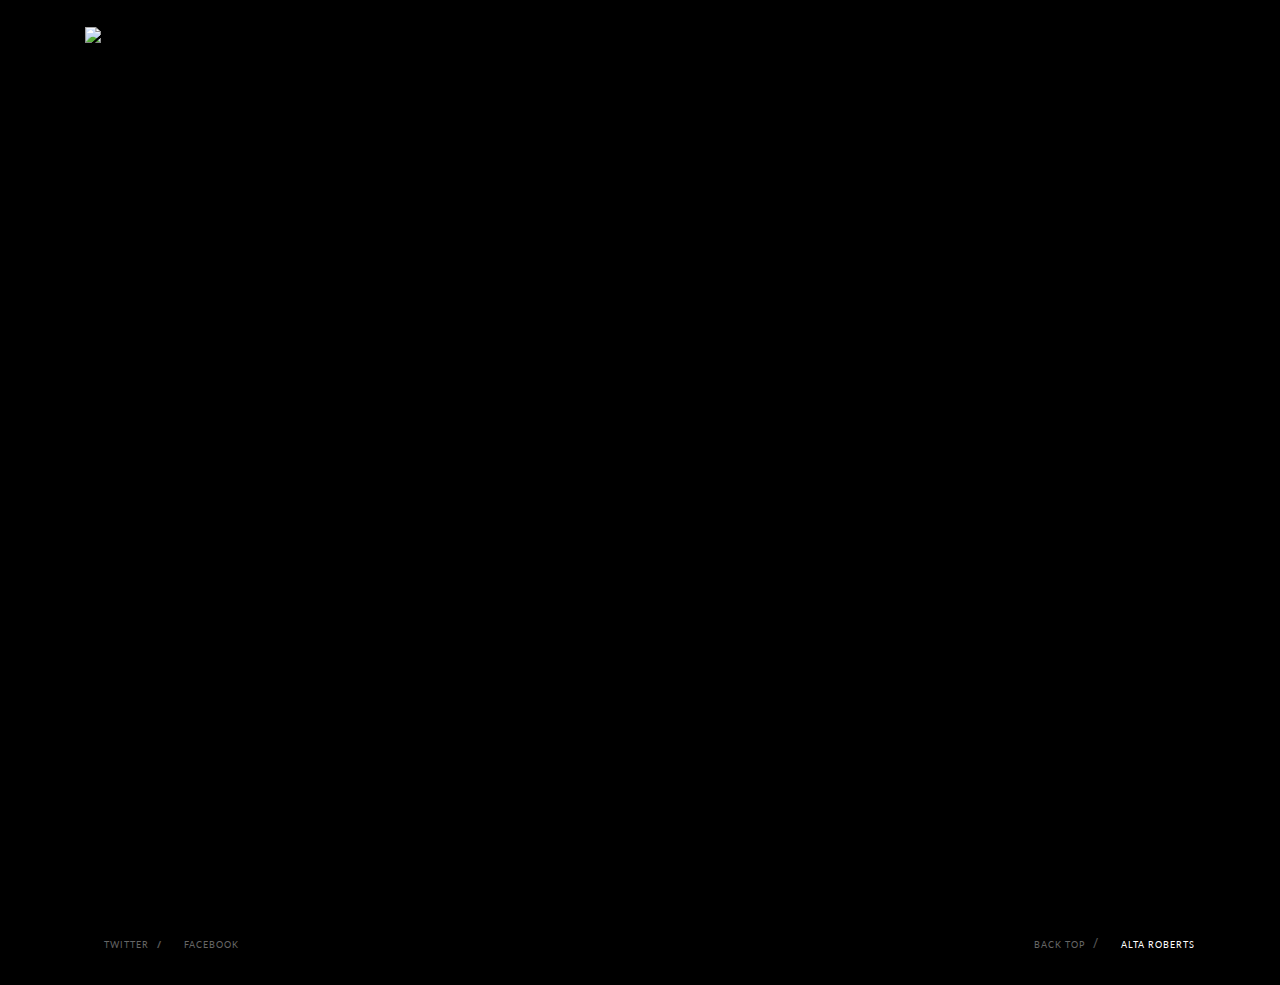
==== commit 6a43fc26: "Updated Navs and Page Headers" ====
--- a/index.html
+++ b/index.html
@@ -9,6 +9,7 @@
 	<!-- Font -->
 	<link href='http://fonts.googleapis.com/css?family=Open+Sans:400,700' rel='stylesheet' type='text/css'>
 	<link href='http://fonts.googleapis.com/css?family=Lato:400,700,900' rel='stylesheet' type='text/css'>
+  <link href='http://fonts.googleapis.com/css?family=Poiret+One:400,700,900' rel='stylesheet' type='text/css'>
 
 	<!-- Css -->
 	<link rel="stylesheet" href="css/core.min.css" />
@@ -94,12 +95,12 @@
 		<div class="wrapper-inner">
 
       <!-- Header -->
-      <header class="header-1 header header-fixed-on-mobile" data-helper-in-threshold="300" data-helper-out-threshold="500" data-sticky-threshold="300" data-bkg-threshold="300" data-compact-threshold="300">
+      <header class="header-1 header header-fixed-on-mobile" data-bkg-threshold="300" data-compact-threshold="300">
         <div class="header-inner">
           <div class="row nav-bar reveal-side-navigation">
             <div class="column width-12 nav-bar-inner">
               <div class="logo">
-                <span href="index.html" style="font-family Lato, sans-serif; font-weight 400;">Alta&nbsp;Roberts</span>
+                <a href="index.html"><img src="images/altaTwelveLogo.png" alt="Conrad Logo White" /></a>
               </div>
               <div id="side-nav-show" class="navigation-show hide">
                 <a href="#">
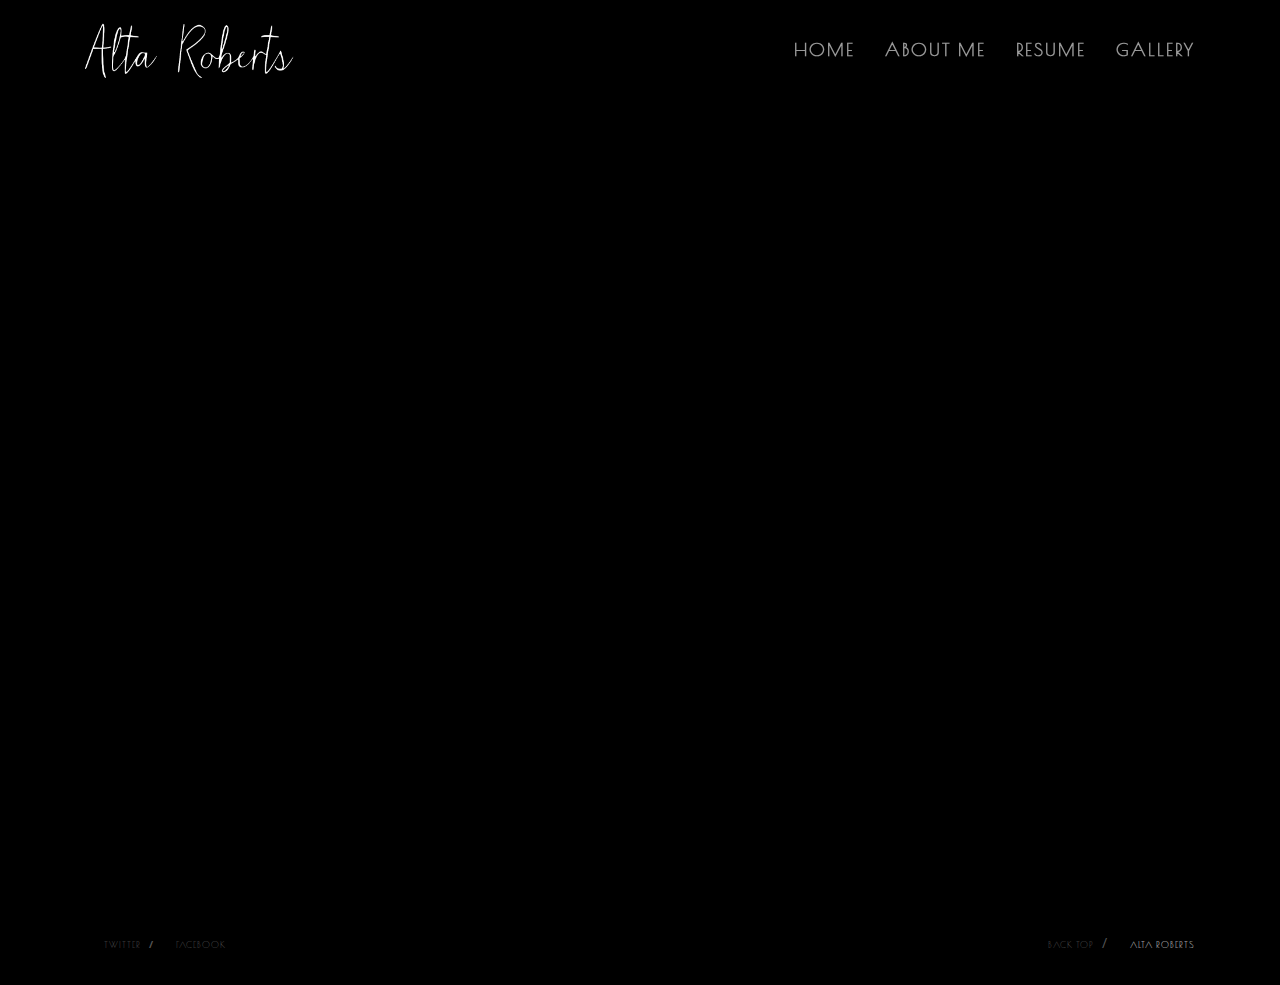
==== commit c2e535ad: "Made Index.Html white" ====
--- a/index.html
+++ b/index.html
@@ -100,7 +100,7 @@
           <div class="row nav-bar reveal-side-navigation">
             <div class="column width-12 nav-bar-inner">
               <div class="logo">
-                <a href="index.html"><img src="images/altaTwelveLogo.png" alt="Conrad Logo White" /></a>
+                <a href="index.html"><img src="images/altaTwelveLogo copy.png" alt="Conrad Logo White" /></a>
               </div>
               <div id="side-nav-show" class="navigation-show hide">
                 <a href="#">
@@ -110,7 +110,7 @@
               <nav class="navigation">
                 <ul>
                   <li class="smb-1">
-                    <a href="index.html">Home</a>
+                    <a href="index.html" style="color:white">Home</a>
                   </li>
                   <li class="smb-2">
                     <a href="about.html">About Me</a>
@@ -137,13 +137,13 @@
 					<div class="tm-slider-container full-width-slider window-height homepage-slider" data-progress-bar="false" data-auto-advance data-speed="900">
 						<ul class="tms-slides">
               <li class="tms-slide" data-image data-force-fit data-animation="slideLeftRight">
-								<img data-src="images/alta-bg-1-lg.jpg" src="images/blank.png" alt="">
+								<img data-src="images/alta-bg-1.jpg" src="images/blank.png" alt="">
 							</li>
 							<li class="tms-slide" data-image data-force-fit data-animation="slideLeftRight">
-								<img data-src="images/alta-bg-2.jpg" src="images/blank.png" alt=""/>
+								<img data-src="images/alta-bg-2 copy.jpg" src="images/blank.png" alt=""/>
 							</li>
               <li class="tms-slide" data-image data-force-fit data-animation="slideLeftRight">
-								<img data-src="images/alta-bg-1.jpg" src="images/blank.png" alt=""/>
+								<img data-src="images/alta-bg-3 copy.jpg" src="images/blank.png" alt=""/>
 							</li>
 							<!-- <li class="tms-slide" data-video data-video-bkg data-animation="slideTopBottom">
 								<video poster="images/blank.png">
--- a/css/skin.css
+++ b/css/skin.css
@@ -65,7 +65,7 @@
 .accordion li a,
 .tabs li a,
 .overlay-navigation-wrapper .site-search .form-element{
-	font-family: 'Lato', 'Helvetica Neue', sans-serif;
+	font-family: 'Poiret One', 'Helvetica Neue', sans-serif;
 }
 
 /* Links */
@@ -589,8 +589,8 @@
 
 }
 .header .logo{
-	width: 12.5rem;
-	padding-top: 2.7rem;
+	width: 21.0rem;
+	padding-top: 2.1rem;
 	padding-bottom: 0;
 	text-transform: uppercase;
 	font-weight: 900;
@@ -620,7 +620,7 @@
 }
 .header-1 .navigation > ul > li > a,
 .header-1 .navigation-show a{
-	color: #000000;
+	color: #fff;
 }
 .header-1 .navigation > ul > li > a:hover{
 	opacity: 1;
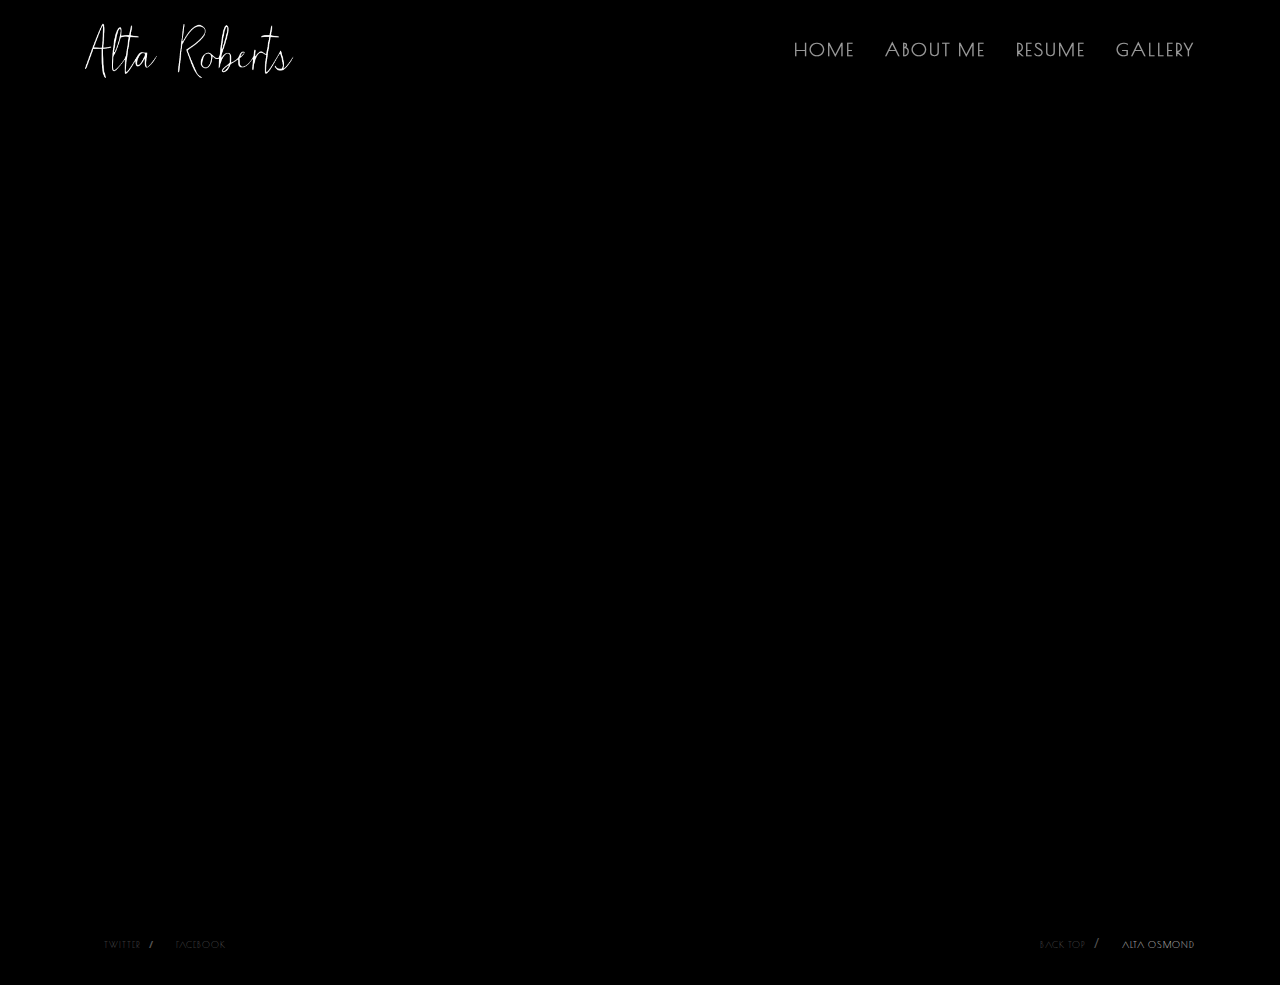
==== commit d1283a91: "roberts to osmond" ====
--- a/index.html
+++ b/index.html
@@ -3,7 +3,7 @@
 <head>
 	<meta charset="UTF-8" />
 	<meta content="width=device-width,initial-scale=1.0,maximum-scale=1.0" name="viewport">
-	<title>Alta Roberts</title>
+	<title>Alta Osmond</title>
 	<link rel="shortcut icon" type="image/x-icon" href="images/theme-mountain-favicon.ico">
 
 	<!-- Font -->
@@ -37,13 +37,13 @@
 					<a href="index.html">Home</a>
 				</li>
 				<li>
-					<a href="about.html">About</a>
+					<a href="about.html">About Me</a>
 				</li>
 				<li>
-					<a href="portfolio.html">Folio</a>
+					<a href="resume.html">Resume</a>
 				</li>
 				<li>
-					<a href="contact.html">Contact</a>
+					<a href="gallery.html">Gallery</a>
 				</li>
 			</ul>
 		</nav>
@@ -55,7 +55,7 @@
 				<li><a href="#" class="icon-flickr small"></a></li>
 				<li><a href="#" class="icon-gplus small"></a></li>
 			</ul>
-			&copy; Alta Roberts.
+			&copy; Alta Osmond.
 		</div>
 	</aside>
 	<!-- Side Navigation Menu End -->
@@ -100,26 +100,27 @@
           <div class="row nav-bar reveal-side-navigation">
             <div class="column width-12 nav-bar-inner">
               <div class="logo">
-                <a href="index.html"><img src="images/altaTwelveLogo copy.png" alt="Conrad Logo White" /></a>
+                <a href="index.html"><img src="images/altaTwelveLogo copy.png" alt="" /></a>
+                <a href="index.html"><img src="images/altaTwelveLogo copy.png" alt="Logo White"></a>
               </div>
               <div id="side-nav-show" class="navigation-show hide">
                 <a href="#">
                   <span class="icon-menu medium"></span>
                 </a>
               </div>
-              <nav class="navigation">
+              <nav class="navigation whiteAbsolute">
                 <ul>
                   <li class="smb-1">
                     <a href="index.html" style="color:white">Home</a>
                   </li>
                   <li class="smb-2">
-                    <a href="about.html">About Me</a>
+                    <a href="about.html" style="color:white">About Me</a>
                   </li>
                   <li class="smb-3">
-                    <a href="resume.html">Resume</a>
+                    <a href="resume.html" style="color:white">Resume</a>
                   </li>
                   <li class="smb-5">
-                    <a href="gallery.html">Gallery</a>
+                    <a href="gallery.html" style="color:white">Gallery</a>
                   </li>
                 </ul>
               </nav>
@@ -137,13 +138,13 @@
 					<div class="tm-slider-container full-width-slider window-height homepage-slider" data-progress-bar="false" data-auto-advance data-speed="900">
 						<ul class="tms-slides">
               <li class="tms-slide" data-image data-force-fit data-animation="slideLeftRight">
-								<img data-src="images/alta-bg-1.jpg" src="images/blank.png" alt="">
+								<img data-src="images/alta-bg-3.jpg" src="images/blank.png" alt="">
 							</li>
-							<li class="tms-slide" data-image data-force-fit data-animation="slideLeftRight">
+							<!-- <li class="tms-slide" data-image data-force-fit data-animation="slideLeftRight">
 								<img data-src="images/alta-bg-2 copy.jpg" src="images/blank.png" alt=""/>
-							</li>
+							</li> -->
               <li class="tms-slide" data-image data-force-fit data-animation="slideLeftRight">
-								<img data-src="images/alta-bg-3 copy.jpg" src="images/blank.png" alt=""/>
+								<img data-src="images/alta-bg-1 copy.jpg" src="images/blank.png" alt=""/>
 							</li>
 							<!-- <li class="tms-slide" data-video data-video-bkg data-animation="slideTopBottom">
 								<video poster="images/blank.png">
@@ -173,7 +174,7 @@
 								<nav class="navigation pull-right clear-float-on-mobile">
 									<ul>
 										<li><a data-no-hide class="scroll-to-top no-page-fade no-margin-left" href="#">Back Top</a>/</li>
-										<li><a href="contact-style-one.html" class="fade-location"><span class="icon-right-open-mini"></span>Alta Roberts</a></li>
+										<li><a href="contact-style-one.html" class="fade-location"><span class="icon-right-open-mini"></span>Alta Osmond</a></li>
 									</ul>
 								</nav>
 							</div>
--- a/css/skin.css
+++ b/css/skin.css
@@ -540,6 +540,10 @@
 	padding-top: 5rem;
 	padding-bottom: 5rem;
 }
+.resumeVideo{
+  padding-top: 5rem;
+	/*padding-bottom: 1rem;*/
+}
 .section-block.feature-2{
 	padding-bottom: 12rem;
 }
@@ -615,12 +619,13 @@
 .header-1{
 	position: absolute;
 }
+
 .header-1 .header-inner{
 	background-color: rgba(0,0,0,0);
 }
 .header-1 .navigation > ul > li > a,
 .header-1 .navigation-show a{
-	color: #fff;
+	color: #000000;
 }
 .header-1 .navigation > ul > li > a:hover{
 	opacity: 1;
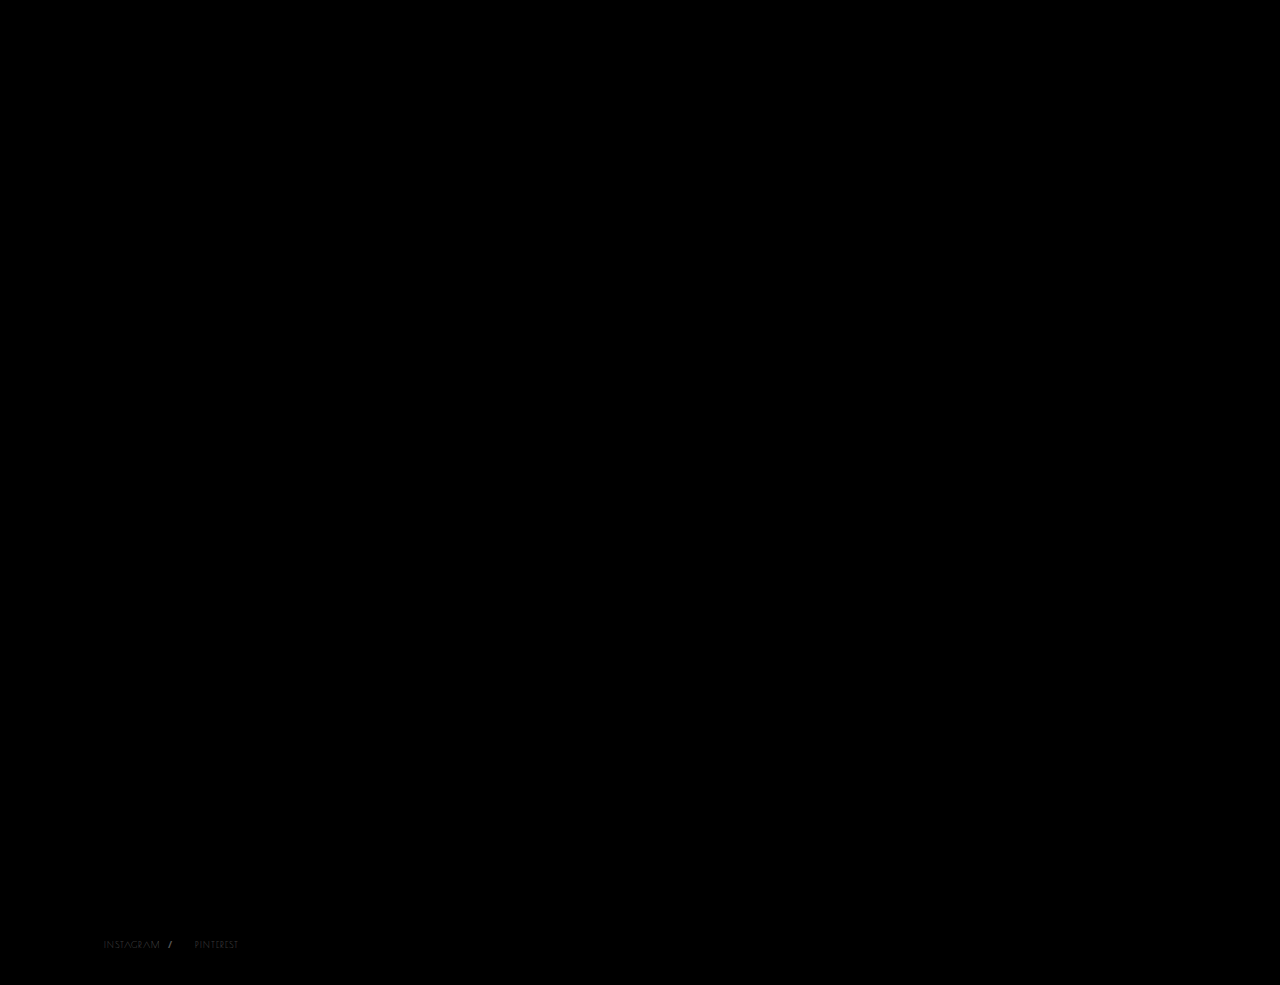
==== commit 5ef9d867: "alta logo black" ====
--- a/index.html
+++ b/index.html
@@ -14,6 +14,7 @@
 	<!-- Css -->
 	<link rel="stylesheet" href="css/core.min.css" />
 	<link rel="stylesheet" href="css/skin.css" />
+	<link rel="stylesheet" href="css/kollyn.css" />
 
 	<!--[if lt IE 9]>
     	<script type="text/javascript" src="http://html5shiv.googlecode.com/svn/trunk/html5.js"></script>
@@ -41,6 +42,9 @@
 				</li>
 				<li>
 					<a href="resume.html">Resume</a>
+				</li>
+				<li>
+					<a href="work.html">Work</a>
 				</li>
 				<li>
 					<a href="gallery.html">Gallery</a>
@@ -100,27 +104,29 @@
           <div class="row nav-bar reveal-side-navigation">
             <div class="column width-12 nav-bar-inner">
               <div class="logo">
-                <a href="index.html"><img src="images/altaTwelveLogo copy.png" alt="" /></a>
-                <a href="index.html"><img src="images/altaTwelveLogo copy.png" alt="Logo White"></a>
+                <a href="index.html"><img src="images/altaTwelveLogo.png" alt="" /></a>
               </div>
               <div id="side-nav-show" class="navigation-show hide">
                 <a href="#">
                   <span class="icon-menu medium"></span>
                 </a>
               </div>
-              <nav class="navigation whiteAbsolute">
+              <nav class="navigation">
                 <ul>
                   <li class="smb-1">
-                    <a href="index.html" style="color:white">Home</a>
+                    <a href="index.html">Home</a>
                   </li>
                   <li class="smb-2">
-                    <a href="about.html" style="color:white">About Me</a>
+                    <a href="about.html">About Me</a>
                   </li>
                   <li class="smb-3">
-                    <a href="resume.html" style="color:white">Resume</a>
-                  </li>
-                  <li class="smb-5">
-                    <a href="gallery.html" style="color:white">Gallery</a>
+                    <a href="resume.html">Resume</a>
+                  </li>
+									<li class="smb-5">
+                    <a href="work.html">Work</a>
+                  </li>
+                  <li class="smb-6">
+                    <a href="gallery.html">Gallery</a>
                   </li>
                 </ul>
               </nav>
@@ -137,7 +143,7 @@
 				<section class="section-block featured-media">
 					<div class="tm-slider-container full-width-slider window-height homepage-slider" data-progress-bar="false" data-auto-advance data-speed="900">
 						<ul class="tms-slides">
-              <li class="tms-slide" data-image data-force-fit data-animation="slideLeftRight">
+              <li class="tms-slide" data-image data-force-fit data-animation="slideLeftRight" data-animate-in="duration:1000ms;">
 								<img data-src="images/alta-bg-3.jpg" src="images/blank.png" alt="">
 							</li>
 							<!-- <li class="tms-slide" data-image data-force-fit data-animation="slideLeftRight">
@@ -168,15 +174,15 @@
 						<div class="column width-12">
 							<div class="footer-bottom-inner">
 								<ul class="social-list list-horizontal pull-left clear-float-on-mobile left">
-									<li><a href="#"><span class="icon-twitter"></span>Twitter</a>/</li>
-									<li><a href="#"><span class="icon-facebook"></span>Facebook</a></li>
+									<li><a target="_blank" href="https://www.instagram.com/altaosmond/"><span class="icon-instagram"></span>Instagram</a>/</li>
+									<li><a target="_blank" href="#"><span class="icon-facebook"></span>Pinterest</a></li>
 								</ul>
-								<nav class="navigation pull-right clear-float-on-mobile">
+								<!-- <nav class="navigation pull-right clear-float-on-mobile">
 									<ul>
 										<li><a data-no-hide class="scroll-to-top no-page-fade no-margin-left" href="#">Back Top</a>/</li>
 										<li><a href="contact-style-one.html" class="fade-location"><span class="icon-right-open-mini"></span>Alta Osmond</a></li>
 									</ul>
-								</nav>
+								</nav> -->
 							</div>
 						</div>
 					</div>
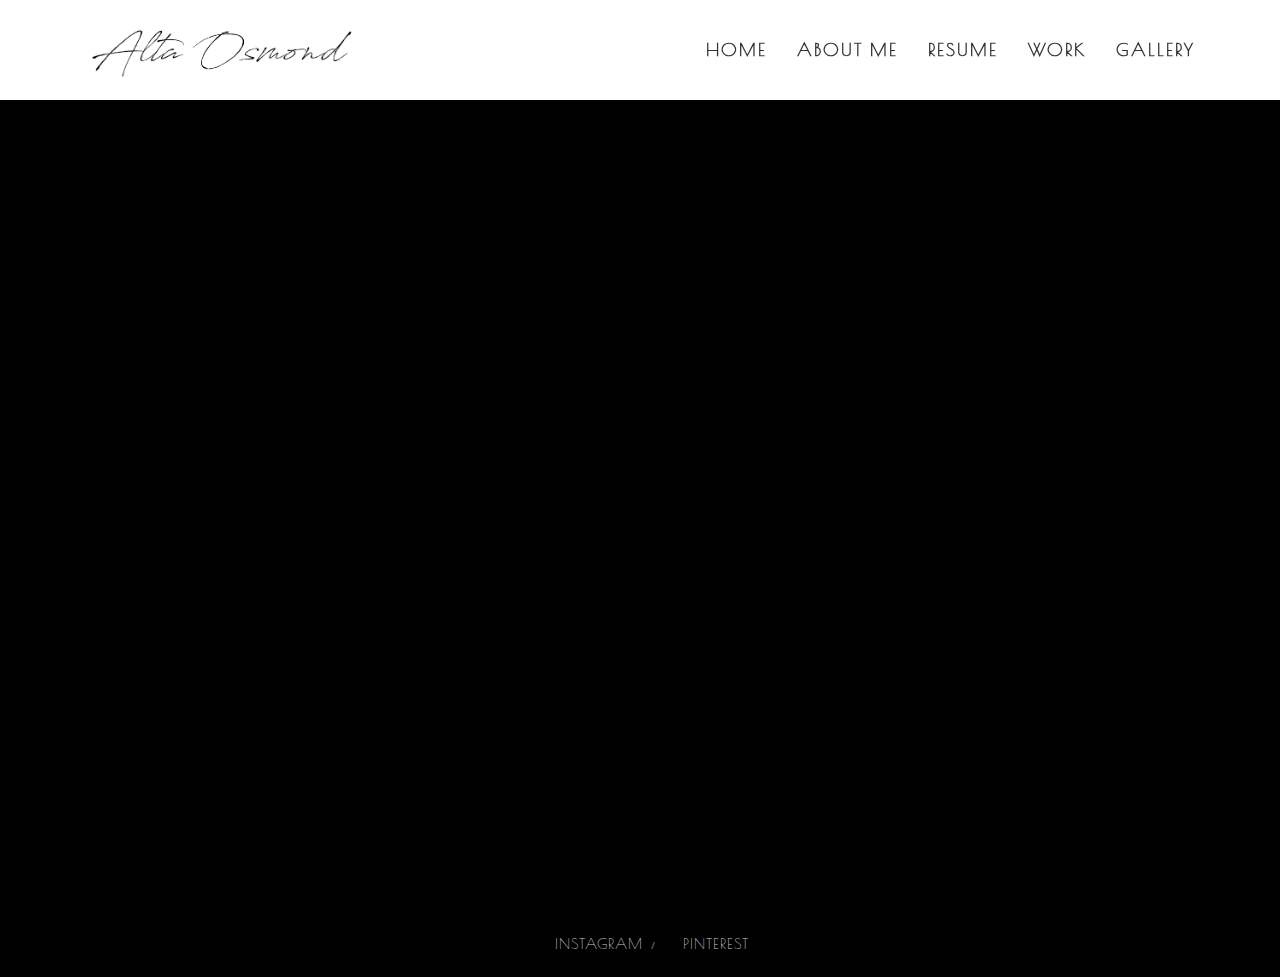
==== commit dab9aa14: "photos and new logo" ====
--- a/index.html
+++ b/index.html
@@ -104,7 +104,7 @@
           <div class="row nav-bar reveal-side-navigation">
             <div class="column width-12 nav-bar-inner">
               <div class="logo">
-                <a href="index.html"><img src="images/altaTwelveLogo.png" alt="" /></a>
+                <a href="index.html"><img src="images/logo-dark-1.png" alt="Alta Osmond" /></a>
               </div>
               <div id="side-nav-show" class="navigation-show hide">
                 <a href="#">
--- a/css/kollyn.css
+++ b/css/kollyn.css
@@ -0,0 +1,44 @@
+.header-1 {
+	background: #fff;
+	position: fixed;
+}
+
+.header-1 .navigation > ul > li > a {
+	opacity: .8;
+}
+
+.header-1 .navigation > ul > li > a:hover {
+    opacity: 1;
+    color: #444;
+}
+
+
+
+.footer .navigation a, .footer .navigation a, .footer .social-list a {
+	font-size: 1.5rem;
+}
+
+.social-list {
+	  margin: auto !important;
+    display: block !important;
+    float: none !important;
+		text-align: center;
+}
+
+.social-list a, .social-list a span, .footer .social-list a  {
+	color: #ccc;
+}
+
+.video-work {
+	width: 60%;
+	margin: 1em auto;
+}
+
+.header .logo {
+	width: 27.0rem;
+  margin-top: 4px;
+}
+
+/*.navigation {
+	display: none;
+}*/
